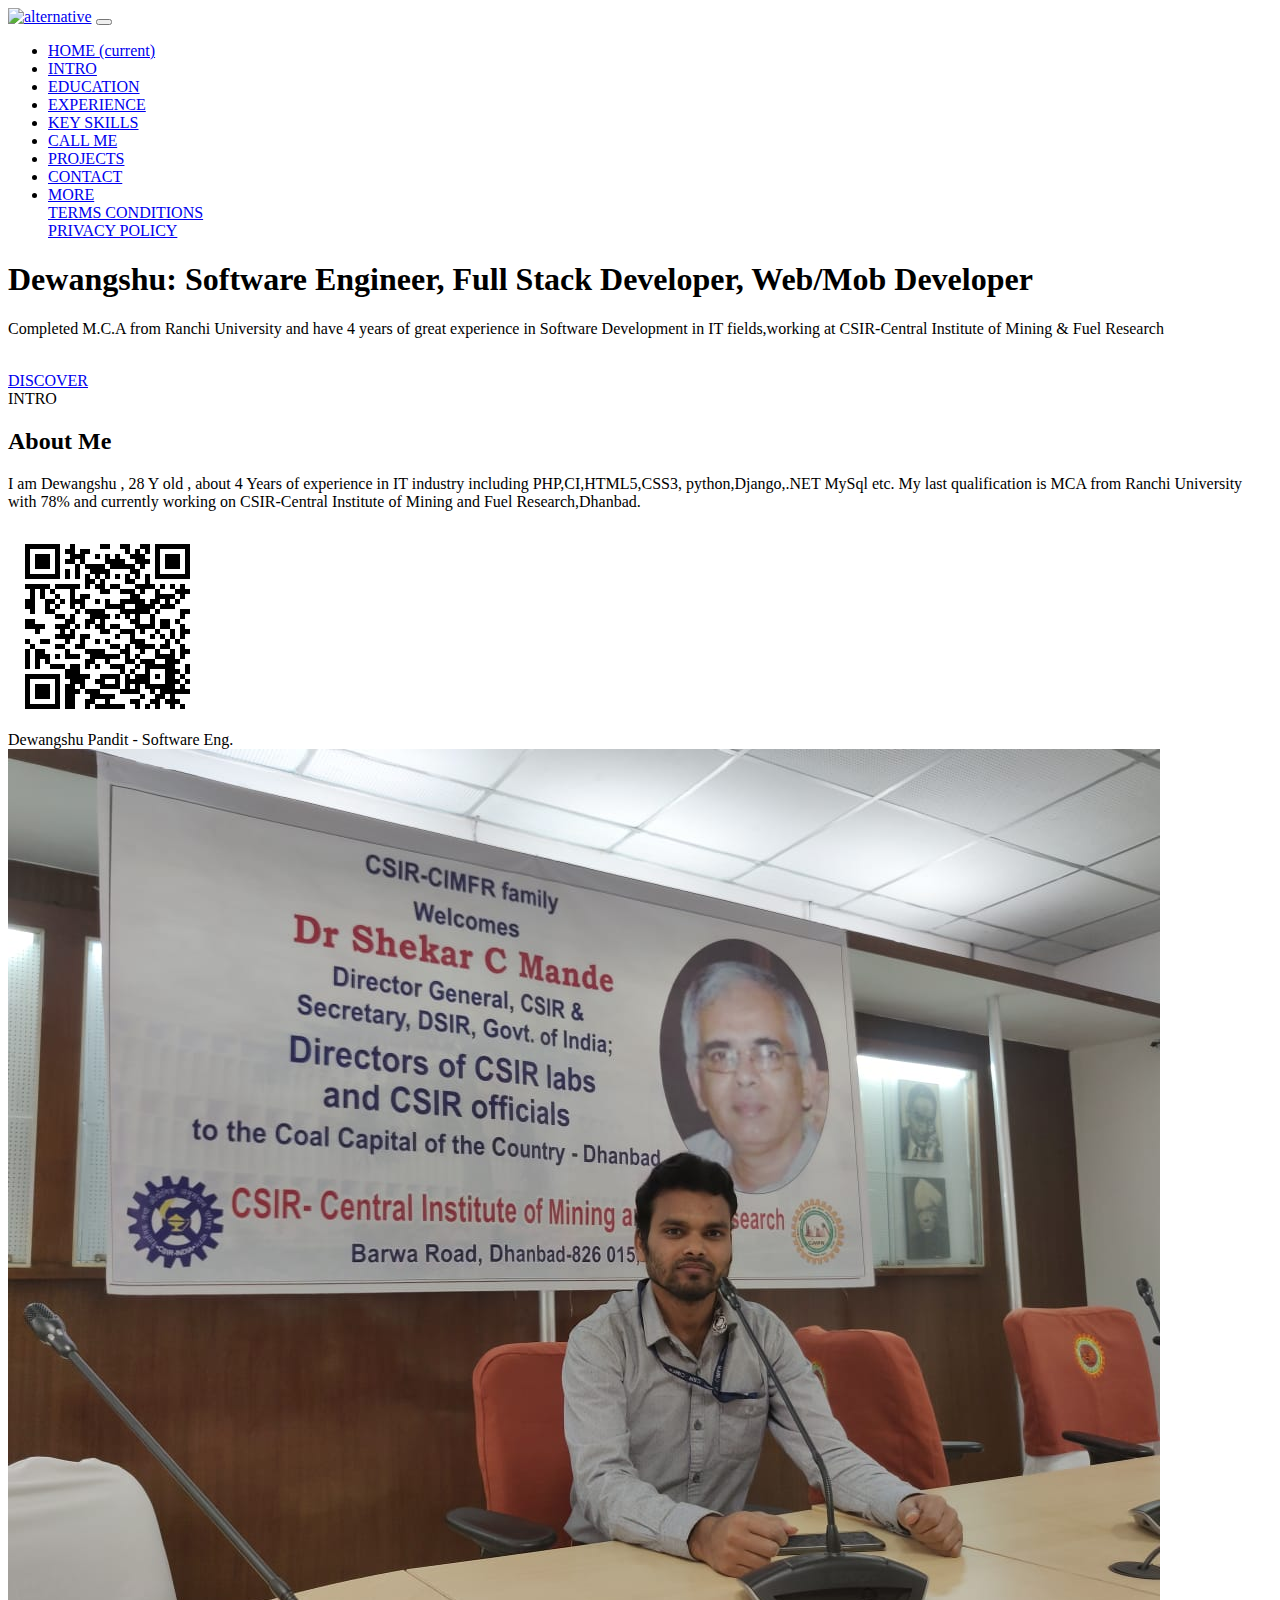
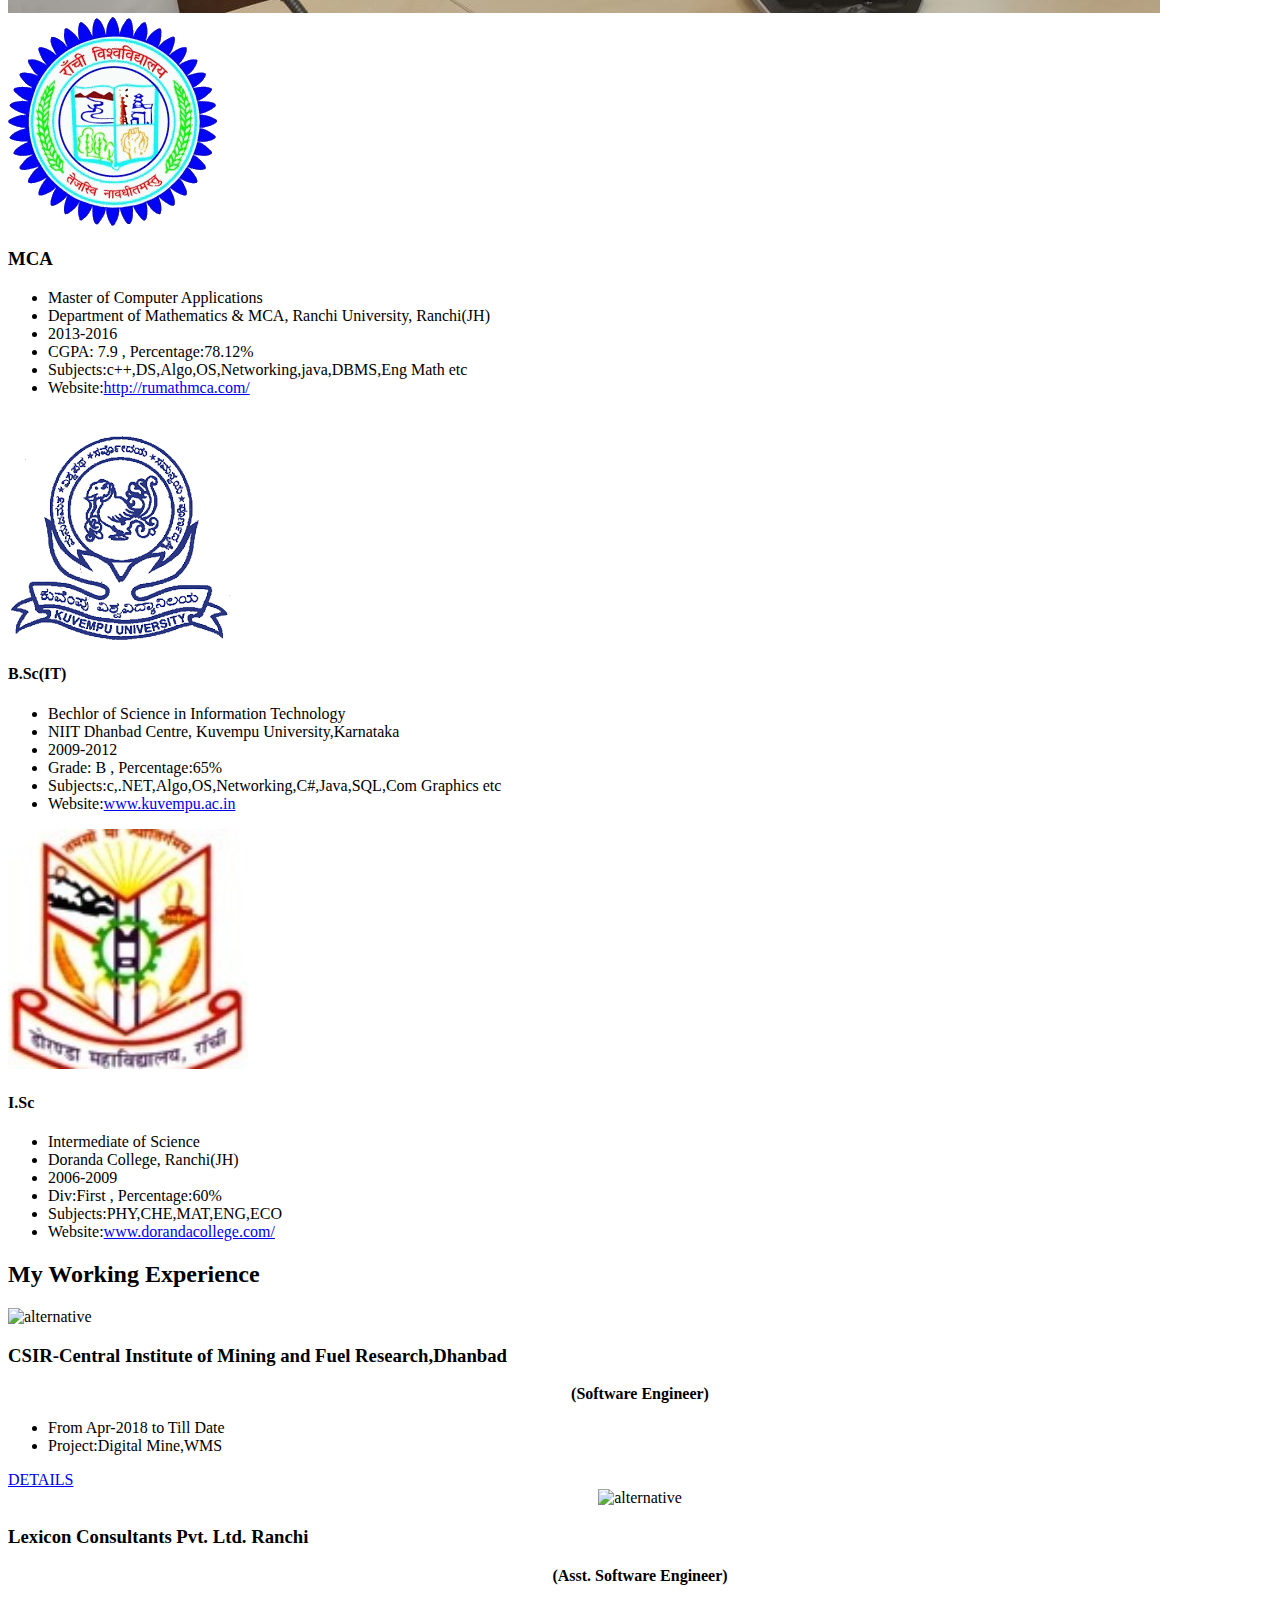
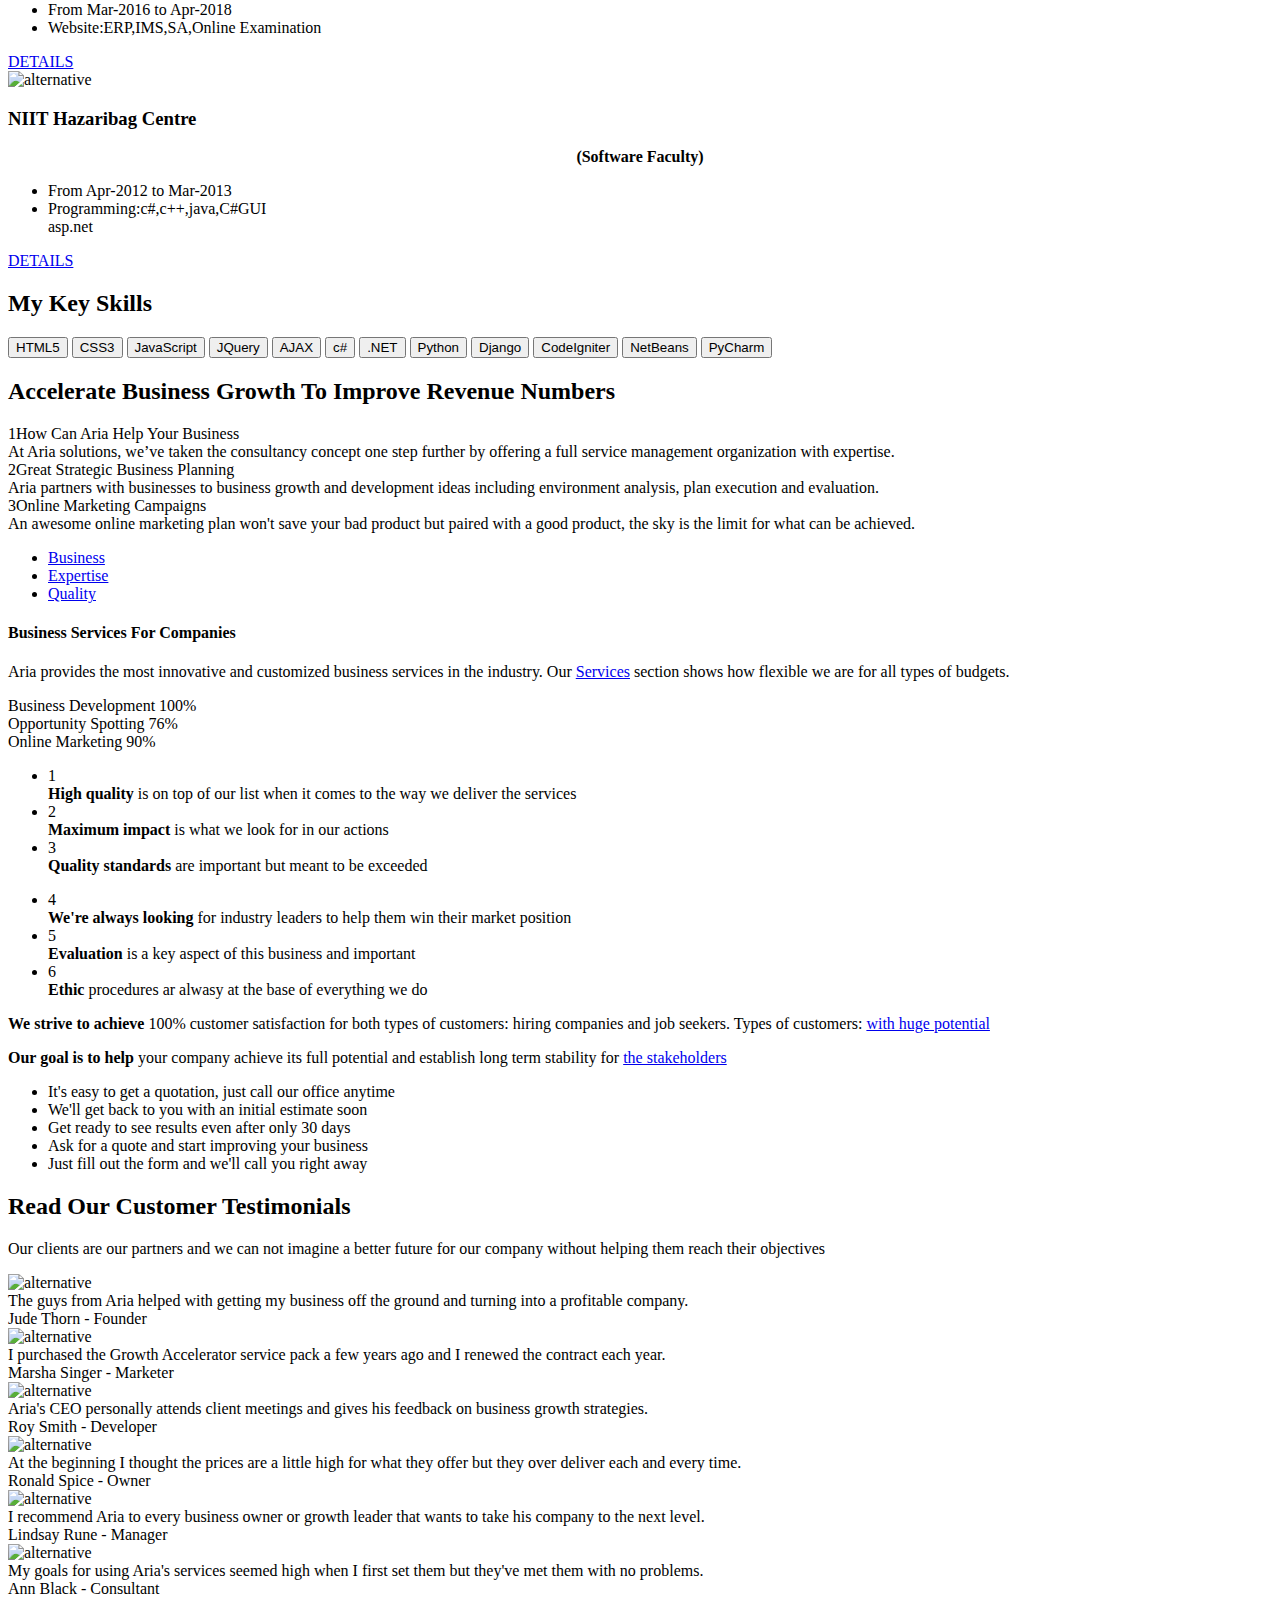
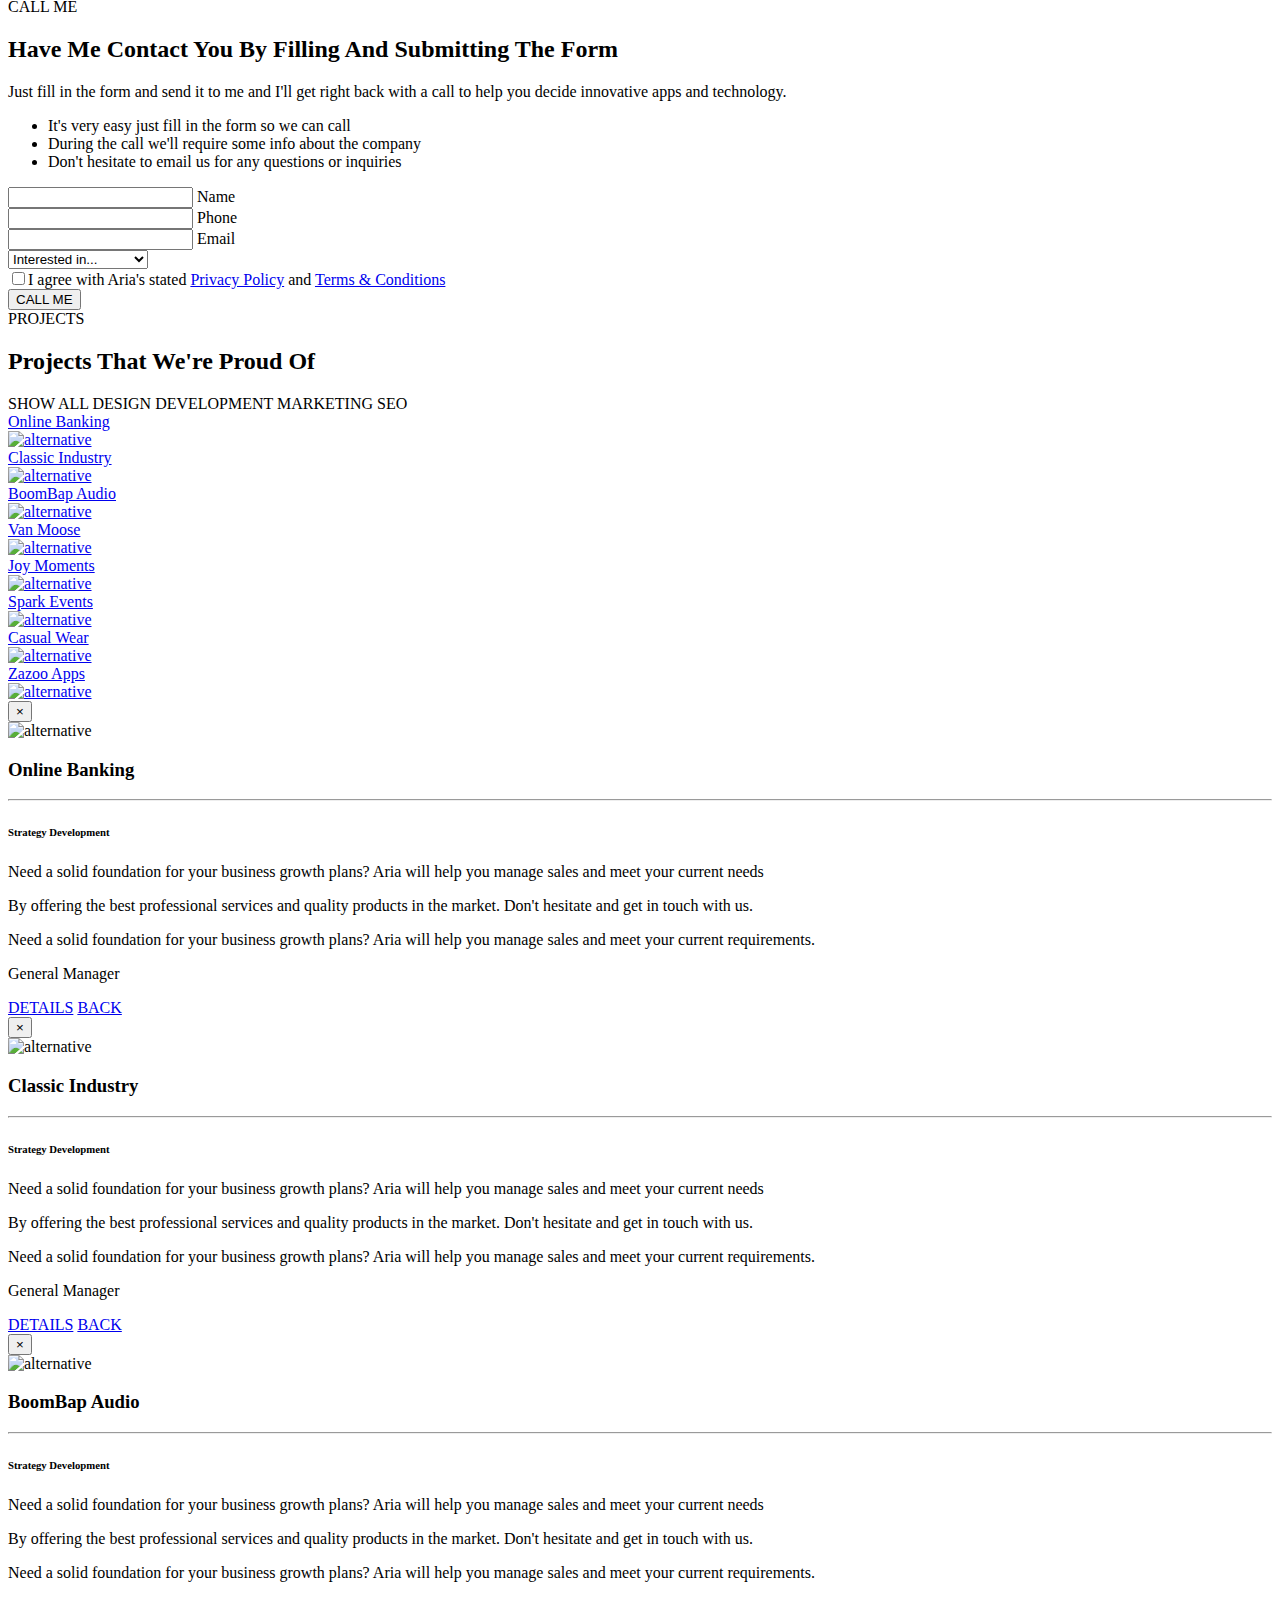
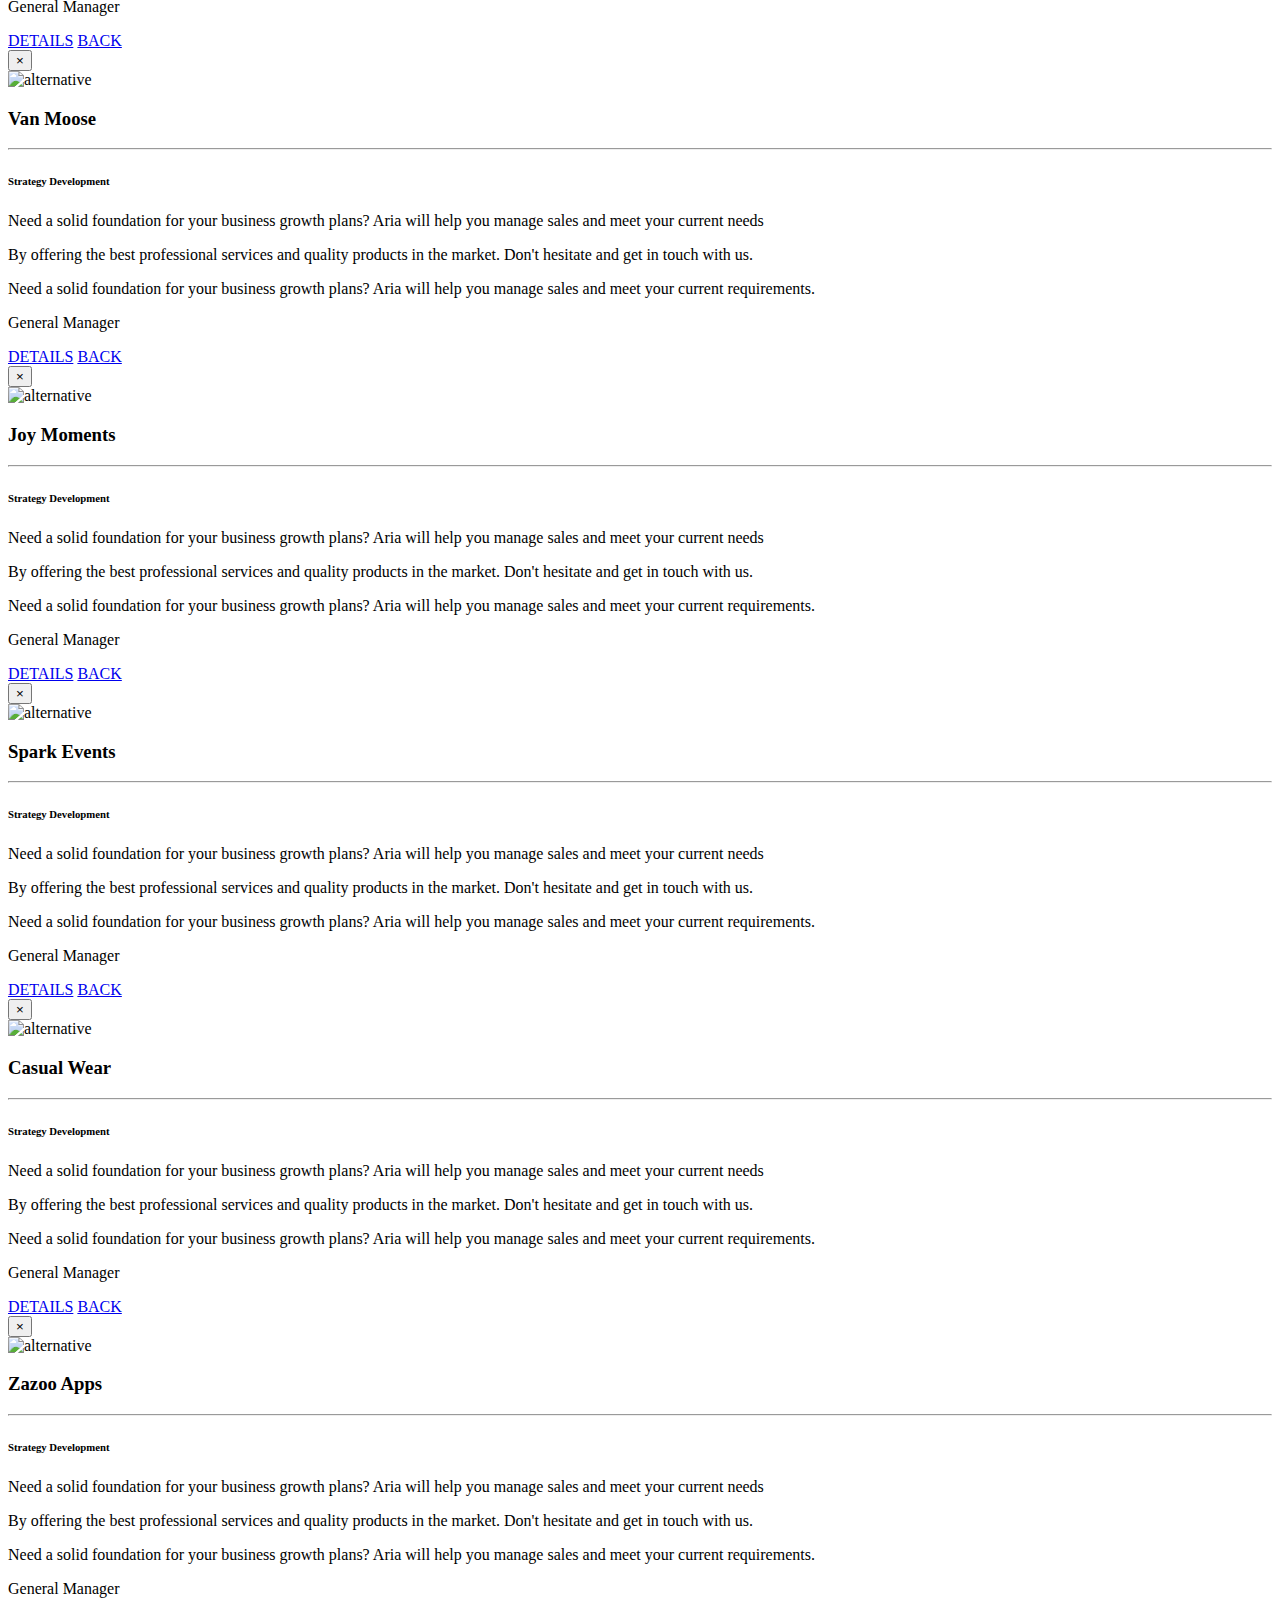
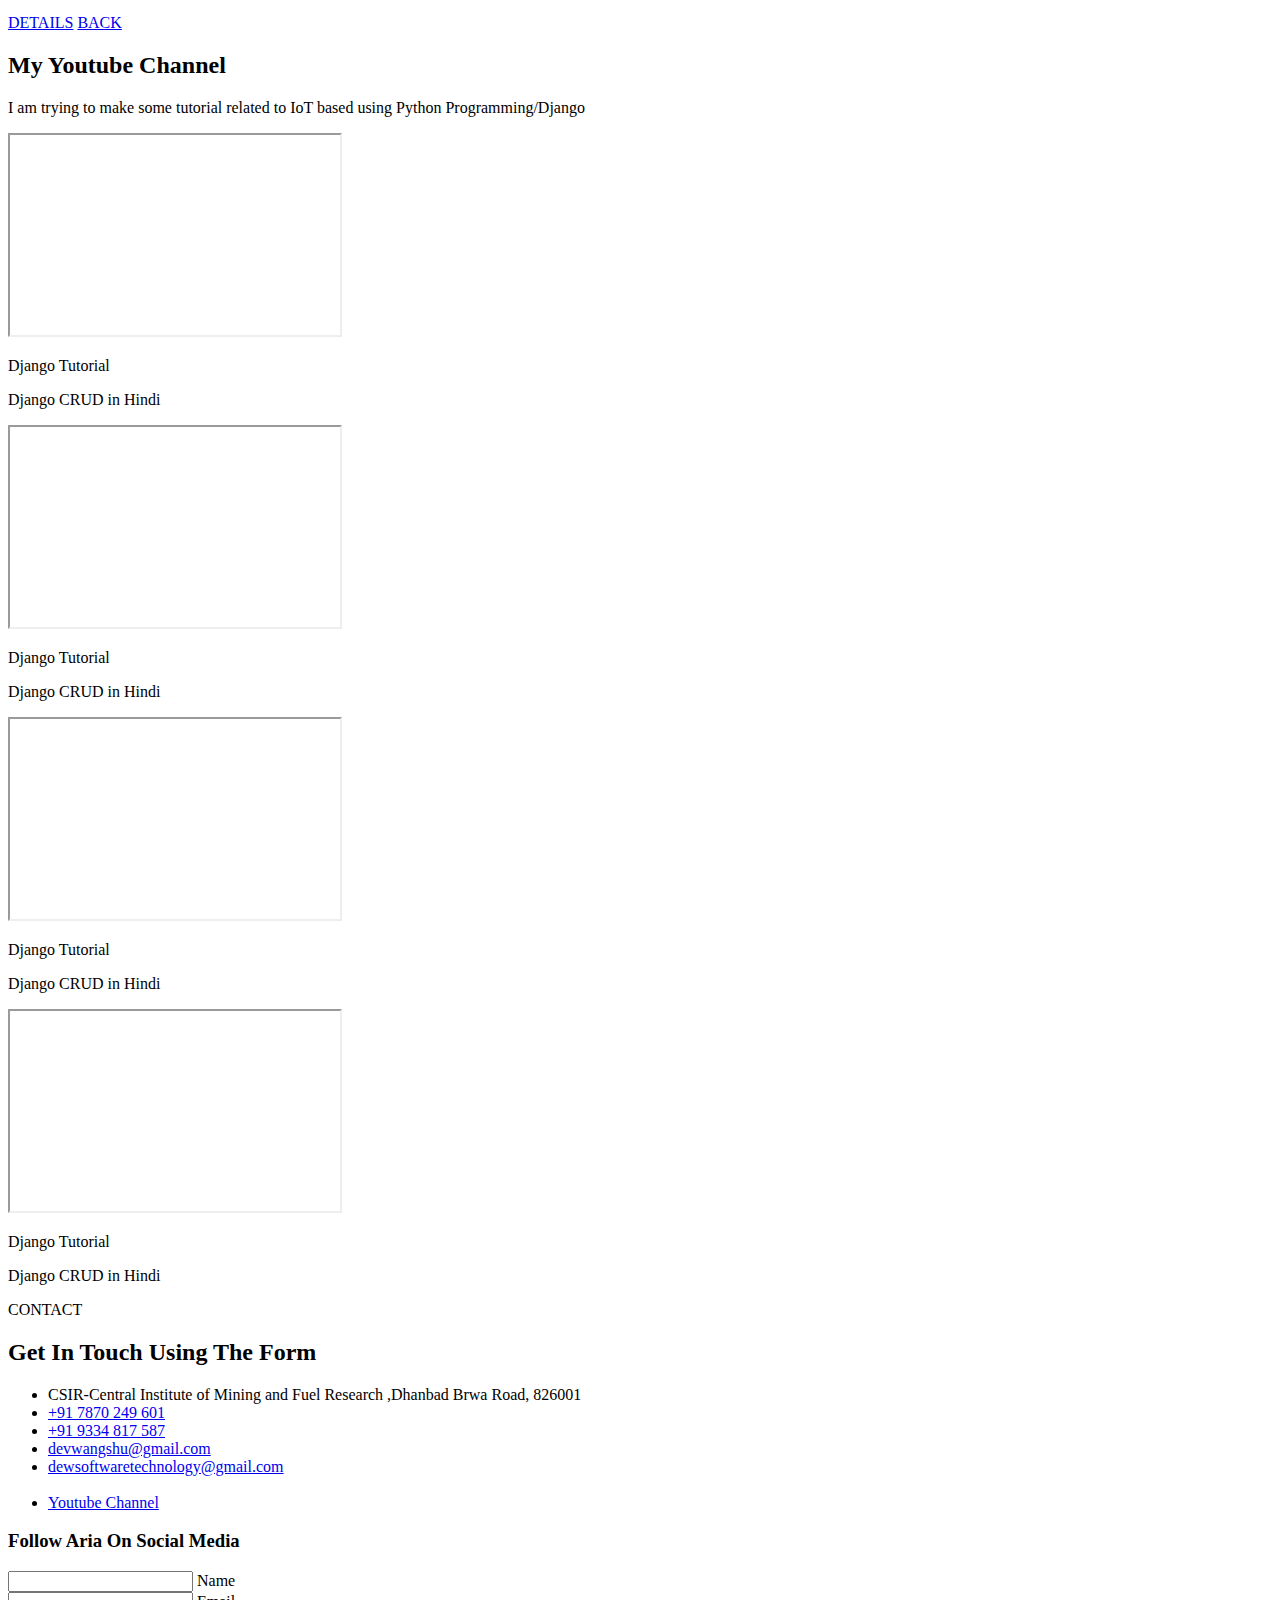
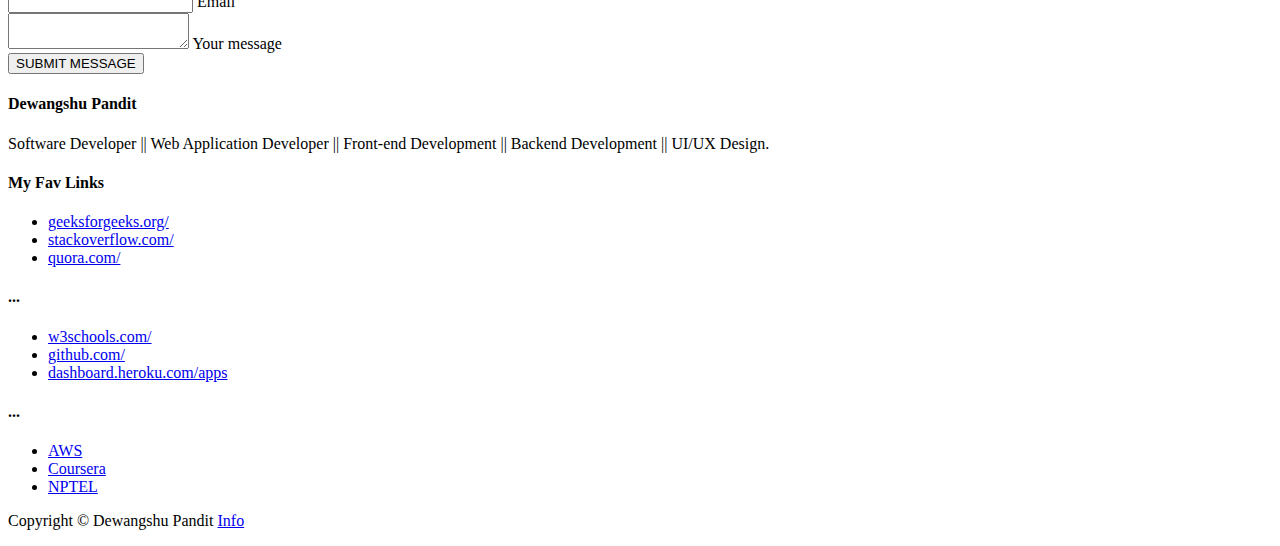
==== index.html @ 77beaa0a "footer change and some youtube links" ====
<!DOCTYPE html>
<html lang="en">
<head>
    <meta charset="utf-8">
    <meta name="viewport" content="width=device-width, initial-scale=1, shrink-to-fit=no">
    
    <!-- SEO Meta Tags -->
    <meta name="description" content=" Hi!! I am Dewangshu, Software Engineer!!! Looking for developing your business software ??">
    <meta name="author" content="Inovatik">

    <!-- OG Meta Tags to improve the way the post looks when you share the page on LinkedIn, Facebook, Google+ -->
	<meta property="og:site_name" content="" /> <!-- website name -->
	<meta property="og:site" content="" /> <!-- website link -->
	<meta property="og:title" content=""/> <!-- title shown in the actual shared post -->
	<meta property="og:description" content="" /> <!-- description shown in the actual shared post -->
	<meta property="og:image" content="" /> <!-- image link, make sure it's jpg -->
	<meta property="og:url" content="" /> <!-- where do you want your post to link to -->
	<meta property="og:type" content="article" />

    <!-- Website Title -->
    <title>Dewangshu Pandit</title>
    
    <!-- Styles -->
    <link href="https://fonts.googleapis.com/css?family=Montserrat:500,700&display=swap&subset=latin-ext" rel="stylesheet">
    <link href="https://fonts.googleapis.com/css?family=Open+Sans:400,400i,600&display=swap&subset=latin-ext" rel="stylesheet">
    <link href="css/bootstrap.css" rel="stylesheet">
    <link href="css/fontawesome-all.css" rel="stylesheet">
    <link href="css/swiper.css" rel="stylesheet">
	<link href="css/magnific-popup.css" rel="stylesheet">
	<link href="css/styles.css" rel="stylesheet">
	
	<!-- Favicon  -->
    <link rel="icon" href="images/favicon.png">
</head>
<body data-spy="scroll" data-target=".fixed-top">
   
    </style>
    <!-- Preloader -->
	<div class="spinner-wrapper">
        <div class="spinner">
            <div class="bounce1"></div>
            <div class="bounce2"></div>
            <div class="bounce3"></div>
        </div>
    </div>
    <!-- end of preloader -->
    

    <!-- Navbar -->
    <nav class="navbar navbar-expand-md navbar-dark navbar-custom fixed-top">
        <!-- Text Logo - Use this if you don't have a graphic logo -->
        <!-- <a class="navbar-brand logo-text page-scroll" href="index.html">Aria</a> -->

        <!-- Image Logo -->
        <a class="navbar-brand logo-image" href="index.html"><img src="images/logo.png" alt="alternative"></a>

        
        <!-- Mobile Menu Toggle Button -->
        <button class="navbar-toggler" type="button" data-toggle="collapse" data-target="#navbarsExampleDefault" aria-controls="navbarsExampleDefault" aria-expanded="false" aria-label="Toggle navigation">
            <span class="navbar-toggler-awesome fas fa-bars"></span>
            <span class="navbar-toggler-awesome fas fa-times"></span>
        </button>
        <!-- end of mobile menu toggle button -->

        <div class="collapse navbar-collapse" id="navbarsExampleDefault">
            <ul class="navbar-nav ml-auto">
                <li class="nav-item">
                    <a class="nav-link page-scroll" href="#header">HOME <span class="sr-only">(current)</span></a>
                </li>
                <li class="nav-item">
                    <a class="nav-link page-scroll" href="#intro">INTRO</a>
                </li>
                 <li class="nav-item">
                    <a class="nav-link page-scroll" href="#education">EDUCATION</a>
                </li>
                <li class="nav-item">
                    <a class="nav-link page-scroll" href="#services">EXPERIENCE</a>
                </li>
                <li class="nav-item">
                    <a class="nav-link page-scroll" href="#keyskills">KEY SKILLS</a>
                </li>
                <li class="nav-item">
                    <a class="nav-link page-scroll" href="#callMe">CALL ME</a>
                </li>
                <li class="nav-item">
                    <a class="nav-link page-scroll" href="#projects">PROJECTS</a>
                </li>

               

                <li class="nav-item">
                    <a class="nav-link page-scroll" href="#contact">CONTACT</a>
                </li>
                 <!-- Dropdown Menu -->          
                <li class="nav-item dropdown">
                    <a class="nav-link dropdown-toggle page-scroll" href="#about" id="navbarDropdown" role="button" aria-haspopup="true" aria-expanded="false">MORE</a>
                    <div class="dropdown-menu" aria-labelledby="navbarDropdown">
                        <a class="dropdown-item" href="terms-conditions.html"><span class="item-text">TERMS CONDITIONS</span></a>
                        <div class="dropdown-items-divide-hr"></div>
                        <a class="dropdown-item" href="privacy-policy.html"><span class="item-text">PRIVACY POLICY</span></a>
                    </div>
                </li>
                <!-- end of dropdown menu -->
            </ul>
            <span class="nav-item social-icons">
                <span class="fa-stack">
                    <a href="#your-link">
                        <span class="hexagon"></span>
                        <i class="fab fa-facebook-f fa-stack-1x"></i>
                    </a>
                </span>
                <span class="fa-stack">
                    <a href="#your-link">
                        <span class="hexagon"></span>
                        <i class="fab fa-twitter fa-stack-1x"></i>
                    </a>
                </span>
            </span>
        </div>
    </nav> <!-- end of navbar -->
    <!-- end of navbar -->


    <!-- Header -->
    <header id="header" class="header">
        <div class="header-content">
            <div class="container">
                <div class="row">
                    <div class="col-lg-12">
                        <div class="text-container">
                            <h1>Dewangshu: <span id="js-rotating">Software Engineer, Full Stack Developer, Web/Mob Developer</span></h1>
                            <p class="p-heading p-large">Completed M.C.A from Ranchi University and have 4 years of great experience in Software Development in IT fields,working at CSIR-Central Institute of Mining & Fuel Research</p>
                            <br/>
                            <a class="btn-solid-lg page-scroll" href="#intro">DISCOVER</a>
                        </div>
                    </div> <!-- end of col -->
                </div> <!-- end of row -->
            </div> <!-- end of container -->
        </div> <!-- end of header-content -->
    </header> <!-- end of header -->
    <!-- end of header -->


    <!-- Intro -->
    <div id="intro" class="basic-1">
        <div class="container">
            <div class="row">
                <div class="col-lg-5">
                    <div class="text-container">
                        <div class="section-title">INTRO</div>
                        <h2>About Me</h2>
                        <p>
                            I am Dewangshu , 28 Y old , about 4 Years of experience in IT industry including PHP,CI,HTML5,CSS3, python,Django,.NET MySql etc. My last qualification is MCA from Ranchi University with 78% and currently working on CSIR-Central Institute of Mining and Fuel Research,Dhanbad.
                            
                        </p>
                        <img class="img-fluid" src="images/my_qr_code.png" alt="alternative">
                        <div class="testimonial-author">Dewangshu Pandit - Software Eng.</div>
                    </div> <!-- end of text-container -->
                </div> <!-- end of col -->
                <div class="col-lg-7">
                    <div class="image-container">
                        <!-- <img class="img-fluid" src="images/intro-office.jpg" alt="alternative"> -->
                        <img class="img-fluid" src="images/dew_img.jpg" alt="alternative">
                    </div> <!-- end of image-container -->
                </div> <!-- end of col -->
            </div> <!-- end of row -->
        </div> <!-- end of container -->
    </div> <!-- end of basic-1 -->
    <!-- end of intro -->


    <!-- Description -->
    <div class="cards-1" id="education">
        <div class="container">
            <div class="row">
                <div class="col-lg-12">
                    
                    <!-- Card -->
                    <div class="card">
                        <span class="fa-stack">
                           <!--  <span class="hexagon"></span>
                            <i class="fas fa-binoculars fa-stack-1x"></i> -->
                            <img class="img img-fluid" src="images/Ranchi_University_logo.png">
                        </span>
                        <div class="card-body">
                            <h3 class="card-title">MCA</h3>
                            <p>
                            <ul>
                                <li>
                                    Master of Computer Applications
                                </li>
                                <li>
                                    Department of Mathematics & MCA, Ranchi University, Ranchi(JH)
                                </li>
                                <li>2013-2016</li>
                                <li>CGPA: 7.9 , Percentage:78.12%</li>
                                <li>Subjects:c++,DS,Algo,OS,Networking,java,DBMS,Eng Math etc</li>
                                <li>Website:<a target="_blank" href="http://rumathmca.com/" >http://rumathmca.com/</a></li>
                            </ul>
                            </p>
                        </div>
                    </div>
                    <!-- end of card -->

                    <!-- Card -->
                    <div class="card">
                        <span class="fa-stack">
                            <!-- <span class="hexagon"></span>
                            <i class="fas fa-list-alt fa-stack-1x"></i> -->
                            <img class="img img-fluid" src="images/kuvempu_university_logo.png">
                        </span>
                        <div class="card-body">
                            <h4 class="card-title">B.Sc(IT)</h4>
                            <ul>
                                <li>
                                    Bechlor of Science in Information Technology
                                </li>
                                <li>
                                    NIIT Dhanbad Centre, Kuvempu University,Karnataka
                                </li>
                                <li>2009-2012</li>
                                <li>Grade: B , Percentage:65%</li>
                                <li>Subjects:c,.NET,Algo,OS,Networking,C#,Java,SQL,Com Graphics etc</li>
                                <li>Website:<a target="_blank" href="http://www.kuvempu.ac.in" >www.kuvempu.ac.in</a></li>
                            </ul>
                        </div>
                    </div>
                    <!-- end of card -->

                    <!-- Card -->
                    <div class="card">
                        <span class="fa-stack">
                            <!-- <span class="hexagon"></span>
                            <i class="fas fa-chart-pie fa-stack-1x"></i> -->
                            <img class="img img-fluid" src="images/doranda_college_logo1.jpg">
                        </span>
                        <div class="card-body">
                            <h4 class="card-title">I.Sc</h4>
                            <ul>
                                <li>
                                    Intermediate of Science
                                </li>
                                <li>
                                    Doranda College, Ranchi(JH)
                                </li>
                                <li>2006-2009</li>
                                <li>Div:First , Percentage:60%</li>
                                <li>Subjects:PHY,CHE,MAT,ENG,ECO</li>
                                <li>Website:<a target="_blank" href="http://www.dorandacollege.com/" >www.dorandacollege.com/</a></li>
                            </ul>
                        </div>
                    </div>
                    <!-- end of card -->

                </div> <!-- end of col -->
            </div> <!-- end of row -->
        </div> <!-- end of container -->
    </div> <!-- end of cards-1 -->
    <!-- end of description -->


    <!-- Services -->
    <div id="services" class="cards-2">
        <div class="container">
            <div class="row">
                <div class="col-lg-12">
                    <!-- <div class="section-title">SERVICES</div> -->
                    <h2>My Working Experience</h2>
                </div> <!-- end of col -->
            </div> <!-- end of row -->
            <div class="row">
                <div class="col-lg-12">
                    
                    <!-- Card -->
                    <div class="card">
                        <div class="card-image">
                            <img class="img-fluid img-responsive" style="height: 250px !important;" src="images/cimfr_img.jpg" alt="alternative">
                        </div>
                        <div class="card-body">
                            <h3 class="card-title">CSIR-Central Institute of Mining and Fuel Research,Dhanbad</h3>
                            <center><b>(Software Engineer)</b></center>
                            <ul class="list-unstyled li-space-lg">
                                <li class="media">
                                    <i class="fas fa-square"></i>
                                    <div class="media-body">From Apr-2018 to Till Date</div>
                                </li>
                                <li class="media">
                                    <i class="fas fa-square"></i>
                                    <div class="media-body">Project:Digital Mine,WMS</div>
                                </li>
                            </ul>
                            <!-- <p class="price">Starting at <span>$199</span></p> -->
                        </div>
                        <div class="button-container">
                            <a class="btn-solid-reg page-scroll" href="http://www.cimfr.nic.in">DETAILS</a>
                        </div> <!-- end of button-container -->
                    </div>
                    <!-- end of card -->

                    <!-- Card -->
                    <div class="card">
                        <div class="card-image">
                            <center><img class="img-fluid" src="images/lexicon.png"  style="height: 250px !important;" alt="alternative"></center>
                        </div>
                        <div class="card-body">
                            <h3 class="card-title">Lexicon Consultants Pvt. Ltd. Ranchi</h3>
                            <center><b>(Asst. Software Engineer)</b></center>
                            <ul class="list-unstyled li-space-lg">
                                <li class="media">
                                    <i class="fas fa-square"></i>
                                     <div class="media-body">From Mar-2016 to Apr-2018</div>
                                </li>
                                <li class="media">
                                    <i class="fas fa-square"></i>
                                    <div class="media-body">Website:ERP,IMS,SA,Online Examination</div>
                                </li>
                            </ul>
                            
                        </div>
                        <div class="button-container">
                            <a class="btn-solid-reg page-scroll" href="http://www.lexiconconsultants.com">DETAILS</a>
                        </div> <!-- end of button-container -->
                    </div>
                    <!-- end of card -->

                    <!-- Card -->
                    <div class="card">
                        <div class="card-image">
                            <img class="img-fluid" src="images/niit.jpg"  style="height: 250px !important;" alt="alternative">
                        </div>
                        <div class="card-body">
                            <h3 class="card-title">NIIT Hazaribag Centre</h3>
                             <center><b>(Software Faculty)</b></center>
                            <ul class="list-unstyled li-space-lg">
                                <li class="media">
                                    <i class="fas fa-square"></i>
                                    <div class="media-body">From Apr-2012 to Mar-2013</div>
                                </li>
                                <li class="media">
                                    <i class="fas fa-square"></i>
                                    <div class="media-body">Programming:c#,c++,java,C#GUI <br/>asp.net</div>
                                </li>
                            </ul>
                           
                        </div>
                        <div class="button-container">
                            <a class="btn-solid-reg page-scroll" href="http://www.niit.com">DETAILS</a>
                        </div> <!-- end of button-container -->
                    </div>
                    <!-- end of card -->

                </div> <!-- end of col -->
            </div> <!-- end of row -->
        </div> <!-- end of container -->
    </div> <!-- end of cards-2 -->
    <!-- end of services -->
    <div id="keyskills" class="cards-2">
        <div class="container">
            <div class="row">
                <div class="col-lg-12">
                    <!-- <div class="section-title">SERVICES</div> -->
                    <h2>My Key Skills</h2>
                </div> <!-- end of col -->
            </div> <!-- end of row -->
            <div class="row">
                <div class="col-lg-12">
                    <button type="button" class="btn btn-info">HTML5</button>
        <button type="button" class="btn btn-primary">CSS3</button>

    <!-- Indicates a successful or positive action -->
    <button type="button" class="btn btn-success">JavaScript</button>

    <!-- Contextual button for informational alert messages -->
    <button type="button" class="btn btn-info">JQuery</button>

    <!-- Indicates caution should be taken with this action -->
    <button type="button" class="btn btn-warning">AJAX</button>

    <!-- Indicates a dangerous or potentially negative action -->
    <button type="button" class="btn btn-danger">c#</button>
    <button type="button" class="btn btn-info">.NET</button>
        <button type="button" class="btn btn-primary">Python</button>

    <!-- Indicates a successful or positive action -->
    <button type="button" class="btn btn-success">Django</button>

    <!-- Contextual button for informational alert messages -->
    <button type="button" class="btn btn-info">CodeIgniter</button>

    <!-- Indicates caution should be taken with this action -->
    <button type="button" class="btn btn-warning">NetBeans</button>

    <!-- Indicates a dangerous or potentially negative action -->
    <button type="button" class="btn btn-danger">PyCharm</button>
</div>
</div>
</div>
    </div>

    <!-- Details 1 -->
	<div id="details" class="accordion">
		<div class="area-1">
		</div><!-- end of area-1 on same line and no space between comments to eliminate margin white space --><div class="area-2">
            
            <!-- Accordion -->
            <div class="accordion-container" id="accordionOne">
                <h2>Accelerate Business Growth To Improve Revenue Numbers</h2>
                <div class="item">
                    <div id="headingOne">
                        <span data-toggle="collapse" data-target="#collapseOne" aria-expanded="true" aria-controls="collapseOne" role="button">
                            <span class="circle-numbering">1</span><span class="accordion-title">How Can Aria Help Your Business</span>
                        </span>
                    </div>
                    <div id="collapseOne" class="collapse show" aria-labelledby="headingOne" data-parent="#accordionOne">
                        <div class="accordion-body">
                            At Aria solutions, we’ve taken the consultancy concept one step further by offering a full service management organization with expertise.
                        </div>
                    </div>
                </div> <!-- end of item -->
            
                <div class="item">
                    <div id="headingTwo">
                        <span class="collapsed" data-toggle="collapse" data-target="#collapseTwo" aria-expanded="false" aria-controls="collapseTwo" role="button">
                            <span class="circle-numbering">2</span><span class="accordion-title">Great Strategic Business Planning</span>
                        </span>
                    </div>
                    <div id="collapseTwo" class="collapse" aria-labelledby="headingTwo" data-parent="#accordionOne">
                        <div class="accordion-body">
                            Aria partners with businesses to business growth and development ideas including environment analysis, plan execution and evaluation.
                        </div>
                    </div>
                </div> <!-- end of item -->
            
                <div class="item">
                    <div id="headingThree">
                        <span class="collapsed" data-toggle="collapse" data-target="#collapseThree" aria-expanded="false" aria-controls="collapseThree" role="button">
                            <span class="circle-numbering">3</span><span class="accordion-title">Online Marketing Campaigns</span>
                        </span>
                    </div>
                    <div id="collapseThree" class="collapse" aria-labelledby="headingThree" data-parent="#accordionOne">
                        <div class="accordion-body">
                            An awesome online marketing plan won't save your bad product but paired with a good product, the sky is the limit for what can be achieved.
                        </div>
                    </div>
                </div> <!-- end of item -->
            </div> <!-- end of accordion-container -->
            <!-- end of accordion -->

		</div> <!-- end of area-2 -->
    </div> <!-- end of accordion -->
    <!-- end of details 1 -->


    <!-- Details 2 -->
	<div class="tabs">
        <div class="area-1">
            <div class="tabs-container">
                
                <!-- Tabs Links -->
                <ul class="nav nav-tabs" id="ariaTabs" role="tablist">
                    <li class="nav-item">
                        <a class="nav-link active" id="nav-tab-1" data-toggle="tab" href="#tab-1" role="tab" aria-controls="tab-1" aria-selected="true"><i class="fas fa-th"></i> Business</a>
                    </li>
                    <li class="nav-item">
                        <a class="nav-link" id="nav-tab-2" data-toggle="tab" href="#tab-2" role="tab" aria-controls="tab-2" aria-selected="false"><i class="fas fa-th"></i> Expertise</a>
                    </li>
                    <li class="nav-item">
                        <a class="nav-link" id="nav-tab-3" data-toggle="tab" href="#tab-3" role="tab" aria-controls="tab-3" aria-selected="false"><i class="fas fa-th"></i> Quality</a>
                    </li>
                </ul>
                <!-- end of tabs links -->
                
                <!-- Tabs Content -->
                <div class="tab-content" id="ariaTabsContent">

                    <!-- Tab -->
                    <div class="tab-pane fade show active" id="tab-1" role="tabpanel" aria-labelledby="tab-1">
                        <h4>Business Services For Companies</h4>
                        <p>Aria provides the most innovative and customized business services in the industry. Our <a class="green page-scroll" href="#services">Services</a> section shows how flexible we are for all types of budgets.</p>
                        
                        <!-- Progress Bars -->
                        <div class="progress-container">
                            <div class="title">Business Development 100%</div>
                            <div class="progress">
                                <div class="progress-bar first" role="progressbar" aria-valuenow="0" aria-valuemin="0" aria-valuemax="100"></div>
                            </div>
                            <div class="title">Opportunity Spotting 76%</div>
                            <div class="progress">
                                <div class="progress-bar second" role="progressbar" aria-valuenow="75" aria-valuemin="0" aria-valuemax="100"></div>
                            </div>
                            <div class="title">Online Marketing 90%</div>
                            <div class="progress">
                                <div class="progress-bar third" role="progressbar" aria-valuenow="90" aria-valuemin="0" aria-valuemax="100"></div>
                            </div>
                        </div> <!-- end of progress-container -->
                        <!-- end of progress bars -->
                        
                    </div> <!-- end of tab-pane --> 
                    <!-- end of tab -->

                    <!-- Tab -->
                    <div class="tab-pane fade" id="tab-2" role="tabpanel" aria-labelledby="tab-2">
                        <ul class="list-unstyled li-space-lg first">
                            <li class="media">
                                <div class="media-bullet">1</div>
                                <div class="media-body"><strong>High quality</strong> is on top of our list when it comes to the way we deliver the services</div>
                            </li>
                            <li class="media">
                                <div class="media-bullet">2</div>
                                <div class="media-body"><strong>Maximum impact</strong> is what we look for in our actions</div>
                            </li>
                            <li class="media">
                                <div class="media-bullet">3</div>
                                <div class="media-body"><strong>Quality standards</strong> are important but meant to be exceeded</div>
                            </li>
                        </ul>
                        <ul class="list-unstyled li-space-lg last">
                            <li class="media">
                                <div class="media-bullet">4</div>
                                <div class="media-body"><strong>We're always looking</strong> for industry leaders to help them win their market position</div>
                            </li>
                            <li class="media">
                                <div class="media-bullet">5</div>
                                <div class="media-body"><strong>Evaluation</strong> is a key aspect of this business and important</div>
                            </li>
                            <li class="media">
                                <div class="media-bullet">6</div>
                                <div class="media-body"><strong>Ethic</strong> procedures ar alwasy at the base of everything we do</div>
                            </li>
                        </ul>
                    </div> <!-- end of tab-pane -->
                    <!-- end of tab -->

                    <!-- Tab -->
                    <div class="tab-pane fade" id="tab-3" role="tabpanel" aria-labelledby="tab-3">
                        <p><strong>We strive to achieve</strong> 100% customer satisfaction for both types of customers: hiring companies and job seekers. Types of customers: <a class="green" href="#your-link">with huge potential</a></p>
                        <p><strong>Our goal is to help</strong> your company achieve its full potential and establish long term stability for <a class="green" href="#your-link">the stakeholders</a></p>
                        <ul class="list-unstyled li-space-lg">
                            <li class="media">
                                <i class="fas fa-square"></i>
                                <div class="media-body">It's easy to get a quotation, just call our office anytime</div>
                            </li>
                            <li class="media">
                                <i class="fas fa-square"></i>
                                <div class="media-body">We'll get back to you with an initial estimate soon</div>
                            </li>
                            <li class="media">
                                <i class="fas fa-square"></i>
                                <div class="media-body">Get ready to see results even after only 30 days</div>
                            </li>
                            <li class="media">
                                <i class="fas fa-square"></i>
                                <div class="media-body">Ask for a quote and start improving your business</div>
                            </li>
                            <li class="media">
                                <i class="fas fa-square"></i>
                                <div class="media-body">Just fill out the form and we'll call you right away</div>
                            </li>
                        </ul>
                    </div> <!-- end of tab-pane -->
                    <!-- end of tab -->

                </div> <!-- end of tab-content -->
                <!-- end of tabs content -->

            </div> <!-- end of tabs-container -->
        </div><!-- end of area-1 on same line and no space between comments to eliminate margin white space --><div class="area-2"></div> <!-- end of area-2 -->
    </div> <!-- end of tabs -->
    <!-- end of details 2 -->


    <!-- Testimonials -->
    <div class="slider">
        <div class="container">
            <div class="row">
                <div class="col-lg-12">
                    <h2>Read Our Customer Testimonials</h2>
                    <p class="p-heading">Our clients are our partners and we can not imagine a better future for our company without helping them reach their objectives</p>
                </div> <!-- end of col -->
            </div> <!-- end of row -->
            <div class="row">
                <div class="col-lg-12">

                    <!-- Card Slider -->
                    <div class="slider-container">
                        <div class="swiper-container card-slider">
                            <div class="swiper-wrapper">
                                
                                <!-- Slide -->
                                <div class="swiper-slide">
                                    <div class="card">
                                        <img class="card-image" src="images/testimonial-1.jpg" alt="alternative">
                                        <div class="card-body">
                                            <div class="testimonial-text">The guys from Aria helped with getting my business off the ground and turning into a profitable company.</div>
                                            <div class="testimonial-author">Jude Thorn - Founder</div>
                                        </div>
                                    </div>
                                </div> <!-- end of swiper-slide -->
                                <!-- end of slide -->
        
                                <!-- Slide -->
                                <div class="swiper-slide">
                                    <div class="card">
                                        <img class="card-image" src="images/testimonial-2.jpg" alt="alternative">
                                        <div class="card-body">
                                            <div class="testimonial-text">I purchased the Growth Accelerator service pack a few years ago and I renewed the contract each year. </div>
                                            <div class="testimonial-author">Marsha Singer - Marketer</div>
                                        </div>
                                    </div>        
                                </div> <!-- end of swiper-slide -->
                                <!-- end of slide -->
        
                                <!-- Slide -->
                                <div class="swiper-slide">
                                    <div class="card">
                                        <img class="card-image" src="images/testimonial-3.jpg" alt="alternative">
                                        <div class="card-body">
                                            <div class="testimonial-text">Aria's CEO personally attends client meetings and gives his feedback on business growth strategies.</div>
                                            <div class="testimonial-author">Roy Smith - Developer</div>
                                        </div>
                                    </div>        
                                </div> <!-- end of swiper-slide -->
                                <!-- end of slide -->
        
                                <!-- Slide -->
                                <div class="swiper-slide">
                                    <div class="card">
                                        <img class="card-image" src="images/testimonial-4.jpg" alt="alternative">
                                        <div class="card-body">
                                            <div class="testimonial-text">At the beginning I thought the prices are a little high for what they offer but they over deliver each and every time.</div>
                                            <div class="testimonial-author">Ronald Spice - Owner</div>
                                        </div>
                                    </div>
                                </div> <!-- end of swiper-slide -->
                                <!-- end of slide -->
        
                                <!-- Slide -->
                                <div class="swiper-slide">
                                    <div class="card">
                                        <img class="card-image" src="images/testimonial-5.jpg" alt="alternative">
                                        <div class="card-body">
                                            <div class="testimonial-text">I recommend Aria to every business owner or growth leader that wants to take his company to the next level.</div>
                                            <div class="testimonial-author">Lindsay Rune - Manager</div>
                                        </div>
                                    </div>        
                                </div> <!-- end of swiper-slide -->
                                <!-- end of slide -->
        
                                <!-- Slide -->
                                <div class="swiper-slide">
                                    <div class="card">
                                        <img class="card-image" src="images/testimonial-6.jpg" alt="alternative">
                                        <div class="card-body">
                                            <div class="testimonial-text">My goals for using Aria's services seemed high when I first set them but they've met them with no problems.</div>
                                            <div class="testimonial-author">Ann Black - Consultant</div>
                                        </div>
                                    </div>        
                                </div> <!-- end of swiper-slide -->
                                <!-- end of slide -->
                            
                            </div> <!-- end of swiper-wrapper -->
        
                            <!-- Add Arrows -->
                            <div class="swiper-button-next"></div>
                            <div class="swiper-button-prev"></div>
                            <!-- end of add arrows -->
        
                        </div> <!-- end of swiper-container -->
                    </div> <!-- end of sliedr-container -->
                    <!-- end of card slider -->

                </div> <!-- end of col -->
            </div> <!-- end of row -->
        </div> <!-- end of container -->
    </div> <!-- end of slider -->
    <!-- end of testimonials -->


    <!-- Call Me -->
    <div id="callMe" class="form-1">
        <div class="container">
            <div class="row">
                <div class="col-lg-6">
                    <div class="text-container">
                        <div class="section-title">CALL ME</div>
                        <h2 class="white">Have Me Contact You By Filling And Submitting The Form</h2>
                        <p class="white"> Just fill in the form and send it to me and I'll get right back with a call to help you decide innovative apps and technology.</p>
                        <ul class="list-unstyled li-space-lg white">
                            <li class="media">
                                <i class="fas fa-square"></i>
                                <div class="media-body">It's very easy just fill in the form so we can call</div>
                            </li>
                            <li class="media">
                                <i class="fas fa-square"></i>
                                <div class="media-body">During the call we'll require some info about the company</div>
                            </li>
                            <li class="media">
                                <i class="fas fa-square"></i>
                                <div class="media-body">Don't hesitate to email us for any questions or inquiries</div>
                            </li>
                        </ul>
                    </div>
                </div> <!-- end of col -->
                <div class="col-lg-6">
                   
                    <!-- Call Me Form -->
                    <form id="callMeForm" data-toggle="validator" data-focus="false">
                        <div class="form-group">
                            <input type="text" class="form-control-input" id="lname" name="lname" required>
                            <label class="label-control" for="lname">Name</label>
                            <div class="help-block with-errors"></div>
                        </div>
                        <div class="form-group">
                            <input type="text" class="form-control-input" id="lphone" name="lphone" required>
                            <label class="label-control" for="lphone">Phone</label>
                            <div class="help-block with-errors"></div>
                        </div>
                        <div class="form-group">
                            <input type="email" class="form-control-input" id="lemail" name="lemail" required>
                            <label class="label-control" for="lemail">Email</label>
                            <div class="help-block with-errors"></div>
                        </div>
                        <div class="form-group">
                            <select class="form-control-select" id="lselect" required>
                                <option class="select-option" value="" disabled selected>Interested in...</option>
                                <option class="select-option" value="Off The Ground">Off The Ground</option>
                                <option class="select-option" value="Accelerated Growth">Accelerated Growth</option>
                                <option class="select-option" value="Market Domination">Market Domination</option>
                            </select>
                            <div class="help-block with-errors"></div>
                        </div>
                        <div class="form-group checkbox white">
                            <input type="checkbox" id="rterms" value="Agreed-to-Terms" name="lterms" required>I agree with Aria's stated <a class="white" href="privacy-policy.html">Privacy Policy</a> and <a class="white" href="terms-conditions.html">Terms & Conditions</a>
                            <div class="help-block with-errors"></div>
                        </div>
                        <div class="form-group">
                            <button type="submit" class="form-control-submit-button">CALL ME</button>
                        </div>
                        <div class="form-message">
                            <div id="lmsgSubmit" class="h3 text-center hidden"></div>
                        </div>
                    </form>
                    <!-- end of call me form -->
                    
                </div> <!-- end of col -->
            </div> <!-- end of row -->
        </div> <!-- end of container -->
    </div> <!-- end of form-1 -->
    <!-- end of call me -->


    <!-- Projects -->
	<div id="projects" class="filter">
		<div class="container">
            <div class="row">
                <div class="col-lg-12">
                    <div class="section-title">PROJECTS</div>
                    <h2>Projects That We're Proud Of</h2>
                </div> <!-- end of col -->
            </div> <!-- end of row -->
            <div class="row">
                <div class="col-lg-12">
                    <!-- Filter -->
                    <div class="button-group filters-button-group">
                        <a class="button is-checked" data-filter="*"><span>SHOW ALL</span></a>
                        <a class="button" data-filter=".design"><span>DESIGN</span></a>
                        <a class="button" data-filter=".development"><span>DEVELOPMENT</span></a>
                        <a class="button" data-filter=".marketing"><span>MARKETING</span></a>
                        <a class="button" data-filter=".seo"><span>SEO</span></a>
                    </div> <!-- end of button group -->
                    <div class="grid">
                        <div class="element-item development">
                            <a class="popup-with-move-anim" href="#project-1"><div class="element-item-overlay"><span>Online Banking</span></div><img src="images/project-1.jpg" alt="alternative"></a>
                        </div>
                        <div class="element-item development">
                            <a class="popup-with-move-anim" href="#project-2"><div class="element-item-overlay"><span>Classic Industry</span></div><img src="images/project-2.jpg" alt="alternative"></a>
                        </div>
                        <div class="element-item design development marketing">
                            <a class="popup-with-move-anim" href="#project-3"><div class="element-item-overlay"><span>BoomBap Audio</span></div><img src="images/project-3.jpg" alt="alternative"></a>
                        </div>
                        <div class="element-item design development marketing">
                            <a class="popup-with-move-anim" href="#project-4"><div class="element-item-overlay"><span>Van Moose</span></div><img src="images/project-4.jpg" alt="alternative"></a>
                        </div>
                        <div class="element-item design development marketing seo">
                            <a class="popup-with-move-anim" href="#project-5"><div class="element-item-overlay"><span>Joy Moments</span></div><img src="images/project-5.jpg" alt="alternative"></a>
                        </div>
                        <div class="element-item design marketing seo">
                            <a class="popup-with-move-anim" href="#project-6"><div class="element-item-overlay"><span>Spark Events</span></div><img src="images/project-6.jpg" alt="alternative"></a>
                        </div>
                        <div class="element-item design marketing">
                            <a class="popup-with-move-anim" href="#project-7"><div class="element-item-overlay"><span>Casual Wear</span></div><img src="images/project-7.jpg" alt="alternative"></a>
                        </div>
                        <div class="element-item design marketing">
                            <a class="popup-with-move-anim" href="#project-8"><div class="element-item-overlay"><span>Zazoo Apps</span></div><img src="images/project-8.jpg" alt="alternative"></a>
                        </div>
                    </div> <!-- end of grid -->
                    <!-- end of filter -->
                    
                </div> <!-- end of col -->
            </div> <!-- end of row -->
		</div> <!-- end of container -->
    </div> <!-- end of filter -->
    <!-- end of projects -->


    <!-- Project Lightboxes -->
    <!-- Lightbox -->
    <div id="project-1" class="lightbox-basic zoom-anim-dialog mfp-hide">
        <div class="row">
            <button title="Close (Esc)" type="button" class="mfp-close x-button">×</button>
            <div class="col-lg-8">
                <img class="img-fluid" src="images/project-1.jpg" alt="alternative">
            </div> <!-- end of col -->
            <div class="col-lg-4">
                <h3>Online Banking</h3>
                <hr class="line-heading">
                <h6>Strategy Development</h6>
                <p>Need a solid foundation for your business growth plans? Aria will help you manage sales and meet your current needs</p>
                <p>By offering the best professional services and quality products in the market. Don't hesitate and get in touch with us.</p>
                <div class="testimonial-container">
                    <p class="testimonial-text">Need a solid foundation for your business growth plans? Aria will help you manage sales and meet your current requirements.</p>
                    <p class="testimonial-author">General Manager</p>
                </div>
                <a class="btn-solid-reg" href="#your-link">DETAILS</a> <a class="btn-outline-reg mfp-close as-button" href="#projects">BACK</a> 
            </div> <!-- end of col -->
        </div> <!-- end of row -->
    </div> <!-- end of lightbox-basic -->
    <!-- end of lightbox -->

    <!-- Lightbox -->
    <div id="project-2" class="lightbox-basic zoom-anim-dialog mfp-hide">
        <div class="row">
            <button title="Close (Esc)" type="button" class="mfp-close x-button">×</button>
            <div class="col-lg-8">
                <img class="img-fluid" src="images/project-2.jpg" alt="alternative">
            </div> <!-- end of col -->
            <div class="col-lg-4">
                <h3>Classic Industry</h3>
                <hr class="line-heading">
                <h6>Strategy Development</h6>
                <p>Need a solid foundation for your business growth plans? Aria will help you manage sales and meet your current needs</p>
                <p>By offering the best professional services and quality products in the market. Don't hesitate and get in touch with us.</p>
                <div class="testimonial-container">
                    <p class="testimonial-text">Need a solid foundation for your business growth plans? Aria will help you manage sales and meet your current requirements.</p>
                    <p class="testimonial-author">General Manager</p>
                </div>
                <a class="btn-solid-reg" href="#your-link">DETAILS</a> <a class="btn-outline-reg mfp-close as-button" href="#projects">BACK</a> 
            </div> <!-- end of col -->
        </div> <!-- end of row -->
    </div> <!-- end of lightbox-basic -->
    <!-- end of lightbox -->

    <!-- Lightbox -->
    <div id="project-3" class="lightbox-basic zoom-anim-dialog mfp-hide">
        <div class="row">
            <button title="Close (Esc)" type="button" class="mfp-close x-button">×</button>
            <div class="col-lg-8">
                <img class="img-fluid" src="images/project-3.jpg" alt="alternative">
            </div> <!-- end of col -->
            <div class="col-lg-4">
                <h3>BoomBap Audio</h3>
                <hr class="line-heading">
                <h6>Strategy Development</h6>
                <p>Need a solid foundation for your business growth plans? Aria will help you manage sales and meet your current needs</p>
                <p>By offering the best professional services and quality products in the market. Don't hesitate and get in touch with us.</p>
                <div class="testimonial-container">
                    <p class="testimonial-text">Need a solid foundation for your business growth plans? Aria will help you manage sales and meet your current requirements.</p>
                    <p class="testimonial-author">General Manager</p>
                </div>
                <a class="btn-solid-reg" href="#your-link">DETAILS</a> <a class="btn-outline-reg mfp-close as-button" href="#projects">BACK</a> 
            </div> <!-- end of col -->
        </div> <!-- end of row -->
    </div> <!-- end of lightbox-basic -->
    <!-- end of lightbox -->

    <!-- Lightbox -->
    <div id="project-4" class="lightbox-basic zoom-anim-dialog mfp-hide">
        <div class="row">
            <button title="Close (Esc)" type="button" class="mfp-close x-button">×</button>
            <div class="col-lg-8">
                <img class="img-fluid" src="images/project-4.jpg" alt="alternative">
            </div> <!-- end of col -->
            <div class="col-lg-4">
                <h3>Van Moose</h3>
                <hr class="line-heading">
                <h6>Strategy Development</h6>
                <p>Need a solid foundation for your business growth plans? Aria will help you manage sales and meet your current needs</p>
                <p>By offering the best professional services and quality products in the market. Don't hesitate and get in touch with us.</p>
                <div class="testimonial-container">
                    <p class="testimonial-text">Need a solid foundation for your business growth plans? Aria will help you manage sales and meet your current requirements.</p>
                    <p class="testimonial-author">General Manager</p>
                </div>
                <a class="btn-solid-reg" href="#your-link">DETAILS</a> <a class="btn-outline-reg mfp-close as-button" href="#projects">BACK</a> 
            </div> <!-- end of col -->
        </div> <!-- end of row -->
    </div> <!-- end of lightbox-basic -->
    <!-- end of lightbox -->

    <!-- Lightbox -->
    <div id="project-5" class="lightbox-basic zoom-anim-dialog mfp-hide">
        <div class="row">
            <button title="Close (Esc)" type="button" class="mfp-close x-button">×</button>
            <div class="col-lg-8">
                <img class="img-fluid" src="images/project-5.jpg" alt="alternative">
            </div> <!-- end of col -->
            <div class="col-lg-4">
                <h3>Joy Moments</h3>
                <hr class="line-heading">
                <h6>Strategy Development</h6>
                <p>Need a solid foundation for your business growth plans? Aria will help you manage sales and meet your current needs</p>
                <p>By offering the best professional services and quality products in the market. Don't hesitate and get in touch with us.</p>
                <div class="testimonial-container">
                    <p class="testimonial-text">Need a solid foundation for your business growth plans? Aria will help you manage sales and meet your current requirements.</p>
                    <p class="testimonial-author">General Manager</p>
                </div>
                <a class="btn-solid-reg" href="#your-link">DETAILS</a> <a class="btn-outline-reg mfp-close as-button" href="#projects">BACK</a> 
            </div> <!-- end of col -->
        </div> <!-- end of row -->
    </div> <!-- end of lightbox-basic -->
    <!-- end of lightbox -->

    <!-- Lightbox -->
    <div id="project-6" class="lightbox-basic zoom-anim-dialog mfp-hide">
        <div class="row">
            <button title="Close (Esc)" type="button" class="mfp-close x-button">×</button>
            <div class="col-lg-8">
                <img class="img-fluid" src="images/project-6.jpg" alt="alternative">
            </div> <!-- end of col -->
            <div class="col-lg-4">
                <h3>Spark Events</h3>
                <hr class="line-heading">
                <h6>Strategy Development</h6>
                <p>Need a solid foundation for your business growth plans? Aria will help you manage sales and meet your current needs</p>
                <p>By offering the best professional services and quality products in the market. Don't hesitate and get in touch with us.</p>
                <div class="testimonial-container">
                    <p class="testimonial-text">Need a solid foundation for your business growth plans? Aria will help you manage sales and meet your current requirements.</p>
                    <p class="testimonial-author">General Manager</p>
                </div>
                <a class="btn-solid-reg" href="#your-link">DETAILS</a> <a class="btn-outline-reg mfp-close as-button" href="#projects">BACK</a> 
            </div> <!-- end of col -->
        </div> <!-- end of row -->
    </div> <!-- end of lightbox-basic -->
    <!-- end of lightbox -->

    <!-- Lightbox -->
    <div id="project-7" class="lightbox-basic zoom-anim-dialog mfp-hide">
        <div class="row">
            <button title="Close (Esc)" type="button" class="mfp-close x-button">×</button>
            <div class="col-lg-8">
                <img class="img-fluid" src="images/project-7.jpg" alt="alternative">
            </div> <!-- end of col -->
            <div class="col-lg-4">
                <h3>Casual Wear</h3>
                <hr class="line-heading">
                <h6>Strategy Development</h6>
                <p>Need a solid foundation for your business growth plans? Aria will help you manage sales and meet your current needs</p>
                <p>By offering the best professional services and quality products in the market. Don't hesitate and get in touch with us.</p>
                <div class="testimonial-container">
                    <p class="testimonial-text">Need a solid foundation for your business growth plans? Aria will help you manage sales and meet your current requirements.</p>
                    <p class="testimonial-author">General Manager</p>
                </div>
                <a class="btn-solid-reg" href="#your-link">DETAILS</a> <a class="btn-outline-reg mfp-close as-button" href="#projects">BACK</a> 
            </div> <!-- end of col -->
        </div> <!-- end of row -->
    </div> <!-- end of lightbox-basic -->
    <!-- end of lightbox -->

    <!-- Lightbox -->
    <div id="project-8" class="lightbox-basic zoom-anim-dialog mfp-hide">
        <div class="row">
            <button title="Close (Esc)" type="button" class="mfp-close x-button">×</button>
            <div class="col-lg-8">
                <img class="img-fluid" src="images/project-8.jpg" alt="alternative">
            </div> <!-- end of col -->
            <div class="col-lg-4">
                <h3>Zazoo Apps</h3>
                <hr class="line-heading">
                <h6>Strategy Development</h6>
                <p>Need a solid foundation for your business growth plans? Aria will help you manage sales and meet your current needs</p>
                <p>By offering the best professional services and quality products in the market. Don't hesitate and get in touch with us.</p>
                <div class="testimonial-container">
                    <p class="testimonial-text">Need a solid foundation for your business growth plans? Aria will help you manage sales and meet your current requirements.</p>
                    <p class="testimonial-author">General Manager</p>
                </div>
                <a class="btn-solid-reg" href="#your-link">DETAILS</a> <a class="btn-outline-reg mfp-close as-button" href="#projects">BACK</a> 
            </div> <!-- end of col -->
        </div> <!-- end of row -->
    </div> <!-- end of lightbox-basic -->
    <!-- end of lightbox -->
    <!-- end of project lightboxes -->


    <!-- Team -->
    <div class="basic-2">
        <div class="container">
            <div class="row">
                <div class="col-lg-12">
                    <h2>My Youtube Channel</h2>
                    <p class="p-heading">I am trying to make some tutorial related to IoT based using Python Programming/Django </p>
                </div> <!-- end of col -->
            </div> <!-- end of row -->
            <div class="row">
                <div class="col-lg-12">

                    <!-- Team Member -->
                    <div class="team-member">
                        <div class="image-wrapper">
                            <iframe  width="330" height="200" src="https://youtube.com/embed/O7c3idkP0RA"> </iframe>
                        </div> <!-- end of image-wrapper -->
                        <p class="p-large">Django Tutorial</p>
                        <p class="job-title">Django CRUD in Hindi</p>
                    </div> <!-- end of team-member -->
                    <!-- end of team member -->

                    <!-- Team Member -->
                   <div class="team-member">
                        <div class="image-wrapper">
                            <iframe  width="330" height="200" src="https://youtube.com/embed/O7c3idkP0RA"> </iframe>
                        </div> <!-- end of image-wrapper -->
                        <p class="p-large">Django Tutorial</p>
                        <p class="job-title">Django CRUD in Hindi</p>
                    </div>  <!-- end of team-member -->
                    <!-- end of team member -->

                    <!-- Team Member -->
                    <div class="team-member">
                        <div class="image-wrapper">
                            <iframe  width="330" height="200" src="https://youtube.com/embed/O7c3idkP0RA"> </iframe>
                        </div> <!-- end of image-wrapper -->
                        <p class="p-large">Django Tutorial</p>
                        <p class="job-title">Django CRUD in Hindi</p>
                    </div>  <!-- end of team-member -->
                    <!-- end of team member -->

                    <!-- Team Member -->
                    <div class="team-member">
                        <div class="image-wrapper">
                            <iframe  width="330" height="200" src="https://youtube.com/embed/O7c3idkP0RA"> </iframe>
                        </div> <!-- end of image-wrapper -->
                        <p class="p-large">Django Tutorial</p>
                        <p class="job-title">Django CRUD in Hindi</p>
                    </div> <!-- end of team-member -->
                    <!-- end of team member -->

                </div> <!-- end of col -->
            </div> <!-- end of row -->
        </div> <!-- end of container -->
    </div> <!-- end of basic-2 -->
    <!-- end of team -->


   

    <!-- Contact -->
    <div id="contact" class="form-2">
        <div class="container">
            <div class="row">
                <div class="col-lg-6">
                    <div class="text-container">
                        <div class="section-title">CONTACT</div>
                        <h2>Get In Touch Using The Form</h2>
                        <!-- <p>You can stop by our office for a cup of coffee and just use the contact form below for any questions and inquiries</p> -->
                        <ul class="list-unstyled li-space-lg">
                            <li class="address"><i class="fas fa-map-marker-alt"></i>CSIR-Central Institute of Mining and Fuel Research ,Dhanbad Brwa Road, 826001</li>
                            <li><i class="fas fa-phone"></i><a href="tel:003024630820">+91 7870 249 601</a></li>
                            <li><i class="fas fa-phone"></i><a href="tel:003024630820">+91 9334 817 587</a></li>
                            <li><i class="fas fa-envelope"></i><a href="mailto:devwangshu@gmail.com">devwangshu@gmail.com</a></li>
                            <li><i class="fas fa-envelope"></i><a href="mailto:dewsoftwaretechnology@gmail.com">dewsoftwaretechnology@gmail.com</a></li><br/>
                            <li><i class="fab fa-youtube"></i><a href="https://www.youtube.com/channel/UCO_QLa0ziz2lGPXSpoNisOw/featured">Youtube Channel</a></li>
                        </ul>
                        <h3>Follow Aria On Social Media</h3>

                        <span class="fa-stack">
                            <a href="#your-link">
                                <span class="hexagon"></span>
                                <i class="fab fa-facebook-f fa-stack-1x"></i>
                            </a>
                        </span>
                        <span class="fa-stack">
                            <a href="#your-link">
                                <span class="hexagon"></span>
                                <i class="fab fa-twitter fa-stack-1x"></i>
                            </a>
                        </span>
                        <span class="fa-stack">
                            <a href="#your-link">
                                <span class="hexagon"></span>
                                <i class="fab fa-pinterest fa-stack-1x"></i>
                            </a>
                        </span>
                        <span class="fa-stack">
                            <a href="#your-link">
                                <span class="hexagon"></span>
                                <i class="fab fa-instagram fa-stack-1x"></i>
                            </a>
                        </span>
                        <span class="fa-stack">
                            <a href="#your-link">
                                <span class="hexagon"></span>
                                <i class="fab fa-linkedin-in fa-stack-1x"></i>
                            </a>
                        </span>
                        <span class="fa-stack">
                            <a href="#your-link">
                                <span class="hexagon"></span>
                                <i class="fab fa-behance fa-stack-1x"></i>
                            </a>
                        </span>
                    </div> <!-- end of text-container -->
                </div> <!-- end of col -->
                <div class="col-lg-6">
                    
                    <!-- Contact Form -->
                    <form id="contactForm" data-toggle="validator" data-focus="false">
                        <div class="form-group">
                            <input type="text" class="form-control-input" id="cname" required>
                            <label class="label-control" for="cname">Name</label>
                            <div class="help-block with-errors"></div>
                        </div>
                        <div class="form-group">
                            <input type="email" class="form-control-input" id="cemail" required>
                            <label class="label-control" for="cemail">Email</label>
                            <div class="help-block with-errors"></div>
                        </div>
                        <div class="form-group">
                            <textarea class="form-control-textarea" id="cmessage" required></textarea>
                            <label class="label-control" for="cmessage">Your message</label>
                            <div class="help-block with-errors"></div>
                        </div>
                       <!--  <div class="form-group checkbox">
                            <input type="checkbox" id="cterms" value="Agreed-to-Terms" required>I agree with Aria's stated <a href="privacy-policy.html">Privacy Policy</a> and <a href="terms-conditions.html">Terms Conditions</a> 
                            <div class="help-block with-errors"></div>
                        </div> -->
                        <div class="form-group">
                            <button type="submit" class="form-control-submit-button">SUBMIT MESSAGE</button>
                        </div>
                        <div class="form-message">
                            <div id="cmsgSubmit" class="h3 text-center hidden"></div>
                        </div>
                    </form>
                    <!-- end of contact form -->

                </div> <!-- end of col -->
            </div> <!-- end of row -->
        </div> <!-- end of container -->
    </div> <!-- end of form-2 -->
    <!-- end of contact -->


    <!-- Footer -->
    <div class="footer">
        <div class="container">
            <div class="row">
                <div class="col-md-6">
                    <div class="text-container about">
                        <h4>Dewangshu Pandit</h4>
                        <p class="white">Software Developer || Web Application Developer || Front-end Development || Backend Development || UI/UX Design.</p>
                    </div> <!-- end of text-container -->
                </div> <!-- end of col -->
                <div class="col-md-2">
                    <div class="text-container">
                        <h4>My Fav Links</h4>
                        <ul class="list-unstyled li-space-lg white">
                            <li>
                                <a class="white" href="https://www.geeksforgeeks.org/">geeksforgeeks.org/</a>
                            </li>
                            <li>
                                <a class="white" href="https://stackoverflow.com/">stackoverflow.com/</a>
                            </li>
                            <li>
                                <a class="white" href="https://www.quora.com/">quora.com/</a>
                            </li>
                            
                        </ul>
                    </div> <!-- end of text-container -->
                </div> <!-- end of col -->
                <div class="col-md-2">
                    <div class="text-container">
                        <h4>...</h4>
                        <ul class="list-unstyled li-space-lg">
                            <li>
                                <a class="white" href="https://www.w3schools.com/">w3schools.com/</a>
                            </li>
                            <li>
                               <a class="white" href="https://www.github.com/">github.com/</a>
                            </li>
                            <li class="media">
                                <a class="white" href="https://dashboard.heroku.com/apps">dashboard.heroku.com/apps</a>
                            </li>
                        </ul>
                    </div> <!-- end of text-container -->
                </div> <!-- end of col -->
                <div class="col-md-2">
                    <div class="text-container">
                        <h4>...</h4>
                        <ul class="list-unstyled li-space-lg">
                            <li>
                                <a class="white" href="https://aws.amazon.com/">AWS</a>
                            </li>
                            <li>
                                <a class="white" href="https://www.coursera.org/">Coursera</a>
                            </li>
                            <li>
                                <a class="white" href="https://swayam.gov.in/NPTEL">NPTEL</a>
                            </li>
                        </ul>
                    </div> <!-- end of text-container -->
                </div> <!-- end of col -->
            </div> <!-- end of row -->
        </div> <!-- end of container -->
    </div> <!-- end of footer -->  
    <!-- end of footer -->


    <!-- Copyright -->
    <div class="copyright">
        <div class="container">
            <div class="row">
                <div class="col-lg-12">
                    <p class="p-small white">Copyright © Dewangshu Pandit <a class="white" href="https://github.com/devwangshu">Info</a></p>
                </div> <!-- end of col -->
            </div> <!-- enf of row -->
        </div> <!-- end of container -->
    </div> <!-- end of copyright --> 
    <!-- end of copyright -->
    
    	
    <!-- Scripts -->
    <script src="js/jquery.min.js"></script> <!-- jQuery for Bootstrap's JavaScript plugins -->
    <script src="js/popper.min.js"></script> <!-- Popper tooltip library for Bootstrap -->
    <script src="js/bootstrap.min.js"></script> <!-- Bootstrap framework -->
    <script src="js/jquery.easing.min.js"></script> <!-- jQuery Easing for smooth scrolling between anchors -->
    <script src="js/swiper.min.js"></script> <!-- Swiper for image and text sliders -->
    <script src="js/jquery.magnific-popup.js"></script> <!-- Magnific Popup for lightboxes -->
    <script src="js/morphext.min.js"></script> <!-- Morphtext rotating text in the header -->
    <script src="js/isotope.pkgd.min.js"></script> <!-- Isotope for filter -->
    <script src="js/validator.min.js"></script> <!-- Validator.js - Bootstrap plugin that validates forms -->
    <script src="js/scripts.js"></script> <!-- Custom scripts -->
</body>
</html>
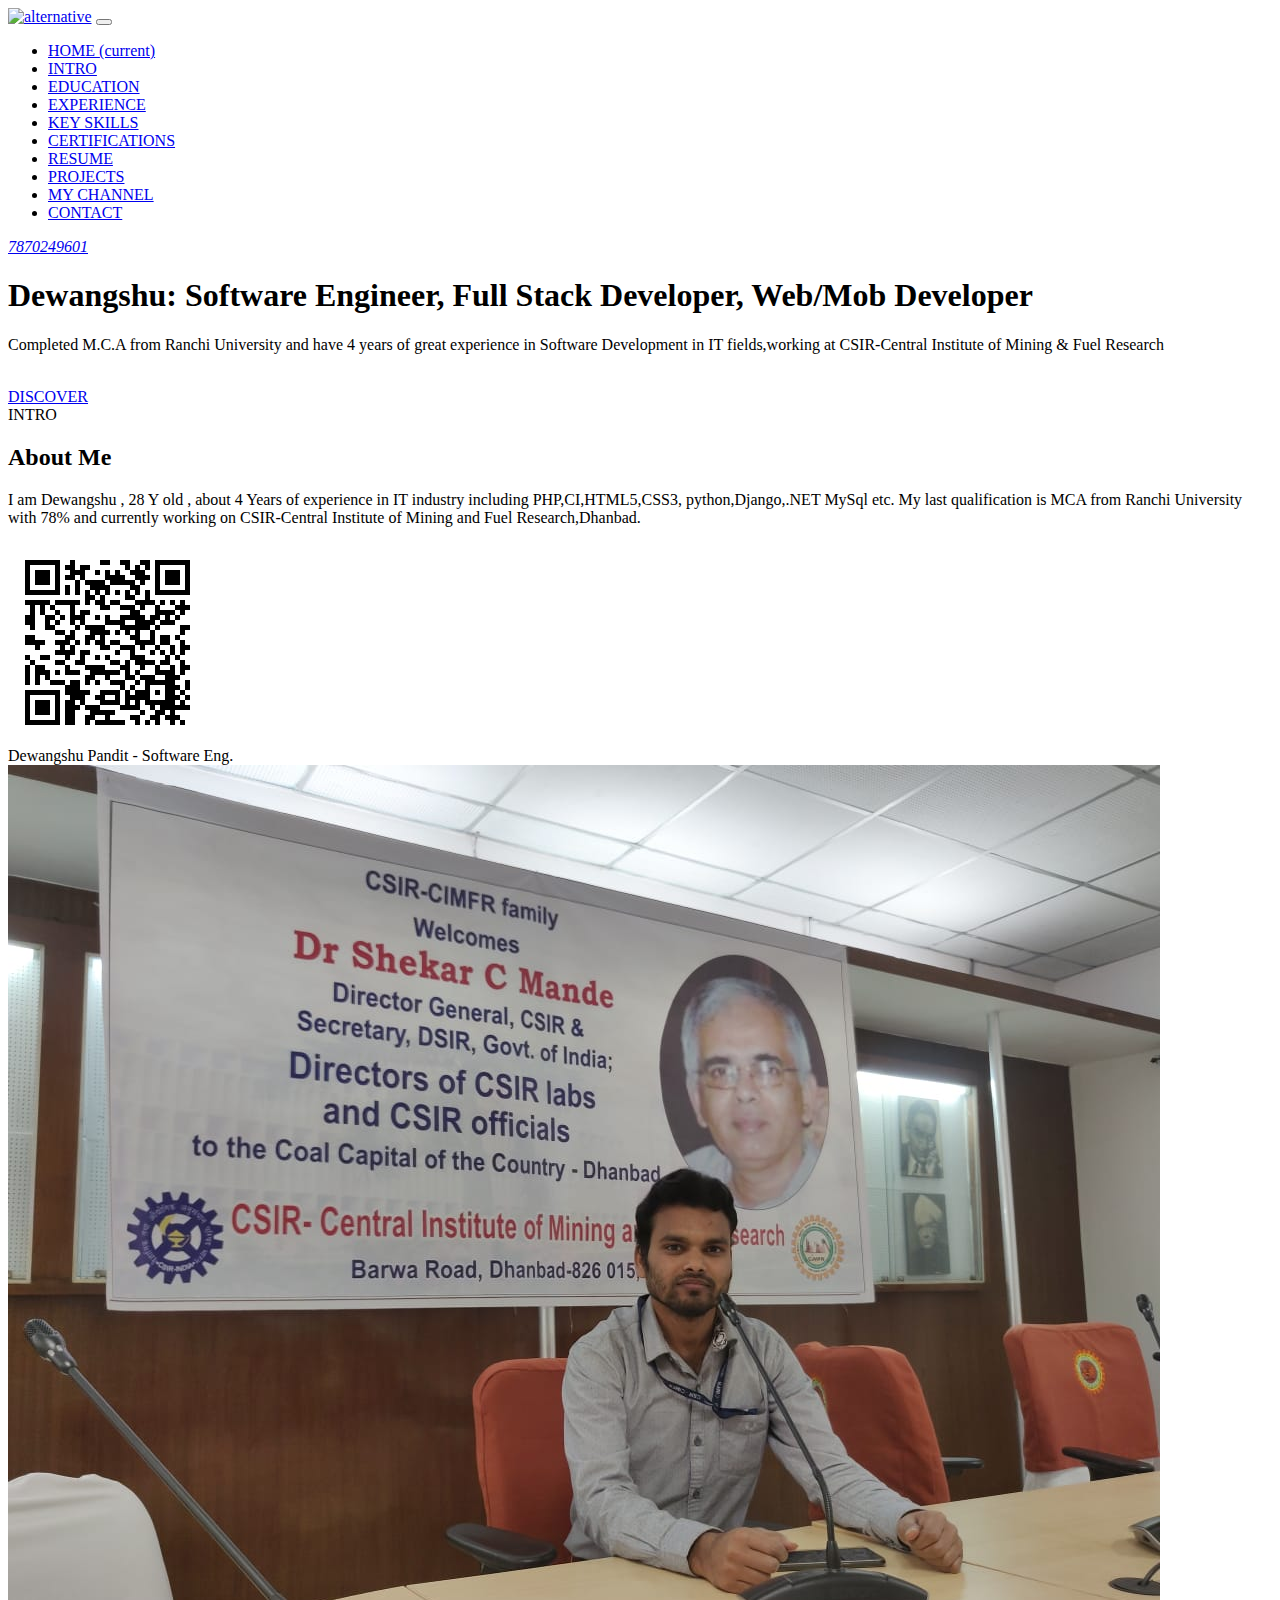
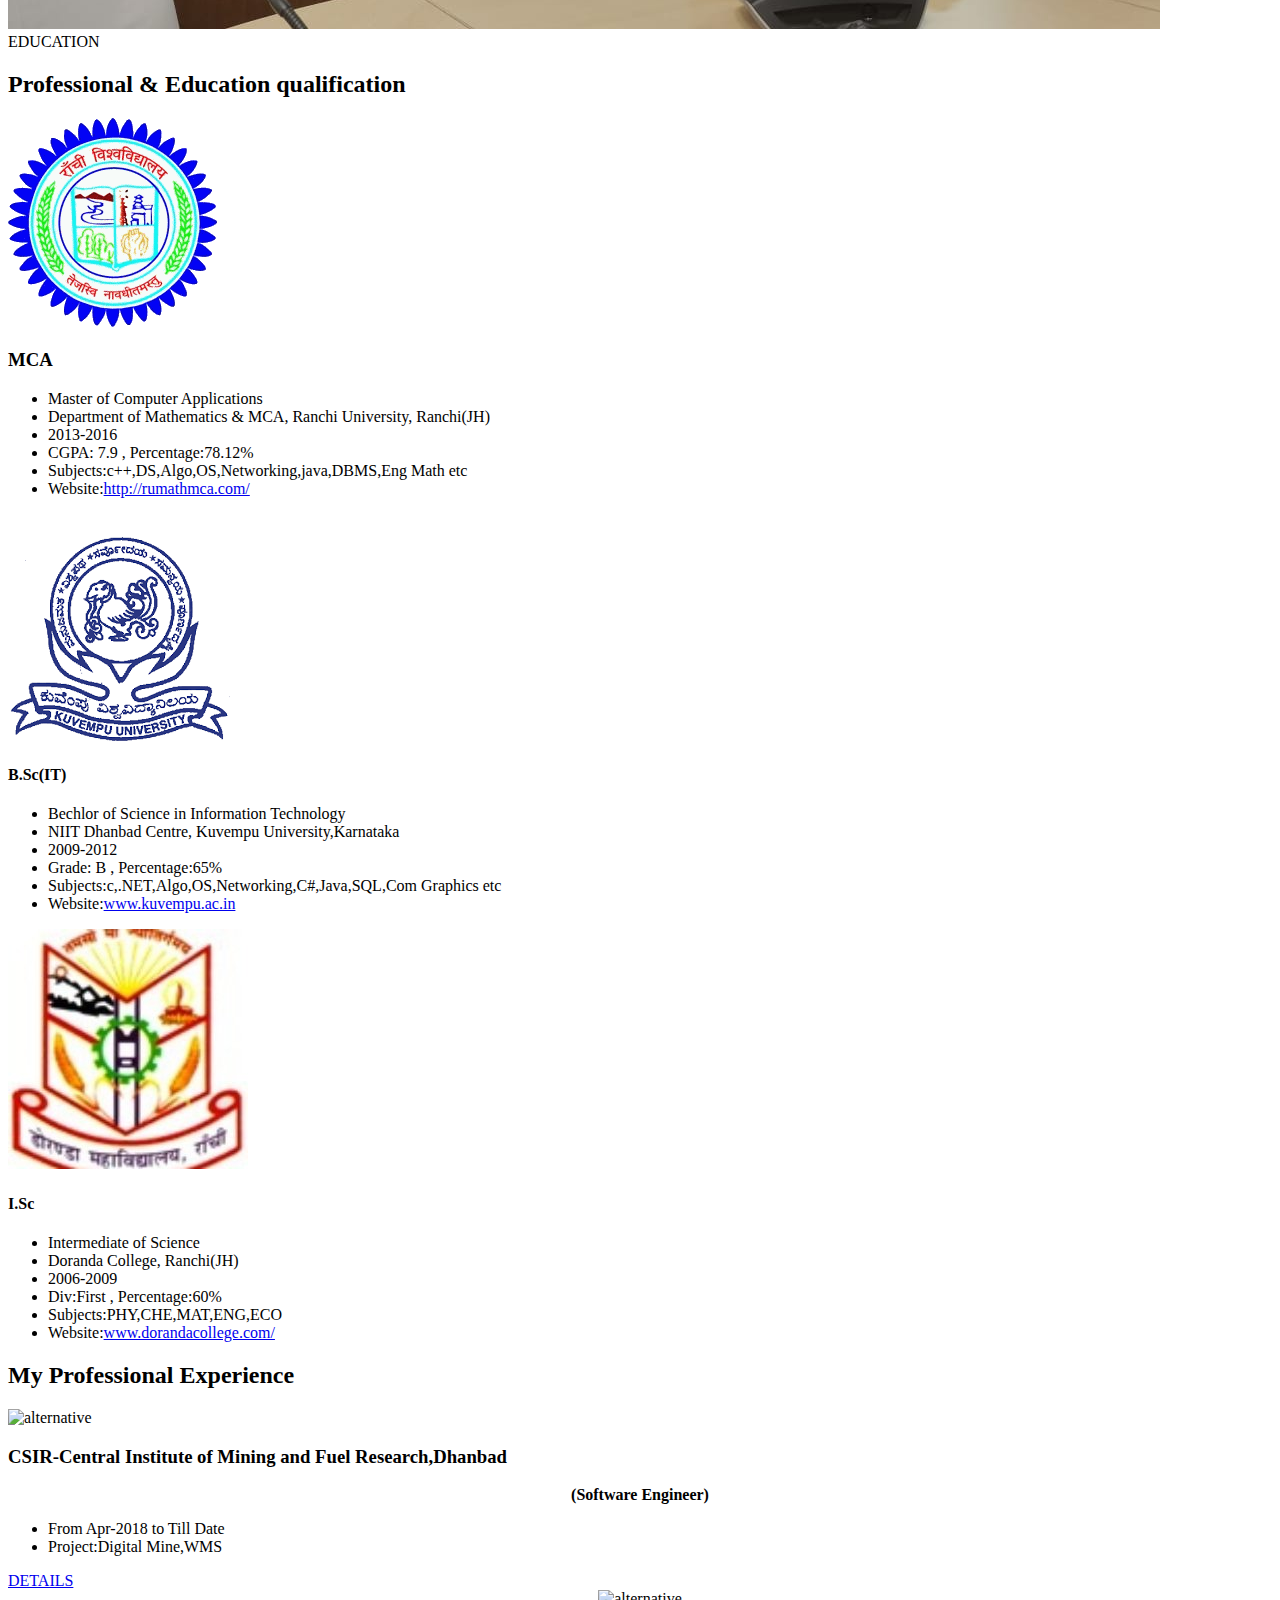
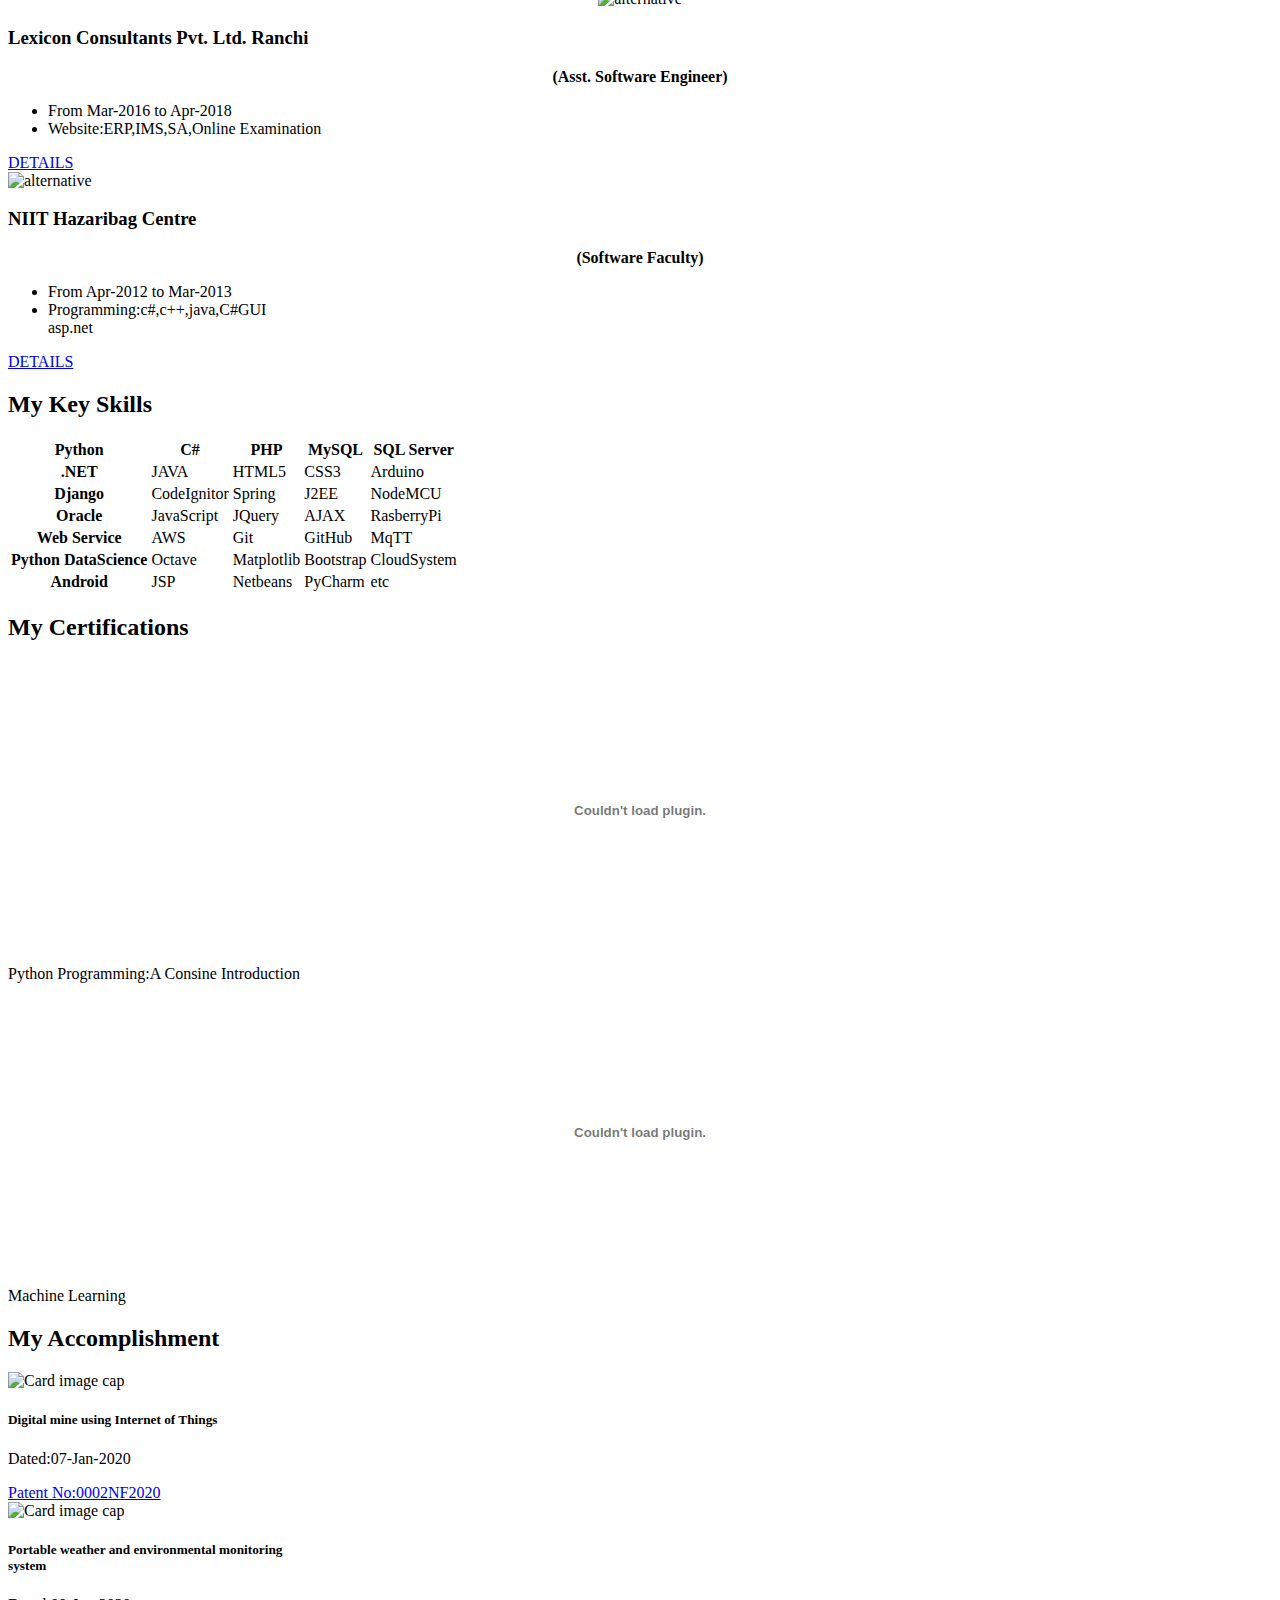
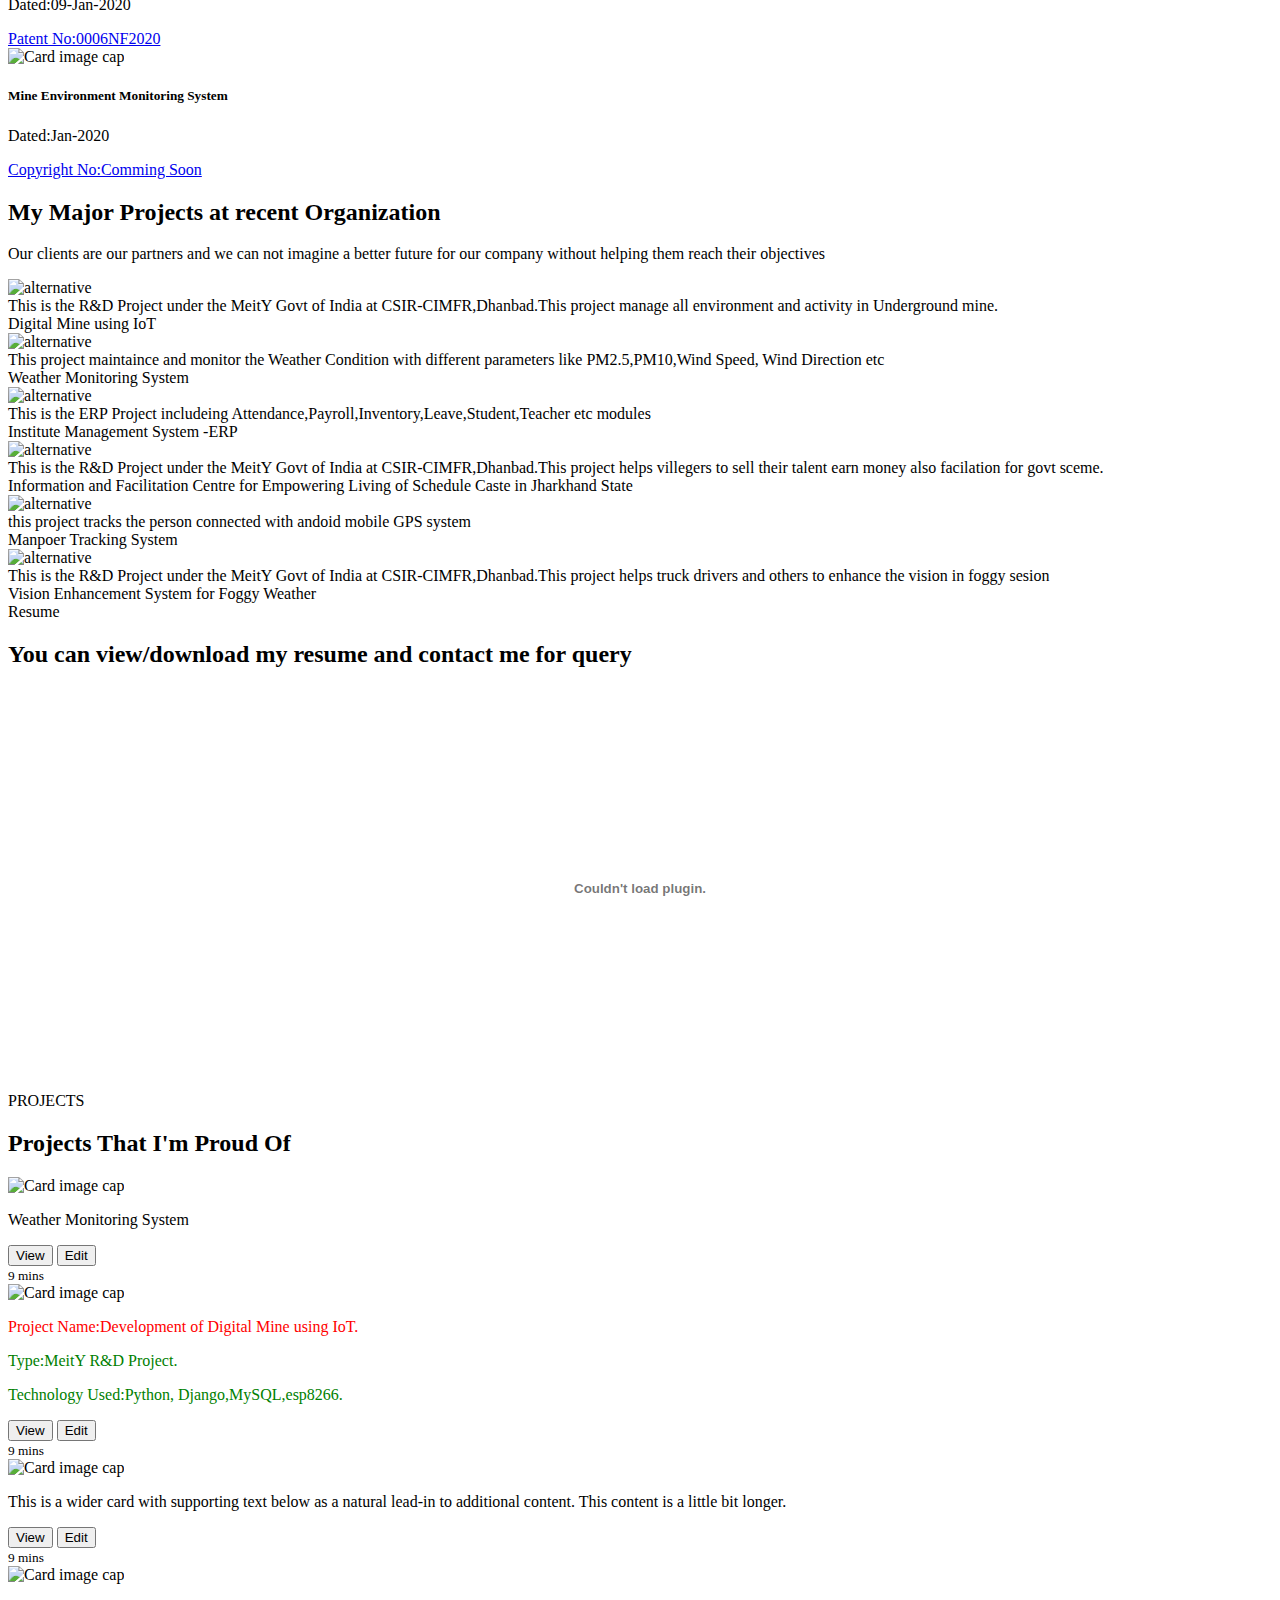
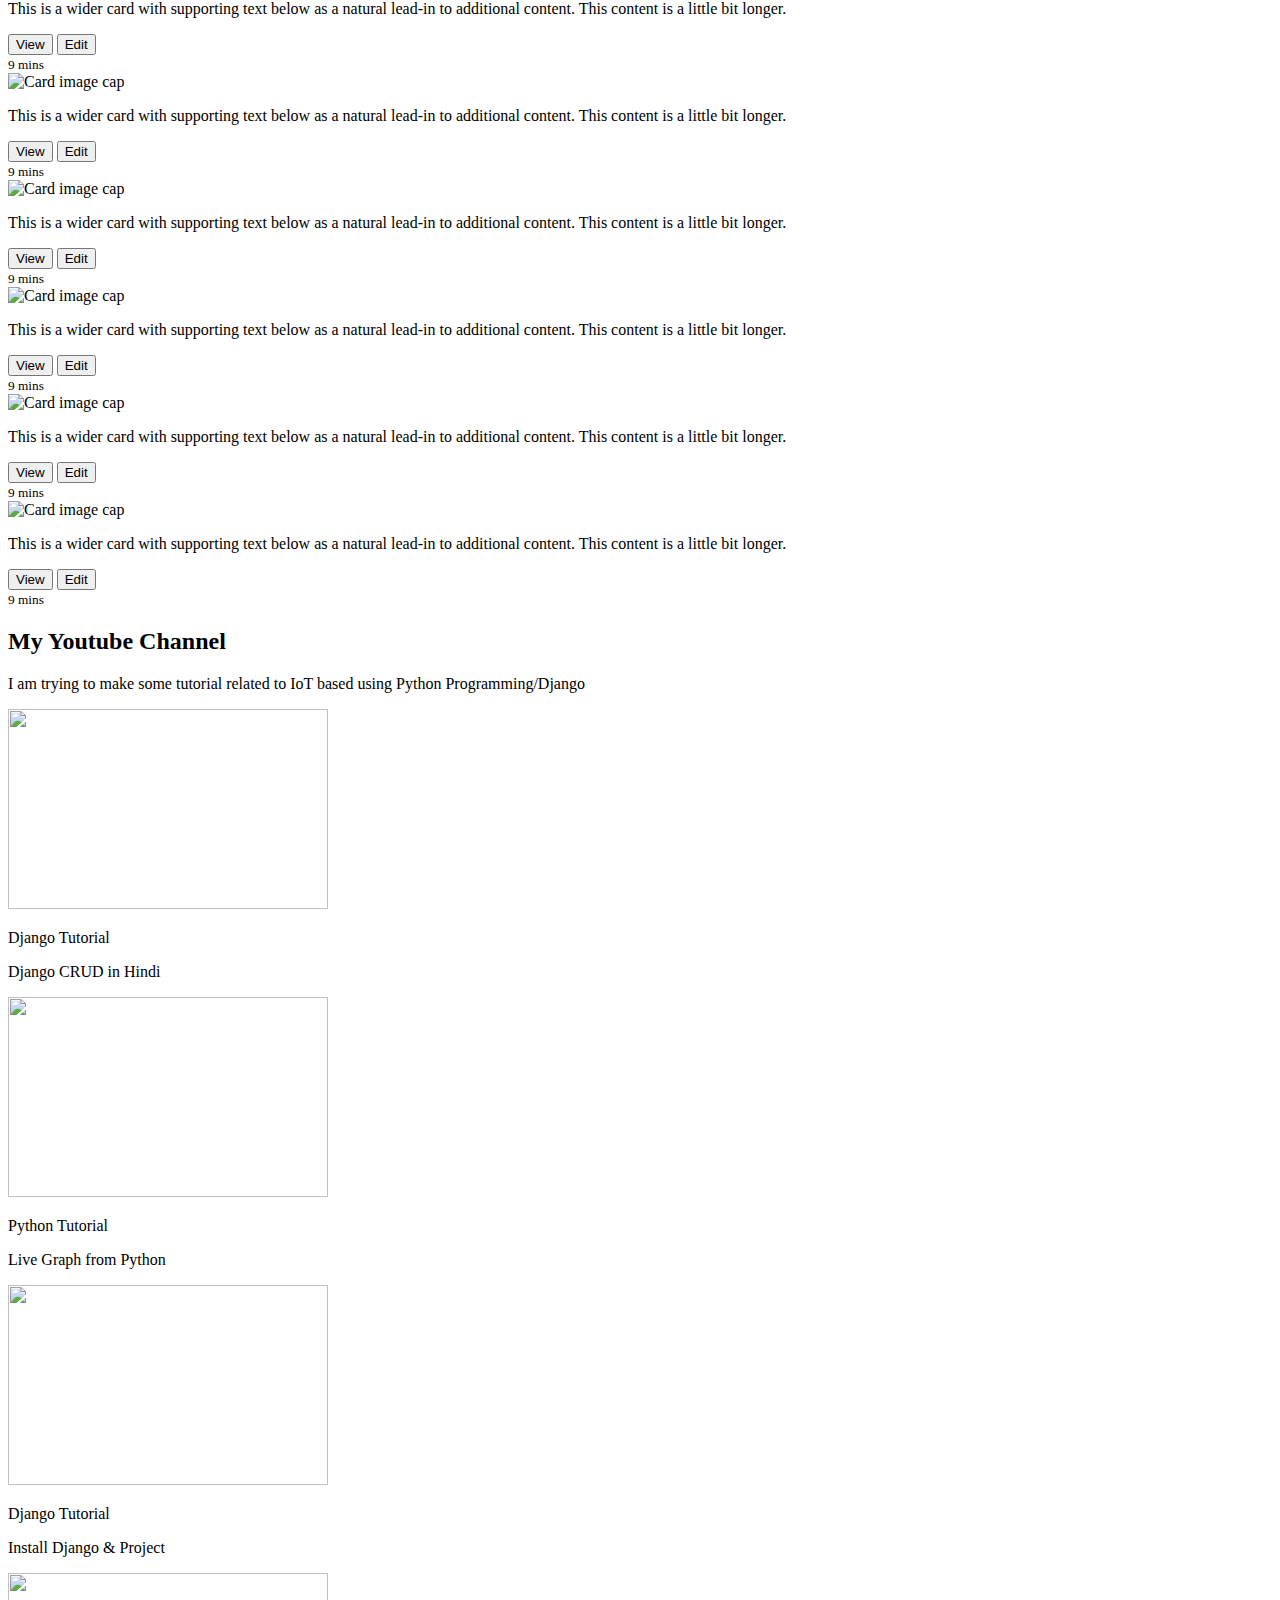
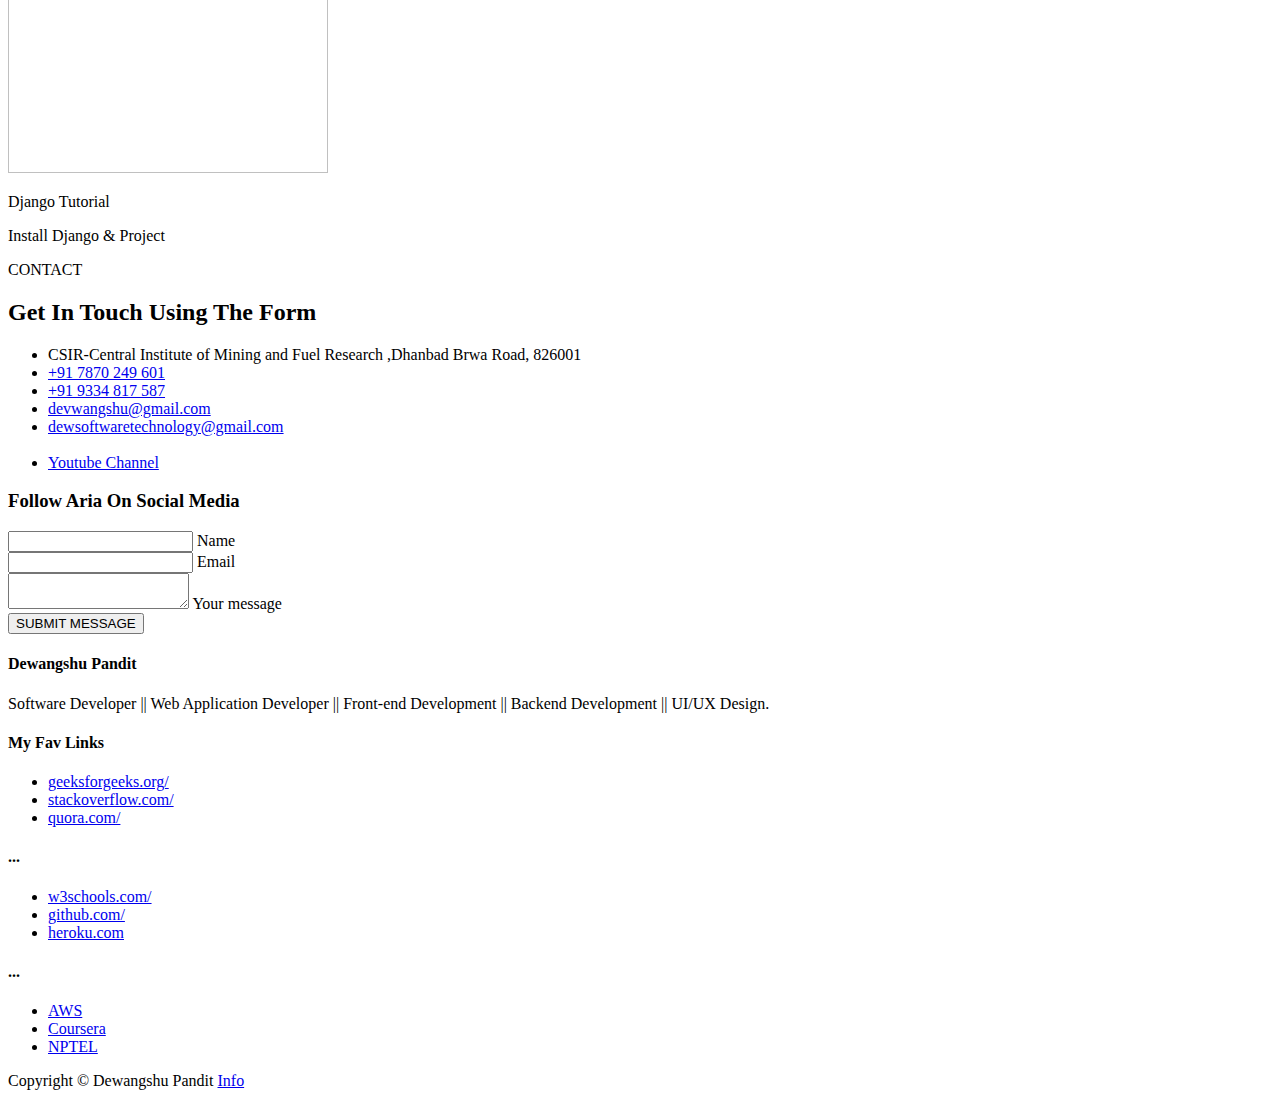
==== commit 9310a7ea: "projects small changes" ====
--- a/index.html
+++ b/index.html
@@ -32,6 +32,20 @@
 	<!-- Favicon  -->
     <link rel="icon" href="images/favicon.png">
 </head>
+<style>
+.zoom {
+ /* padding: 50px;
+  background-color: green;*/
+  transition: transform .2s; /* Animation */
+ /* width: 200px;
+  height: 200px;
+  margin: 0 auto;*/
+}
+
+.zoom:hover {
+  transform: scale(2.5); /* (150% zoom - Note: if the zoom is too large, it will go outside of the viewport) */
+}
+</style>
 <body data-spy="scroll" data-target=".fixed-top">
    
     </style>
@@ -64,6 +78,7 @@
 
         <div class="collapse navbar-collapse" id="navbarsExampleDefault">
             <ul class="navbar-nav ml-auto">
+            	
                 <li class="nav-item">
                     <a class="nav-link page-scroll" href="#header">HOME <span class="sr-only">(current)</span></a>
                 </li>
@@ -80,39 +95,55 @@
                     <a class="nav-link page-scroll" href="#keyskills">KEY SKILLS</a>
                 </li>
                 <li class="nav-item">
-                    <a class="nav-link page-scroll" href="#callMe">CALL ME</a>
+                    <a class="nav-link page-scroll" href="#certifications">CERTIFICATIONS</a>
+                </li>
+                <li class="nav-item">
+                    <a class="nav-link page-scroll" href="#callMe">RESUME</a>
                 </li>
                 <li class="nav-item">
                     <a class="nav-link page-scroll" href="#projects">PROJECTS</a>
                 </li>
 
-               
+               <li class="nav-item">
+                    <a class="nav-link page-scroll" href="#mychannel">MY CHANNEL</a>
+                </li>
 
                 <li class="nav-item">
                     <a class="nav-link page-scroll" href="#contact">CONTACT</a>
                 </li>
                  <!-- Dropdown Menu -->          
-                <li class="nav-item dropdown">
+               <!--  <li class="nav-item dropdown">
                     <a class="nav-link dropdown-toggle page-scroll" href="#about" id="navbarDropdown" role="button" aria-haspopup="true" aria-expanded="false">MORE</a>
                     <div class="dropdown-menu" aria-labelledby="navbarDropdown">
                         <a class="dropdown-item" href="terms-conditions.html"><span class="item-text">TERMS CONDITIONS</span></a>
                         <div class="dropdown-items-divide-hr"></div>
                         <a class="dropdown-item" href="privacy-policy.html"><span class="item-text">PRIVACY POLICY</span></a>
                     </div>
-                </li>
+                </li> -->
                 <!-- end of dropdown menu -->
             </ul>
             <span class="nav-item social-icons">
+            	<span class="">
+                    <a href="#your-link">
+                        <i class="fab fa-whatsapp"> 7870249601 </i>
+                    </a>
+                </span>
                 <span class="fa-stack">
-                    <a href="#your-link">
+                    <a href="https://www.facebook.com/dewangshu.pandit/">
                         <span class="hexagon"></span>
                         <i class="fab fa-facebook-f fa-stack-1x"></i>
                     </a>
                 </span>
                 <span class="fa-stack">
-                    <a href="#your-link">
+                    <a href="https://twitter.com/DewangshuPandit">
                         <span class="hexagon"></span>
                         <i class="fab fa-twitter fa-stack-1x"></i>
+                    </a>
+                </span>
+                <span class="fa-stack">
+                    <a href="https://www.linkedin.com/in/dewangshu-pandit-51132771/">
+                        <span class="hexagon"></span>
+                        <i class="fab fa-linkedin-in fa-stack-1x"></i>
                     </a>
                 </span>
             </span>
@@ -174,7 +205,8 @@
         <div class="container">
             <div class="row">
                 <div class="col-lg-12">
-                    
+                    <div class="section-title">EDUCATION</div>
+                    <h2>Professional & Education qualification</h2>
                     <!-- Card -->
                     <div class="card">
                         <span class="fa-stack">
@@ -265,7 +297,7 @@
             <div class="row">
                 <div class="col-lg-12">
                     <!-- <div class="section-title">SERVICES</div> -->
-                    <h2>My Working Experience</h2>
+                    <h2>My Professional Experience</h2>
                 </div> <!-- end of col -->
             </div> <!-- end of row -->
             <div class="row">
@@ -362,211 +394,137 @@
                     <h2>My Key Skills</h2>
                 </div> <!-- end of col -->
             </div> <!-- end of row -->
-            <div class="row">
-                <div class="col-lg-12">
-                    <button type="button" class="btn btn-info">HTML5</button>
-        <button type="button" class="btn btn-primary">CSS3</button>
-
-    <!-- Indicates a successful or positive action -->
-    <button type="button" class="btn btn-success">JavaScript</button>
-
-    <!-- Contextual button for informational alert messages -->
-    <button type="button" class="btn btn-info">JQuery</button>
-
-    <!-- Indicates caution should be taken with this action -->
-    <button type="button" class="btn btn-warning">AJAX</button>
-
-    <!-- Indicates a dangerous or potentially negative action -->
-    <button type="button" class="btn btn-danger">c#</button>
-    <button type="button" class="btn btn-info">.NET</button>
-        <button type="button" class="btn btn-primary">Python</button>
-
-    <!-- Indicates a successful or positive action -->
-    <button type="button" class="btn btn-success">Django</button>
-
-    <!-- Contextual button for informational alert messages -->
-    <button type="button" class="btn btn-info">CodeIgniter</button>
-
-    <!-- Indicates caution should be taken with this action -->
-    <button type="button" class="btn btn-warning">NetBeans</button>
-
-    <!-- Indicates a dangerous or potentially negative action -->
-    <button type="button" class="btn btn-danger">PyCharm</button>
-</div>
-</div>
-</div>
+            <div class="col-lg-12">
+            <div class="table-responsive">
+                    <table class=" table-hover table table-dark">
+                      <thead>
+                        <tr>
+                          <th scope="col">Python</th>
+                          <th scope="col">C#</th>
+                          <th scope="col">PHP</th>
+                          <th scope="col">MySQL</th>
+                          <th scope="col">SQL Server</th>
+                        </tr>
+                      </thead>
+                      <tbody>
+                        <tr>
+                          <th scope="row">.NET</th>
+                          <td>JAVA</td>
+                          <td>HTML5</td>
+                          <td>CSS3</td>
+                           <td>Arduino</td>
+                        </tr>
+                        <tr>
+                          <th scope="row">Django</th>
+                          <td>CodeIgnitor</td>
+                          <td>Spring</td>
+                          <td>J2EE</td>
+                           <td>NodeMCU</td>
+                        </tr>
+                        <tr>
+                          <th scope="row">Oracle</th>
+                          <td>JavaScript</td>
+                          <td>JQuery</td>
+                          <td>AJAX</td>
+                           <td>RasberryPi</td>
+                        </tr>
+                        <tr>
+                          <th scope="row">Web Service</th>
+                          <td>AWS</td>
+                          <td>Git</td>
+                          <td>GitHub</td>
+                           <td>MqTT</td>
+                        </tr>
+                        <tr>
+                          <th scope="row">Python DataScience</th>
+                          <td>Octave</td>
+                          <td>Matplotlib</td>
+                          <td>Bootstrap</td>
+                           <td>CloudSystem</td>
+                        </tr>
+                        <tr>
+                          <th scope="row">Android</th>
+                          <td>JSP</td>
+                          <td>Netbeans</td>
+                          <td>PyCharm</td>
+                           <td>etc</td>
+                        </tr>
+                      </tbody>
+                    </table>
+            </div>
+        </div>
+        </div>
     </div>
-
-    <!-- Details 1 -->
-	<div id="details" class="accordion">
-		<div class="area-1">
-		</div><!-- end of area-1 on same line and no space between comments to eliminate margin white space --><div class="area-2">
-            
-            <!-- Accordion -->
-            <div class="accordion-container" id="accordionOne">
-                <h2>Accelerate Business Growth To Improve Revenue Numbers</h2>
-                <div class="item">
-                    <div id="headingOne">
-                        <span data-toggle="collapse" data-target="#collapseOne" aria-expanded="true" aria-controls="collapseOne" role="button">
-                            <span class="circle-numbering">1</span><span class="accordion-title">How Can Aria Help Your Business</span>
-                        </span>
-                    </div>
-                    <div id="collapseOne" class="collapse show" aria-labelledby="headingOne" data-parent="#accordionOne">
-                        <div class="accordion-body">
-                            At Aria solutions, we’ve taken the consultancy concept one step further by offering a full service management organization with expertise.
-                        </div>
-                    </div>
-                </div> <!-- end of item -->
-            
-                <div class="item">
-                    <div id="headingTwo">
-                        <span class="collapsed" data-toggle="collapse" data-target="#collapseTwo" aria-expanded="false" aria-controls="collapseTwo" role="button">
-                            <span class="circle-numbering">2</span><span class="accordion-title">Great Strategic Business Planning</span>
-                        </span>
-                    </div>
-                    <div id="collapseTwo" class="collapse" aria-labelledby="headingTwo" data-parent="#accordionOne">
-                        <div class="accordion-body">
-                            Aria partners with businesses to business growth and development ideas including environment analysis, plan execution and evaluation.
-                        </div>
-                    </div>
-                </div> <!-- end of item -->
-            
-                <div class="item">
-                    <div id="headingThree">
-                        <span class="collapsed" data-toggle="collapse" data-target="#collapseThree" aria-expanded="false" aria-controls="collapseThree" role="button">
-                            <span class="circle-numbering">3</span><span class="accordion-title">Online Marketing Campaigns</span>
-                        </span>
-                    </div>
-                    <div id="collapseThree" class="collapse" aria-labelledby="headingThree" data-parent="#accordionOne">
-                        <div class="accordion-body">
-                            An awesome online marketing plan won't save your bad product but paired with a good product, the sky is the limit for what can be achieved.
-                        </div>
-                    </div>
-                </div> <!-- end of item -->
-            </div> <!-- end of accordion-container -->
-            <!-- end of accordion -->
-
-		</div> <!-- end of area-2 -->
-    </div> <!-- end of accordion -->
-    <!-- end of details 1 -->
-
-
-    <!-- Details 2 -->
-	<div class="tabs">
-        <div class="area-1">
-            <div class="tabs-container">
-                
-                <!-- Tabs Links -->
-                <ul class="nav nav-tabs" id="ariaTabs" role="tablist">
-                    <li class="nav-item">
-                        <a class="nav-link active" id="nav-tab-1" data-toggle="tab" href="#tab-1" role="tab" aria-controls="tab-1" aria-selected="true"><i class="fas fa-th"></i> Business</a>
-                    </li>
-                    <li class="nav-item">
-                        <a class="nav-link" id="nav-tab-2" data-toggle="tab" href="#tab-2" role="tab" aria-controls="tab-2" aria-selected="false"><i class="fas fa-th"></i> Expertise</a>
-                    </li>
-                    <li class="nav-item">
-                        <a class="nav-link" id="nav-tab-3" data-toggle="tab" href="#tab-3" role="tab" aria-controls="tab-3" aria-selected="false"><i class="fas fa-th"></i> Quality</a>
-                    </li>
-                </ul>
-                <!-- end of tabs links -->
-                
-                <!-- Tabs Content -->
-                <div class="tab-content" id="ariaTabsContent">
-
-                    <!-- Tab -->
-                    <div class="tab-pane fade show active" id="tab-1" role="tabpanel" aria-labelledby="tab-1">
-                        <h4>Business Services For Companies</h4>
-                        <p>Aria provides the most innovative and customized business services in the industry. Our <a class="green page-scroll" href="#services">Services</a> section shows how flexible we are for all types of budgets.</p>
-                        
-                        <!-- Progress Bars -->
-                        <div class="progress-container">
-                            <div class="title">Business Development 100%</div>
-                            <div class="progress">
-                                <div class="progress-bar first" role="progressbar" aria-valuenow="0" aria-valuemin="0" aria-valuemax="100"></div>
+   
+    <div id="certifications" class="cards-2">
+        <div class="container">
+            <div class="row">
+                <div class="col-lg-12">
+                    <!-- <div class="section-title">SERVICES</div> -->
+                    <h2>My Certifications</h2>
+                </div> <!-- end of col -->
+            </div> <!-- end of row -->
+            <div class="row">
+                    <div class="col-md-6">
+                            <embed src="images/python_certificate.pdf" width="100%" height="300px" />
+                            <label>Python Programming:A Consine Introduction</label>
+                    </div>
+                    <div class="col-md-6">
+                            <embed src="images/machine_learning_certificate.pdf" width="100%" height="300px" />
+                            <label>Machine Learning</label>
+                    </div>
+                   
+            </div>
+        </div>
+    </div>
+ 
+
+    <div id="accomplishments" class="cards-2">
+        <div class="container">
+            <div class="row">
+                <div class="col-lg-12">
+                    <!-- <div class="section-title">SERVICES</div> -->
+                    <h2>My Accomplishment</h2>
+                </div> <!-- end of col -->
+            </div> <!-- end of row -->
+            <div class="row">
+                    <div class="col-md-4">
+                           
+                            <div class="card" style="width: 18rem;">
+                                  <img class="card-img-top" src="images/patent.png" alt="Card image cap">
+                                  <div class="card-body">
+                                    <h5 class="card-title">Digital mine using Internet of Things</h5>
+                                    <p class="card-text">Dated:07-Jan-2020</p>
+                                    <a href="#" class="btn btn-primary">Patent No:0002NF2020</a>
+                                  </div>
                             </div>
-                            <div class="title">Opportunity Spotting 76%</div>
-                            <div class="progress">
-                                <div class="progress-bar second" role="progressbar" aria-valuenow="75" aria-valuemin="0" aria-valuemax="100"></div>
+                    </div>
+                    <div class="col-md-4">
+                            
+                            <div class="card" style="width: 18rem;">
+                                  <img class="card-img-top" src="images/patent.png" alt="Card image cap">
+                                  <div class="card-body">
+                                    <h5 class="card-title">Portable weather and environmental monitoring system</h5>
+                                    <p class="card-text">Dated:09-Jan-2020</p>
+                                    <a href="#" class="btn btn-primary">Patent No:0006NF2020</a>
+                                  </div>
                             </div>
-                            <div class="title">Online Marketing 90%</div>
-                            <div class="progress">
-                                <div class="progress-bar third" role="progressbar" aria-valuenow="90" aria-valuemin="0" aria-valuemax="100"></div>
+                    </div>
+                    <div class="col-md-4">
+                            
+                            <div class="card" style="width: 18rem;">
+                                  <img class="card-img-top" src="images/copyright.jpg" alt="Card image cap">
+                                  <div class="card-body">
+                                    <h5 class="card-title">Mine Environment Monitoring System</h5>
+                                    <p class="card-text">Dated:Jan-2020</p>
+                                    <a href="#" class="btn btn-primary">Copyright No:Comming Soon</a>
+                                  </div>
                             </div>
-                        </div> <!-- end of progress-container -->
-                        <!-- end of progress bars -->
-                        
-                    </div> <!-- end of tab-pane --> 
-                    <!-- end of tab -->
-
-                    <!-- Tab -->
-                    <div class="tab-pane fade" id="tab-2" role="tabpanel" aria-labelledby="tab-2">
-                        <ul class="list-unstyled li-space-lg first">
-                            <li class="media">
-                                <div class="media-bullet">1</div>
-                                <div class="media-body"><strong>High quality</strong> is on top of our list when it comes to the way we deliver the services</div>
-                            </li>
-                            <li class="media">
-                                <div class="media-bullet">2</div>
-                                <div class="media-body"><strong>Maximum impact</strong> is what we look for in our actions</div>
-                            </li>
-                            <li class="media">
-                                <div class="media-bullet">3</div>
-                                <div class="media-body"><strong>Quality standards</strong> are important but meant to be exceeded</div>
-                            </li>
-                        </ul>
-                        <ul class="list-unstyled li-space-lg last">
-                            <li class="media">
-                                <div class="media-bullet">4</div>
-                                <div class="media-body"><strong>We're always looking</strong> for industry leaders to help them win their market position</div>
-                            </li>
-                            <li class="media">
-                                <div class="media-bullet">5</div>
-                                <div class="media-body"><strong>Evaluation</strong> is a key aspect of this business and important</div>
-                            </li>
-                            <li class="media">
-                                <div class="media-bullet">6</div>
-                                <div class="media-body"><strong>Ethic</strong> procedures ar alwasy at the base of everything we do</div>
-                            </li>
-                        </ul>
-                    </div> <!-- end of tab-pane -->
-                    <!-- end of tab -->
-
-                    <!-- Tab -->
-                    <div class="tab-pane fade" id="tab-3" role="tabpanel" aria-labelledby="tab-3">
-                        <p><strong>We strive to achieve</strong> 100% customer satisfaction for both types of customers: hiring companies and job seekers. Types of customers: <a class="green" href="#your-link">with huge potential</a></p>
-                        <p><strong>Our goal is to help</strong> your company achieve its full potential and establish long term stability for <a class="green" href="#your-link">the stakeholders</a></p>
-                        <ul class="list-unstyled li-space-lg">
-                            <li class="media">
-                                <i class="fas fa-square"></i>
-                                <div class="media-body">It's easy to get a quotation, just call our office anytime</div>
-                            </li>
-                            <li class="media">
-                                <i class="fas fa-square"></i>
-                                <div class="media-body">We'll get back to you with an initial estimate soon</div>
-                            </li>
-                            <li class="media">
-                                <i class="fas fa-square"></i>
-                                <div class="media-body">Get ready to see results even after only 30 days</div>
-                            </li>
-                            <li class="media">
-                                <i class="fas fa-square"></i>
-                                <div class="media-body">Ask for a quote and start improving your business</div>
-                            </li>
-                            <li class="media">
-                                <i class="fas fa-square"></i>
-                                <div class="media-body">Just fill out the form and we'll call you right away</div>
-                            </li>
-                        </ul>
-                    </div> <!-- end of tab-pane -->
-                    <!-- end of tab -->
-
-                </div> <!-- end of tab-content -->
-                <!-- end of tabs content -->
-
-            </div> <!-- end of tabs-container -->
-        </div><!-- end of area-1 on same line and no space between comments to eliminate margin white space --><div class="area-2"></div> <!-- end of area-2 -->
-    </div> <!-- end of tabs -->
-    <!-- end of details 2 -->
+                    </div>
+                   
+            </div>
+        </div>
+    </div>
 
 
     <!-- Testimonials -->
@@ -574,7 +532,7 @@
         <div class="container">
             <div class="row">
                 <div class="col-lg-12">
-                    <h2>Read Our Customer Testimonials</h2>
+                    <h2>My Major Projects at recent Organization</h2>
                     <p class="p-heading">Our clients are our partners and we can not imagine a better future for our company without helping them reach their objectives</p>
                 </div> <!-- end of col -->
             </div> <!-- end of row -->
@@ -589,74 +547,74 @@
                                 <!-- Slide -->
                                 <div class="swiper-slide">
                                     <div class="card">
-                                        <img class="card-image" src="images/testimonial-1.jpg" alt="alternative">
+                                        <img class="card-image" src="images/meity.svg" alt="alternative">
                                         <div class="card-body">
-                                            <div class="testimonial-text">The guys from Aria helped with getting my business off the ground and turning into a profitable company.</div>
-                                            <div class="testimonial-author">Jude Thorn - Founder</div>
+                                            <div class="testimonial-text">This is the R&D Project under the MeitY Govt of India at CSIR-CIMFR,Dhanbad.This project manage all environment and activity in Underground mine.</div>
+                                            <div class="testimonial-author">Digital Mine using IoT</div>
                                         </div>
                                     </div>
                                 </div> <!-- end of swiper-slide -->
                                 <!-- end of slide -->
-        
+                                 <!-- Slide -->
+                                <div class="swiper-slide">
+                                    <div class="card">
+                                        <img class="card-image" src="images/csir_logo.svg" alt="alternative">
+                                        <div class="card-body">
+                                            <div class="testimonial-text">This project maintaince and monitor the Weather Condition with different parameters like PM2.5,PM10,Wind Speed, Wind Direction etc</div>
+                                            <div class="testimonial-author">Weather Monitoring System</div>
+                                        </div>
+                                    </div>
+                                </div> <!-- end of swiper-slide -->
+                                <!-- end of slide -->
                                 <!-- Slide -->
                                 <div class="swiper-slide">
                                     <div class="card">
-                                        <img class="card-image" src="images/testimonial-2.jpg" alt="alternative">
+                                        <img class="card-image" src="images/lexicon.png" alt="alternative">
                                         <div class="card-body">
-                                            <div class="testimonial-text">I purchased the Growth Accelerator service pack a few years ago and I renewed the contract each year. </div>
-                                            <div class="testimonial-author">Marsha Singer - Marketer</div>
+                                            <div class="testimonial-text">This is the ERP Project includeing Attendance,Payroll,Inventory,Leave,Student,Teacher etc modules</div>
+                                            <div class="testimonial-author">Institute Management System -ERP</div>
+                                        </div>
+                                    </div>        
+                                </div> <!-- end of swiper-slide -->
+                                <!-- end of slide -->
+                                <!-- Slide -->
+                                <div class="swiper-slide">
+                                    <div class="card">
+                                        <img class="card-image" src="images/csir_logo.svg" alt="alternative">
+                                        <div class="card-body">
+                                            <div class="testimonial-text">This is the R&D Project under the MeitY Govt of India at CSIR-CIMFR,Dhanbad.This project helps villegers to sell their talent earn money also facilation for govt sceme.</div>
+                                            <div class="testimonial-author">Information and Facilitation Centre for Empowering Living of Schedule Caste in Jharkhand State</div>
+                                        </div>
+                                    </div>        
+                                </div> <!-- end of swiper-slide -->
+                                <!-- end of slide -->
+                                 <!-- Slide -->
+                                <div class="swiper-slide">
+                                    <div class="card">
+                                        <img class="card-image" src="images/lexicon.png" alt="alternative">
+                                        <div class="card-body">
+                                            <div class="testimonial-text">this project tracks the person connected with andoid mobile GPS system</div>
+                                            <div class="testimonial-author">Manpoer Tracking System</div>
+                                        </div>
+                                    </div>        
+                                </div> <!-- end of swiper-slide -->
+                                <!-- end of slide -->
+                                <!-- Slide -->
+                                <div class="swiper-slide">
+                                    <div class="card">
+                                        <img class="card-image" src="images/csir_logo.svg" alt="alternative">
+                                        <div class="card-body">
+                                            <div class="testimonial-text">This is the R&D Project under the MeitY Govt of India at CSIR-CIMFR,Dhanbad.This project helps truck drivers and others to enhance the vision in foggy sesion</div>
+                                            <div class="testimonial-author">Vision Enhancement System for Foggy Weather</div>
                                         </div>
                                     </div>        
                                 </div> <!-- end of swiper-slide -->
                                 <!-- end of slide -->
         
-                                <!-- Slide -->
-                                <div class="swiper-slide">
-                                    <div class="card">
-                                        <img class="card-image" src="images/testimonial-3.jpg" alt="alternative">
-                                        <div class="card-body">
-                                            <div class="testimonial-text">Aria's CEO personally attends client meetings and gives his feedback on business growth strategies.</div>
-                                            <div class="testimonial-author">Roy Smith - Developer</div>
-                                        </div>
-                                    </div>        
-                                </div> <!-- end of swiper-slide -->
-                                <!-- end of slide -->
+                               
         
-                                <!-- Slide -->
-                                <div class="swiper-slide">
-                                    <div class="card">
-                                        <img class="card-image" src="images/testimonial-4.jpg" alt="alternative">
-                                        <div class="card-body">
-                                            <div class="testimonial-text">At the beginning I thought the prices are a little high for what they offer but they over deliver each and every time.</div>
-                                            <div class="testimonial-author">Ronald Spice - Owner</div>
-                                        </div>
-                                    </div>
-                                </div> <!-- end of swiper-slide -->
-                                <!-- end of slide -->
         
-                                <!-- Slide -->
-                                <div class="swiper-slide">
-                                    <div class="card">
-                                        <img class="card-image" src="images/testimonial-5.jpg" alt="alternative">
-                                        <div class="card-body">
-                                            <div class="testimonial-text">I recommend Aria to every business owner or growth leader that wants to take his company to the next level.</div>
-                                            <div class="testimonial-author">Lindsay Rune - Manager</div>
-                                        </div>
-                                    </div>        
-                                </div> <!-- end of swiper-slide -->
-                                <!-- end of slide -->
-        
-                                <!-- Slide -->
-                                <div class="swiper-slide">
-                                    <div class="card">
-                                        <img class="card-image" src="images/testimonial-6.jpg" alt="alternative">
-                                        <div class="card-body">
-                                            <div class="testimonial-text">My goals for using Aria's services seemed high when I first set them but they've met them with no problems.</div>
-                                            <div class="testimonial-author">Ann Black - Consultant</div>
-                                        </div>
-                                    </div>        
-                                </div> <!-- end of swiper-slide -->
-                                <!-- end of slide -->
+                               
                             
                             </div> <!-- end of swiper-wrapper -->
         
@@ -680,67 +638,19 @@
     <div id="callMe" class="form-1">
         <div class="container">
             <div class="row">
-                <div class="col-lg-6">
+                <div class="col-lg-4">
                     <div class="text-container">
-                        <div class="section-title">CALL ME</div>
-                        <h2 class="white">Have Me Contact You By Filling And Submitting The Form</h2>
-                        <p class="white"> Just fill in the form and send it to me and I'll get right back with a call to help you decide innovative apps and technology.</p>
-                        <ul class="list-unstyled li-space-lg white">
-                            <li class="media">
-                                <i class="fas fa-square"></i>
-                                <div class="media-body">It's very easy just fill in the form so we can call</div>
-                            </li>
-                            <li class="media">
-                                <i class="fas fa-square"></i>
-                                <div class="media-body">During the call we'll require some info about the company</div>
-                            </li>
-                            <li class="media">
-                                <i class="fas fa-square"></i>
-                                <div class="media-body">Don't hesitate to email us for any questions or inquiries</div>
-                            </li>
-                        </ul>
-                    </div>
-                </div> <!-- end of col -->
-                <div class="col-lg-6">
+                        <div class="section-title">Resume</div>
+                        <h2 class="white">You can view/download my resume and contact me for query</h2>
+                       
+                    </div>
+                </div> <!-- end of col -->
+                <div class="col-lg-8">
                    
-                    <!-- Call Me Form -->
-                    <form id="callMeForm" data-toggle="validator" data-focus="false">
-                        <div class="form-group">
-                            <input type="text" class="form-control-input" id="lname" name="lname" required>
-                            <label class="label-control" for="lname">Name</label>
-                            <div class="help-block with-errors"></div>
-                        </div>
-                        <div class="form-group">
-                            <input type="text" class="form-control-input" id="lphone" name="lphone" required>
-                            <label class="label-control" for="lphone">Phone</label>
-                            <div class="help-block with-errors"></div>
-                        </div>
-                        <div class="form-group">
-                            <input type="email" class="form-control-input" id="lemail" name="lemail" required>
-                            <label class="label-control" for="lemail">Email</label>
-                            <div class="help-block with-errors"></div>
-                        </div>
-                        <div class="form-group">
-                            <select class="form-control-select" id="lselect" required>
-                                <option class="select-option" value="" disabled selected>Interested in...</option>
-                                <option class="select-option" value="Off The Ground">Off The Ground</option>
-                                <option class="select-option" value="Accelerated Growth">Accelerated Growth</option>
-                                <option class="select-option" value="Market Domination">Market Domination</option>
-                            </select>
-                            <div class="help-block with-errors"></div>
-                        </div>
-                        <div class="form-group checkbox white">
-                            <input type="checkbox" id="rterms" value="Agreed-to-Terms" name="lterms" required>I agree with Aria's stated <a class="white" href="privacy-policy.html">Privacy Policy</a> and <a class="white" href="terms-conditions.html">Terms & Conditions</a>
-                            <div class="help-block with-errors"></div>
-                        </div>
-                        <div class="form-group">
-                            <button type="submit" class="form-control-submit-button">CALL ME</button>
-                        </div>
-                        <div class="form-message">
-                            <div id="lmsgSubmit" class="h3 text-center hidden"></div>
-                        </div>
-                    </form>
-                    <!-- end of call me form -->
+                    <embed src="images/dewangshu_cv.pdf" width="100%" height="400px" />
+                   <!--  <div class='embed-responsive' style='padding-bottom:150%'>
+                        <object data='images/cv_sbi.pdf' type='application/pdf' width='100%' height='40%'></object>
+                    </div> -->
                     
                 </div> <!-- end of col -->
             </div> <!-- end of row -->
@@ -755,243 +665,162 @@
             <div class="row">
                 <div class="col-lg-12">
                     <div class="section-title">PROJECTS</div>
-                    <h2>Projects That We're Proud Of</h2>
-                </div> <!-- end of col -->
-            </div> <!-- end of row -->
-            <div class="row">
-                <div class="col-lg-12">
-                    <!-- Filter -->
-                    <div class="button-group filters-button-group">
-                        <a class="button is-checked" data-filter="*"><span>SHOW ALL</span></a>
-                        <a class="button" data-filter=".design"><span>DESIGN</span></a>
-                        <a class="button" data-filter=".development"><span>DEVELOPMENT</span></a>
-                        <a class="button" data-filter=".marketing"><span>MARKETING</span></a>
-                        <a class="button" data-filter=".seo"><span>SEO</span></a>
-                    </div> <!-- end of button group -->
-                    <div class="grid">
-                        <div class="element-item development">
-                            <a class="popup-with-move-anim" href="#project-1"><div class="element-item-overlay"><span>Online Banking</span></div><img src="images/project-1.jpg" alt="alternative"></a>
-                        </div>
-                        <div class="element-item development">
-                            <a class="popup-with-move-anim" href="#project-2"><div class="element-item-overlay"><span>Classic Industry</span></div><img src="images/project-2.jpg" alt="alternative"></a>
-                        </div>
-                        <div class="element-item design development marketing">
-                            <a class="popup-with-move-anim" href="#project-3"><div class="element-item-overlay"><span>BoomBap Audio</span></div><img src="images/project-3.jpg" alt="alternative"></a>
-                        </div>
-                        <div class="element-item design development marketing">
-                            <a class="popup-with-move-anim" href="#project-4"><div class="element-item-overlay"><span>Van Moose</span></div><img src="images/project-4.jpg" alt="alternative"></a>
-                        </div>
-                        <div class="element-item design development marketing seo">
-                            <a class="popup-with-move-anim" href="#project-5"><div class="element-item-overlay"><span>Joy Moments</span></div><img src="images/project-5.jpg" alt="alternative"></a>
-                        </div>
-                        <div class="element-item design marketing seo">
-                            <a class="popup-with-move-anim" href="#project-6"><div class="element-item-overlay"><span>Spark Events</span></div><img src="images/project-6.jpg" alt="alternative"></a>
-                        </div>
-                        <div class="element-item design marketing">
-                            <a class="popup-with-move-anim" href="#project-7"><div class="element-item-overlay"><span>Casual Wear</span></div><img src="images/project-7.jpg" alt="alternative"></a>
-                        </div>
-                        <div class="element-item design marketing">
-                            <a class="popup-with-move-anim" href="#project-8"><div class="element-item-overlay"><span>Zazoo Apps</span></div><img src="images/project-8.jpg" alt="alternative"></a>
-                        </div>
-                    </div> <!-- end of grid -->
-                    <!-- end of filter -->
-                    
-                </div> <!-- end of col -->
+                    <h2>Projects That I'm Proud Of</h2>
+                </div> <!-- end of col -->
+            </div> <!-- end of row -->
+            <div class="row">
+                <div class="col-md-4">
+              <div class="card mb-4 box-shadow">
+                <img class="card-img-top" data-src="holder.js/100px225?theme=thumb&bg=55595c&fg=eceeef&text=Thumbnail" alt="Card image cap">
+                <div class="card-body">
+                  <p class="card-text">Weather Monitoring System</p>
+                  <div class="d-flex justify-content-between align-items-center">
+                    <div class="btn-group">
+                      <button type="button" class="btn btn-sm btn-outline-secondary">View</button>
+                      <button type="button" class="btn btn-sm btn-outline-secondary">Edit</button>
+                    </div>
+                    <small class="text-muted">9 mins</small>
+                  </div>
+                </div>
+              </div>
+            </div>
+            <div class="col-md-4">
+              <div class="card mb-4 box-shadow">
+                <img class="card-img-top zoom" src="images/project_digitalmine.png" alt="Card image cap">
+                <div class="">
+                  <p class="" style="color: red;">Project Name:Development of Digital Mine using IoT.</p>
+                  <p class="" style="color: green;">Type:MeitY R&D Project.</p>
+                  <p class="" style="color: green;">Technology Used:Python, Django,MySQL,esp8266.</p>
+                  <div class="d-flex justify-content-between align-items-center">
+                    <div class="btn-group">
+                      <button type="button" class="btn btn-sm btn-outline-secondary">View</button>
+                      <button type="button" class="btn btn-sm btn-outline-secondary">Edit</button>
+                    </div>
+                    <small class="text-muted">9 mins</small>
+                  </div>
+                </div>
+              </div>
+            </div>
+            <div class="col-md-4">
+              <div class="card mb-4 box-shadow">
+                <img class="card-img-top" data-src="holder.js/100px225?theme=thumb&bg=55595c&fg=eceeef&text=Thumbnail" alt="Card image cap">
+                <div class="card-body">
+                  <p class="card-text">This is a wider card with supporting text below as a natural lead-in to additional content. This content is a little bit longer.</p>
+                  <div class="d-flex justify-content-between align-items-center">
+                    <div class="btn-group">
+                      <button type="button" class="btn btn-sm btn-outline-secondary">View</button>
+                      <button type="button" class="btn btn-sm btn-outline-secondary">Edit</button>
+                    </div>
+                    <small class="text-muted">9 mins</small>
+                  </div>
+                </div>
+              </div>
+            </div>
+
+            <div class="col-md-4">
+              <div class="card mb-4 box-shadow">
+                <img class="card-img-top" data-src="holder.js/100px225?theme=thumb&bg=55595c&fg=eceeef&text=Thumbnail" alt="Card image cap">
+                <div class="card-body">
+                  <p class="card-text">This is a wider card with supporting text below as a natural lead-in to additional content. This content is a little bit longer.</p>
+                  <div class="d-flex justify-content-between align-items-center">
+                    <div class="btn-group">
+                      <button type="button" class="btn btn-sm btn-outline-secondary">View</button>
+                      <button type="button" class="btn btn-sm btn-outline-secondary">Edit</button>
+                    </div>
+                    <small class="text-muted">9 mins</small>
+                  </div>
+                </div>
+              </div>
+            </div>
+            <div class="col-md-4">
+              <div class="card mb-4 box-shadow">
+                <img class="card-img-top" data-src="holder.js/100px225?theme=thumb&bg=55595c&fg=eceeef&text=Thumbnail" alt="Card image cap">
+                <div class="card-body">
+                  <p class="card-text">This is a wider card with supporting text below as a natural lead-in to additional content. This content is a little bit longer.</p>
+                  <div class="d-flex justify-content-between align-items-center">
+                    <div class="btn-group">
+                      <button type="button" class="btn btn-sm btn-outline-secondary">View</button>
+                      <button type="button" class="btn btn-sm btn-outline-secondary">Edit</button>
+                    </div>
+                    <small class="text-muted">9 mins</small>
+                  </div>
+                </div>
+              </div>
+            </div>
+            <div class="col-md-4">
+              <div class="card mb-4 box-shadow">
+                <img class="card-img-top" data-src="holder.js/100px225?theme=thumb&bg=55595c&fg=eceeef&text=Thumbnail" alt="Card image cap">
+                <div class="card-body">
+                  <p class="card-text">This is a wider card with supporting text below as a natural lead-in to additional content. This content is a little bit longer.</p>
+                  <div class="d-flex justify-content-between align-items-center">
+                    <div class="btn-group">
+                      <button type="button" class="btn btn-sm btn-outline-secondary">View</button>
+                      <button type="button" class="btn btn-sm btn-outline-secondary">Edit</button>
+                    </div>
+                    <small class="text-muted">9 mins</small>
+                  </div>
+                </div>
+              </div>
+            </div>
+
+            <div class="col-md-4">
+              <div class="card mb-4 box-shadow">
+                <img class="card-img-top" data-src="holder.js/100px225?theme=thumb&bg=55595c&fg=eceeef&text=Thumbnail" alt="Card image cap">
+                <div class="card-body">
+                  <p class="card-text">This is a wider card with supporting text below as a natural lead-in to additional content. This content is a little bit longer.</p>
+                  <div class="d-flex justify-content-between align-items-center">
+                    <div class="btn-group">
+                      <button type="button" class="btn btn-sm btn-outline-secondary">View</button>
+                      <button type="button" class="btn btn-sm btn-outline-secondary">Edit</button>
+                    </div>
+                    <small class="text-muted">9 mins</small>
+                  </div>
+                </div>
+              </div>
+            </div>
+            <div class="col-md-4">
+              <div class="card mb-4 box-shadow">
+                <img class="card-img-top" data-src="holder.js/100px225?theme=thumb&bg=55595c&fg=eceeef&text=Thumbnail" alt="Card image cap">
+                <div class="card-body">
+                  <p class="card-text">This is a wider card with supporting text below as a natural lead-in to additional content. This content is a little bit longer.</p>
+                  <div class="d-flex justify-content-between align-items-center">
+                    <div class="btn-group">
+                      <button type="button" class="btn btn-sm btn-outline-secondary">View</button>
+                      <button type="button" class="btn btn-sm btn-outline-secondary">Edit</button>
+                    </div>
+                    <small class="text-muted">9 mins</small>
+                  </div>
+                </div>
+              </div>
+            </div>
+            <div class="col-md-4">
+              <div class="card mb-4 box-shadow">
+                <img class="card-img-top" data-src="holder.js/100px225?theme=thumb&bg=55595c&fg=eceeef&text=Thumbnail" alt="Card image cap">
+                <div class="card-body">
+                  <p class="card-text">This is a wider card with supporting text below as a natural lead-in to additional content. This content is a little bit longer.</p>
+                  <div class="d-flex justify-content-between align-items-center">
+                    <div class="btn-group">
+                      <button type="button" class="btn btn-sm btn-outline-secondary">View</button>
+                      <button type="button" class="btn btn-sm btn-outline-secondary">Edit</button>
+                    </div>
+                    <small class="text-muted">9 mins</small>
+                  </div>
+                </div>
+              </div>
+            </div>
+
+                 <!-- end of col -->
             </div> <!-- end of row -->
 		</div> <!-- end of container -->
     </div> <!-- end of filter -->
     <!-- end of projects -->
 
 
-    <!-- Project Lightboxes -->
-    <!-- Lightbox -->
-    <div id="project-1" class="lightbox-basic zoom-anim-dialog mfp-hide">
-        <div class="row">
-            <button title="Close (Esc)" type="button" class="mfp-close x-button">×</button>
-            <div class="col-lg-8">
-                <img class="img-fluid" src="images/project-1.jpg" alt="alternative">
-            </div> <!-- end of col -->
-            <div class="col-lg-4">
-                <h3>Online Banking</h3>
-                <hr class="line-heading">
-                <h6>Strategy Development</h6>
-                <p>Need a solid foundation for your business growth plans? Aria will help you manage sales and meet your current needs</p>
-                <p>By offering the best professional services and quality products in the market. Don't hesitate and get in touch with us.</p>
-                <div class="testimonial-container">
-                    <p class="testimonial-text">Need a solid foundation for your business growth plans? Aria will help you manage sales and meet your current requirements.</p>
-                    <p class="testimonial-author">General Manager</p>
-                </div>
-                <a class="btn-solid-reg" href="#your-link">DETAILS</a> <a class="btn-outline-reg mfp-close as-button" href="#projects">BACK</a> 
-            </div> <!-- end of col -->
-        </div> <!-- end of row -->
-    </div> <!-- end of lightbox-basic -->
-    <!-- end of lightbox -->
-
-    <!-- Lightbox -->
-    <div id="project-2" class="lightbox-basic zoom-anim-dialog mfp-hide">
-        <div class="row">
-            <button title="Close (Esc)" type="button" class="mfp-close x-button">×</button>
-            <div class="col-lg-8">
-                <img class="img-fluid" src="images/project-2.jpg" alt="alternative">
-            </div> <!-- end of col -->
-            <div class="col-lg-4">
-                <h3>Classic Industry</h3>
-                <hr class="line-heading">
-                <h6>Strategy Development</h6>
-                <p>Need a solid foundation for your business growth plans? Aria will help you manage sales and meet your current needs</p>
-                <p>By offering the best professional services and quality products in the market. Don't hesitate and get in touch with us.</p>
-                <div class="testimonial-container">
-                    <p class="testimonial-text">Need a solid foundation for your business growth plans? Aria will help you manage sales and meet your current requirements.</p>
-                    <p class="testimonial-author">General Manager</p>
-                </div>
-                <a class="btn-solid-reg" href="#your-link">DETAILS</a> <a class="btn-outline-reg mfp-close as-button" href="#projects">BACK</a> 
-            </div> <!-- end of col -->
-        </div> <!-- end of row -->
-    </div> <!-- end of lightbox-basic -->
-    <!-- end of lightbox -->
-
-    <!-- Lightbox -->
-    <div id="project-3" class="lightbox-basic zoom-anim-dialog mfp-hide">
-        <div class="row">
-            <button title="Close (Esc)" type="button" class="mfp-close x-button">×</button>
-            <div class="col-lg-8">
-                <img class="img-fluid" src="images/project-3.jpg" alt="alternative">
-            </div> <!-- end of col -->
-            <div class="col-lg-4">
-                <h3>BoomBap Audio</h3>
-                <hr class="line-heading">
-                <h6>Strategy Development</h6>
-                <p>Need a solid foundation for your business growth plans? Aria will help you manage sales and meet your current needs</p>
-                <p>By offering the best professional services and quality products in the market. Don't hesitate and get in touch with us.</p>
-                <div class="testimonial-container">
-                    <p class="testimonial-text">Need a solid foundation for your business growth plans? Aria will help you manage sales and meet your current requirements.</p>
-                    <p class="testimonial-author">General Manager</p>
-                </div>
-                <a class="btn-solid-reg" href="#your-link">DETAILS</a> <a class="btn-outline-reg mfp-close as-button" href="#projects">BACK</a> 
-            </div> <!-- end of col -->
-        </div> <!-- end of row -->
-    </div> <!-- end of lightbox-basic -->
-    <!-- end of lightbox -->
-
-    <!-- Lightbox -->
-    <div id="project-4" class="lightbox-basic zoom-anim-dialog mfp-hide">
-        <div class="row">
-            <button title="Close (Esc)" type="button" class="mfp-close x-button">×</button>
-            <div class="col-lg-8">
-                <img class="img-fluid" src="images/project-4.jpg" alt="alternative">
-            </div> <!-- end of col -->
-            <div class="col-lg-4">
-                <h3>Van Moose</h3>
-                <hr class="line-heading">
-                <h6>Strategy Development</h6>
-                <p>Need a solid foundation for your business growth plans? Aria will help you manage sales and meet your current needs</p>
-                <p>By offering the best professional services and quality products in the market. Don't hesitate and get in touch with us.</p>
-                <div class="testimonial-container">
-                    <p class="testimonial-text">Need a solid foundation for your business growth plans? Aria will help you manage sales and meet your current requirements.</p>
-                    <p class="testimonial-author">General Manager</p>
-                </div>
-                <a class="btn-solid-reg" href="#your-link">DETAILS</a> <a class="btn-outline-reg mfp-close as-button" href="#projects">BACK</a> 
-            </div> <!-- end of col -->
-        </div> <!-- end of row -->
-    </div> <!-- end of lightbox-basic -->
-    <!-- end of lightbox -->
-
-    <!-- Lightbox -->
-    <div id="project-5" class="lightbox-basic zoom-anim-dialog mfp-hide">
-        <div class="row">
-            <button title="Close (Esc)" type="button" class="mfp-close x-button">×</button>
-            <div class="col-lg-8">
-                <img class="img-fluid" src="images/project-5.jpg" alt="alternative">
-            </div> <!-- end of col -->
-            <div class="col-lg-4">
-                <h3>Joy Moments</h3>
-                <hr class="line-heading">
-                <h6>Strategy Development</h6>
-                <p>Need a solid foundation for your business growth plans? Aria will help you manage sales and meet your current needs</p>
-                <p>By offering the best professional services and quality products in the market. Don't hesitate and get in touch with us.</p>
-                <div class="testimonial-container">
-                    <p class="testimonial-text">Need a solid foundation for your business growth plans? Aria will help you manage sales and meet your current requirements.</p>
-                    <p class="testimonial-author">General Manager</p>
-                </div>
-                <a class="btn-solid-reg" href="#your-link">DETAILS</a> <a class="btn-outline-reg mfp-close as-button" href="#projects">BACK</a> 
-            </div> <!-- end of col -->
-        </div> <!-- end of row -->
-    </div> <!-- end of lightbox-basic -->
-    <!-- end of lightbox -->
-
-    <!-- Lightbox -->
-    <div id="project-6" class="lightbox-basic zoom-anim-dialog mfp-hide">
-        <div class="row">
-            <button title="Close (Esc)" type="button" class="mfp-close x-button">×</button>
-            <div class="col-lg-8">
-                <img class="img-fluid" src="images/project-6.jpg" alt="alternative">
-            </div> <!-- end of col -->
-            <div class="col-lg-4">
-                <h3>Spark Events</h3>
-                <hr class="line-heading">
-                <h6>Strategy Development</h6>
-                <p>Need a solid foundation for your business growth plans? Aria will help you manage sales and meet your current needs</p>
-                <p>By offering the best professional services and quality products in the market. Don't hesitate and get in touch with us.</p>
-                <div class="testimonial-container">
-                    <p class="testimonial-text">Need a solid foundation for your business growth plans? Aria will help you manage sales and meet your current requirements.</p>
-                    <p class="testimonial-author">General Manager</p>
-                </div>
-                <a class="btn-solid-reg" href="#your-link">DETAILS</a> <a class="btn-outline-reg mfp-close as-button" href="#projects">BACK</a> 
-            </div> <!-- end of col -->
-        </div> <!-- end of row -->
-    </div> <!-- end of lightbox-basic -->
-    <!-- end of lightbox -->
-
-    <!-- Lightbox -->
-    <div id="project-7" class="lightbox-basic zoom-anim-dialog mfp-hide">
-        <div class="row">
-            <button title="Close (Esc)" type="button" class="mfp-close x-button">×</button>
-            <div class="col-lg-8">
-                <img class="img-fluid" src="images/project-7.jpg" alt="alternative">
-            </div> <!-- end of col -->
-            <div class="col-lg-4">
-                <h3>Casual Wear</h3>
-                <hr class="line-heading">
-                <h6>Strategy Development</h6>
-                <p>Need a solid foundation for your business growth plans? Aria will help you manage sales and meet your current needs</p>
-                <p>By offering the best professional services and quality products in the market. Don't hesitate and get in touch with us.</p>
-                <div class="testimonial-container">
-                    <p class="testimonial-text">Need a solid foundation for your business growth plans? Aria will help you manage sales and meet your current requirements.</p>
-                    <p class="testimonial-author">General Manager</p>
-                </div>
-                <a class="btn-solid-reg" href="#your-link">DETAILS</a> <a class="btn-outline-reg mfp-close as-button" href="#projects">BACK</a> 
-            </div> <!-- end of col -->
-        </div> <!-- end of row -->
-    </div> <!-- end of lightbox-basic -->
-    <!-- end of lightbox -->
-
-    <!-- Lightbox -->
-    <div id="project-8" class="lightbox-basic zoom-anim-dialog mfp-hide">
-        <div class="row">
-            <button title="Close (Esc)" type="button" class="mfp-close x-button">×</button>
-            <div class="col-lg-8">
-                <img class="img-fluid" src="images/project-8.jpg" alt="alternative">
-            </div> <!-- end of col -->
-            <div class="col-lg-4">
-                <h3>Zazoo Apps</h3>
-                <hr class="line-heading">
-                <h6>Strategy Development</h6>
-                <p>Need a solid foundation for your business growth plans? Aria will help you manage sales and meet your current needs</p>
-                <p>By offering the best professional services and quality products in the market. Don't hesitate and get in touch with us.</p>
-                <div class="testimonial-container">
-                    <p class="testimonial-text">Need a solid foundation for your business growth plans? Aria will help you manage sales and meet your current requirements.</p>
-                    <p class="testimonial-author">General Manager</p>
-                </div>
-                <a class="btn-solid-reg" href="#your-link">DETAILS</a> <a class="btn-outline-reg mfp-close as-button" href="#projects">BACK</a> 
-            </div> <!-- end of col -->
-        </div> <!-- end of row -->
-    </div> <!-- end of lightbox-basic -->
-    <!-- end of lightbox -->
-    <!-- end of project lightboxes -->
+    
 
 
     <!-- Team -->
-    <div class="basic-2">
+    <div class="basic-2" id="mychannel">
         <div class="container">
             <div class="row">
                 <div class="col-lg-12">
@@ -1005,7 +834,8 @@
                     <!-- Team Member -->
                     <div class="team-member">
                         <div class="image-wrapper">
-                            <iframe  width="330" height="200" src="https://youtube.com/embed/O7c3idkP0RA"> </iframe>
+                            <!-- <iframe  width="330" height="200" src="https://youtube.com/embed/O7c3idkP0RA"> </iframe> -->
+                            <a href="https://www.youtube.com/watch?v=O7c3idkP0RA&t=90s" target="_blank"><img class="img img-fluid" width="320" height="200" src="images/youtube.png"></a>
                         </div> <!-- end of image-wrapper -->
                         <p class="p-large">Django Tutorial</p>
                         <p class="job-title">Django CRUD in Hindi</p>
@@ -1015,31 +845,33 @@
                     <!-- Team Member -->
                    <div class="team-member">
                         <div class="image-wrapper">
-                            <iframe  width="330" height="200" src="https://youtube.com/embed/O7c3idkP0RA"> </iframe>
+                           <!--  <iframe  width="330" height="200" src="https://www.youtube.com/watch?v=UcSA6Px-m-E&t=2s"> </iframe> -->
+                           <a href="https://www.youtube.com/watch?v=UcSA6Px-m-E&t=2s" target="_blank"><img class="img img-fluid" width="320" height="200" src="images/youtube.png"></a>
                         </div> <!-- end of image-wrapper -->
-                        <p class="p-large">Django Tutorial</p>
-                        <p class="job-title">Django CRUD in Hindi</p>
+                        <p class="p-large">Python Tutorial</p>
+                        <p class="job-title">Live Graph from Python</p>
                     </div>  <!-- end of team-member -->
                     <!-- end of team member -->
 
                     <!-- Team Member -->
                     <div class="team-member">
                         <div class="image-wrapper">
-                            <iframe  width="330" height="200" src="https://youtube.com/embed/O7c3idkP0RA"> </iframe>
+                            <a href="https://www.youtube.com/watch?v=UcSA6Px-m-E&t=2s" target="_blank"><img class="img img-fluid" width="320" height="200" src="images/youtube.png"></a>
                         </div> <!-- end of image-wrapper -->
                         <p class="p-large">Django Tutorial</p>
-                        <p class="job-title">Django CRUD in Hindi</p>
+                        <p class="job-title">Install Django & Project</p>
                     </div>  <!-- end of team-member -->
                     <!-- end of team member -->
-
-                    <!-- Team Member -->
                     <div class="team-member">
                         <div class="image-wrapper">
-                            <iframe  width="330" height="200" src="https://youtube.com/embed/O7c3idkP0RA"> </iframe>
+                            <a href="https://www.youtube.com/watch?v=UcSA6Px-m-E&t=2s" target="_blank"><img class="img img-fluid" width="320" height="200" src="images/youtube.png"></a>
                         </div> <!-- end of image-wrapper -->
                         <p class="p-large">Django Tutorial</p>
-                        <p class="job-title">Django CRUD in Hindi</p>
-                    </div> <!-- end of team-member -->
+                        <p class="job-title">Install Django & Project</p>
+                    </div>
+
+                    <!-- Team Member -->
+                                         <!-- end of team-member -->
                     <!-- end of team member -->
 
                 </div> <!-- end of col -->
@@ -1062,7 +894,7 @@
                         <!-- <p>You can stop by our office for a cup of coffee and just use the contact form below for any questions and inquiries</p> -->
                         <ul class="list-unstyled li-space-lg">
                             <li class="address"><i class="fas fa-map-marker-alt"></i>CSIR-Central Institute of Mining and Fuel Research ,Dhanbad Brwa Road, 826001</li>
-                            <li><i class="fas fa-phone"></i><a href="tel:003024630820">+91 7870 249 601</a></li>
+                            <li><i class="fab fa-whatsapp"></i><a href="tel:003024630820">+91 7870 249 601</a></li>
                             <li><i class="fas fa-phone"></i><a href="tel:003024630820">+91 9334 817 587</a></li>
                             <li><i class="fas fa-envelope"></i><a href="mailto:devwangshu@gmail.com">devwangshu@gmail.com</a></li>
                             <li><i class="fas fa-envelope"></i><a href="mailto:dewsoftwaretechnology@gmail.com">dewsoftwaretechnology@gmail.com</a></li><br/>
@@ -1071,41 +903,41 @@
                         <h3>Follow Aria On Social Media</h3>
 
                         <span class="fa-stack">
-                            <a href="#your-link">
+                            <a href="https://www.facebook.com/dewangshu.pandit/">
                                 <span class="hexagon"></span>
                                 <i class="fab fa-facebook-f fa-stack-1x"></i>
                             </a>
                         </span>
                         <span class="fa-stack">
-                            <a href="#your-link">
+                            <a href="https://twitter.com/DewangshuPandit">
                                 <span class="hexagon"></span>
                                 <i class="fab fa-twitter fa-stack-1x"></i>
                             </a>
                         </span>
-                        <span class="fa-stack">
+                       <!--  <span class="fa-stack">
                             <a href="#your-link">
                                 <span class="hexagon"></span>
                                 <i class="fab fa-pinterest fa-stack-1x"></i>
                             </a>
-                        </span>
+                        </span> -->
                         <span class="fa-stack">
-                            <a href="#your-link">
+                            <a href="https://www.instagram.com/dewangshu/">
                                 <span class="hexagon"></span>
                                 <i class="fab fa-instagram fa-stack-1x"></i>
                             </a>
                         </span>
                         <span class="fa-stack">
-                            <a href="#your-link">
+                            <a href="https://www.linkedin.com/in/dewangshu-pandit-51132771/">
                                 <span class="hexagon"></span>
                                 <i class="fab fa-linkedin-in fa-stack-1x"></i>
                             </a>
                         </span>
-                        <span class="fa-stack">
+                       <!--  <span class="fa-stack">
                             <a href="#your-link">
                                 <span class="hexagon"></span>
                                 <i class="fab fa-behance fa-stack-1x"></i>
                             </a>
-                        </span>
+                        </span> -->
                     </div> <!-- end of text-container -->
                 </div> <!-- end of col -->
                 <div class="col-lg-6">
@@ -1185,7 +1017,7 @@
                                <a class="white" href="https://www.github.com/">github.com/</a>
                             </li>
                             <li class="media">
-                                <a class="white" href="https://dashboard.heroku.com/apps">dashboard.heroku.com/apps</a>
+                                <a class="white" href="https://dashboard.heroku.com/apps">heroku.com</a>
                             </li>
                         </ul>
                     </div> <!-- end of text-container -->
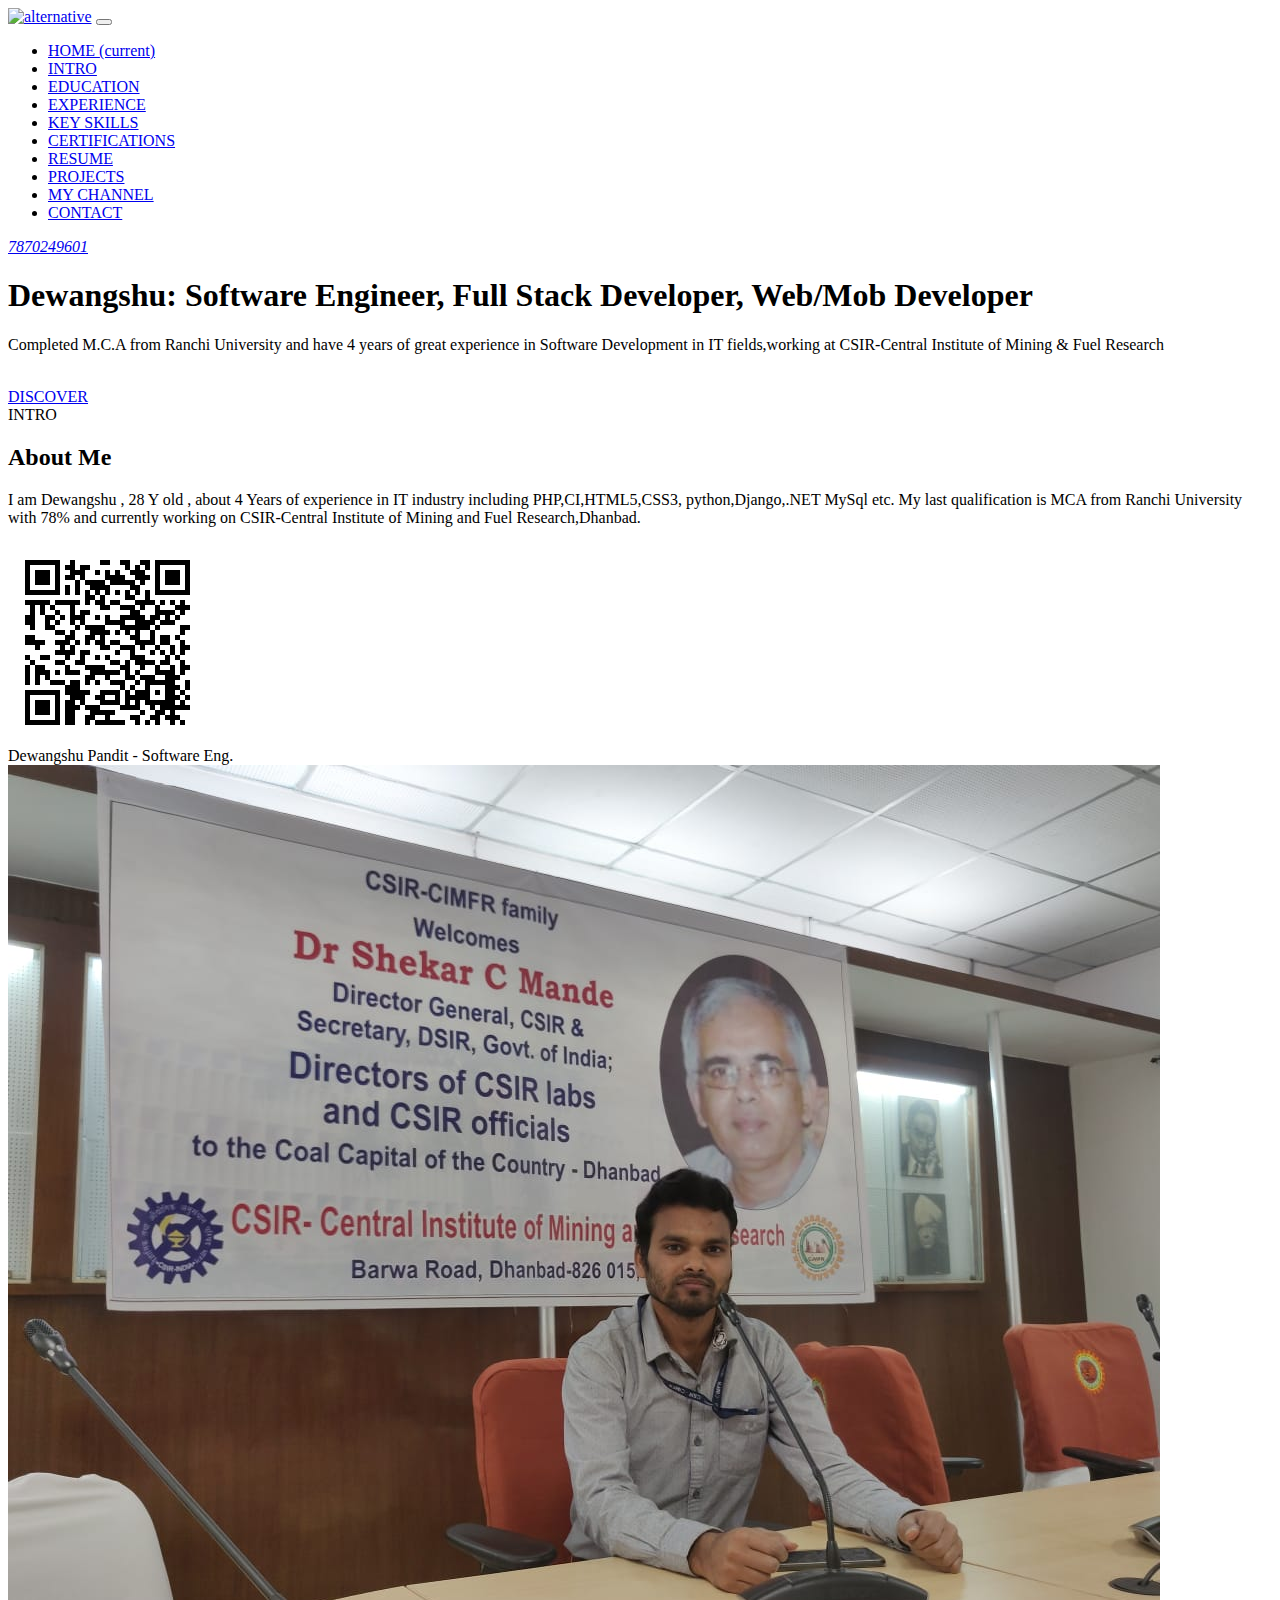
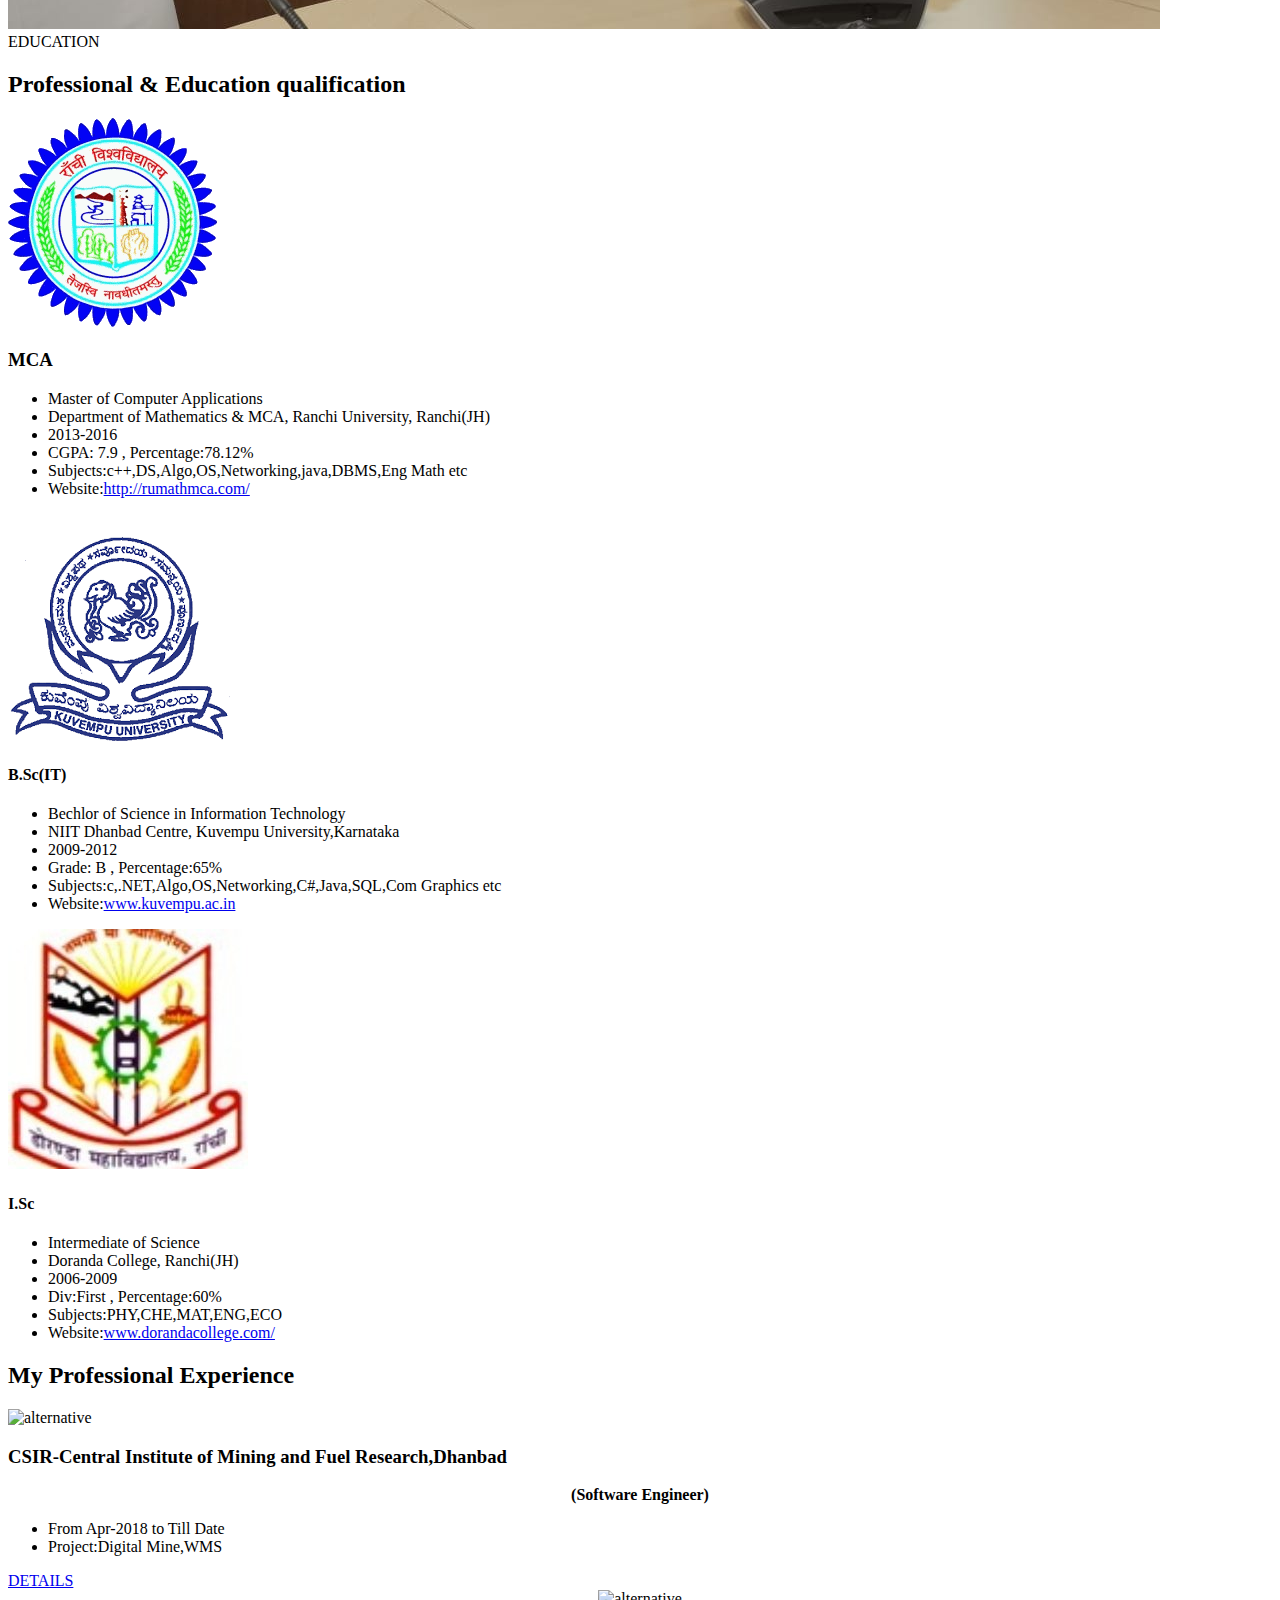
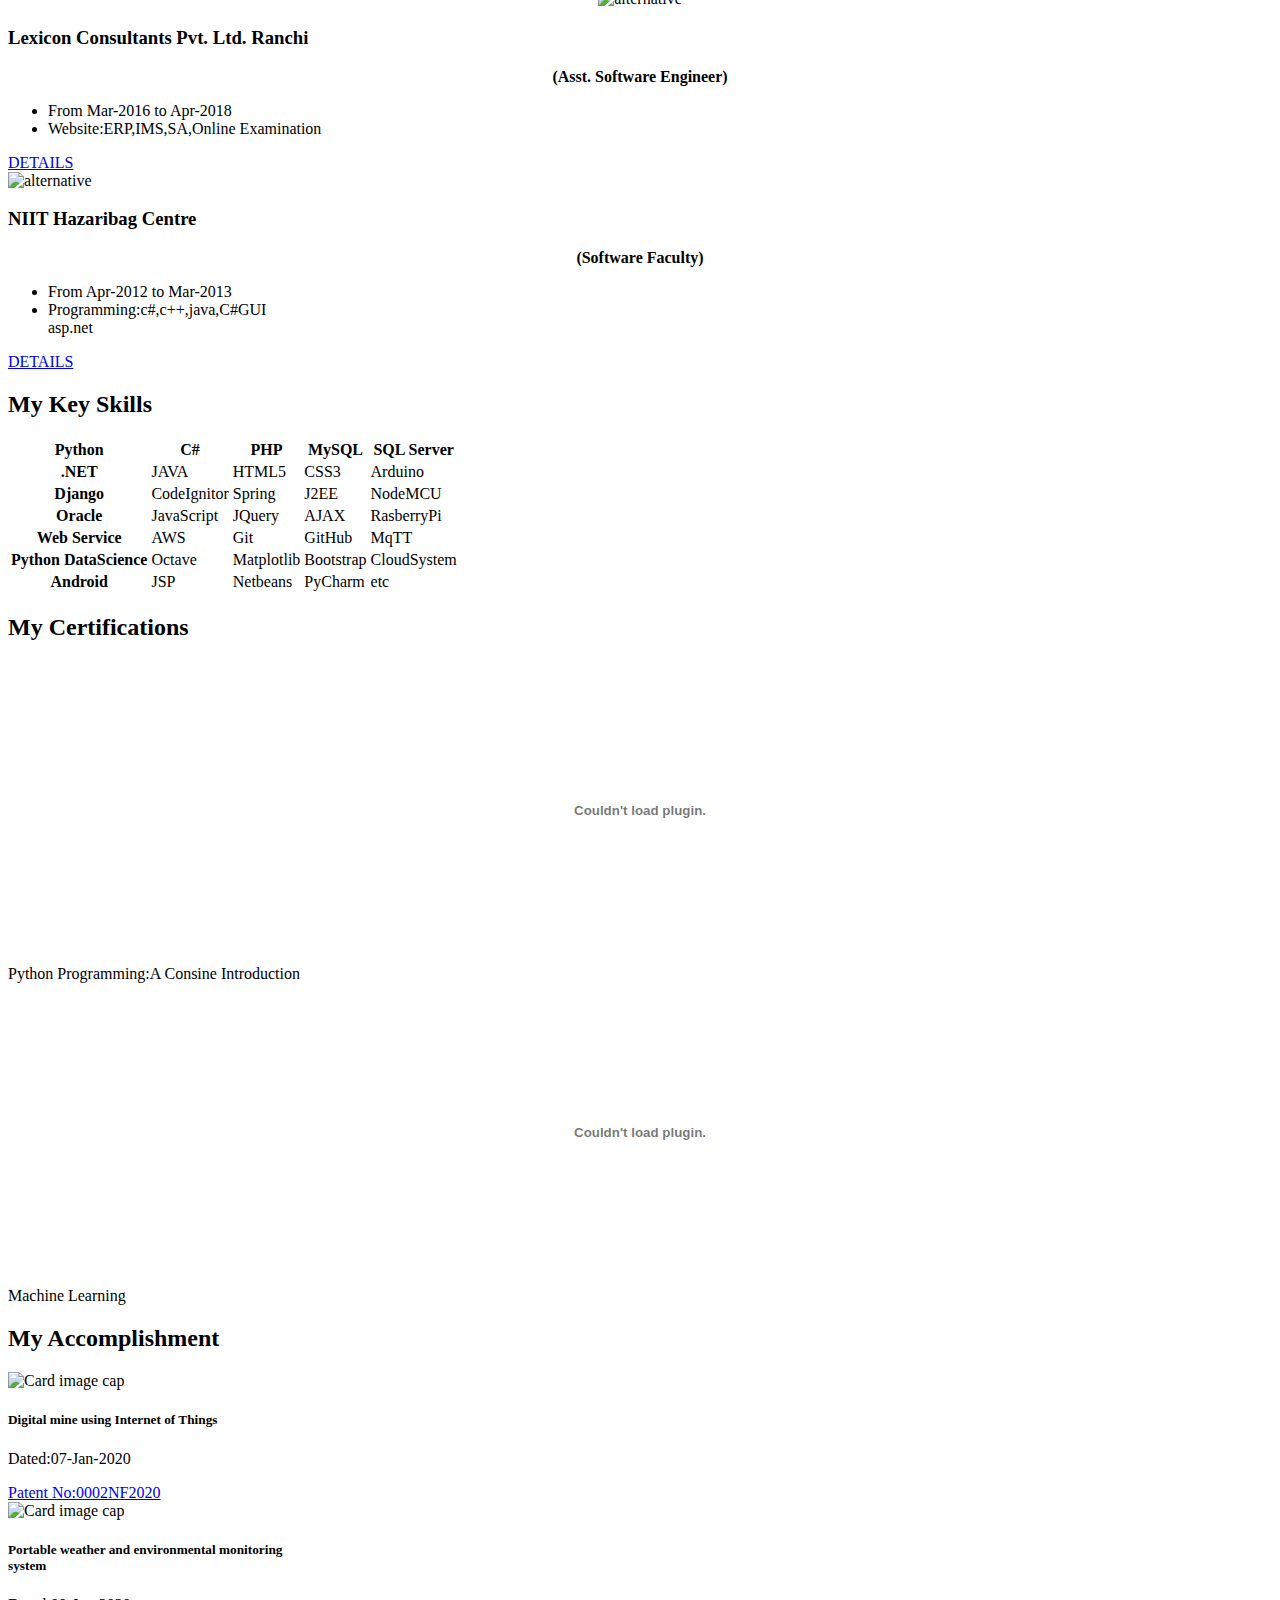
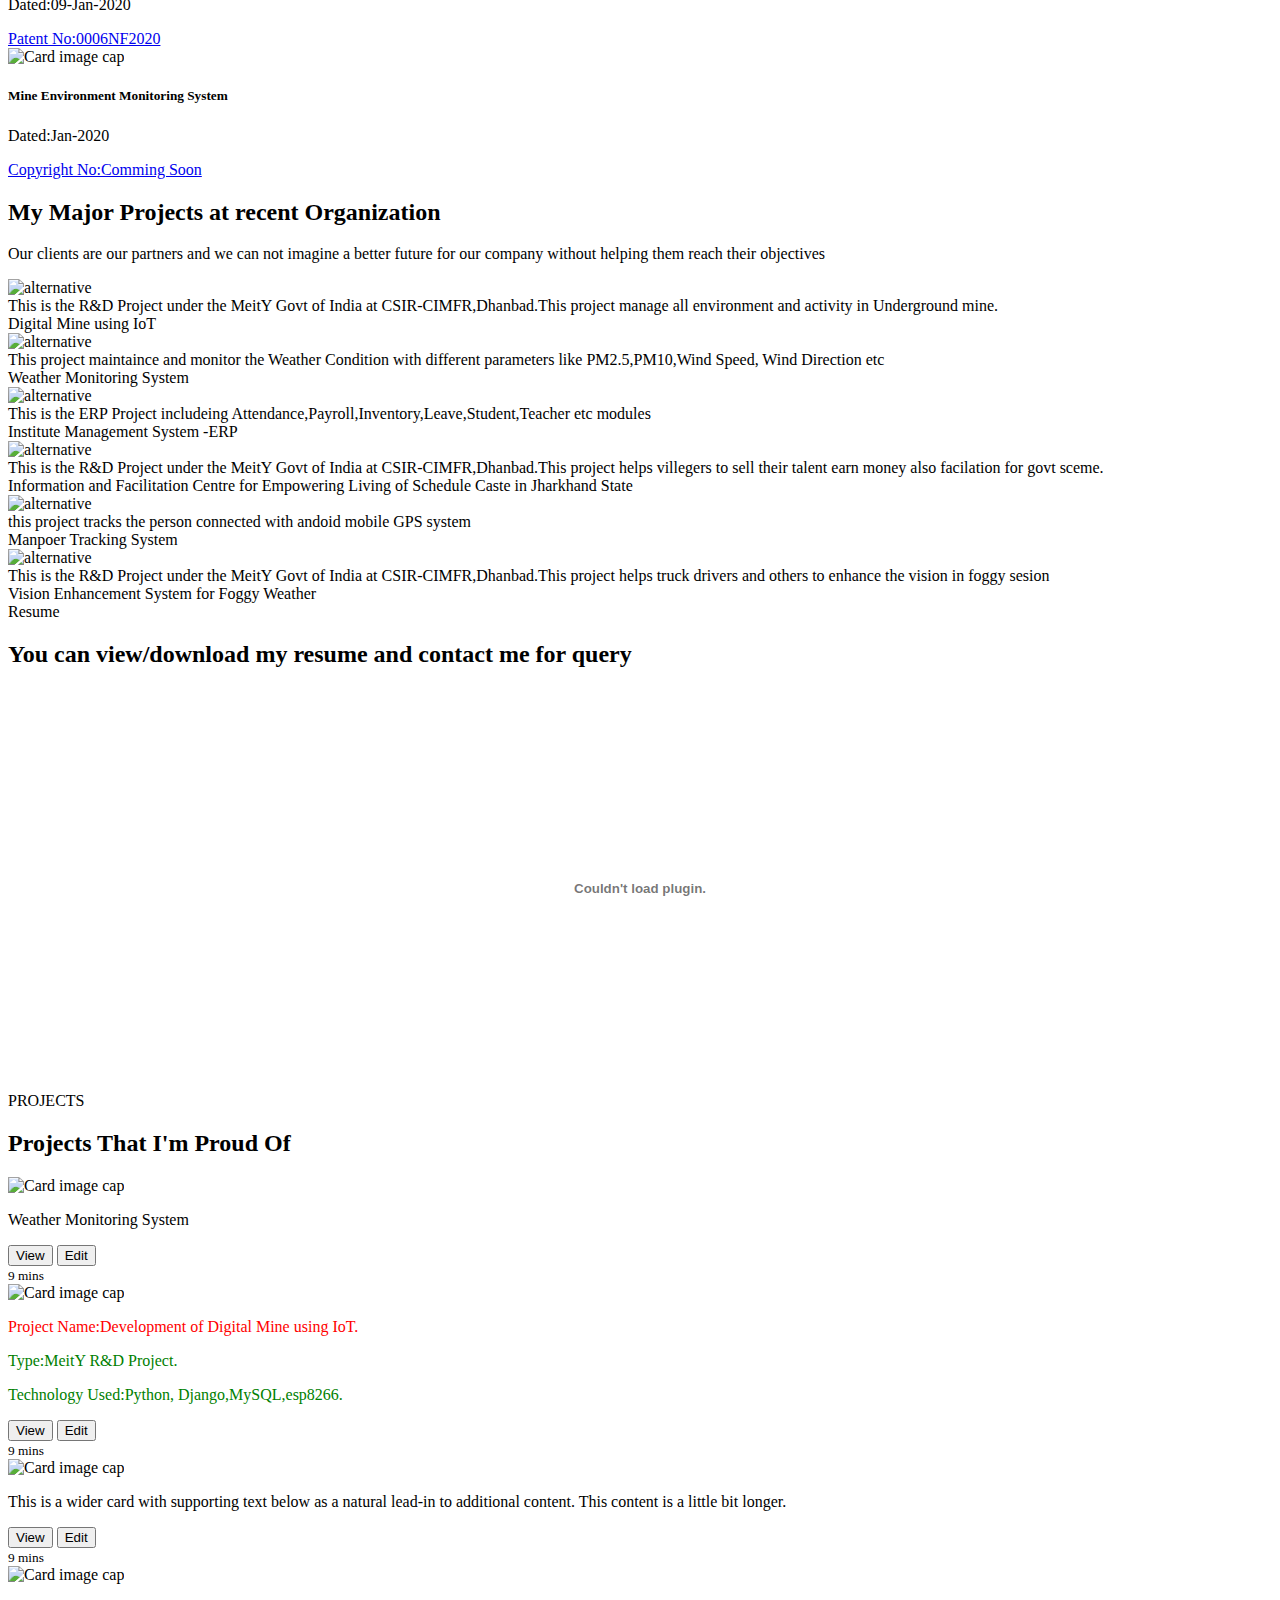
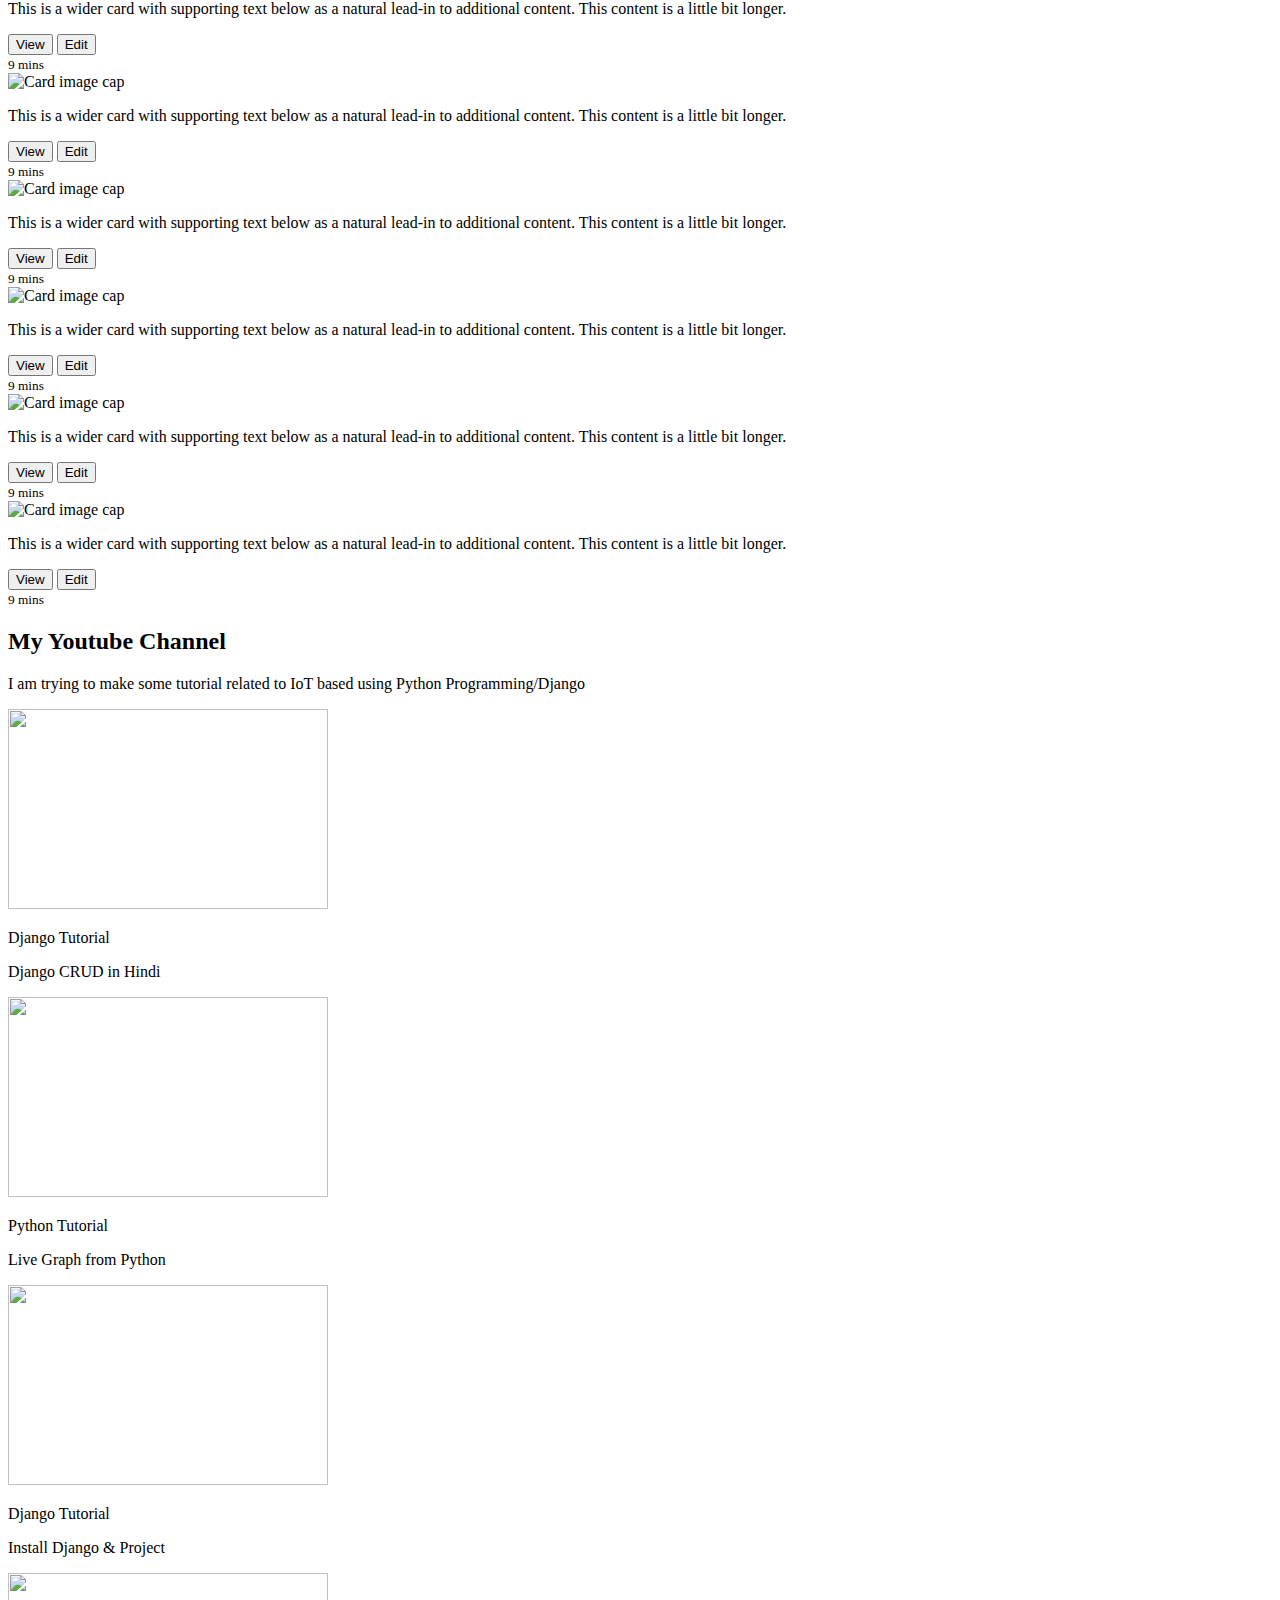
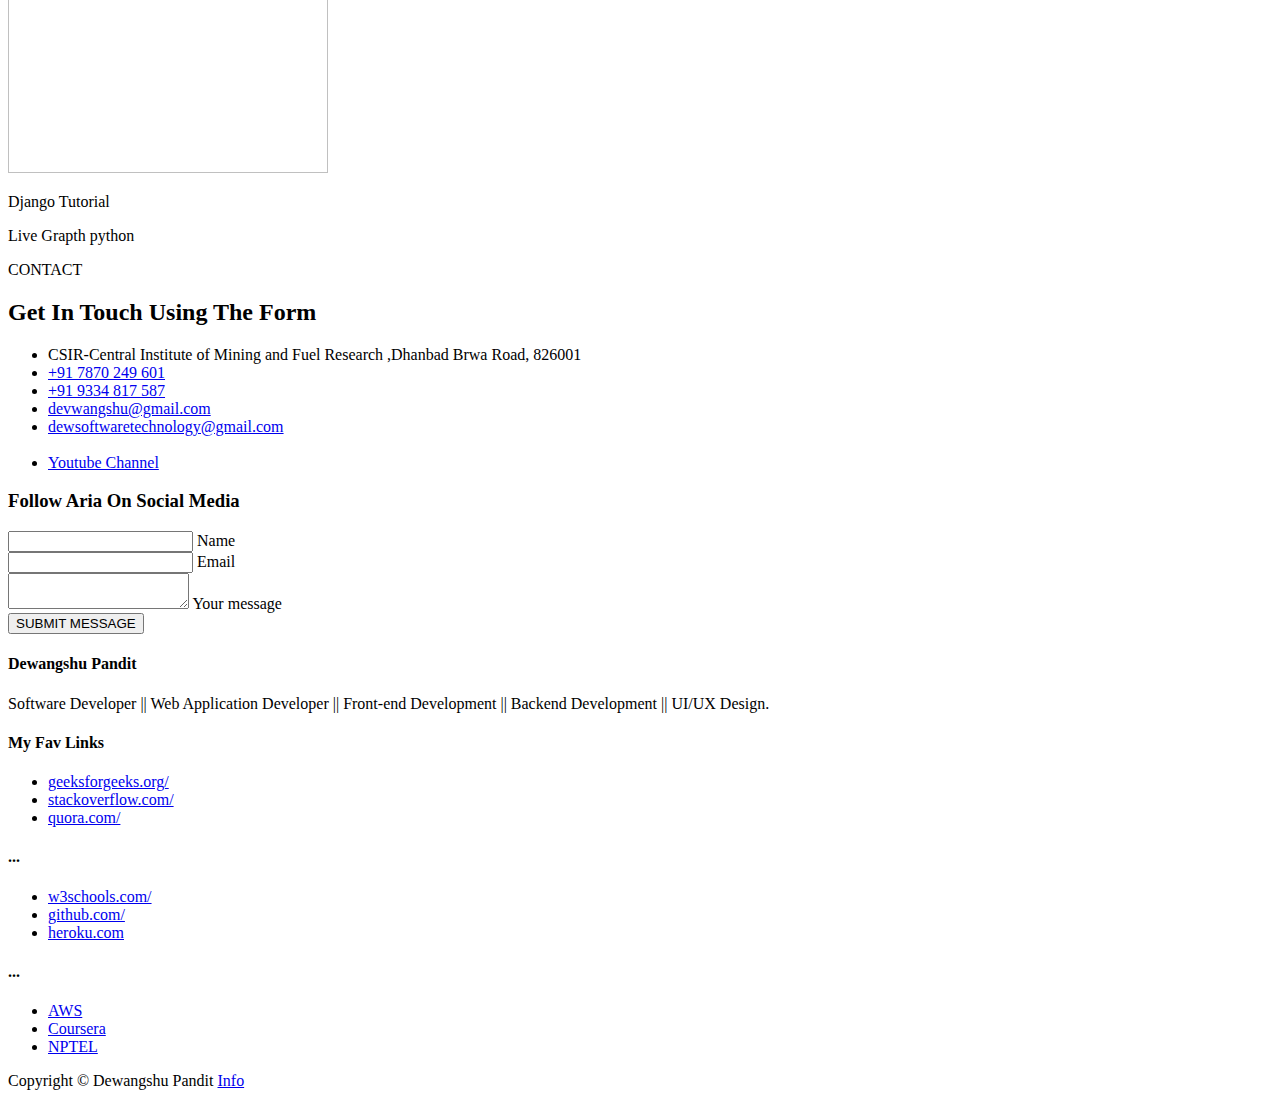
==== commit f3181292: "utube" ====
--- a/index.html
+++ b/index.html
@@ -867,7 +867,7 @@
                             <a href="https://www.youtube.com/watch?v=UcSA6Px-m-E&t=2s" target="_blank"><img class="img img-fluid" width="320" height="200" src="images/youtube.png"></a>
                         </div> <!-- end of image-wrapper -->
                         <p class="p-large">Django Tutorial</p>
-                        <p class="job-title">Install Django & Project</p>
+                        <p class="job-title">Live Grapth python</p>
                     </div>
 
                     <!-- Team Member -->
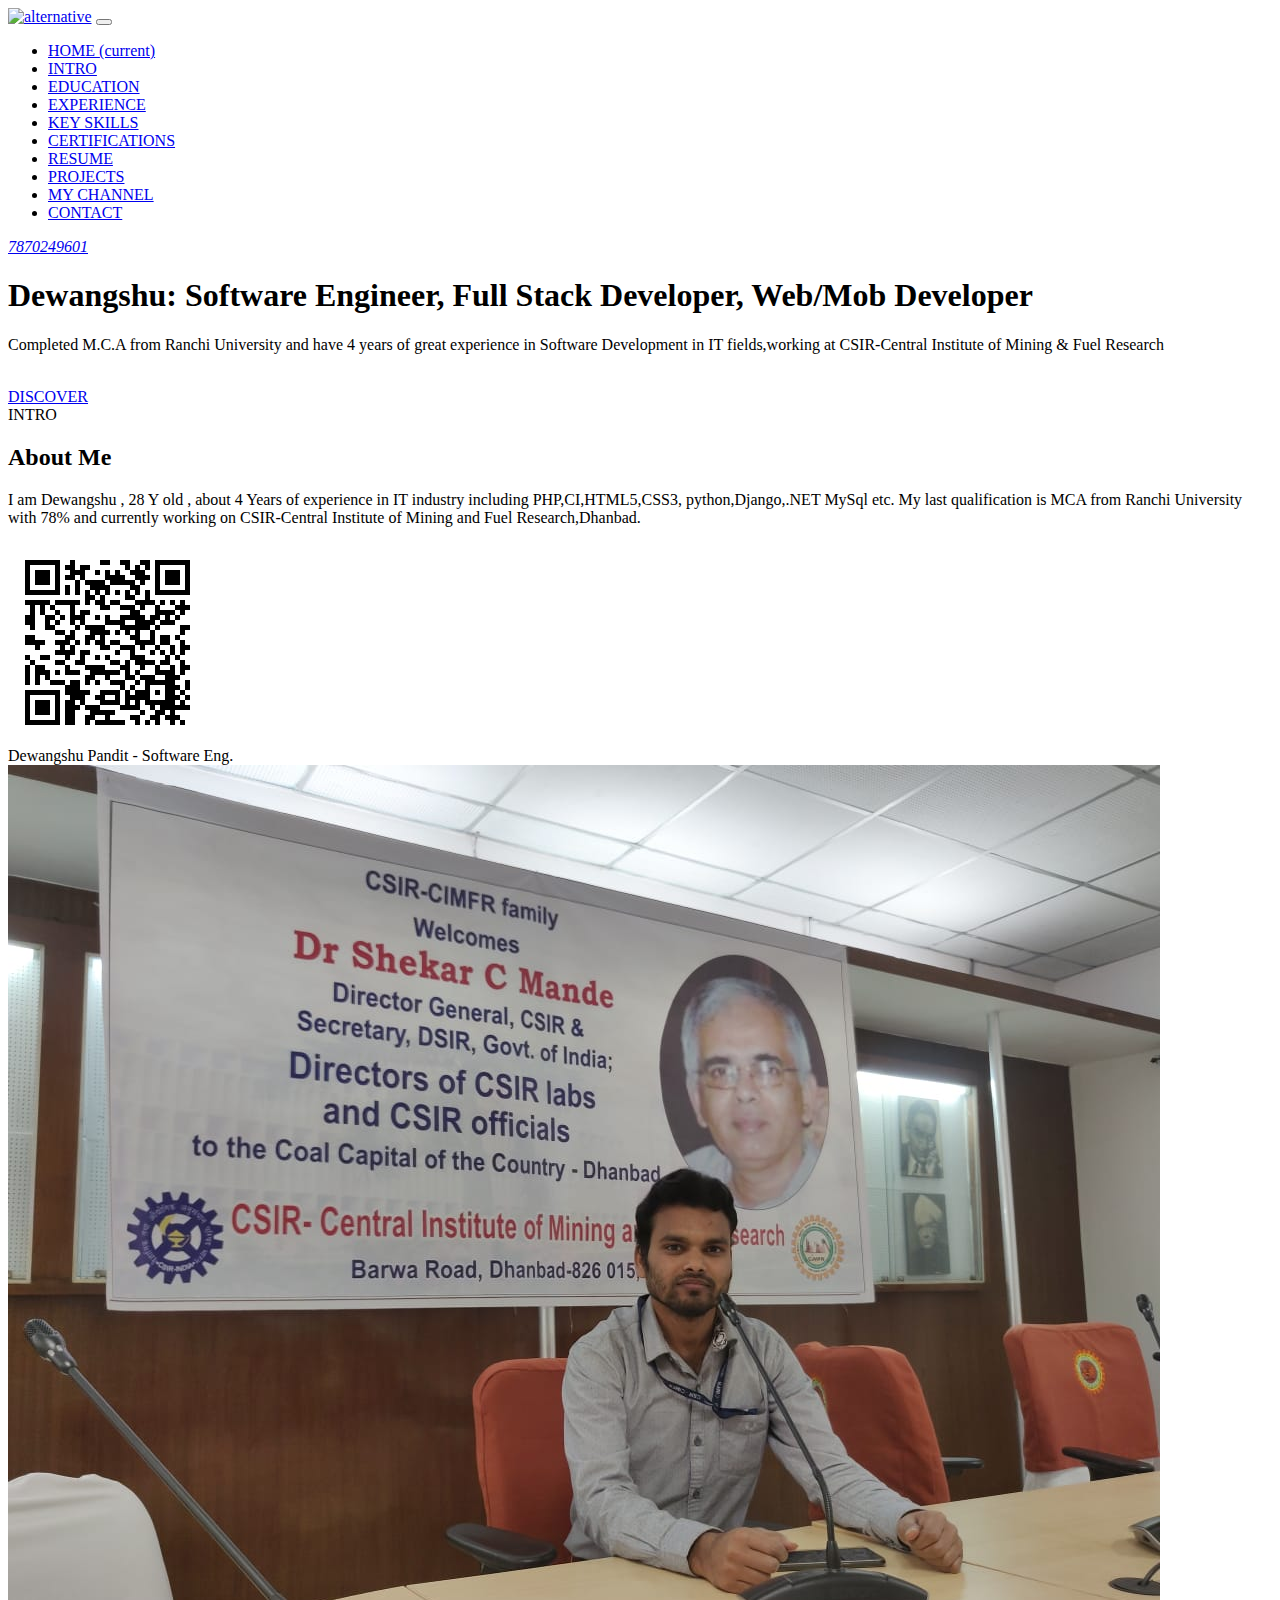
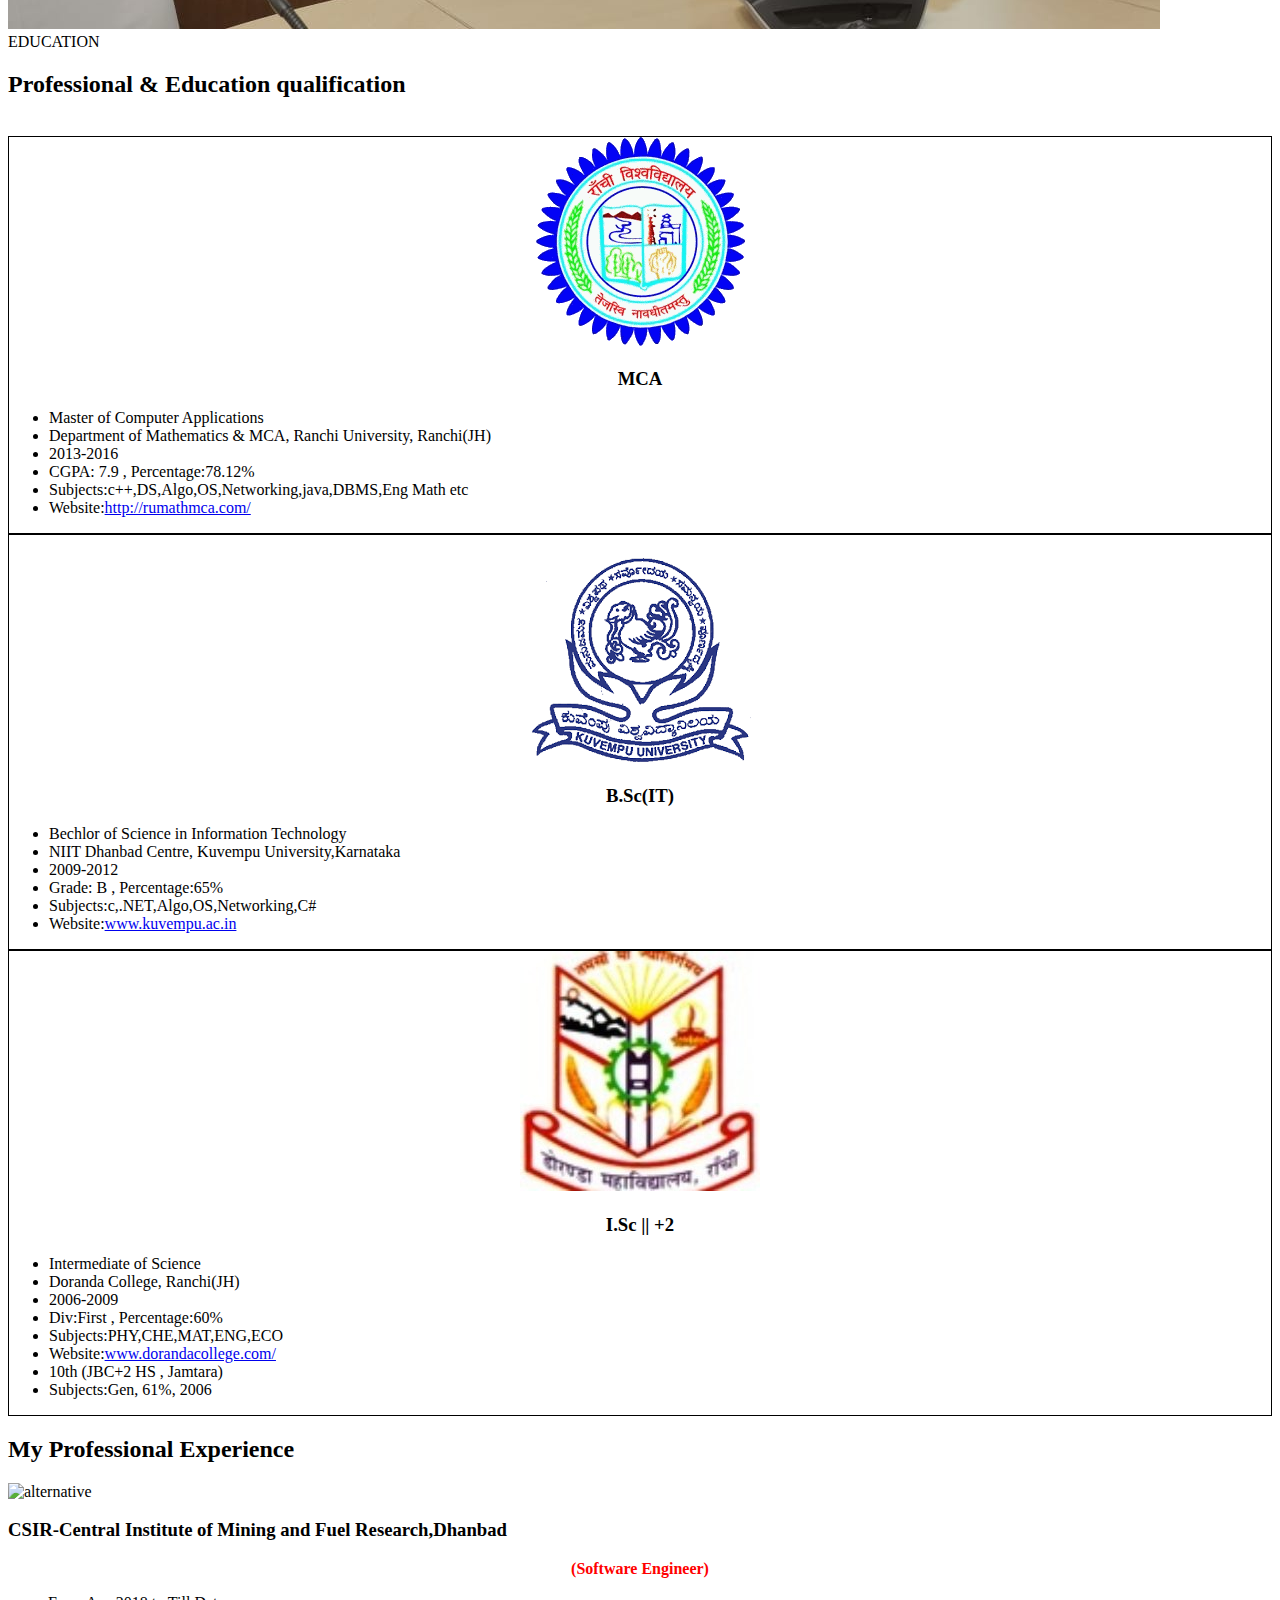
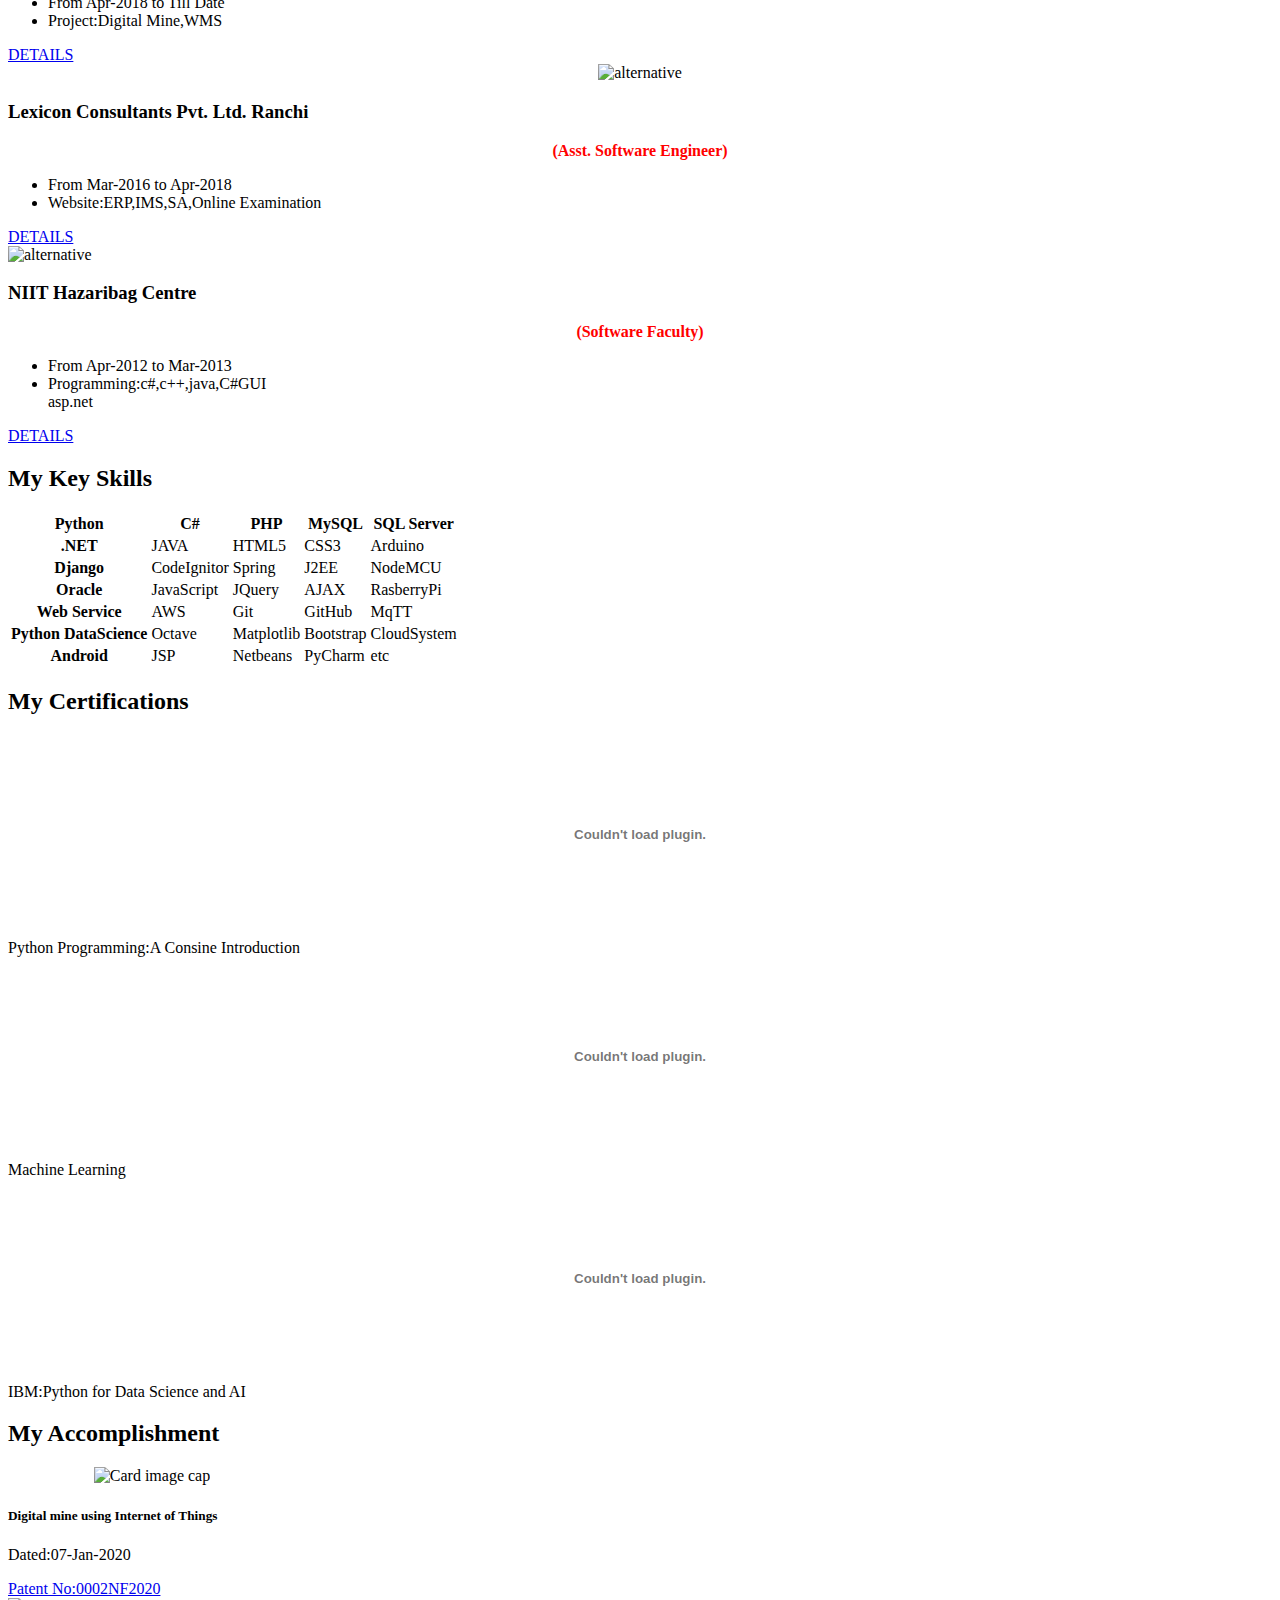
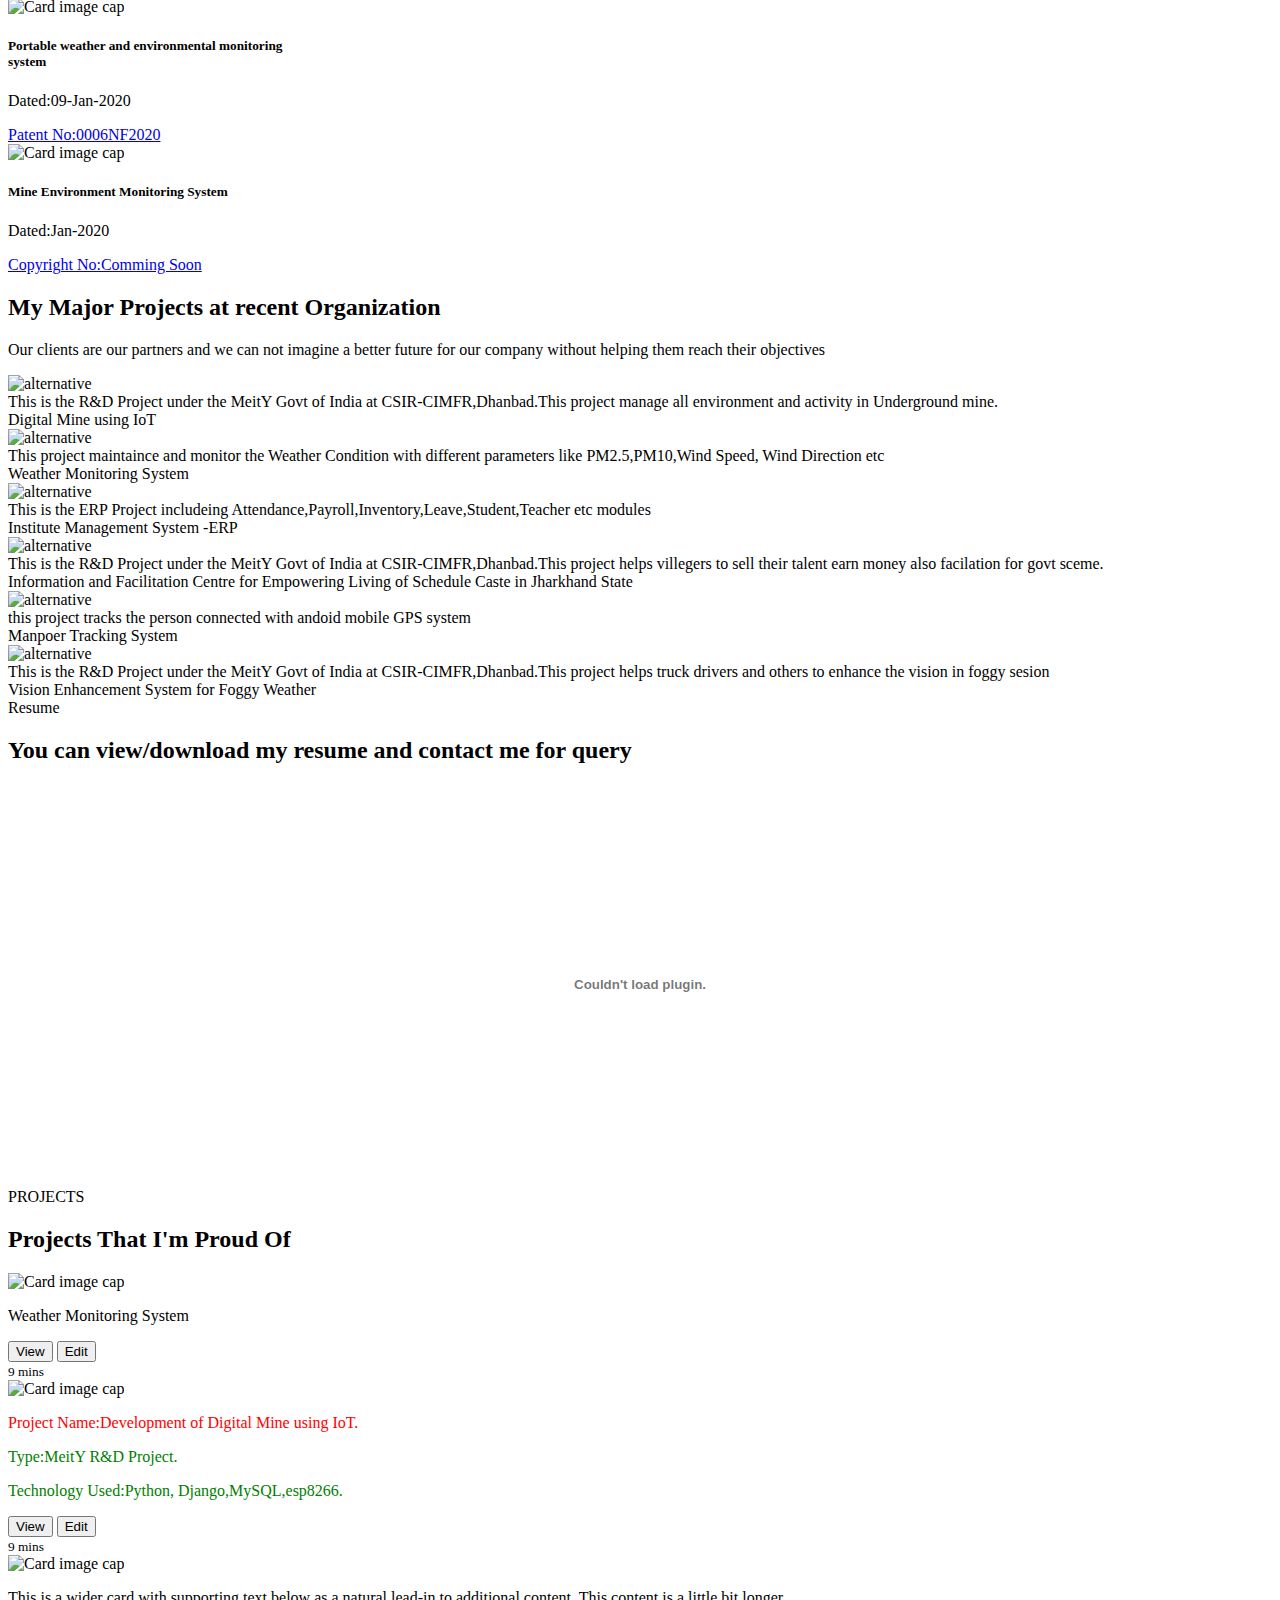
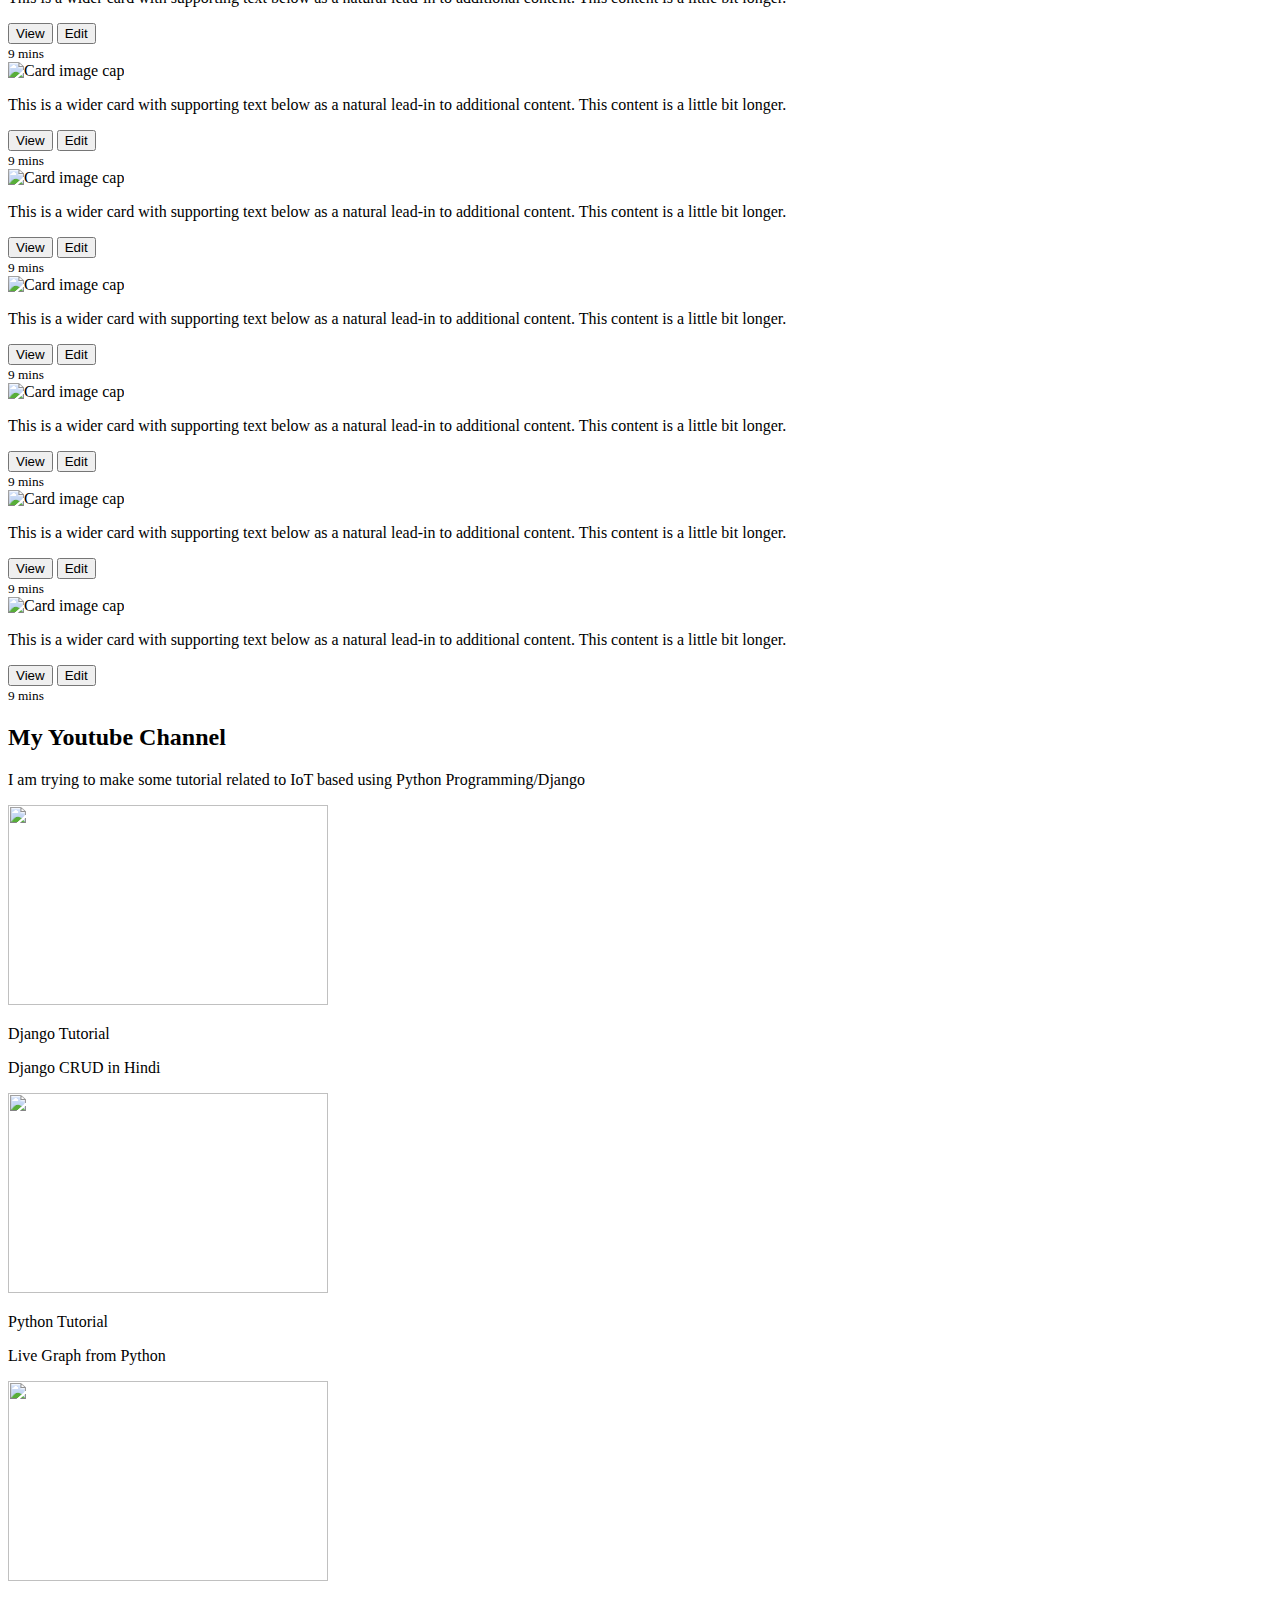
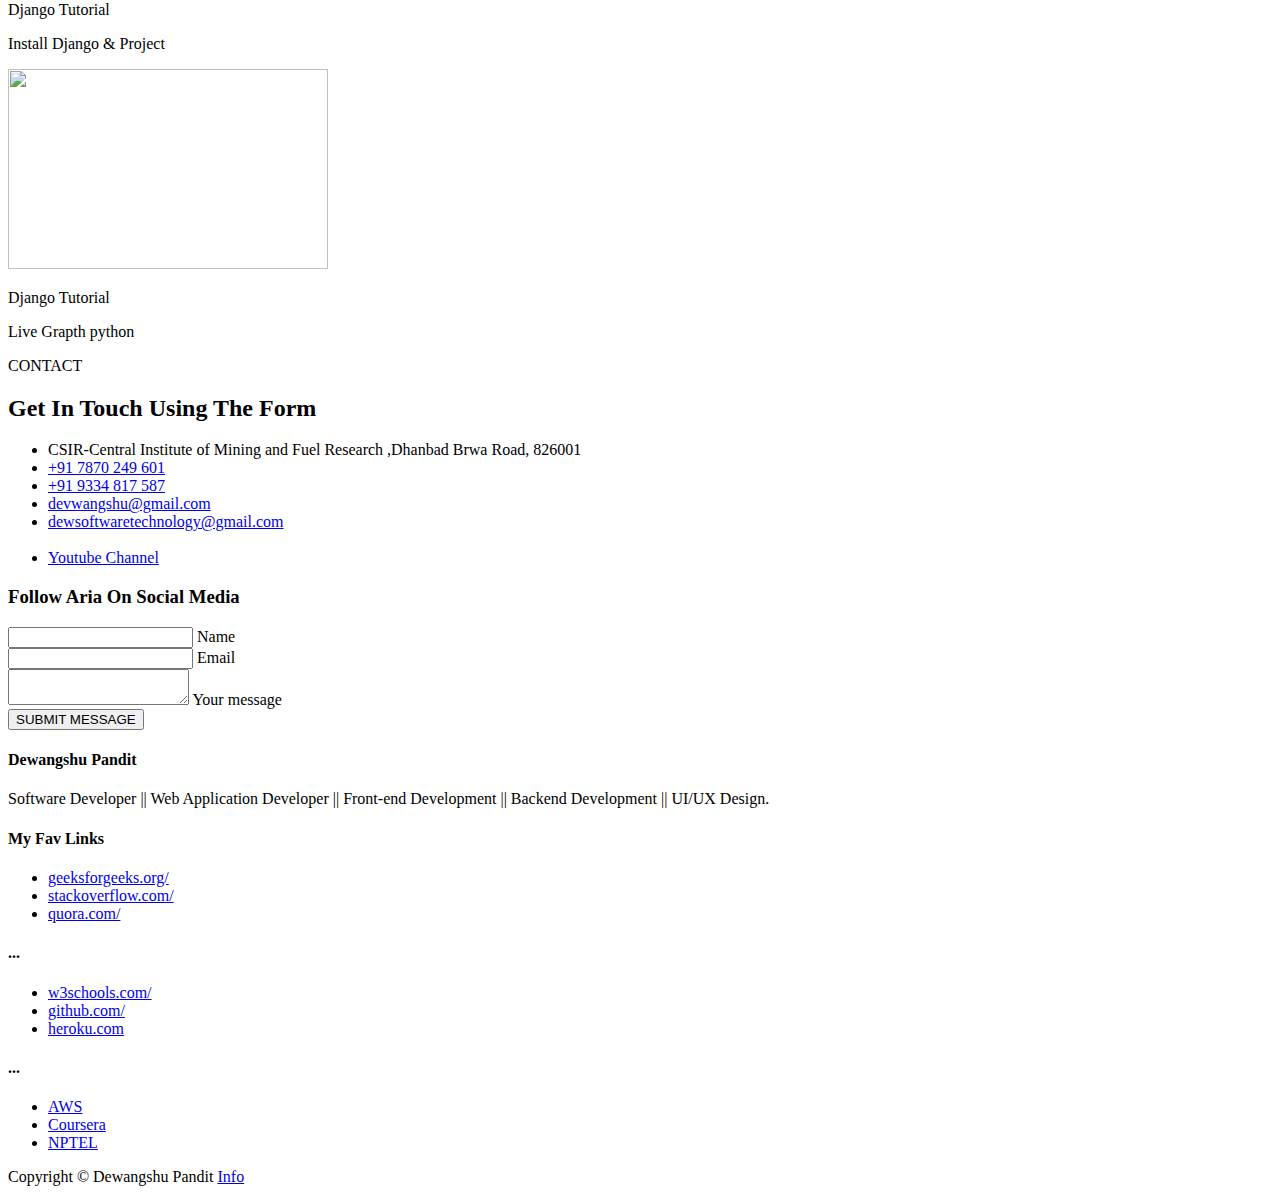
==== commit fea78eab: "something changes on my accomplishment" ====
--- a/index.html
+++ b/index.html
@@ -206,16 +206,18 @@
             <div class="row">
                 <div class="col-lg-12">
                     <div class="section-title">EDUCATION</div>
-                    <h2>Professional & Education qualification</h2>
+                    <h2>Professional & Education qualification</h2><br/>
                     <!-- Card -->
-                    <div class="card">
+                    <div class="card" style="border:1px solid black;">
+						<div style="text-align:center;">
                         <span class="fa-stack">
                            <!--  <span class="hexagon"></span>
                             <i class="fas fa-binoculars fa-stack-1x"></i> -->
                             <img class="img img-fluid" src="images/Ranchi_University_logo.png">
                         </span>
+						</div>
                         <div class="card-body">
-                            <h3 class="card-title">MCA</h3>
+                            <h3 class="card-title" style="text-align:center;">MCA</h3>
                             <p>
                             <ul>
                                 <li>
@@ -235,14 +237,16 @@
                     <!-- end of card -->
 
                     <!-- Card -->
-                    <div class="card">
+                    <div class="card" style="border:1px solid black;">
+						<div style="text-align:center;">
                         <span class="fa-stack">
                             <!-- <span class="hexagon"></span>
                             <i class="fas fa-list-alt fa-stack-1x"></i> -->
                             <img class="img img-fluid" src="images/kuvempu_university_logo.png">
                         </span>
+						</div>
                         <div class="card-body">
-                            <h4 class="card-title">B.Sc(IT)</h4>
+                            <h3 class="card-title" style="text-align:center;">B.Sc(IT)</h3>
                             <ul>
                                 <li>
                                     Bechlor of Science in Information Technology
@@ -252,7 +256,7 @@
                                 </li>
                                 <li>2009-2012</li>
                                 <li>Grade: B , Percentage:65%</li>
-                                <li>Subjects:c,.NET,Algo,OS,Networking,C#,Java,SQL,Com Graphics etc</li>
+                                <li>Subjects:c,.NET,Algo,OS,Networking,C#</li>
                                 <li>Website:<a target="_blank" href="http://www.kuvempu.ac.in" >www.kuvempu.ac.in</a></li>
                             </ul>
                         </div>
@@ -260,14 +264,16 @@
                     <!-- end of card -->
 
                     <!-- Card -->
-                    <div class="card">
+                    <div class="card" style="border:1px solid black;">
+						<div style="text-align:center;">
                         <span class="fa-stack">
                             <!-- <span class="hexagon"></span>
                             <i class="fas fa-chart-pie fa-stack-1x"></i> -->
                             <img class="img img-fluid" src="images/doranda_college_logo1.jpg">
                         </span>
+						</div>
                         <div class="card-body">
-                            <h4 class="card-title">I.Sc</h4>
+                            <h3 class="card-title" style="text-align:center;">I.Sc || +2</h3>
                             <ul>
                                 <li>
                                     Intermediate of Science
@@ -279,6 +285,8 @@
                                 <li>Div:First , Percentage:60%</li>
                                 <li>Subjects:PHY,CHE,MAT,ENG,ECO</li>
                                 <li>Website:<a target="_blank" href="http://www.dorandacollege.com/" >www.dorandacollege.com/</a></li>
+								<li>10th (JBC+2 HS , Jamtara)</li>
+                                <li>Subjects:Gen, 61%, 2006</li>
                             </ul>
                         </div>
                     </div>
@@ -310,7 +318,7 @@
                         </div>
                         <div class="card-body">
                             <h3 class="card-title">CSIR-Central Institute of Mining and Fuel Research,Dhanbad</h3>
-                            <center><b>(Software Engineer)</b></center>
+                            <center><b style="color:red;">(Software Engineer)</b></center>
                             <ul class="list-unstyled li-space-lg">
                                 <li class="media">
                                     <i class="fas fa-square"></i>
@@ -336,7 +344,7 @@
                         </div>
                         <div class="card-body">
                             <h3 class="card-title">Lexicon Consultants Pvt. Ltd. Ranchi</h3>
-                            <center><b>(Asst. Software Engineer)</b></center>
+                            <center><b style="color:red;">(Asst. Software Engineer)</b></center>
                             <ul class="list-unstyled li-space-lg">
                                 <li class="media">
                                     <i class="fas fa-square"></i>
@@ -362,7 +370,7 @@
                         </div>
                         <div class="card-body">
                             <h3 class="card-title">NIIT Hazaribag Centre</h3>
-                             <center><b>(Software Faculty)</b></center>
+                             <center><b style="color:red;">(Software Faculty)</b></center>
                             <ul class="list-unstyled li-space-lg">
                                 <li class="media">
                                     <i class="fas fa-square"></i>
@@ -465,13 +473,17 @@
                 </div> <!-- end of col -->
             </div> <!-- end of row -->
             <div class="row">
-                    <div class="col-md-6">
-                            <embed src="images/python_certificate.pdf" width="100%" height="300px" />
+                    <div class="col-md-4">
+                            <embed src="images/python_certificate.pdf" width="100%" height="200px" />
                             <label>Python Programming:A Consine Introduction</label>
                     </div>
-                    <div class="col-md-6">
-                            <embed src="images/machine_learning_certificate.pdf" width="100%" height="300px" />
+                    <div class="col-md-4">
+                            <embed src="images/machine_learning_certificate.pdf" width="100%" height="200px" />
                             <label>Machine Learning</label>
+                    </div>
+					<div class="col-md-4">
+                            <embed src="images/IBM_Python_DataSc and AI.pdf" width="100%" height="200px" />
+                            <label>IBM:Python for Data Science and AI</label>
                     </div>
                    
             </div>
@@ -483,15 +495,18 @@
         <div class="container">
             <div class="row">
                 <div class="col-lg-12">
-                    <!-- <div class="section-title">SERVICES</div> -->
+                    
                     <h2>My Accomplishment</h2>
-                </div> <!-- end of col -->
-            </div> <!-- end of row -->
+                </div> 
+            </div> 
             <div class="row">
                     <div class="col-md-4">
-                           
                             <div class="card" style="width: 18rem;">
-                                  <img class="card-img-top" src="images/patent.png" alt="Card image cap">
+								  <div style="text-align:center;">
+								
+								<img class="card-img-top" src="images/paper_publication.jpg" alt="Card image cap">
+								</div>
+                                  
                                   <div class="card-body">
                                     <h5 class="card-title">Digital mine using Internet of Things</h5>
                                     <p class="card-text">Dated:07-Jan-2020</p>
@@ -500,9 +515,8 @@
                             </div>
                     </div>
                     <div class="col-md-4">
-                            
                             <div class="card" style="width: 18rem;">
-                                  <img class="card-img-top" src="images/patent.png" alt="Card image cap">
+                                  <img class="card-img-top" src="images/paper_publication.jpg" alt="Card image cap">
                                   <div class="card-body">
                                     <h5 class="card-title">Portable weather and environmental monitoring system</h5>
                                     <p class="card-text">Dated:09-Jan-2020</p>
@@ -511,9 +525,8 @@
                             </div>
                     </div>
                     <div class="col-md-4">
-                            
                             <div class="card" style="width: 18rem;">
-                                  <img class="card-img-top" src="images/copyright.jpg" alt="Card image cap">
+                                  <img class="card-img-top" src="images/paper_publication.jpg" alt="Card image cap">
                                   <div class="card-body">
                                     <h5 class="card-title">Mine Environment Monitoring System</h5>
                                     <p class="card-text">Dated:Jan-2020</p>
@@ -521,11 +534,13 @@
                                   </div>
                             </div>
                     </div>
-                   
             </div>
         </div>
     </div>
-
+	
+	 <!-- Description -->
+   
+    <!-- end of description -->
 
     <!-- Testimonials -->
     <div class="slider">
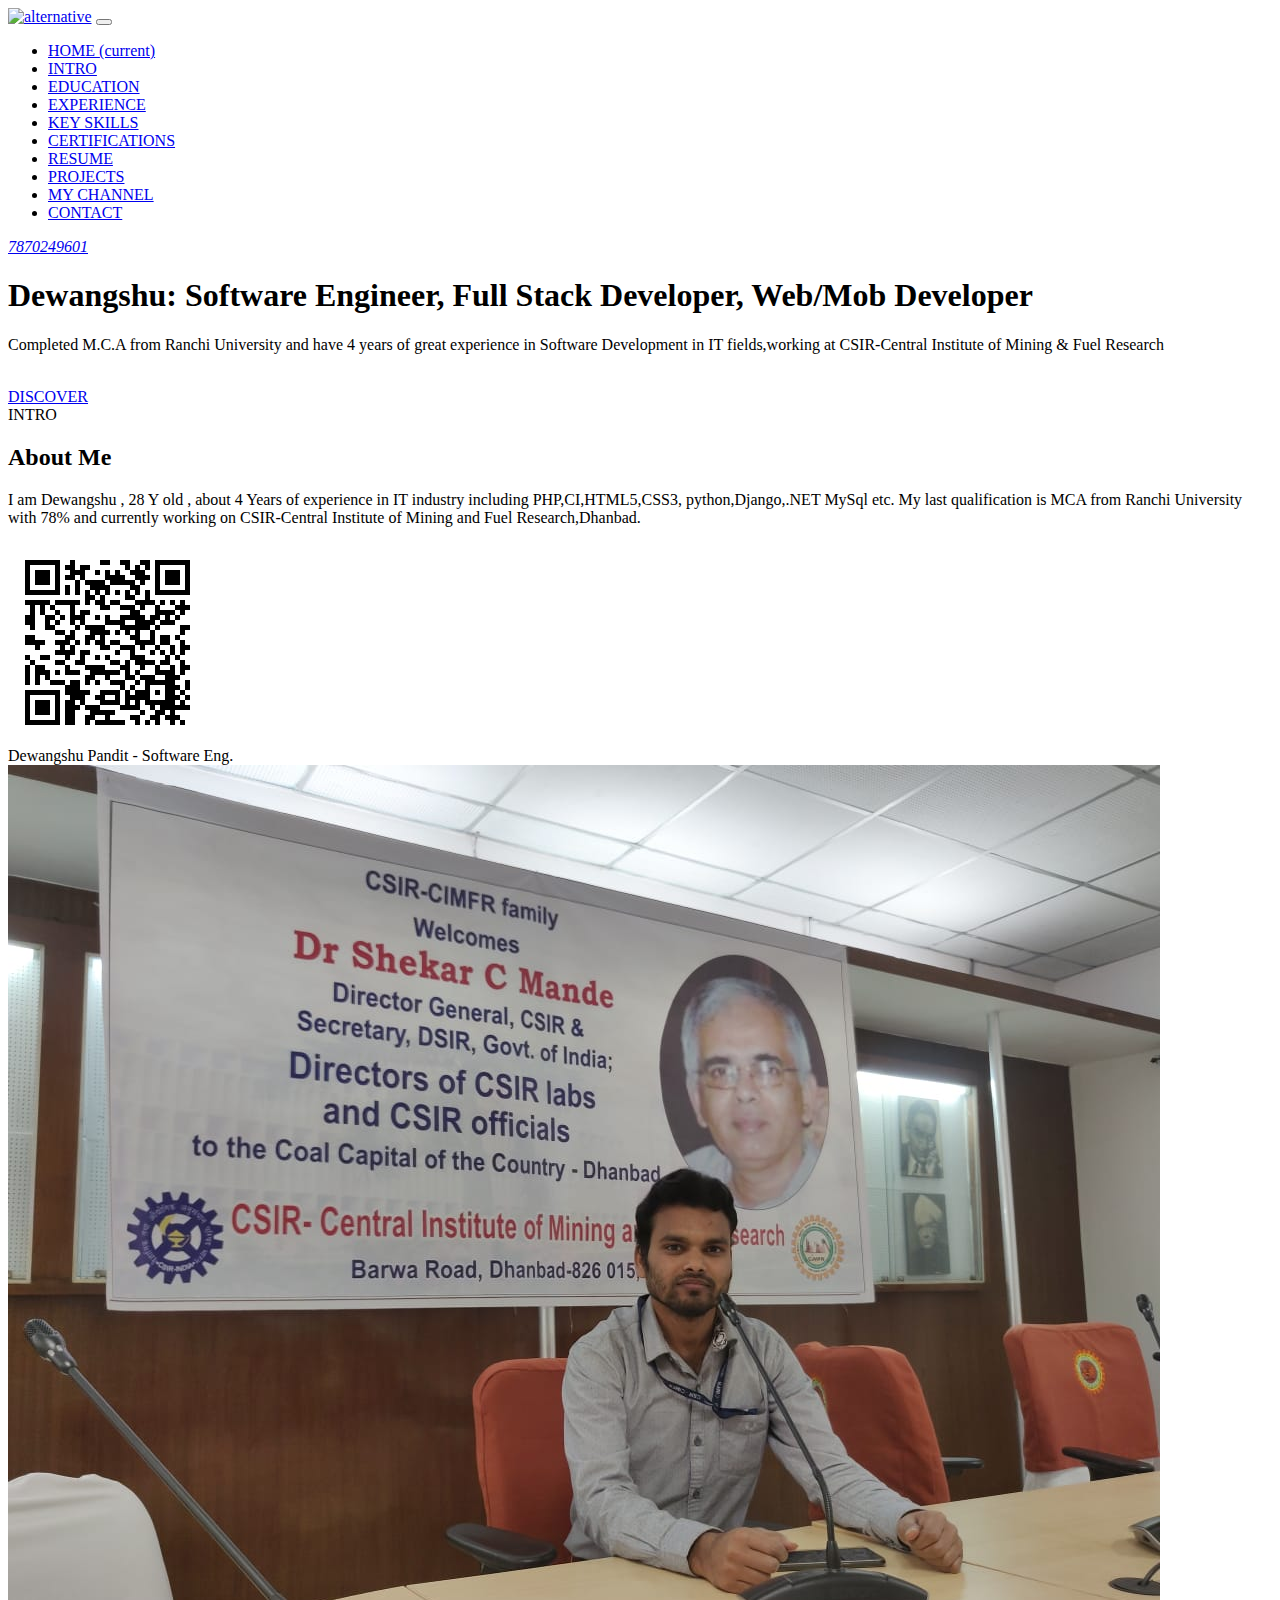
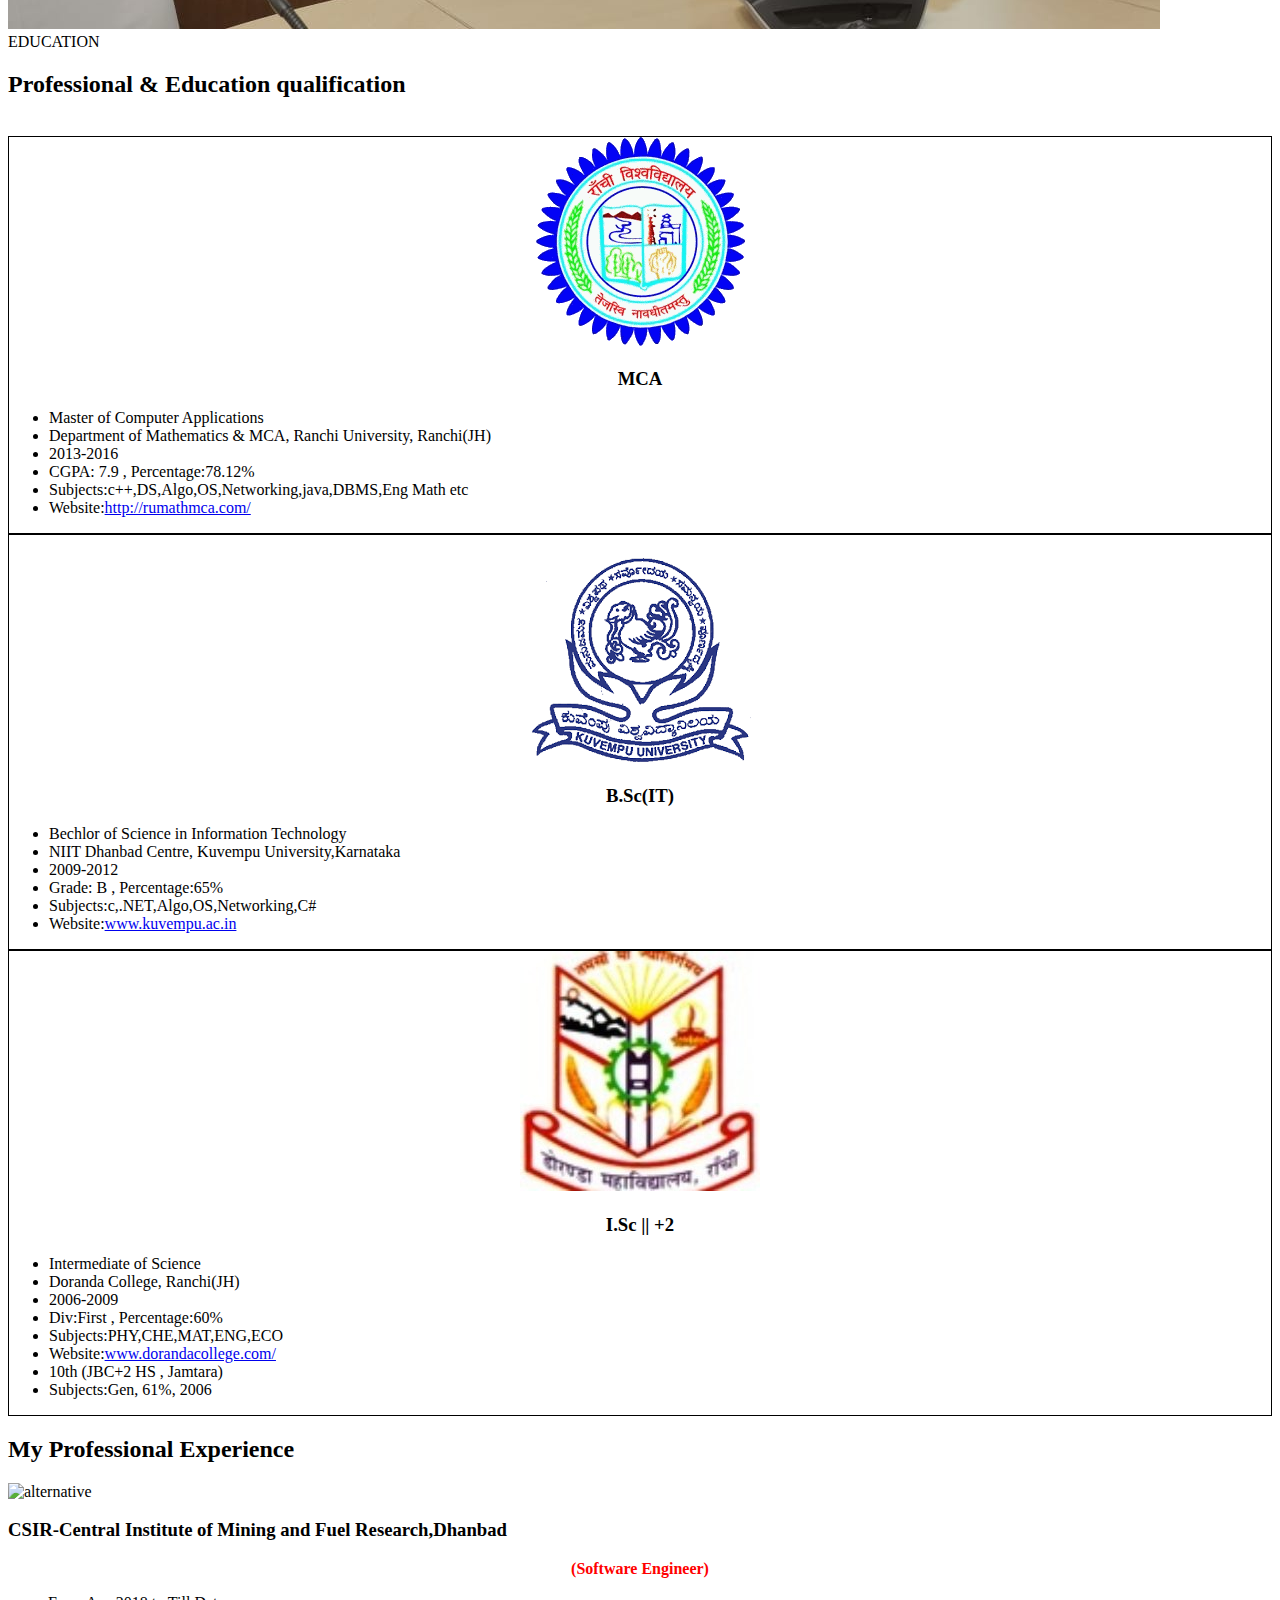
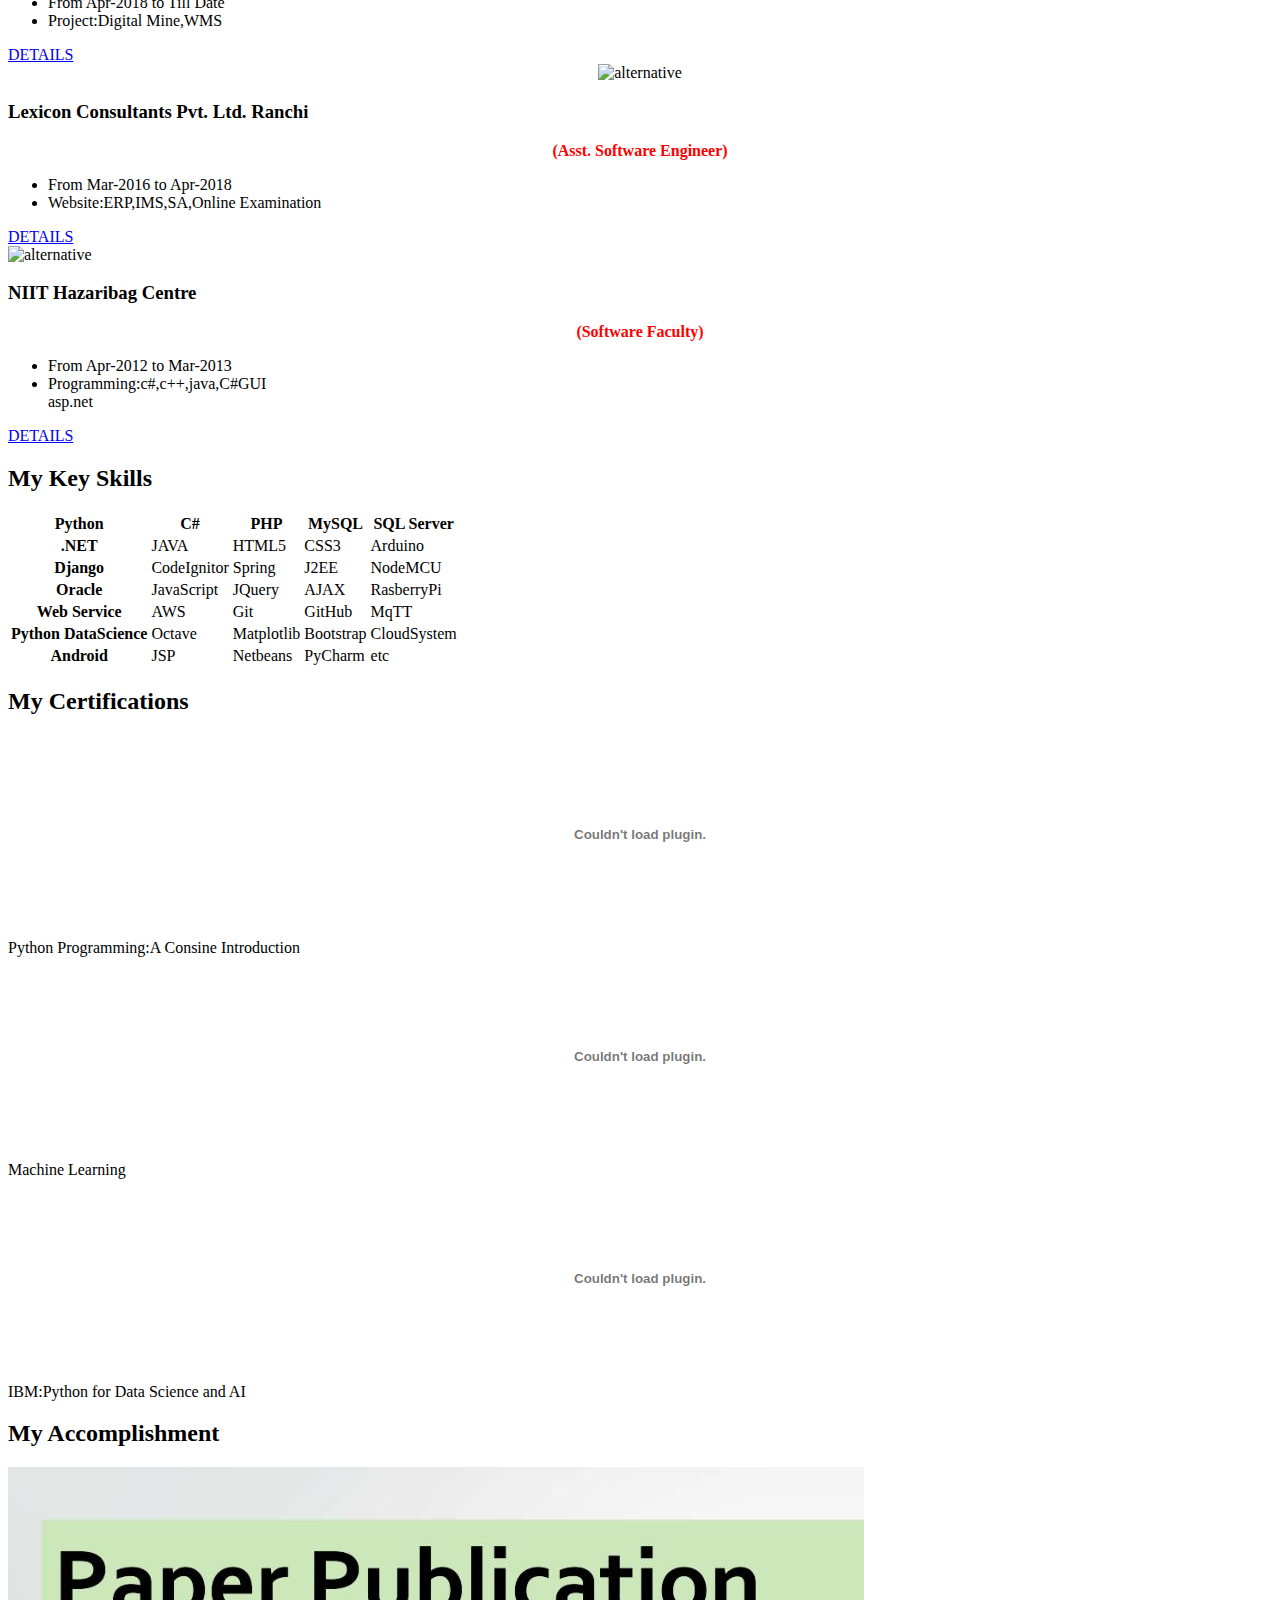
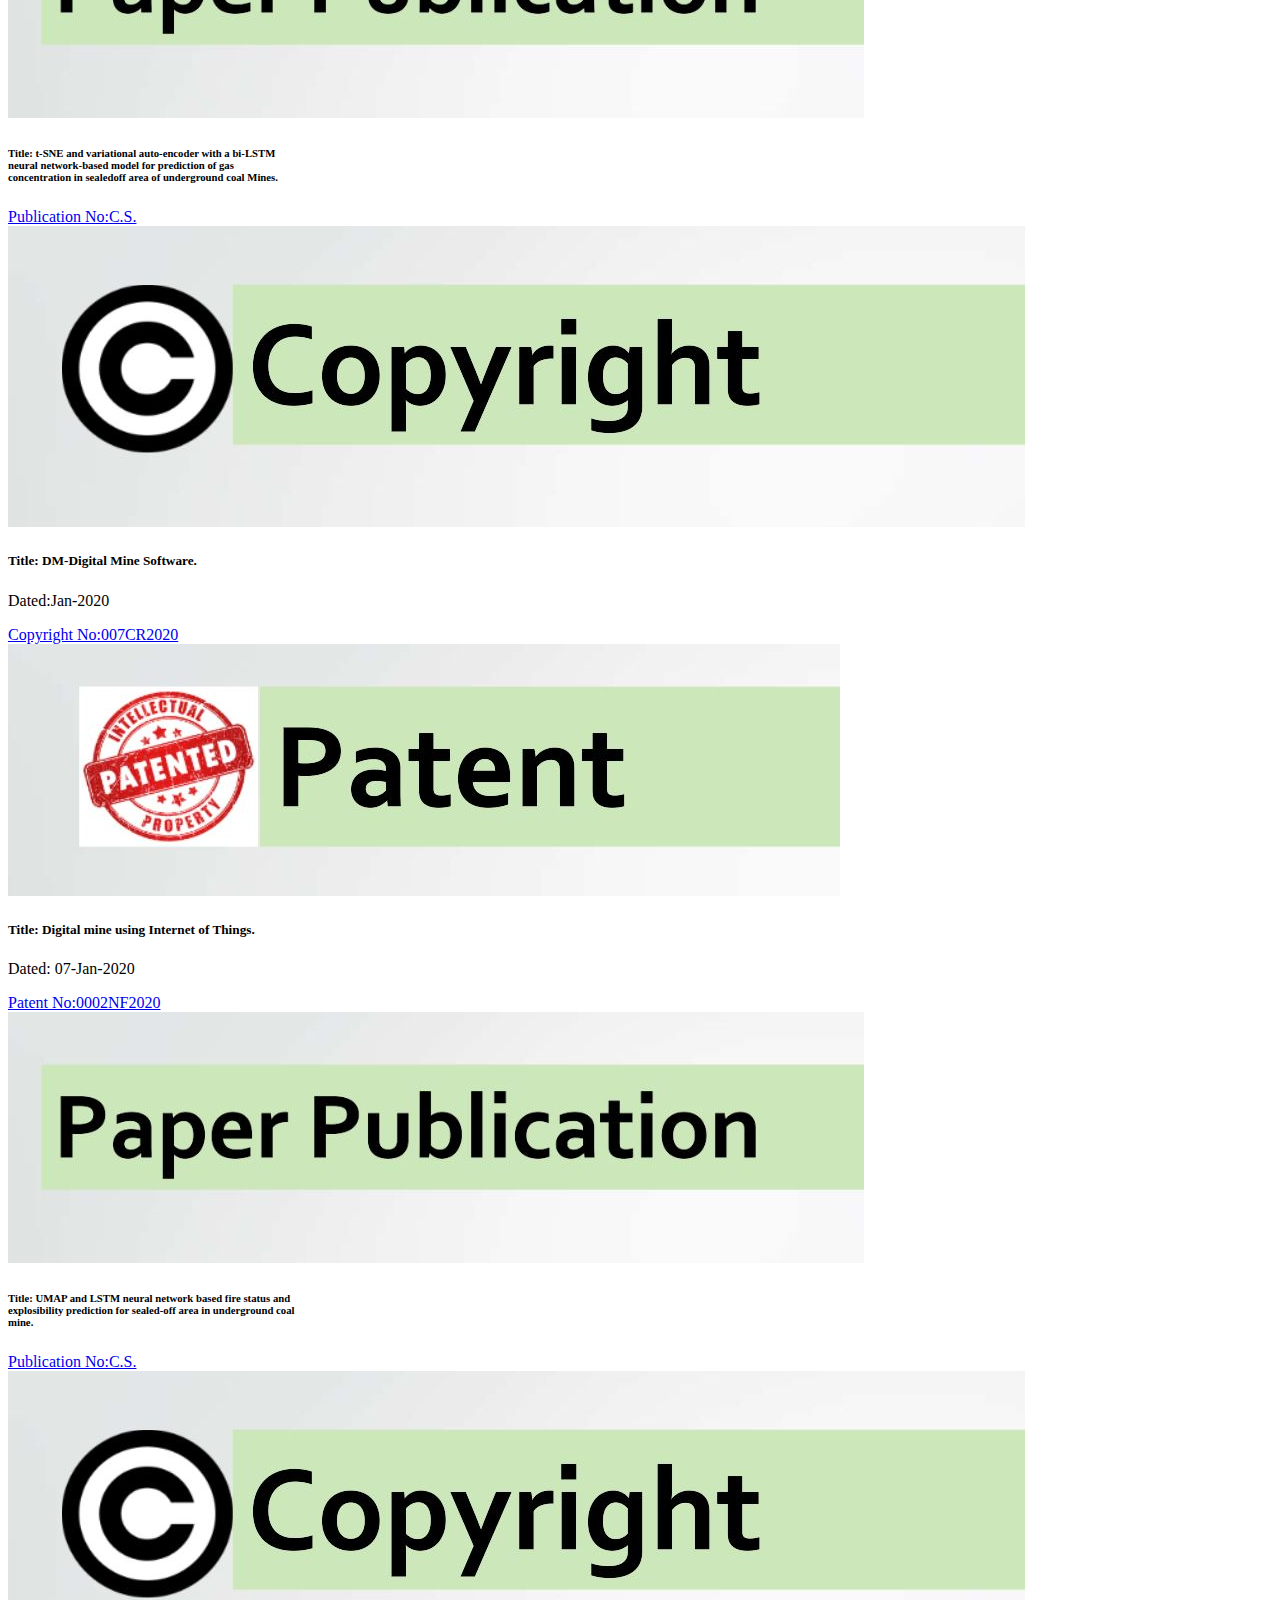
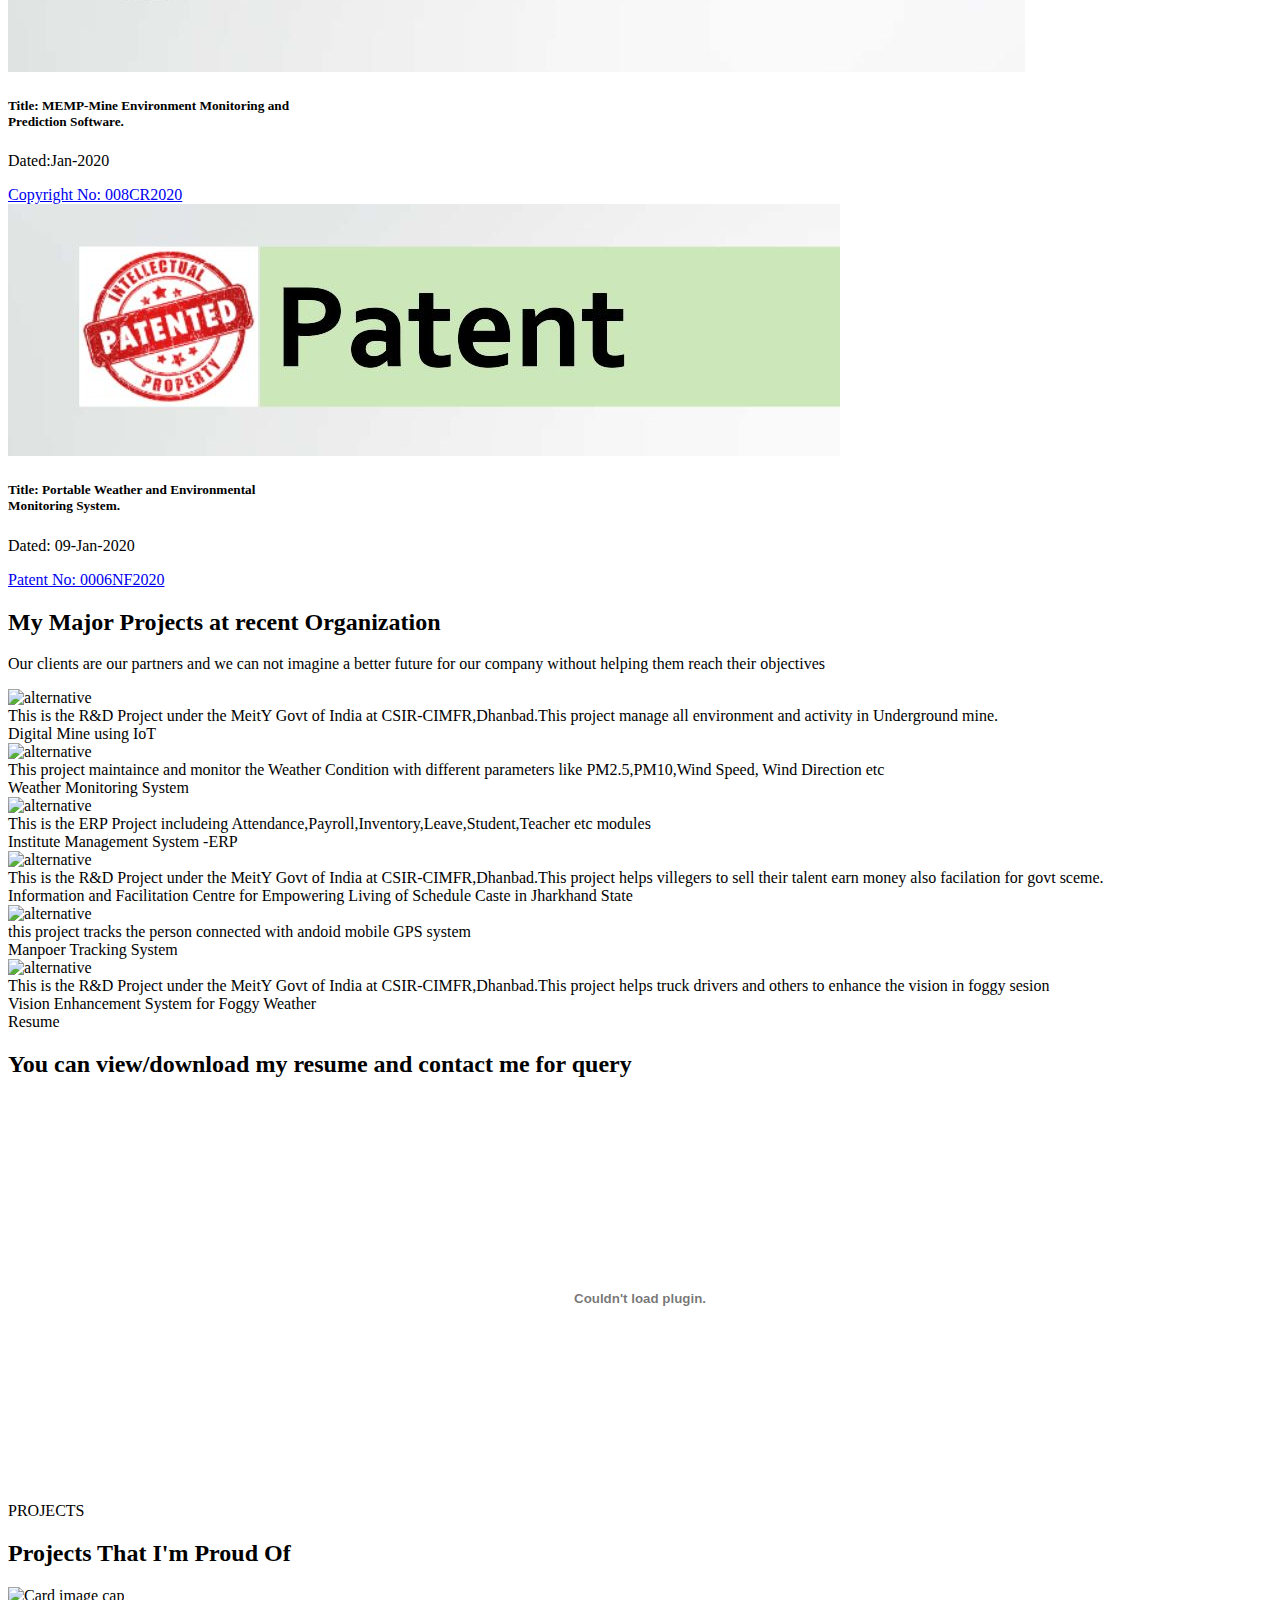
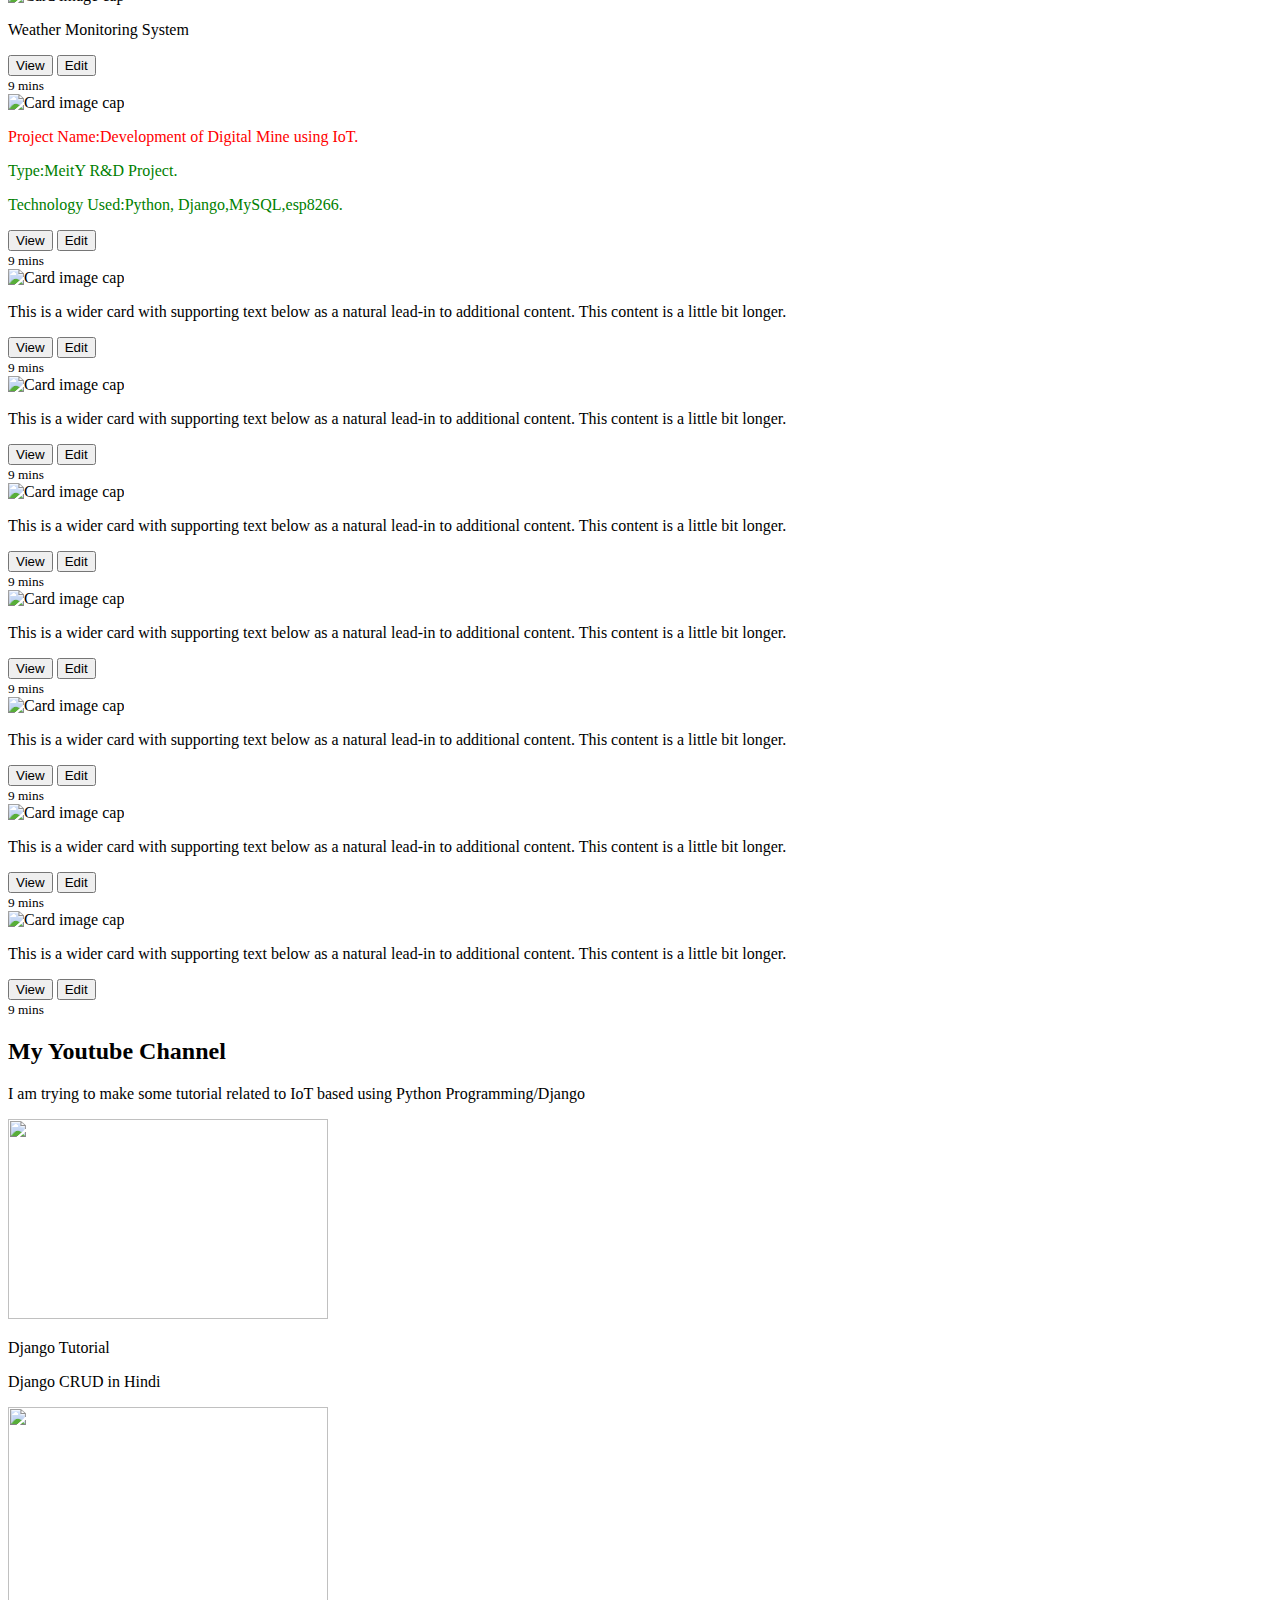
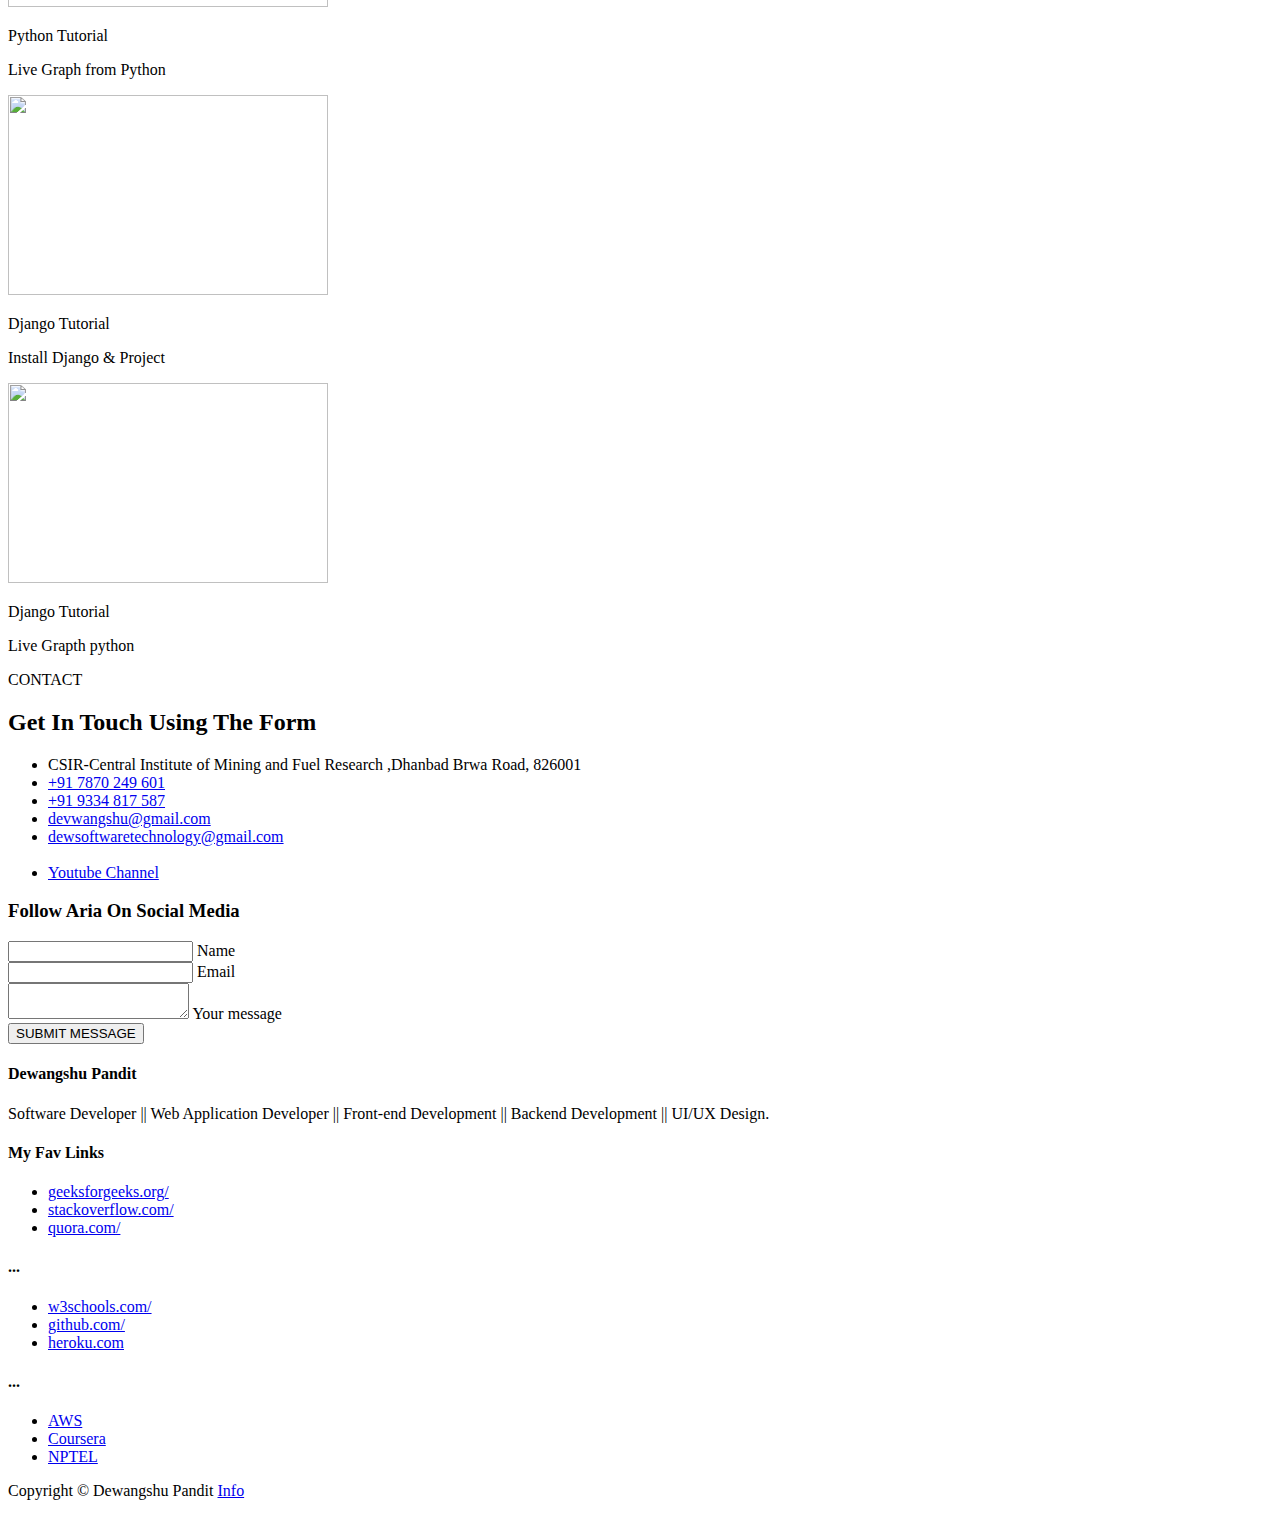
==== commit 61146d17: "added new patents and copyright" ====
--- a/index.html
+++ b/index.html
@@ -504,38 +504,78 @@
                             <div class="card" style="width: 18rem;">
 								  <div style="text-align:center;">
 								
-								<img class="card-img-top" src="images/paper_publication.jpg" alt="Card image cap">
+								<img class="card-img-top" src="images/paper_publication.JPG" alt="Card image cap">
 								</div>
                                   
                                   <div class="card-body">
-                                    <h5 class="card-title">Digital mine using Internet of Things</h5>
-                                    <p class="card-text">Dated:07-Jan-2020</p>
+                                    <h6 class="card-title">Title: t-SNE and variational auto-encoder with a bi-LSTM neural
+network-based model for prediction of gas concentration in sealedoff
+area of underground coal Mines.</h6>
+                                    <a href="#" class="btn btn-primary">Publication No:C.S.</a>
+                                  </div>
+                            </div>
+                    </div>
+                    <div class="col-md-4">
+                            <div class="card" style="width: 18rem;">
+                                  <img class="card-img-top" src="images/copyright1.JPG" alt="Card image cap">
+                                  <div class="card-body">
+                                    <h5 class="card-title">Title: DM-Digital Mine Software.</h5>
+                                    <p class="card-text">Dated:Jan-2020</p>
+                                    <a href="#" class="btn btn-primary">Copyright No:007CR2020</a>
+                                  </div>
+                            </div>
+                    </div>
+                    <div class="col-md-4">
+                            <div class="card" style="width: 18rem;">
+                                  <img class="card-img-top" src="images/patent.JPG" alt="Card image cap">
+                                  <div class="card-body">
+                                    <h5 class="card-title">Title: Digital mine using Internet of Things.</h5>
+                                    <p class="card-text">Dated: 07-Jan-2020</p>
                                     <a href="#" class="btn btn-primary">Patent No:0002NF2020</a>
                                   </div>
                             </div>
                     </div>
+            </div>
+            <div class="row">
                     <div class="col-md-4">
                             <div class="card" style="width: 18rem;">
-                                  <img class="card-img-top" src="images/paper_publication.jpg" alt="Card image cap">
+								  <div style="text-align:center;">
+								
+								<img class="card-img-top" src="images/paper_publication.JPG" alt="Card image cap">
+								</div>
+                                  
                                   <div class="card-body">
-                                    <h5 class="card-title">Portable weather and environmental monitoring system</h5>
-                                    <p class="card-text">Dated:09-Jan-2020</p>
-                                    <a href="#" class="btn btn-primary">Patent No:0006NF2020</a>
+                                    <h6 class="card-title">Title: UMAP and LSTM neural network based fire status and
+explosibility prediction for sealed-off area in underground coal mine.</h6>
+                                    <!-- <p class="card-text">Dated:07-Jan-2020</p> -->
+                                    <a href="#" class="btn btn-primary">Publication No:C.S.</a>
                                   </div>
                             </div>
                     </div>
                     <div class="col-md-4">
                             <div class="card" style="width: 18rem;">
-                                  <img class="card-img-top" src="images/paper_publication.jpg" alt="Card image cap">
+                                  <img class="card-img-top" src="images/copyright1.JPG" alt="Card image cap">
                                   <div class="card-body">
-                                    <h5 class="card-title">Mine Environment Monitoring System</h5>
+                                    <h5 class="card-title">Title: MEMP-Mine Environment Monitoring and Prediction Software.</h5>
                                     <p class="card-text">Dated:Jan-2020</p>
-                                    <a href="#" class="btn btn-primary">Copyright No:Comming Soon</a>
+                                    <a href="#" class="btn btn-primary">Copyright No: 008CR2020</a>
                                   </div>
                             </div>
                     </div>
+                    <div class="col-md-4">
+                            <div class="card" style="width: 18rem;">
+                                  <img class="card-img-top" src="images/patent.JPG" alt="Card image cap">
+                                  <div class="card-body">
+                                    <h5 class="card-title">Title: Portable Weather and Environmental Monitoring System.</h5>
+                                    <p class="card-text">Dated: 09-Jan-2020</p>
+                                    <a href="#" class="btn btn-primary">Patent No: 0006NF2020</a>
+                                  </div>
+                            </div>
+                    </div>
             </div>
         </div>
+        </div>
+
     </div>
 	
 	 <!-- Description -->
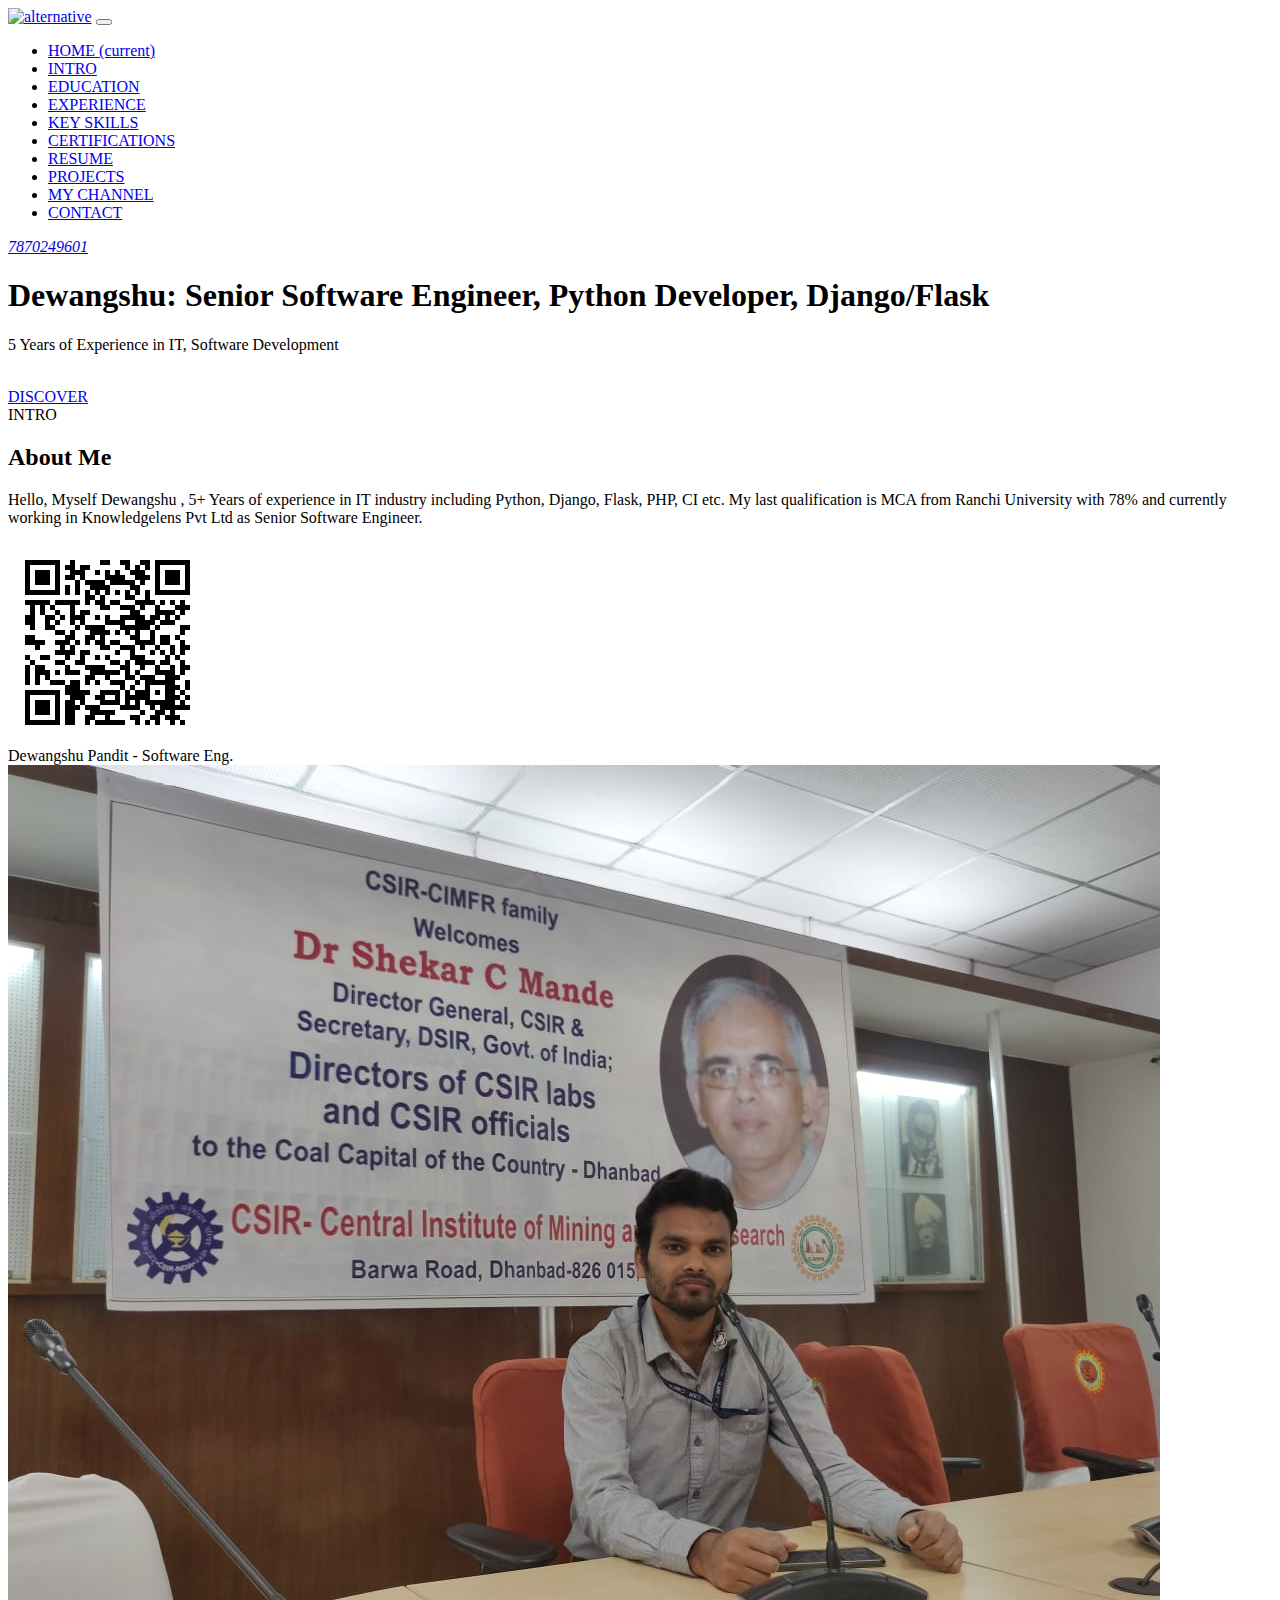
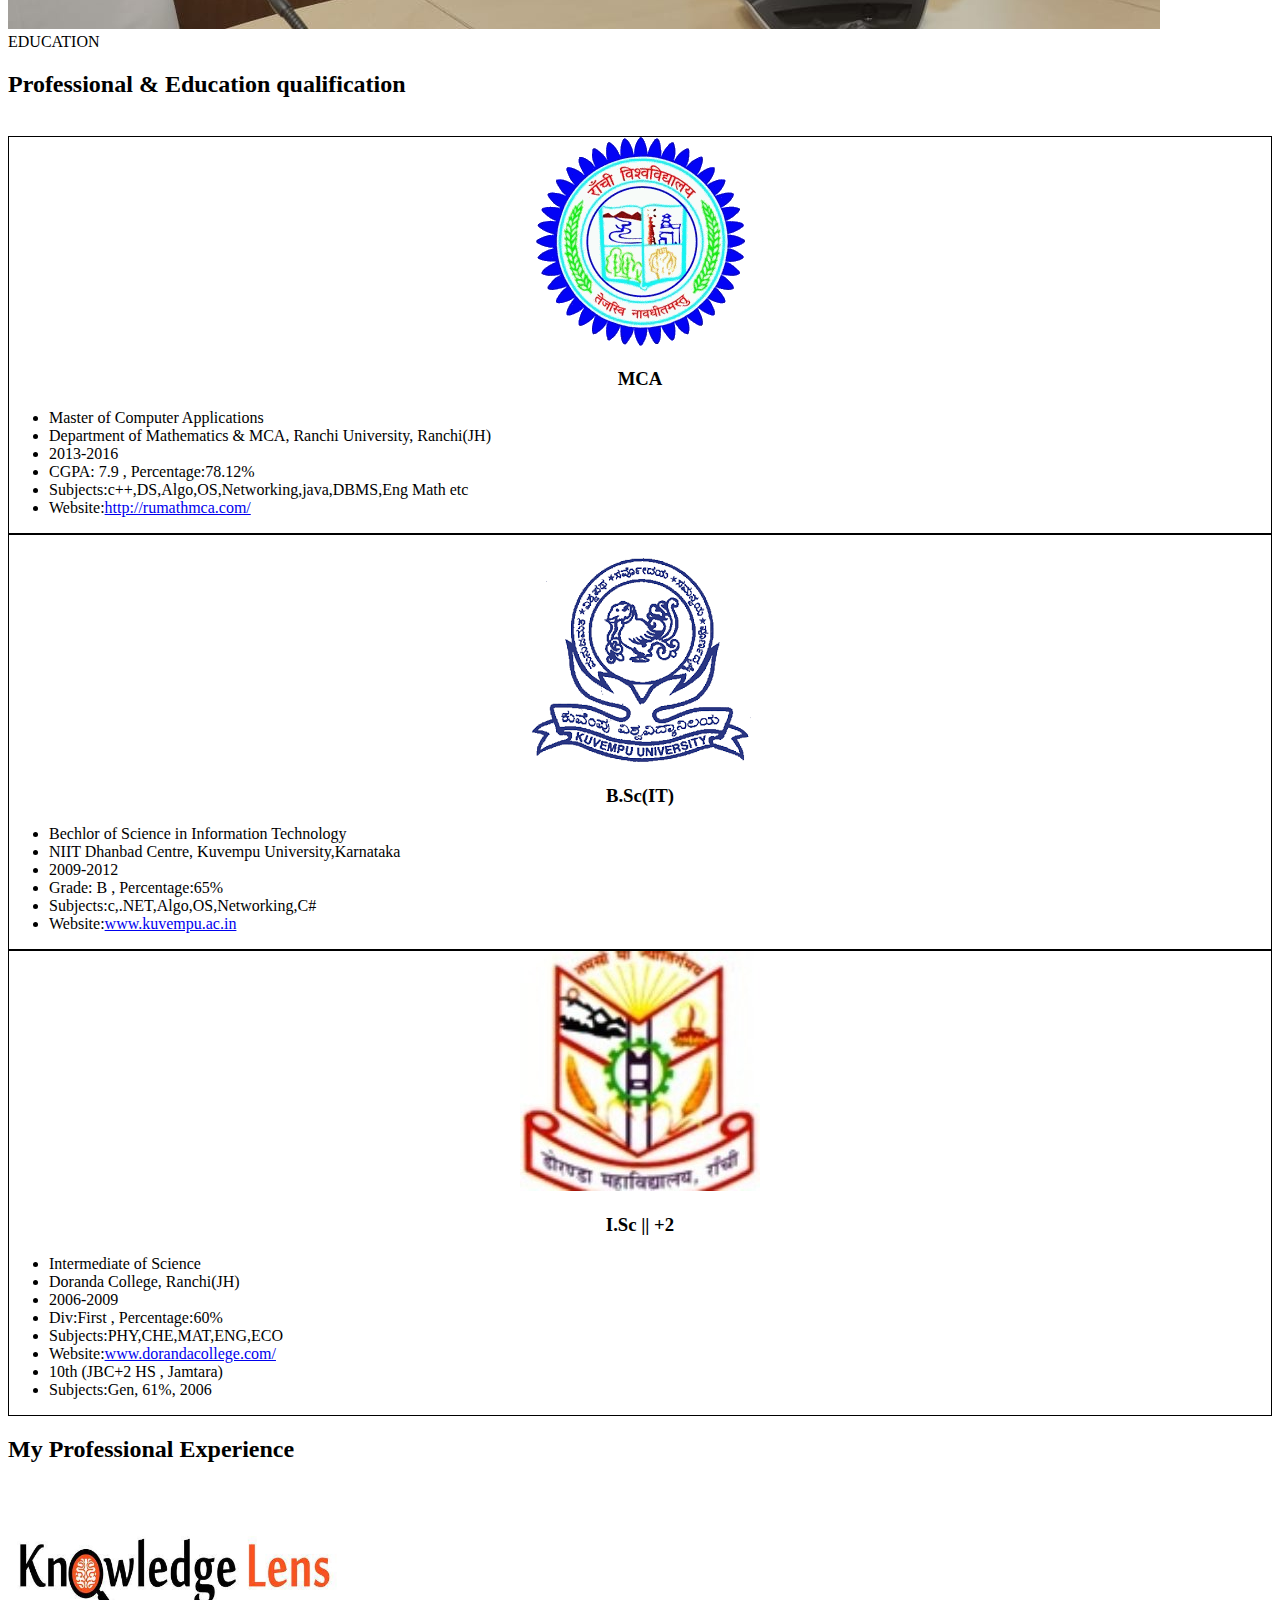
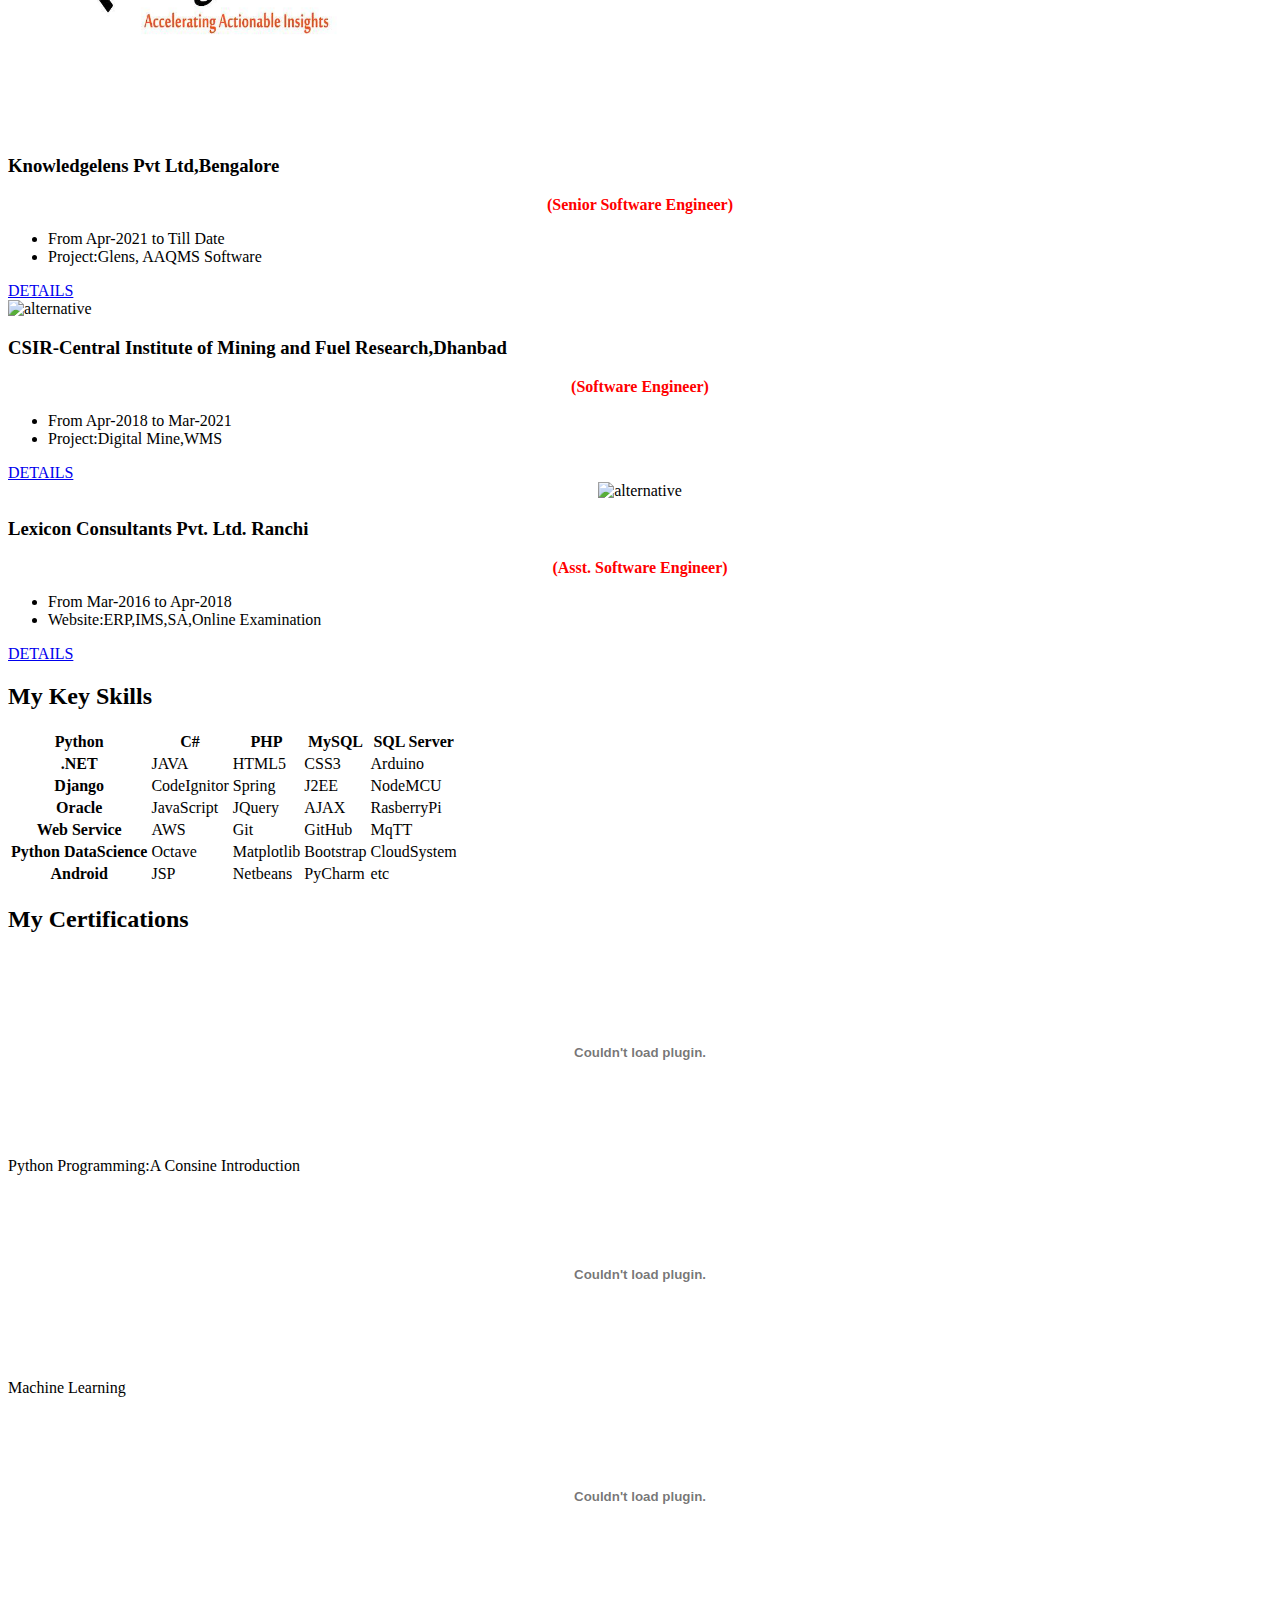
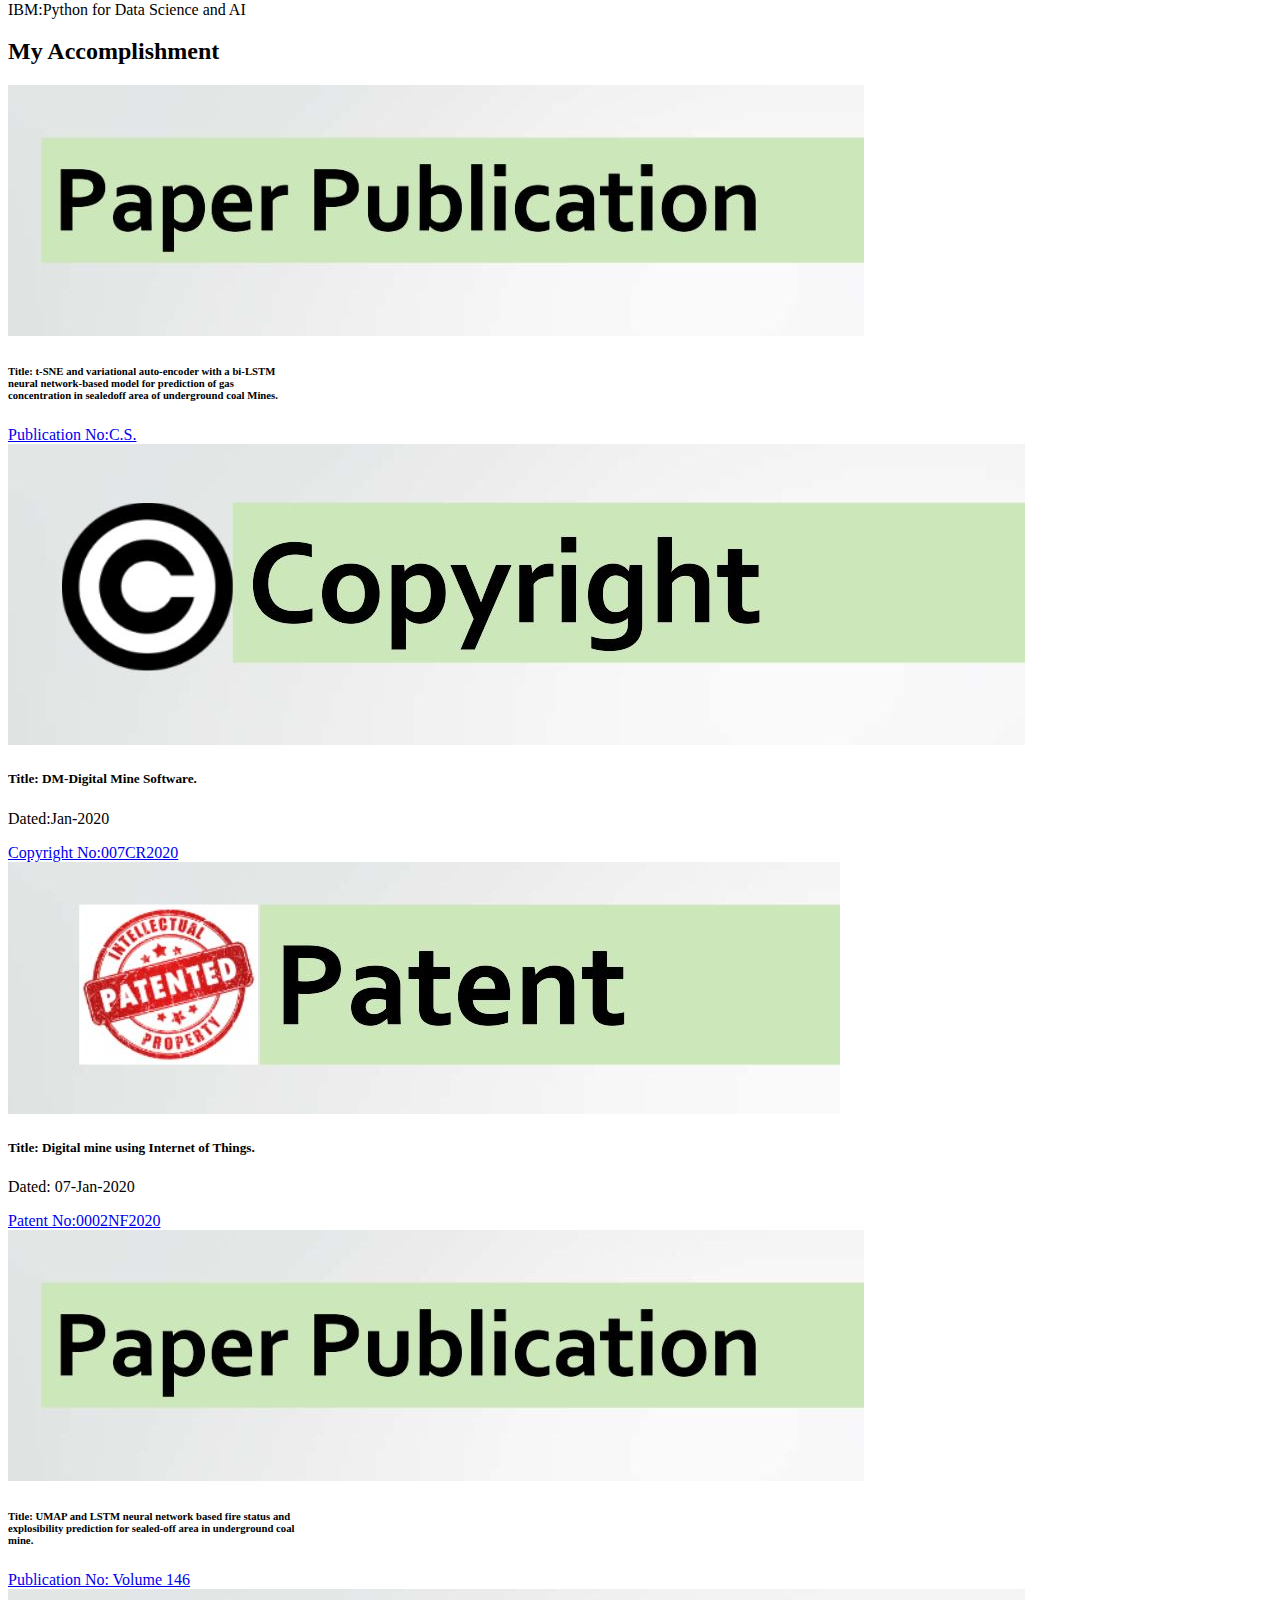
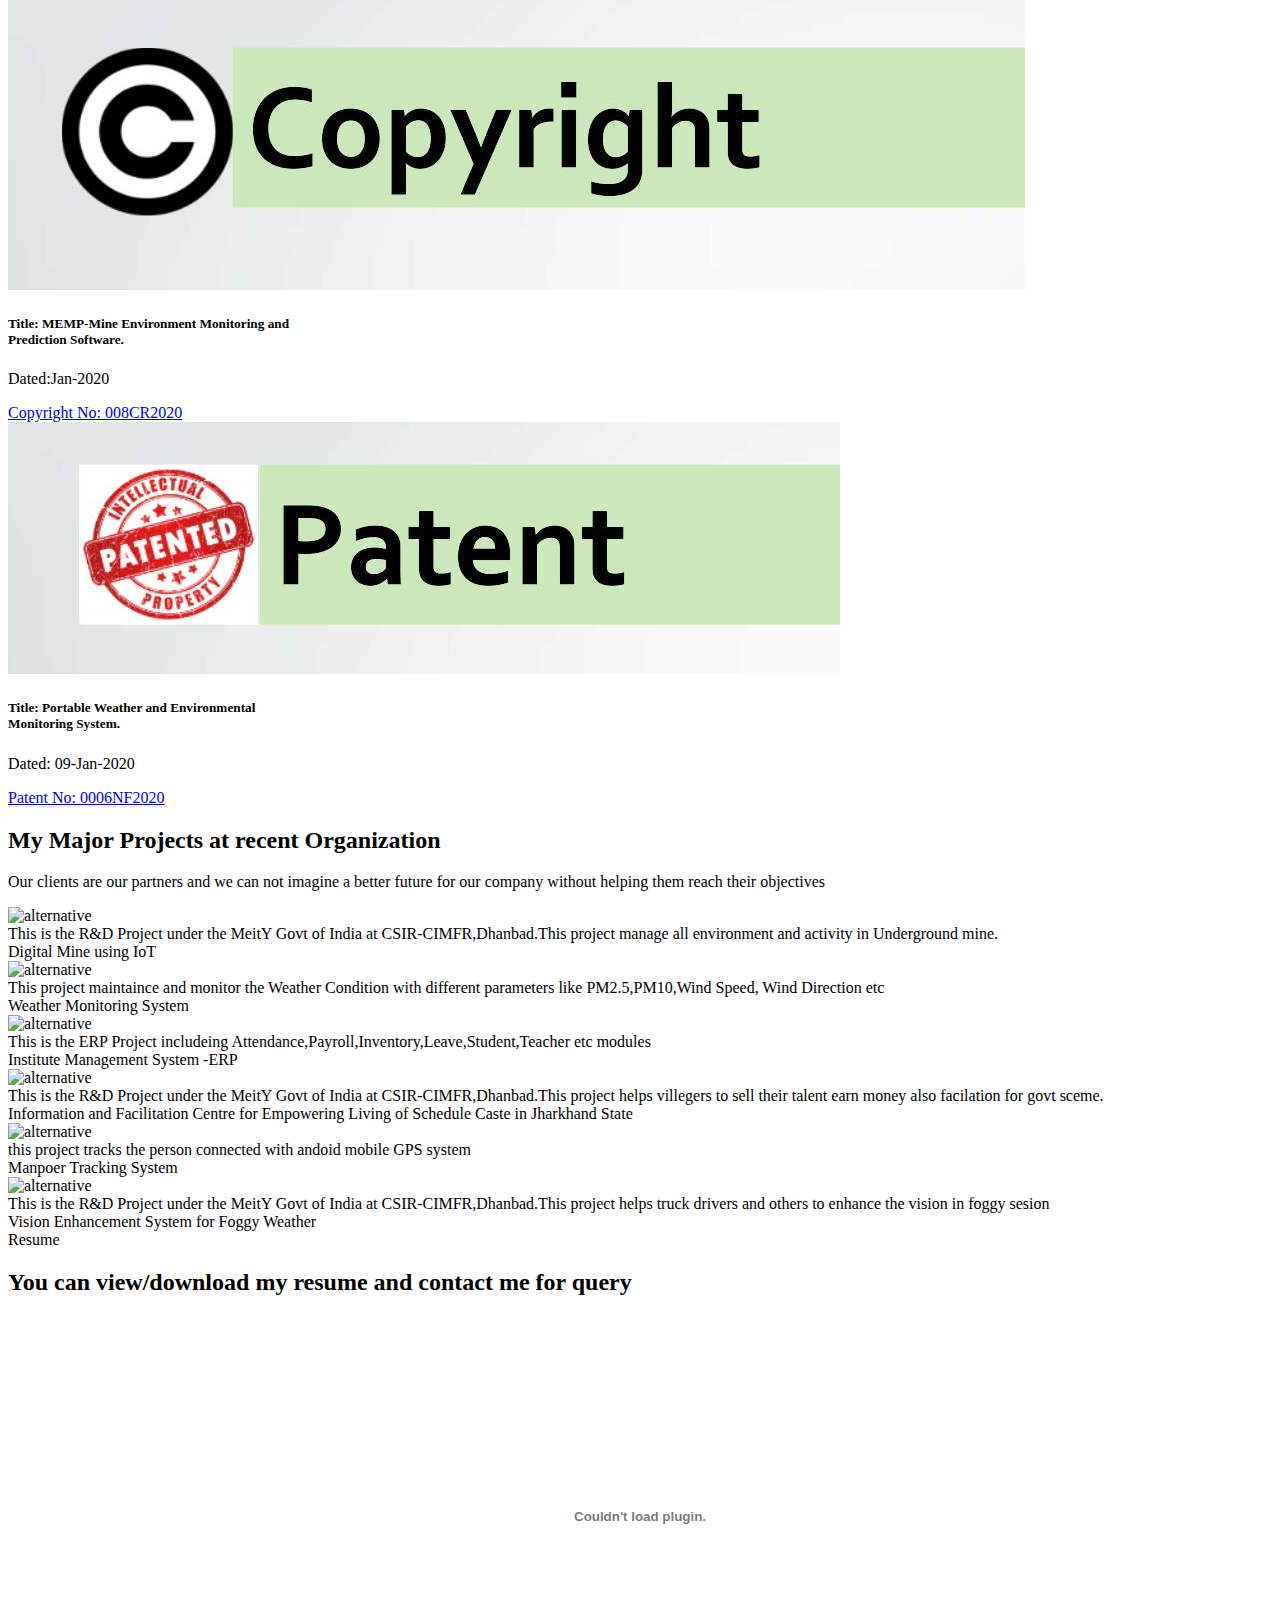
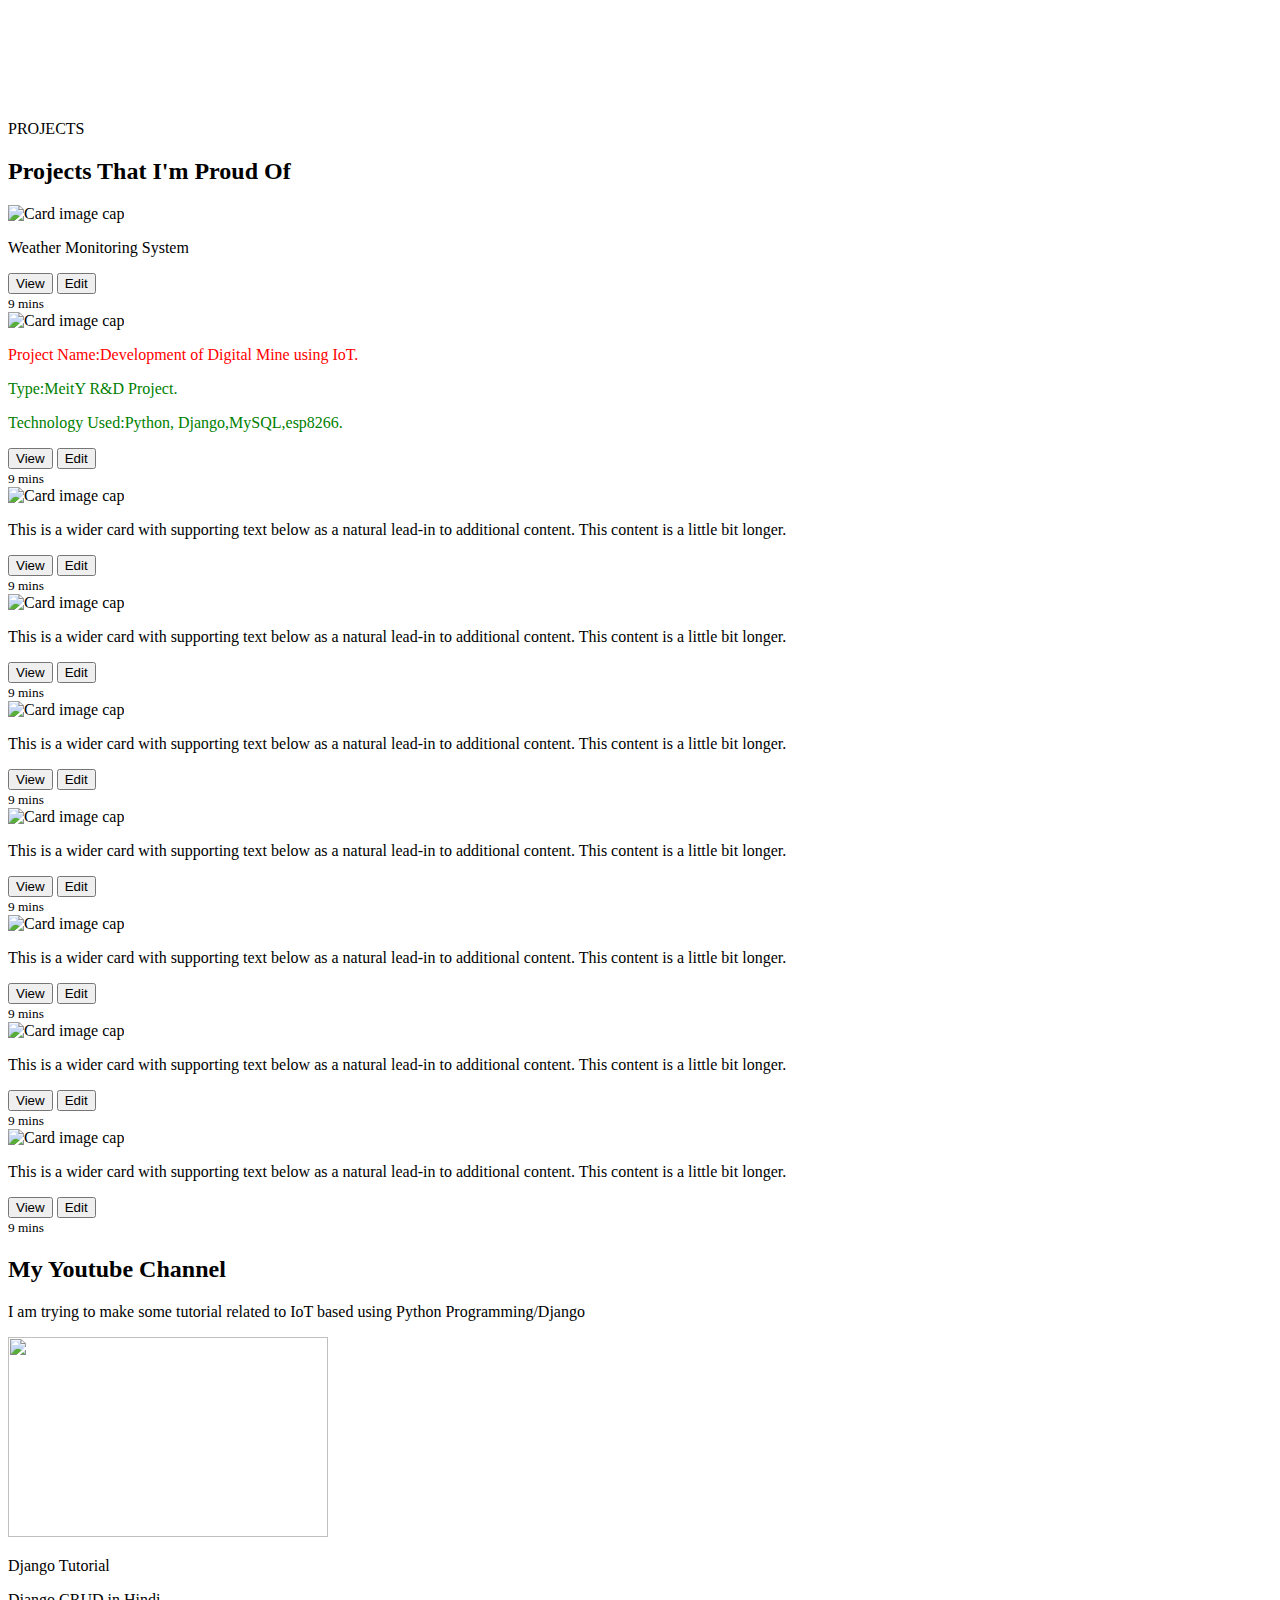
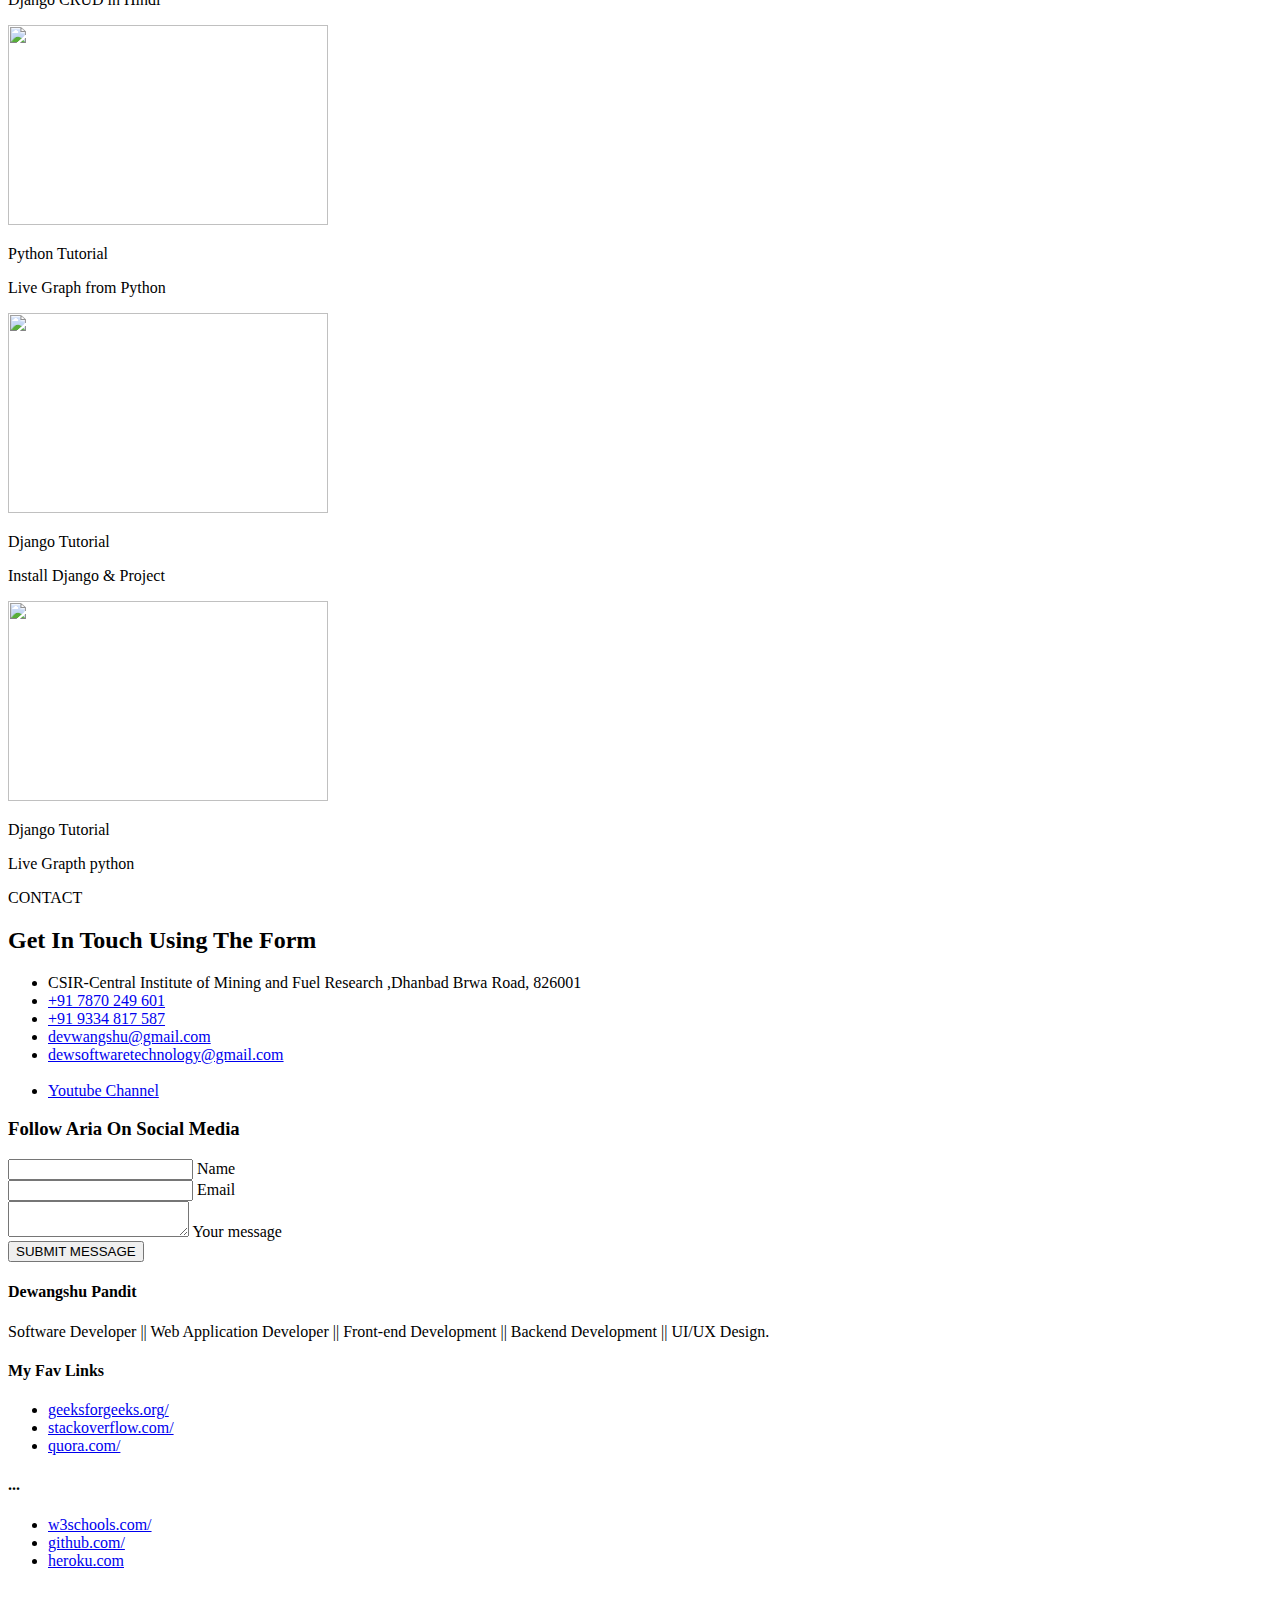
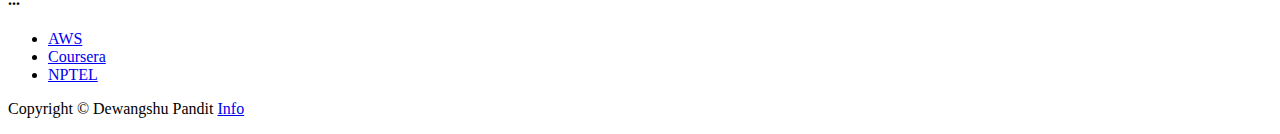
==== commit ca77d1c8: "added KL work experience" ====
--- a/index.html
+++ b/index.html
@@ -159,8 +159,8 @@
                 <div class="row">
                     <div class="col-lg-12">
                         <div class="text-container">
-                            <h1>Dewangshu: <span id="js-rotating">Software Engineer, Full Stack Developer, Web/Mob Developer</span></h1>
-                            <p class="p-heading p-large">Completed M.C.A from Ranchi University and have 4 years of great experience in Software Development in IT fields,working at CSIR-Central Institute of Mining & Fuel Research</p>
+                            <h1>Dewangshu: <span id="js-rotating">Senior Software Engineer, Python Developer, Django/Flask</span></h1>
+                            <p class="p-heading p-large">5 Years of Experience in IT, Software Development</p>
                             <br/>
                             <a class="btn-solid-lg page-scroll" href="#intro">DISCOVER</a>
                         </div>
@@ -181,11 +181,11 @@
                         <div class="section-title">INTRO</div>
                         <h2>About Me</h2>
                         <p>
-                            I am Dewangshu , 28 Y old , about 4 Years of experience in IT industry including PHP,CI,HTML5,CSS3, python,Django,.NET MySql etc. My last qualification is MCA from Ranchi University with 78% and currently working on CSIR-Central Institute of Mining and Fuel Research,Dhanbad.
+                            Hello, Myself Dewangshu , 5+ Years of experience in IT industry including Python, Django, Flask, PHP, CI etc. My last qualification is MCA from Ranchi University with 78% and currently working in Knowledgelens Pvt Ltd as Senior Software Engineer.
                             
                         </p>
                         <img class="img-fluid" src="images/my_qr_code.png" alt="alternative">
-                        <div class="testimonial-author">Dewangshu Pandit - Software Eng.</div>
+                        <div class="testimonial-author">Dewangshu Pandit -  Software Eng.</div>
                     </div> <!-- end of text-container -->
                 </div> <!-- end of col -->
                 <div class="col-lg-7">
@@ -311,6 +311,33 @@
             <div class="row">
                 <div class="col-lg-12">
                     
+
+                    <!-- Card -->
+                    <div class="card">
+                        <div class="card-image">
+                            <img class="img-fluid img-responsive" style="height: 250px !important;" src="images/kl.jpeg" alt="alternative">
+                        </div>
+                        <div class="card-body">
+                            <h3 class="card-title">Knowledgelens Pvt Ltd,Bengalore</h3>
+                            <center><b style="color:red;">(Senior Software Engineer)</b></center>
+                            <ul class="list-unstyled li-space-lg">
+                                <li class="media">
+                                    <i class="fas fa-square"></i>
+                                    <div class="media-body">From Apr-2021 to Till Date</div>
+                                </li>
+                                <li class="media">
+                                    <i class="fas fa-square"></i>
+                                    <div class="media-body">Project:Glens, AAQMS Software</div>
+                                </li>
+                            </ul>
+                            <!-- <p class="price">Starting at <span>$199</span></p> -->
+                        </div>
+                        <div class="button-container">
+                            <a class="btn-solid-reg page-scroll" href="https://www.knowledgelens.com/">DETAILS</a>
+                        </div> <!-- end of button-container -->
+                    </div>
+                    <!-- end of card -->
+
                     <!-- Card -->
                     <div class="card">
                         <div class="card-image">
@@ -322,7 +349,7 @@
                             <ul class="list-unstyled li-space-lg">
                                 <li class="media">
                                     <i class="fas fa-square"></i>
-                                    <div class="media-body">From Apr-2018 to Till Date</div>
+                                    <div class="media-body">From Apr-2018 to Mar-2021</div>
                                 </li>
                                 <li class="media">
                                     <i class="fas fa-square"></i>
@@ -364,7 +391,7 @@
                     <!-- end of card -->
 
                     <!-- Card -->
-                    <div class="card">
+                    <!-- <div class="card">
                         <div class="card-image">
                             <img class="img-fluid" src="images/niit.jpg"  style="height: 250px !important;" alt="alternative">
                         </div>
@@ -385,8 +412,8 @@
                         </div>
                         <div class="button-container">
                             <a class="btn-solid-reg page-scroll" href="http://www.niit.com">DETAILS</a>
-                        </div> <!-- end of button-container -->
-                    </div>
+                        </div>
+                    </div> -->
                     <!-- end of card -->
 
                 </div> <!-- end of col -->
@@ -548,7 +575,7 @@
                                     <h6 class="card-title">Title: UMAP and LSTM neural network based fire status and
 explosibility prediction for sealed-off area in underground coal mine.</h6>
                                     <!-- <p class="card-text">Dated:07-Jan-2020</p> -->
-                                    <a href="#" class="btn btn-primary">Publication No:C.S.</a>
+                                    <a target="_blank" href="https://www.sciencedirect.com/science/article/abs/pii/S0957582020319467" class="btn btn-primary">Publication No: Volume 146</a>
                                   </div>
                             </div>
                     </div>
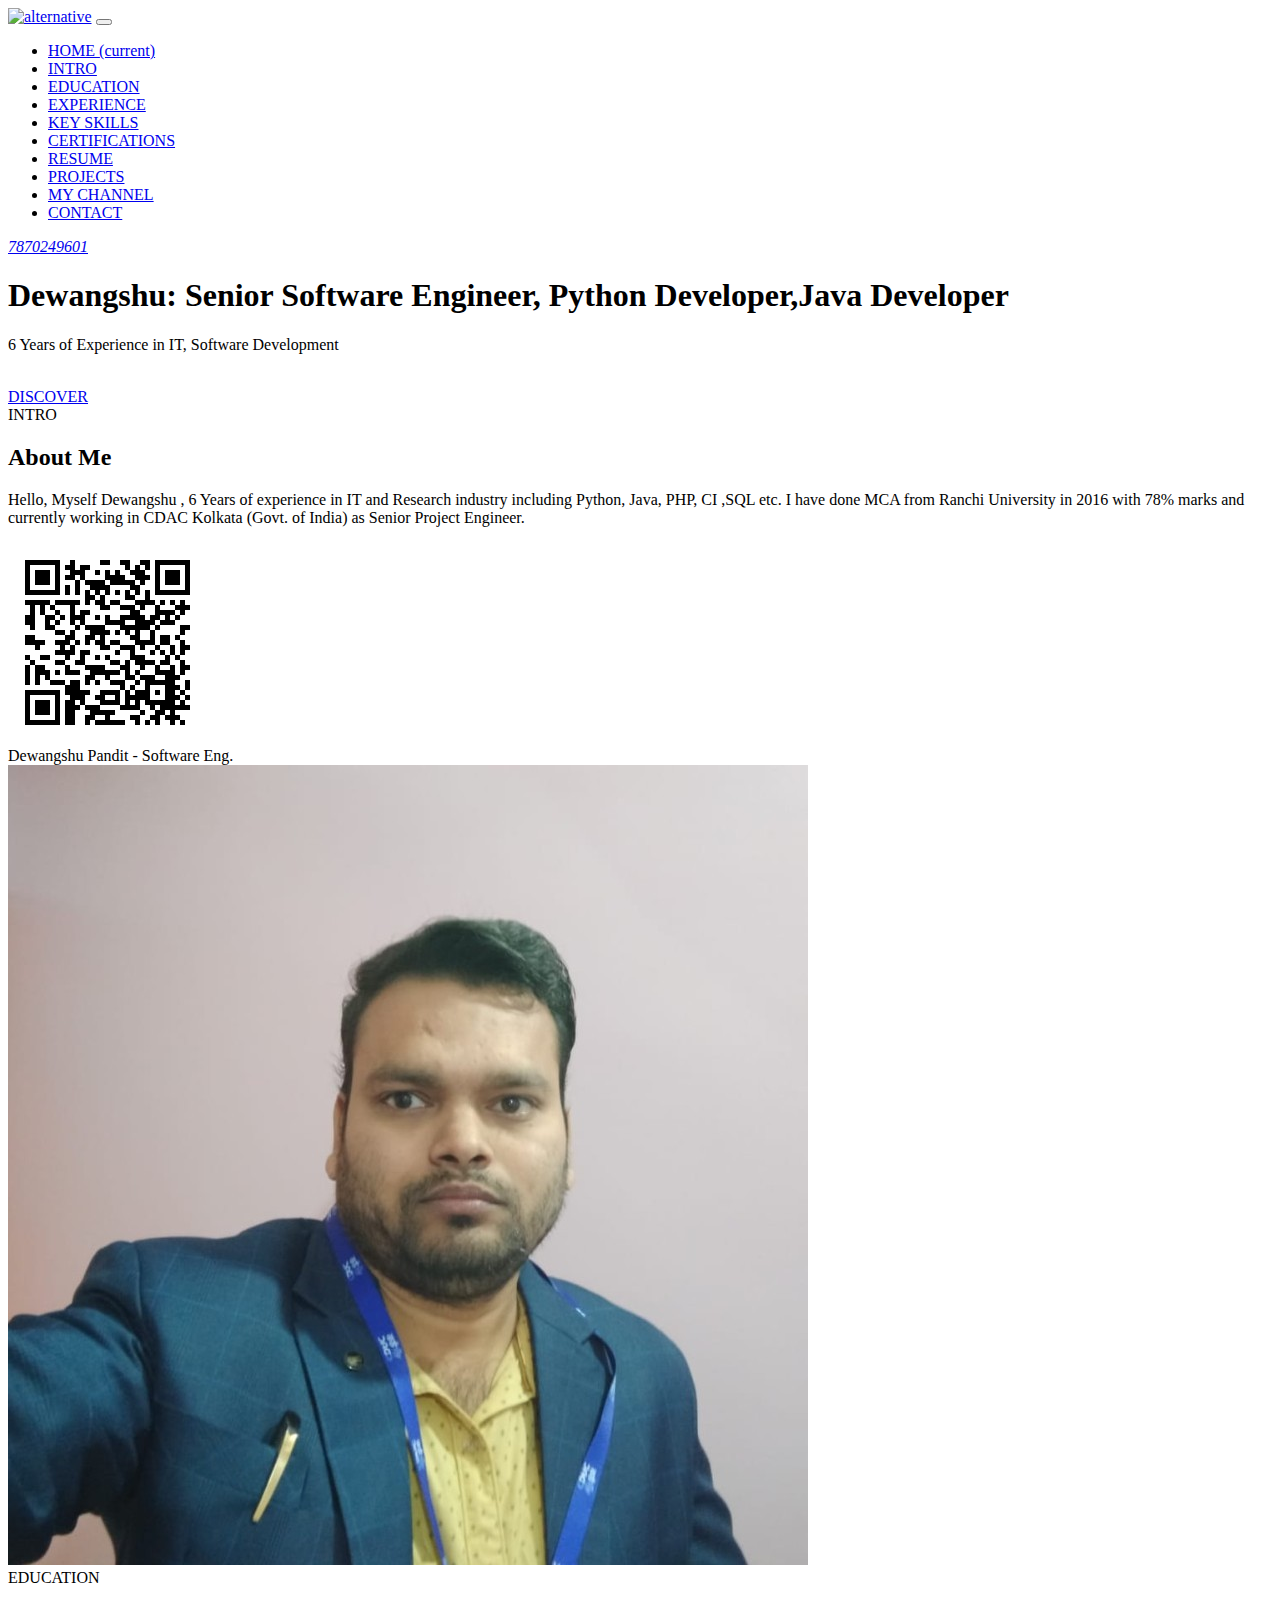
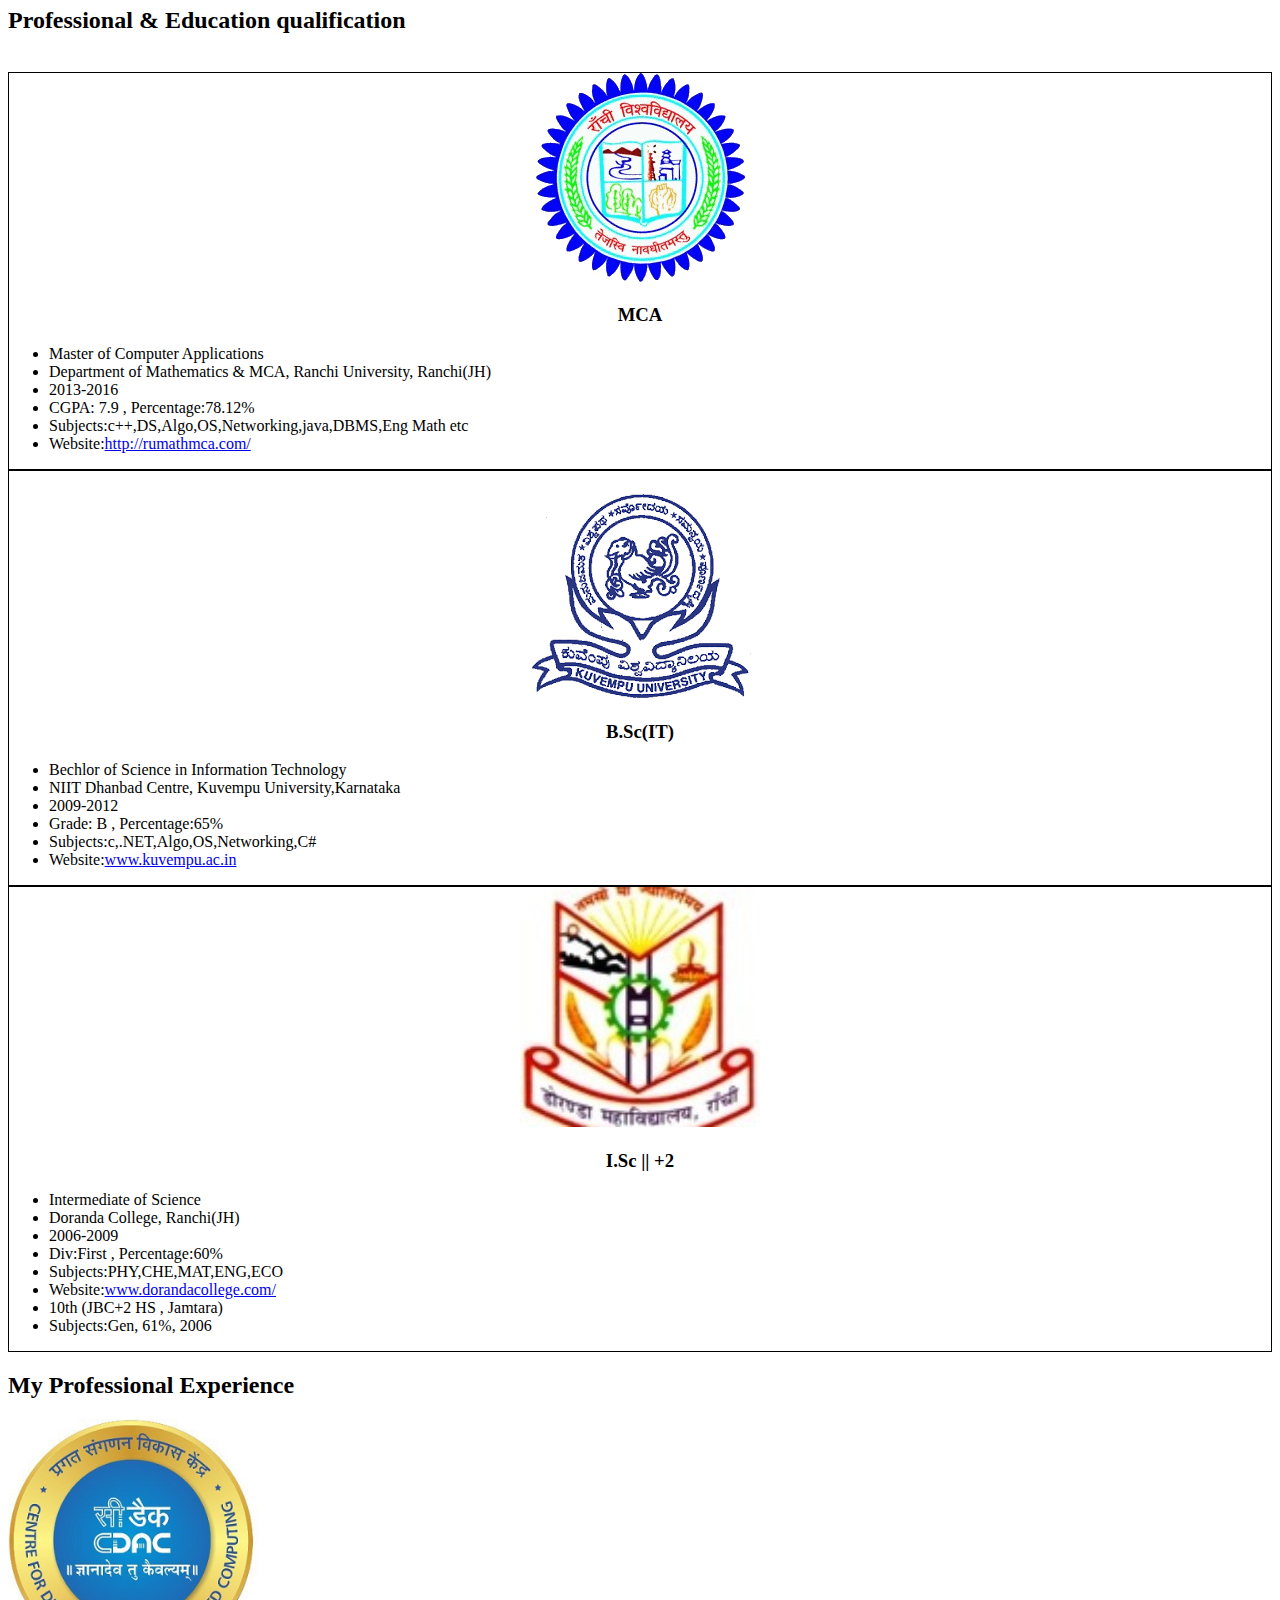
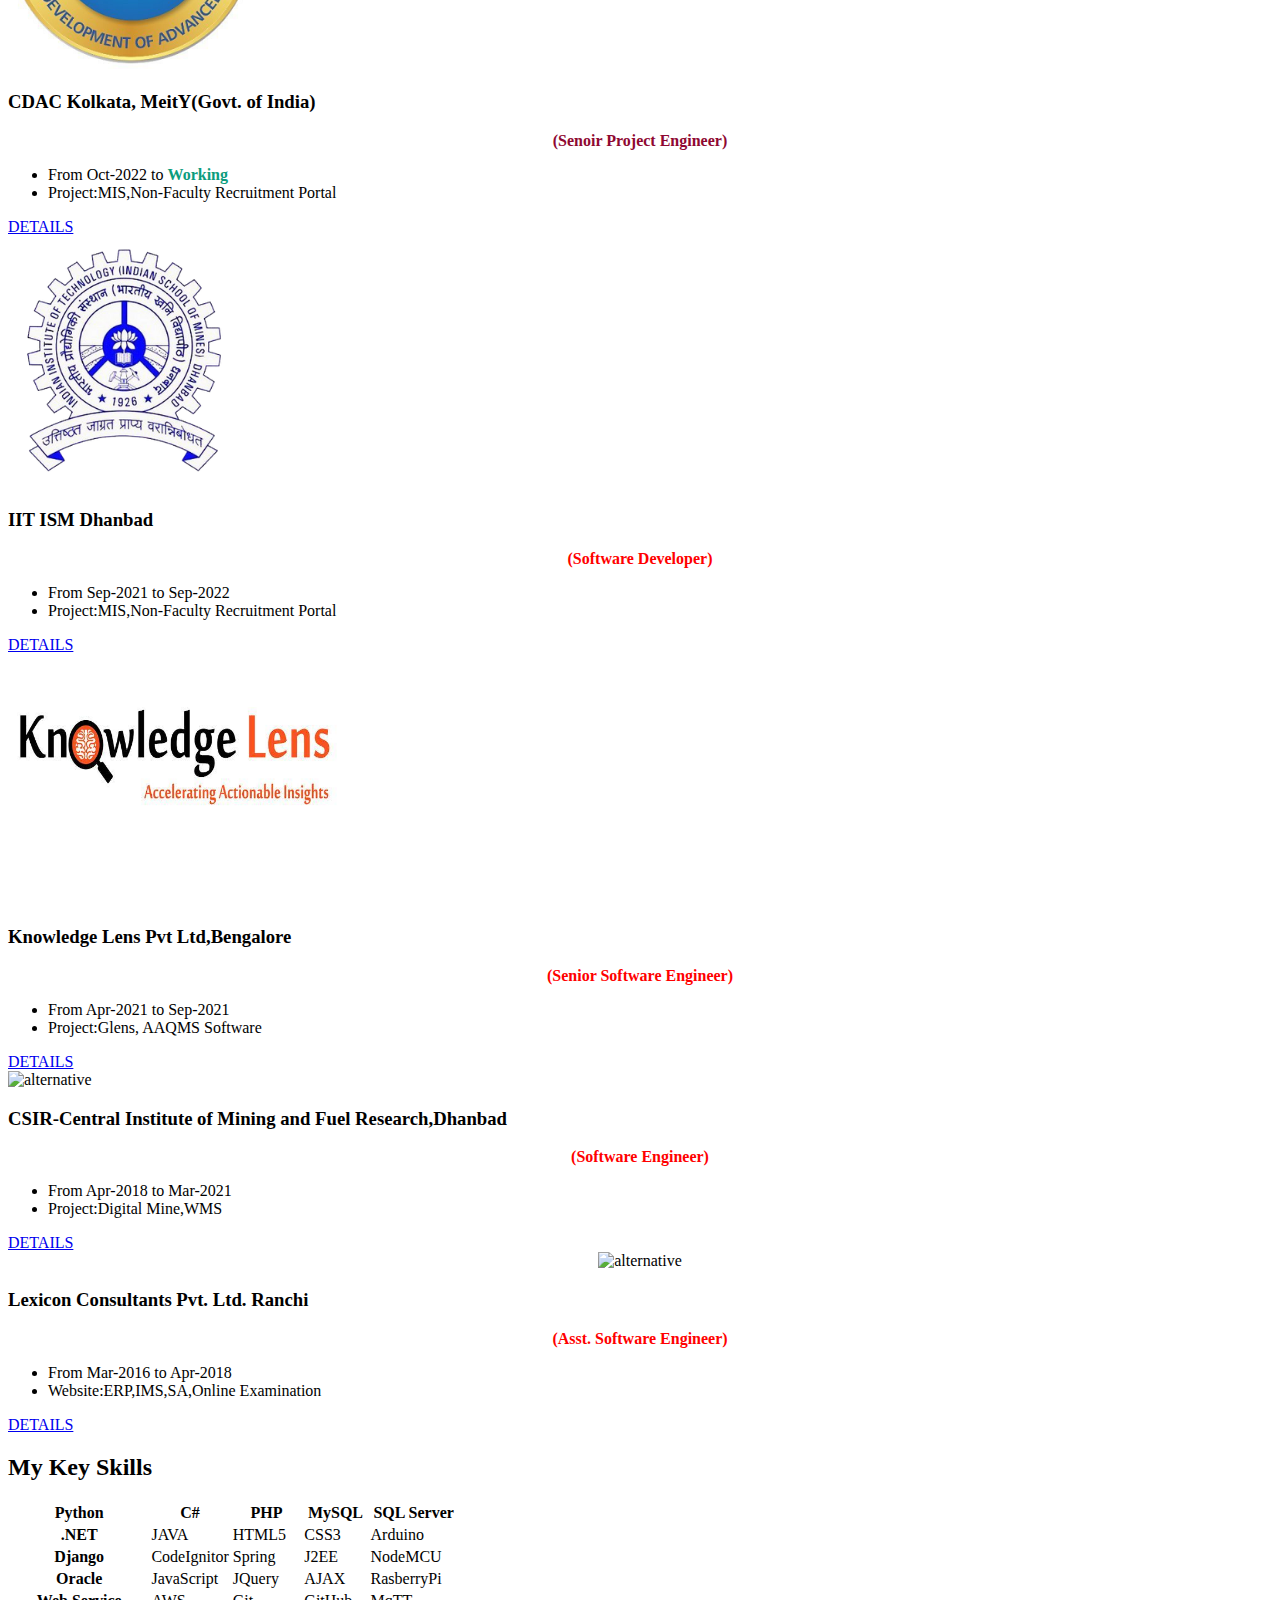
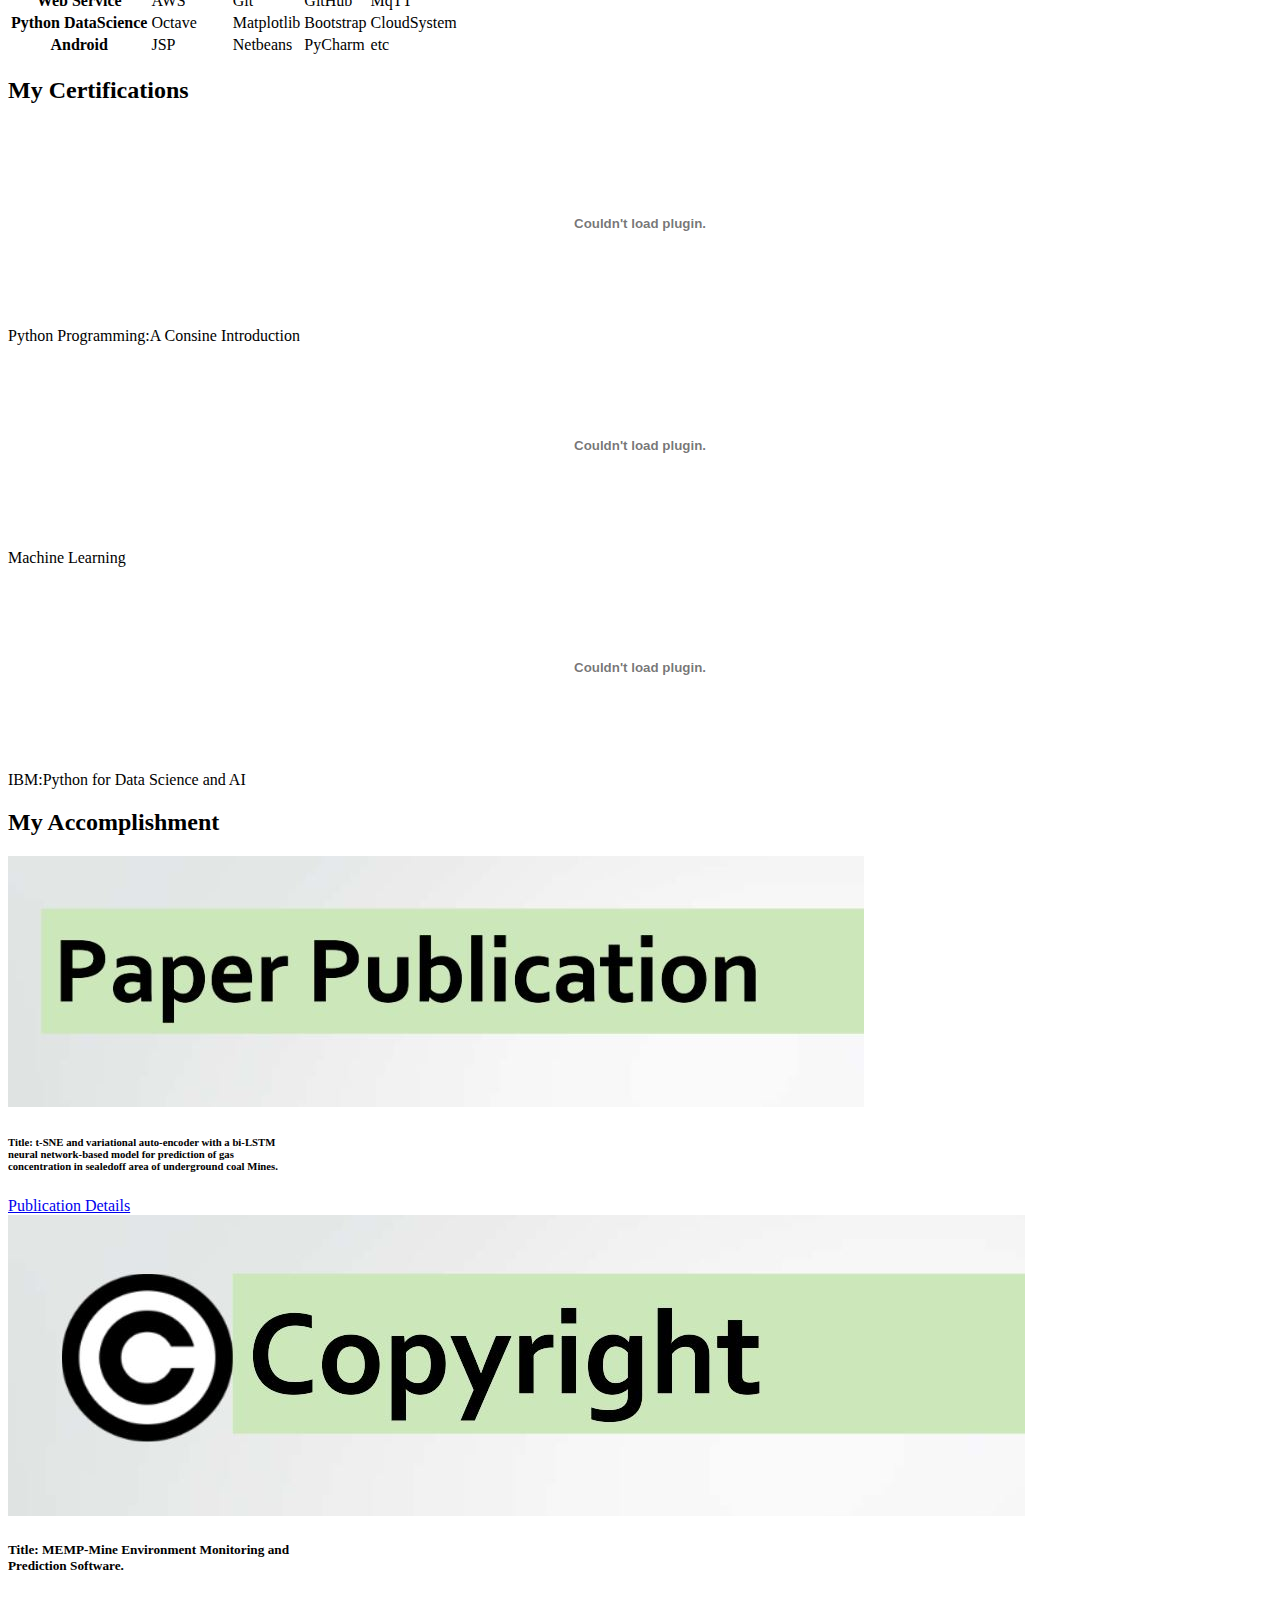
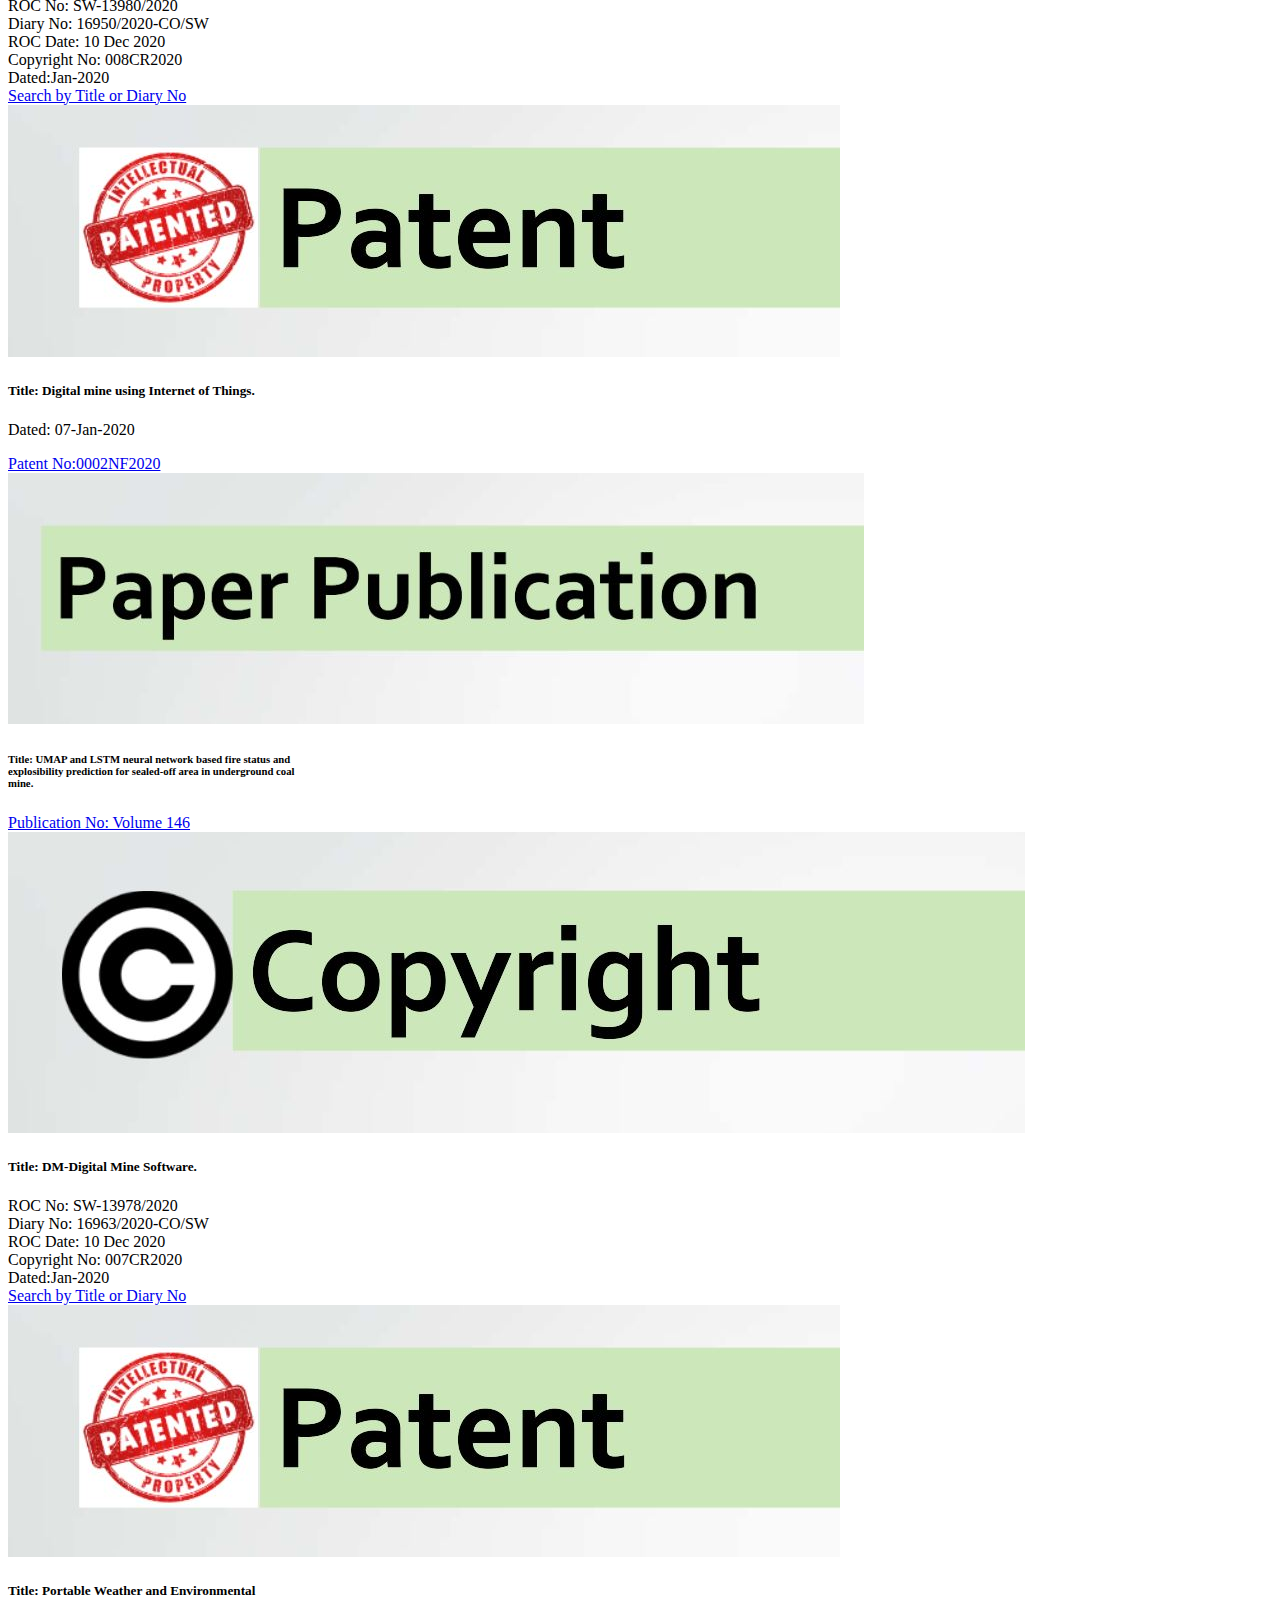
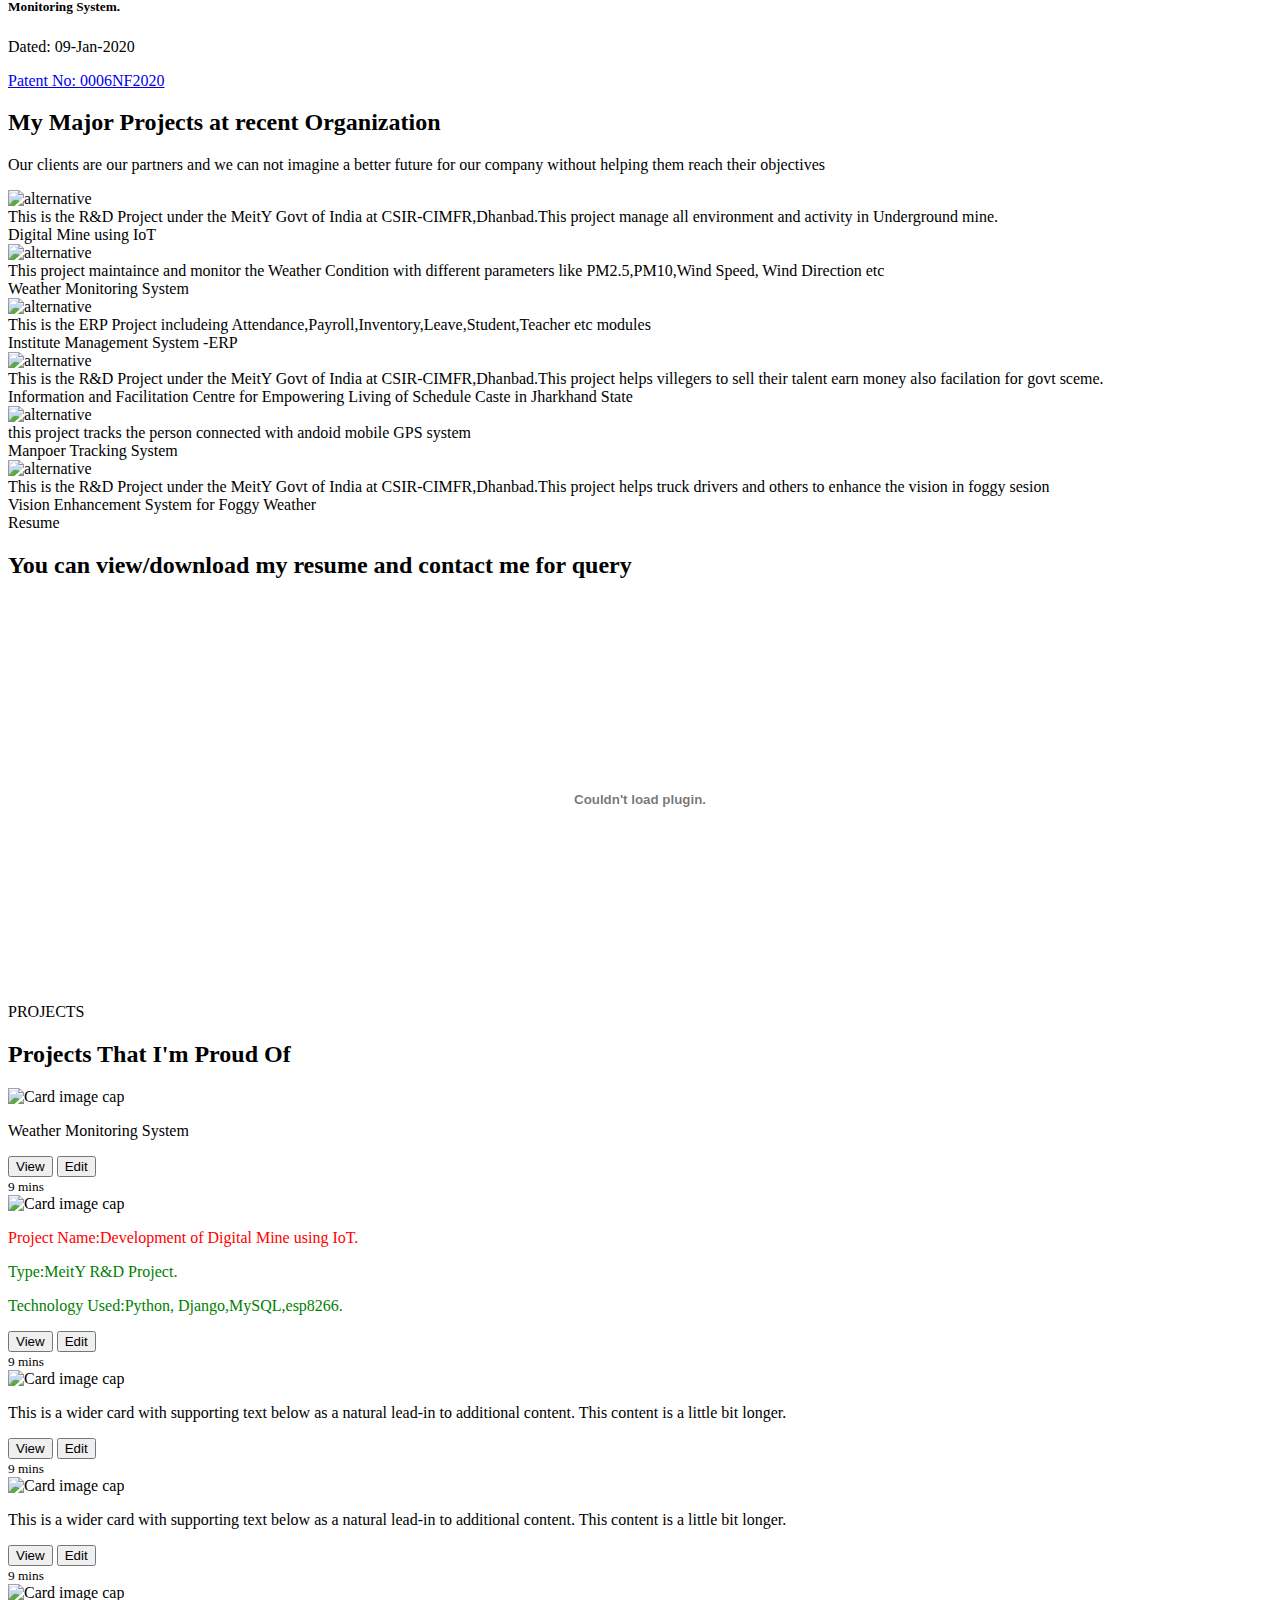
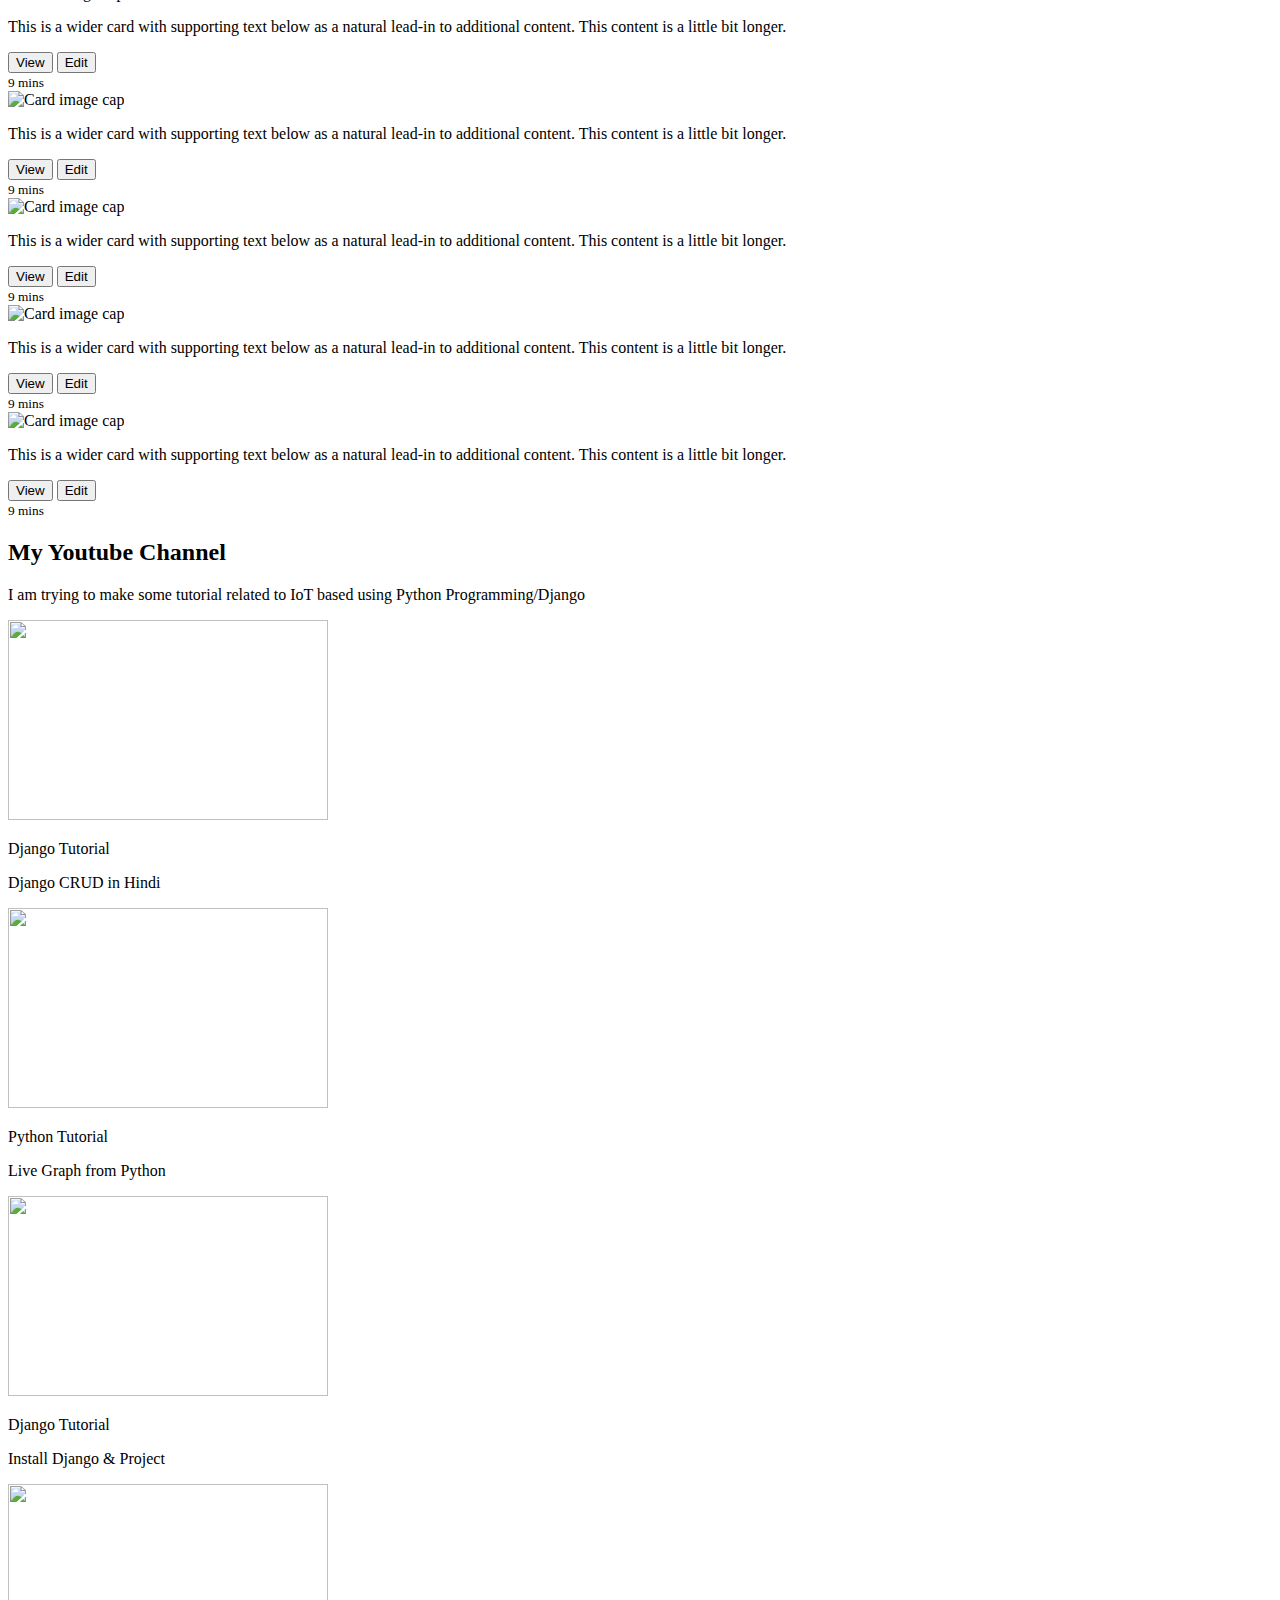
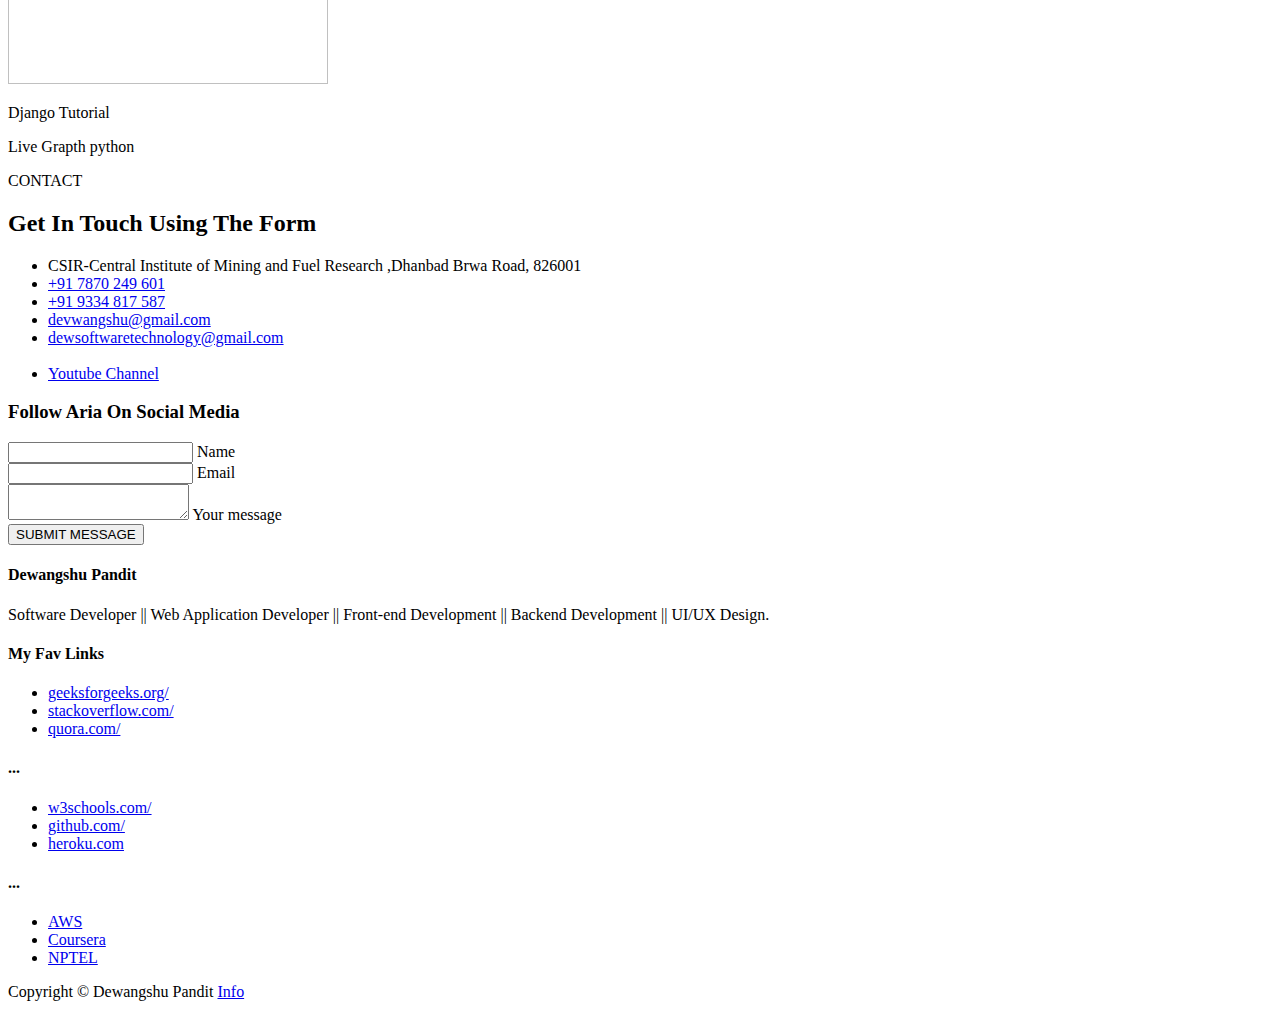
==== commit 14bdc5ce: "included cdac experience and photo changed" ====
--- a/index.html
+++ b/index.html
@@ -159,8 +159,8 @@
                 <div class="row">
                     <div class="col-lg-12">
                         <div class="text-container">
-                            <h1>Dewangshu: <span id="js-rotating">Senior Software Engineer, Python Developer, Django/Flask</span></h1>
-                            <p class="p-heading p-large">5 Years of Experience in IT, Software Development</p>
+                            <h1>Dewangshu: <span id="js-rotating">Senior Software Engineer, Python Developer,Java Developer</span></h1>
+                            <p class="p-heading p-large">6 Years of Experience in IT, Software Development</p>
                             <br/>
                             <a class="btn-solid-lg page-scroll" href="#intro">DISCOVER</a>
                         </div>
@@ -181,7 +181,7 @@
                         <div class="section-title">INTRO</div>
                         <h2>About Me</h2>
                         <p>
-                            Hello, Myself Dewangshu , 5+ Years of experience in IT industry including Python, Django, Flask, PHP, CI etc. My last qualification is MCA from Ranchi University with 78% and currently working in Knowledgelens Pvt Ltd as Senior Software Engineer.
+                            Hello, Myself Dewangshu , 6 Years of experience in IT and Research industry including Python, Java, PHP, CI ,SQL etc. I have done MCA from Ranchi University in 2016 with 78% marks and currently working in CDAC Kolkata (Govt. of India) as Senior Project Engineer.
                             
                         </p>
                         <img class="img-fluid" src="images/my_qr_code.png" alt="alternative">
@@ -191,7 +191,7 @@
                 <div class="col-lg-7">
                     <div class="image-container">
                         <!-- <img class="img-fluid" src="images/intro-office.jpg" alt="alternative"> -->
-                        <img class="img-fluid" src="images/dew_img.jpg" alt="alternative">
+                        <img class="img-fluid" src="images/dew_img2.jpg" alt="alternative">
                     </div> <!-- end of image-container -->
                 </div> <!-- end of col -->
             </div> <!-- end of row -->
@@ -315,15 +315,65 @@
                     <!-- Card -->
                     <div class="card">
                         <div class="card-image">
+                            <img class="img-fluid img-responsive" style="height: 250px !important;" src="images/cdac.png" alt="alternative">
+                        </div>
+                        <div class="card-body">
+                            <h3 class="card-title">CDAC Kolkata, MeitY(Govt. of India)</h3>
+                            <center><b style="color:rgb(143, 8, 49);">(Senoir Project Engineer)</b></center>
+                            <ul class="list-unstyled li-space-lg">
+                                <li class="media">
+                                    <i class="fas fa-square"></i>
+                                    <div class="media-body">From Oct-2022 to <b style="color:rgb(12, 156, 125)!important;">Working</b></div>
+                                </li>
+                                <li class="media">
+                                    <i class="fas fa-square"></i>
+                                    <div class="media-body">Project:MIS,Non-Faculty Recruitment Portal</div>
+                                </li>
+                            </ul>
+                            <!-- <p class="price">Starting at <span>$199</span></p> -->
+                        </div>
+                        <div class="button-container">
+                            <a class="btn-solid-reg page-scroll" href="https://www.cdac.in/">DETAILS</a>
+                        </div> <!-- end of button-container -->
+                    </div>
+                    <!-- end of card -->
+                    <!-- Card -->
+                    <div class="card">
+                        <div class="card-image">
+                            <img class="img-fluid img-responsive" style="height: 250px !important;" src="images/iitism.png" alt="alternative">
+                        </div>
+                        <div class="card-body">
+                            <h3 class="card-title">IIT ISM Dhanbad</h3>
+                            <center><b style="color:red;">(Software Developer)</b></center>
+                            <ul class="list-unstyled li-space-lg">
+                                <li class="media">
+                                    <i class="fas fa-square"></i>
+                                    <div class="media-body">From Sep-2021 to Sep-2022</div>
+                                </li>
+                                <li class="media">
+                                    <i class="fas fa-square"></i>
+                                    <div class="media-body">Project:MIS,Non-Faculty Recruitment Portal</div>
+                                </li>
+                            </ul>
+                            <!-- <p class="price">Starting at <span>$199</span></p> -->
+                        </div>
+                        <div class="button-container">
+                            <a class="btn-solid-reg page-scroll" href="https://www.iitism.ac.in/iitismnew/">DETAILS</a>
+                        </div> <!-- end of button-container -->
+                    </div>
+                    <!-- end of card -->
+                    <!-- Card -->
+                    <div class="card">
+                        <div class="card-image">
                             <img class="img-fluid img-responsive" style="height: 250px !important;" src="images/kl.jpeg" alt="alternative">
                         </div>
                         <div class="card-body">
-                            <h3 class="card-title">Knowledgelens Pvt Ltd,Bengalore</h3>
+                            <h3 class="card-title">Knowledge Lens Pvt Ltd,Bengalore</h3>
                             <center><b style="color:red;">(Senior Software Engineer)</b></center>
                             <ul class="list-unstyled li-space-lg">
                                 <li class="media">
                                     <i class="fas fa-square"></i>
-                                    <div class="media-body">From Apr-2021 to Till Date</div>
+                                    <div class="media-body">From Apr-2021 to Sep-2021</div>
                                 </li>
                                 <li class="media">
                                     <i class="fas fa-square"></i>
@@ -538,19 +588,23 @@
                                     <h6 class="card-title">Title: t-SNE and variational auto-encoder with a bi-LSTM neural
 network-based model for prediction of gas concentration in sealedoff
 area of underground coal Mines.</h6>
-                                    <a href="#" class="btn btn-primary">Publication No:C.S.</a>
+                                    <a href="https://www.scopus.com/record/display.uri?eid=2-s2.0-85116431299&origin=inward&txGid=402cea6c3e4198b398008d76dcf59978" class="btn btn-primary">Publication Details</a>
                                   </div>
                             </div>
                     </div>
                     <div class="col-md-4">
-                            <div class="card" style="width: 18rem;">
-                                  <img class="card-img-top" src="images/copyright1.JPG" alt="Card image cap">
-                                  <div class="card-body">
-                                    <h5 class="card-title">Title: DM-Digital Mine Software.</h5>
-                                    <p class="card-text">Dated:Jan-2020</p>
-                                    <a href="#" class="btn btn-primary">Copyright No:007CR2020</a>
-                                  </div>
+                        <div class="card" style="width: 18rem;">
+                            <img class="card-img-top" src="images/copyright1.JPG" alt="Card image cap">
+                            <div class="card-body">
+                              <h5 class="card-title">Title: MEMP-Mine Environment Monitoring and Prediction Software.</h5>
+                              <li class="card-text">ROC No: SW-13980/2020</li>
+                              <li class="card-text">Diary No: 16950/2020-CO/SW</li>
+                              <li class="card-text">ROC Date: 10 Dec 2020</li>
+                              <li class="card-text">Copyright No: 008CR2020</li>
+                              <li class="card-text">Dated:Jan-2020</li>
+                              <a target="_blank" href="https://copyright.gov.in/SearchRoc.aspx" class="btn btn-primary">Search by Title or Diary No</a>
                             </div>
+                      </div>
                     </div>
                     <div class="col-md-4">
                             <div class="card" style="width: 18rem;">
@@ -580,14 +634,18 @@
                             </div>
                     </div>
                     <div class="col-md-4">
-                            <div class="card" style="width: 18rem;">
-                                  <img class="card-img-top" src="images/copyright1.JPG" alt="Card image cap">
-                                  <div class="card-body">
-                                    <h5 class="card-title">Title: MEMP-Mine Environment Monitoring and Prediction Software.</h5>
-                                    <p class="card-text">Dated:Jan-2020</p>
-                                    <a href="#" class="btn btn-primary">Copyright No: 008CR2020</a>
-                                  </div>
+                        <div class="card" style="width: 18rem;">
+                            <img class="card-img-top" src="images/copyright1.JPG" alt="Card image cap">
+                            <div class="card-body">
+                              <h5 class="card-title">Title: DM-Digital Mine Software.</h5>
+                              <li class="card-text">ROC No: SW-13978/2020</li>
+                              <li class="card-text">Diary No: 16963/2020-CO/SW</li>
+                              <li class="card-text">ROC Date: 10 Dec 2020</li>
+                              <li class="card-text">Copyright No: 007CR2020</li>
+                              <li class="card-text">Dated:Jan-2020</li>
+                              <a target="_blank" href="https://copyright.gov.in/SearchRoc.aspx" class="btn btn-primary">Search by Title or Diary No</a>
                             </div>
+                      </div>
                     </div>
                     <div class="col-md-4">
                             <div class="card" style="width: 18rem;">
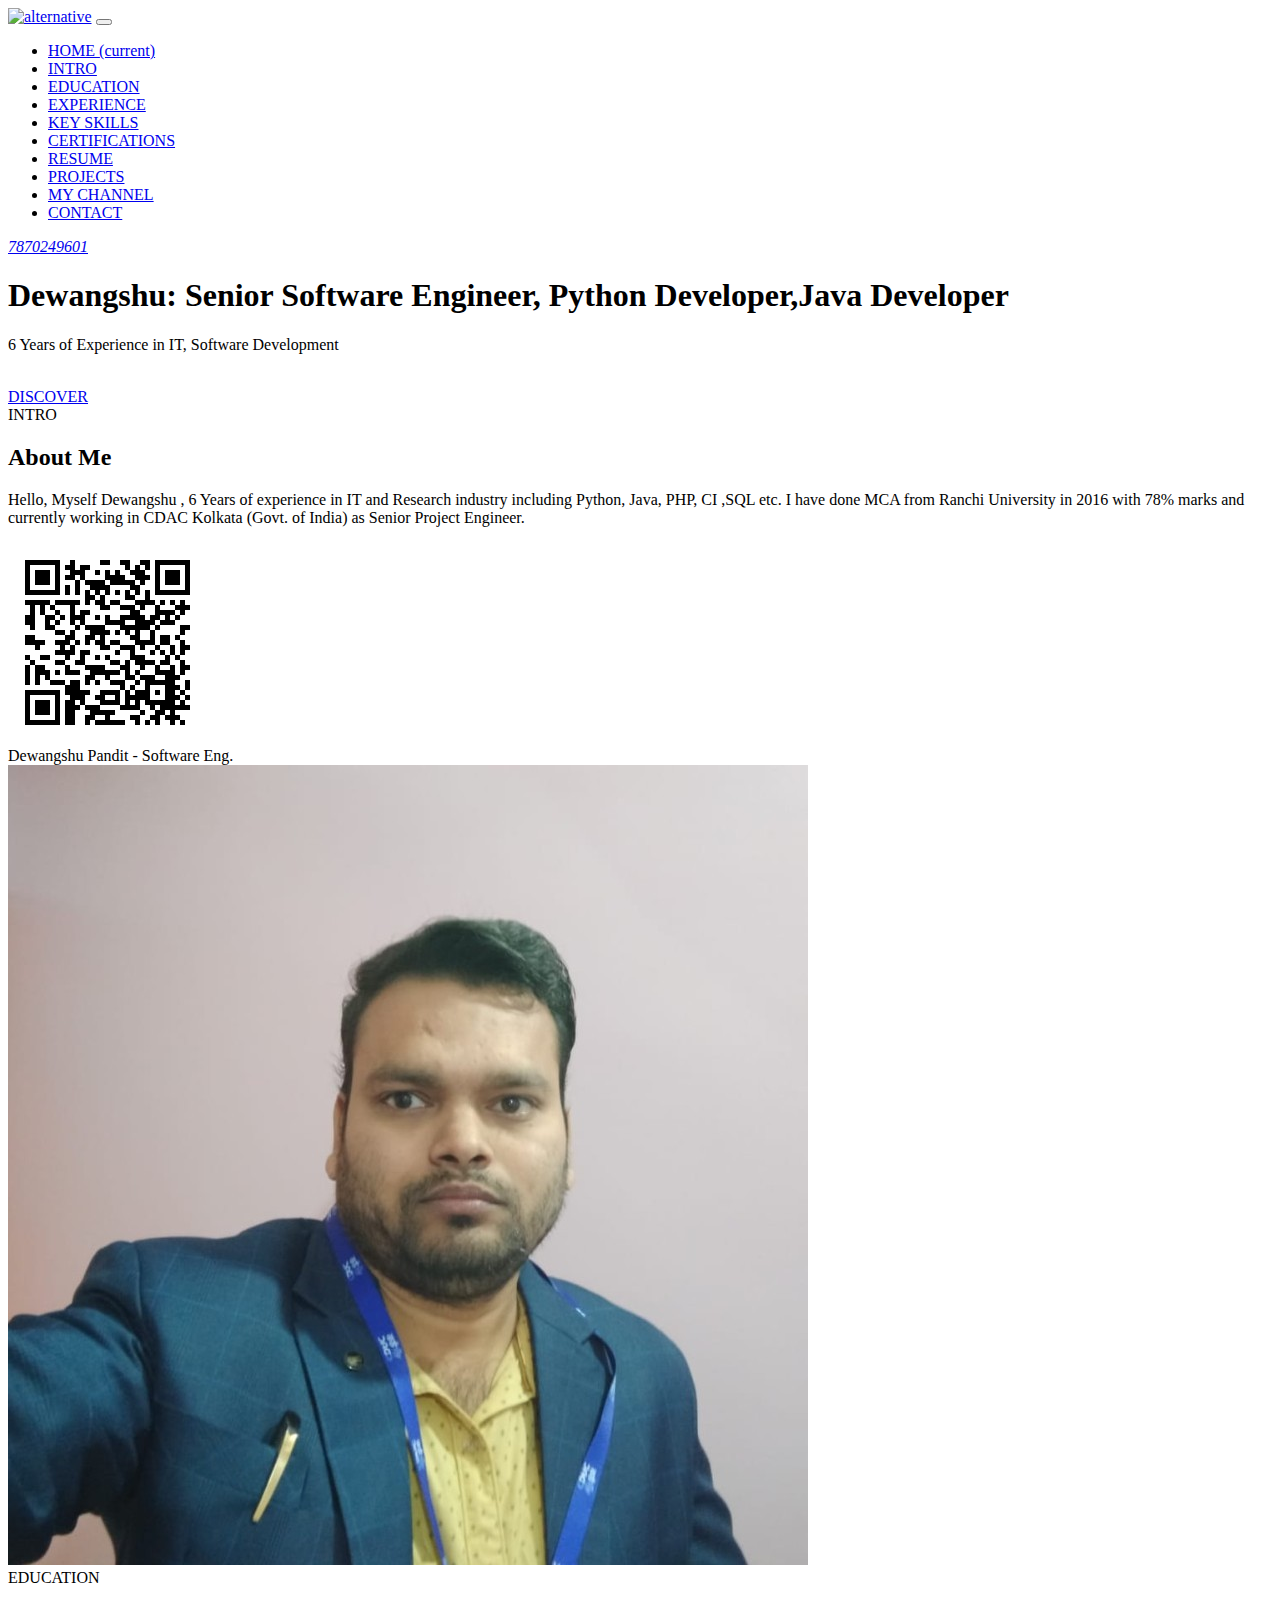
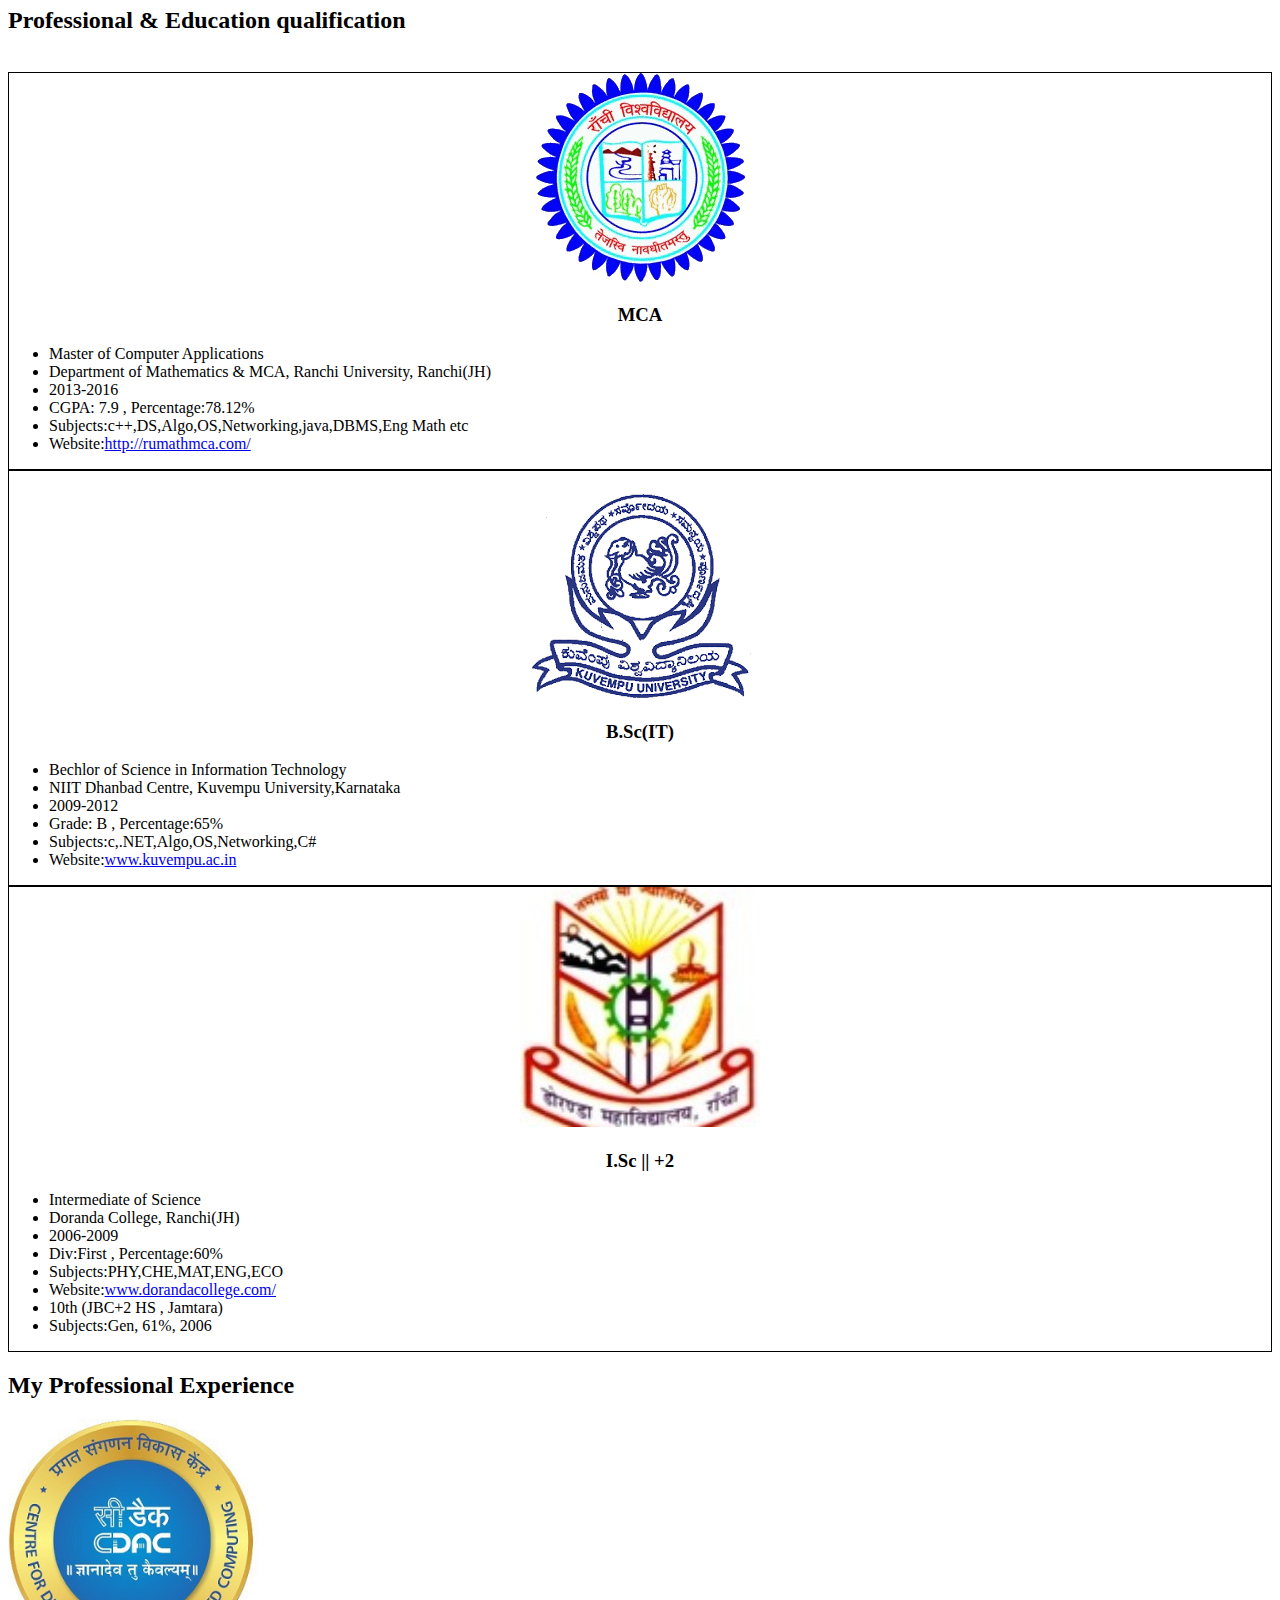
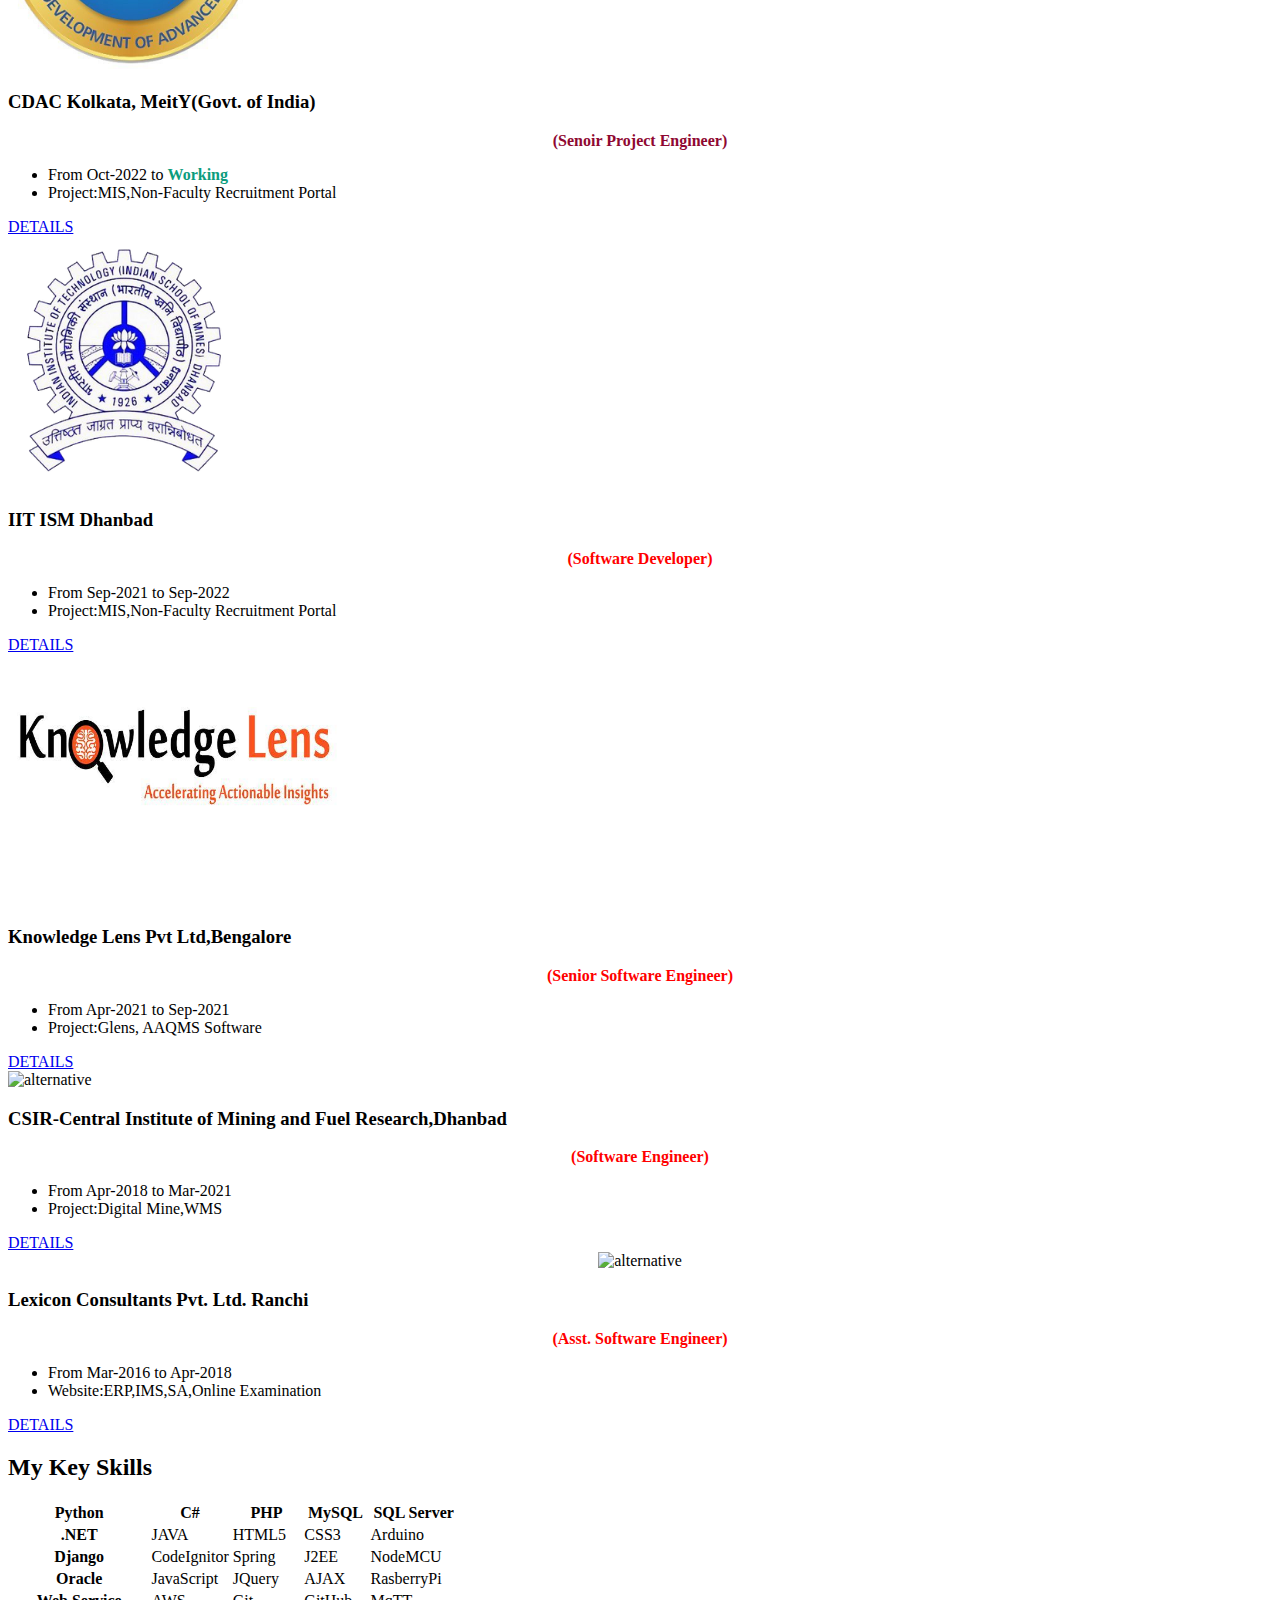
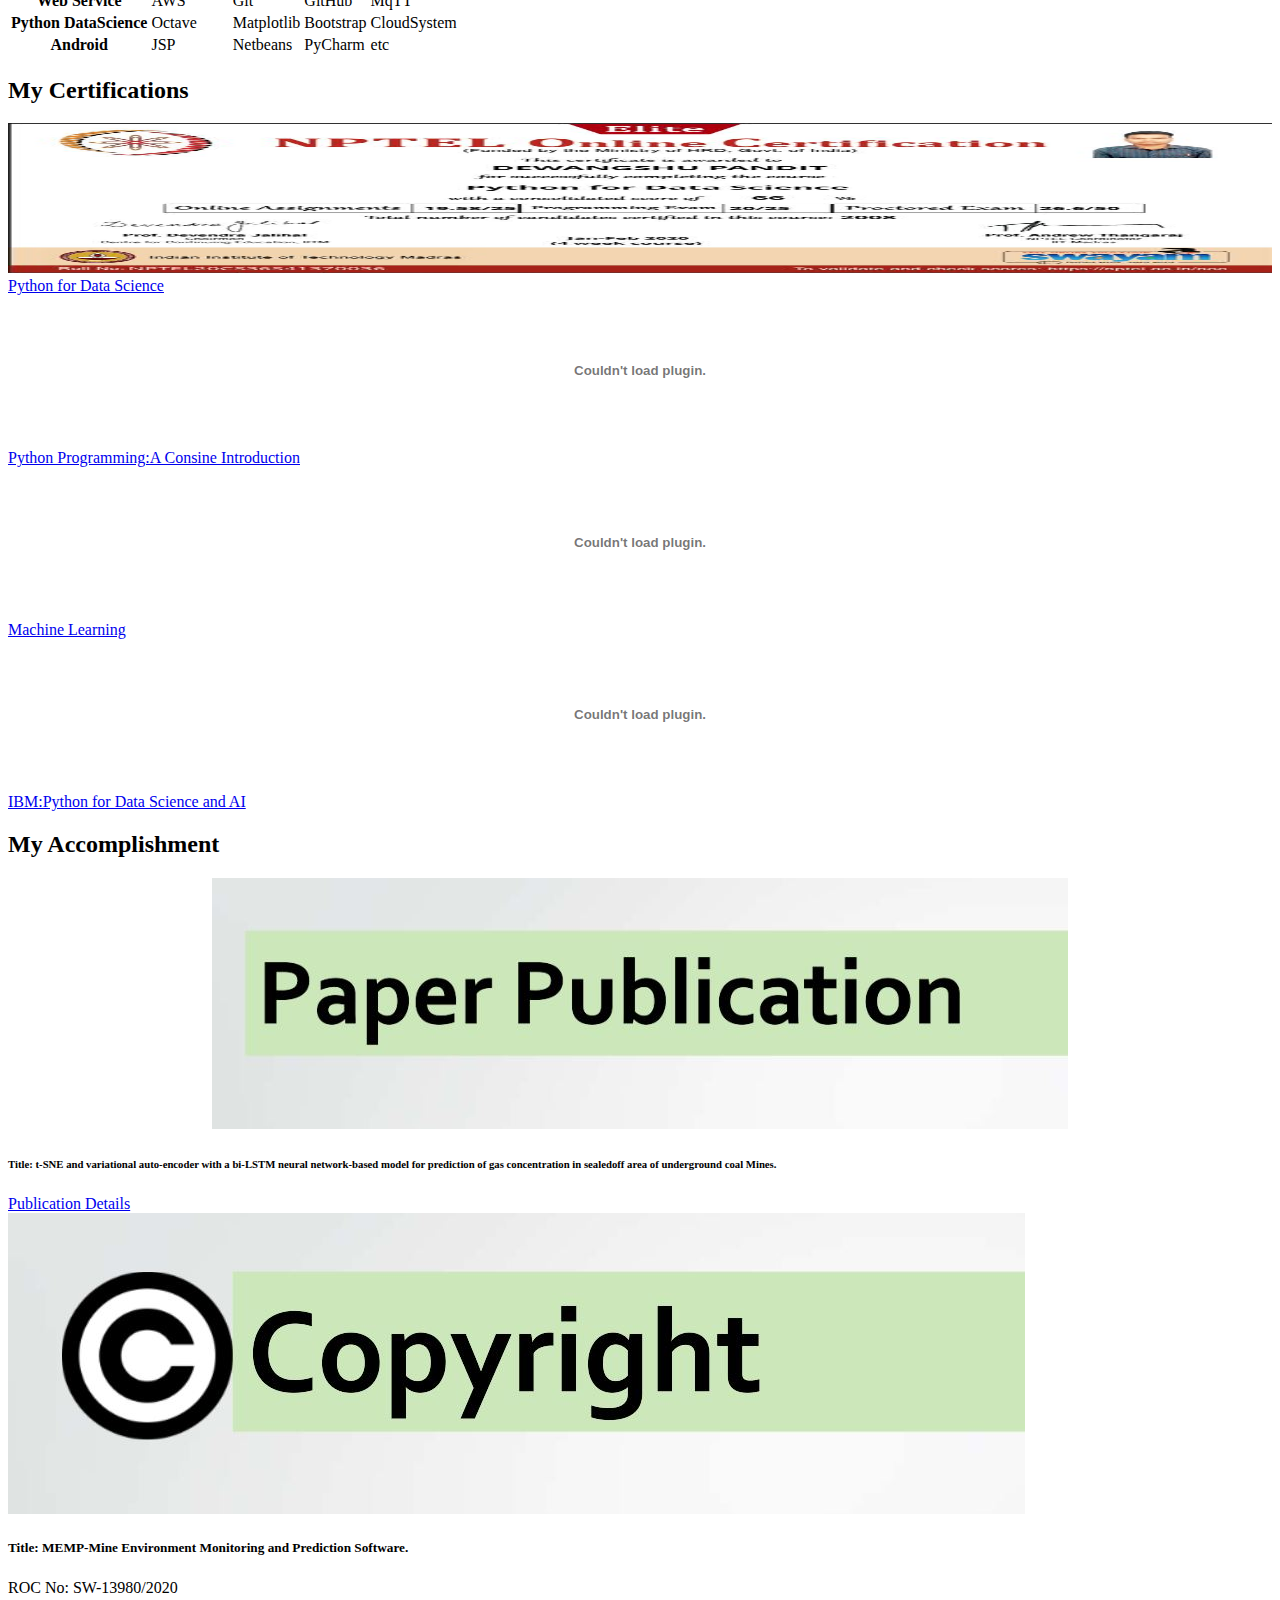
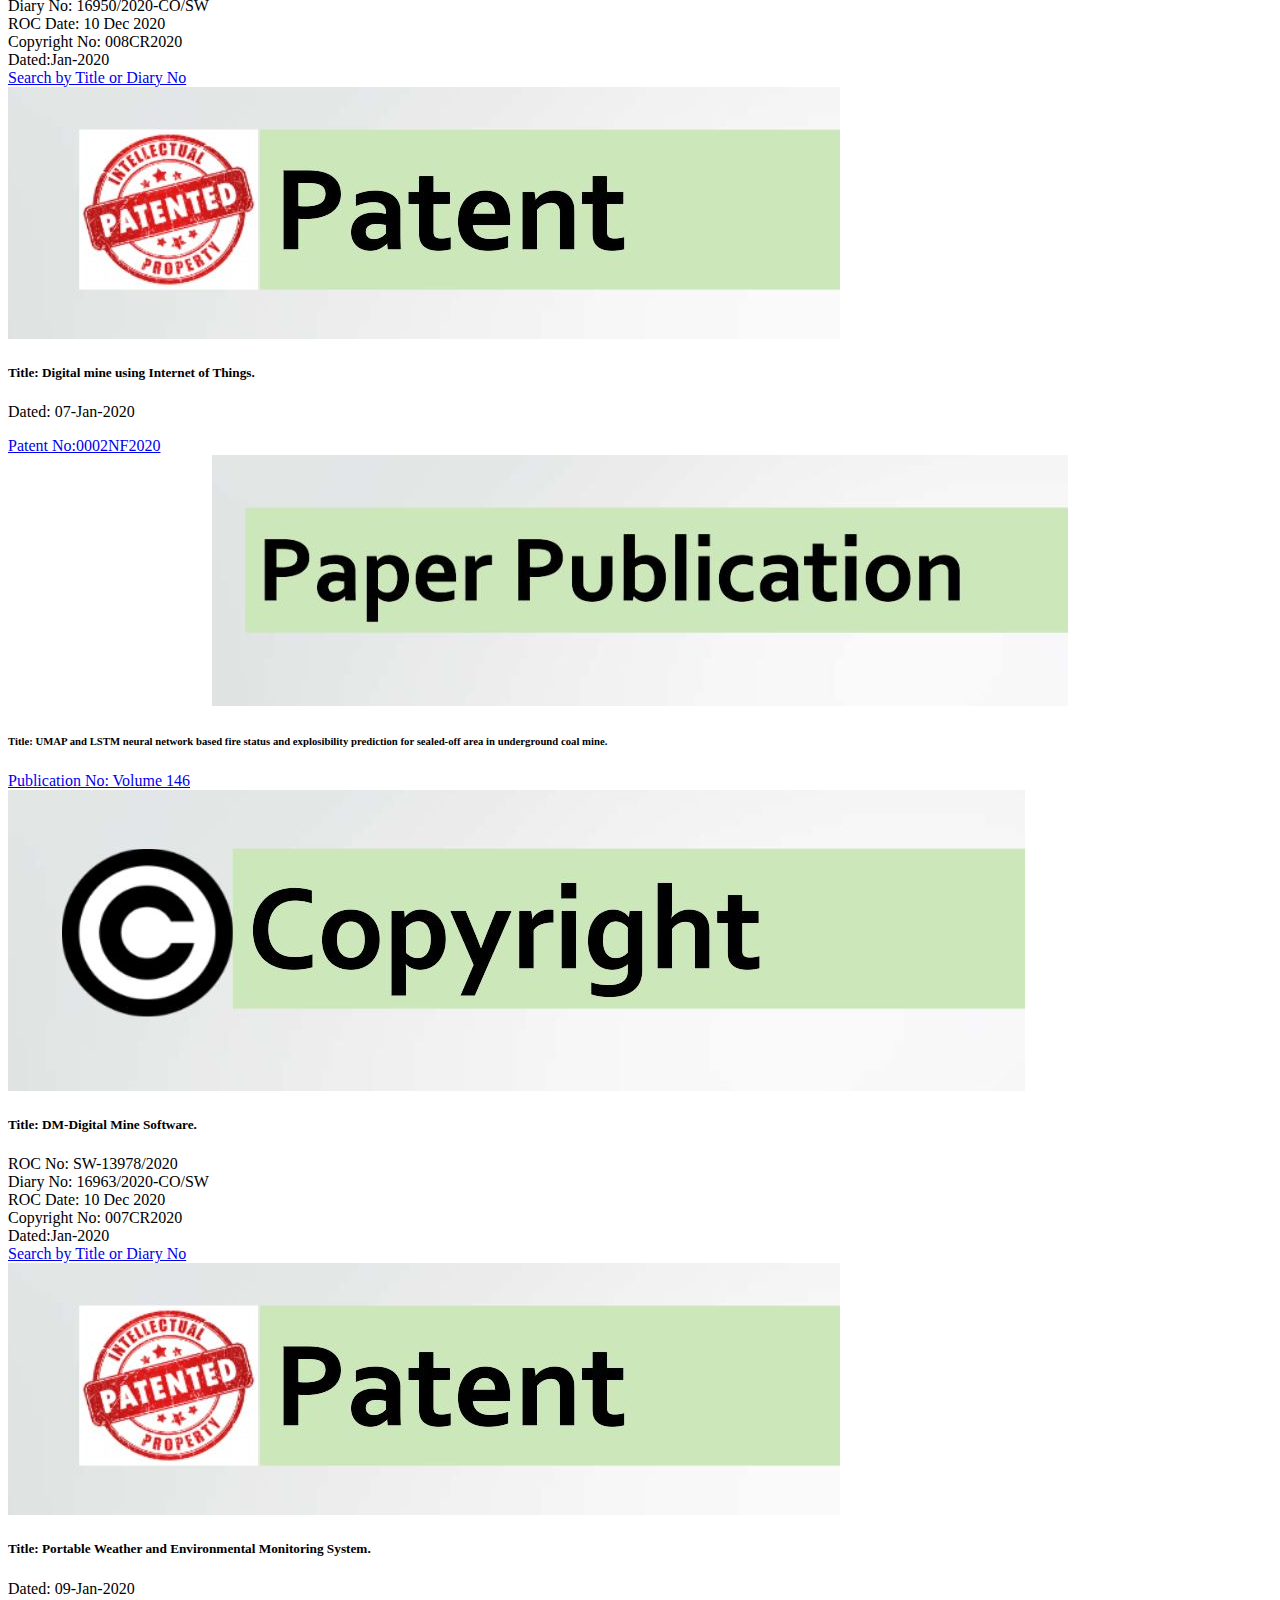
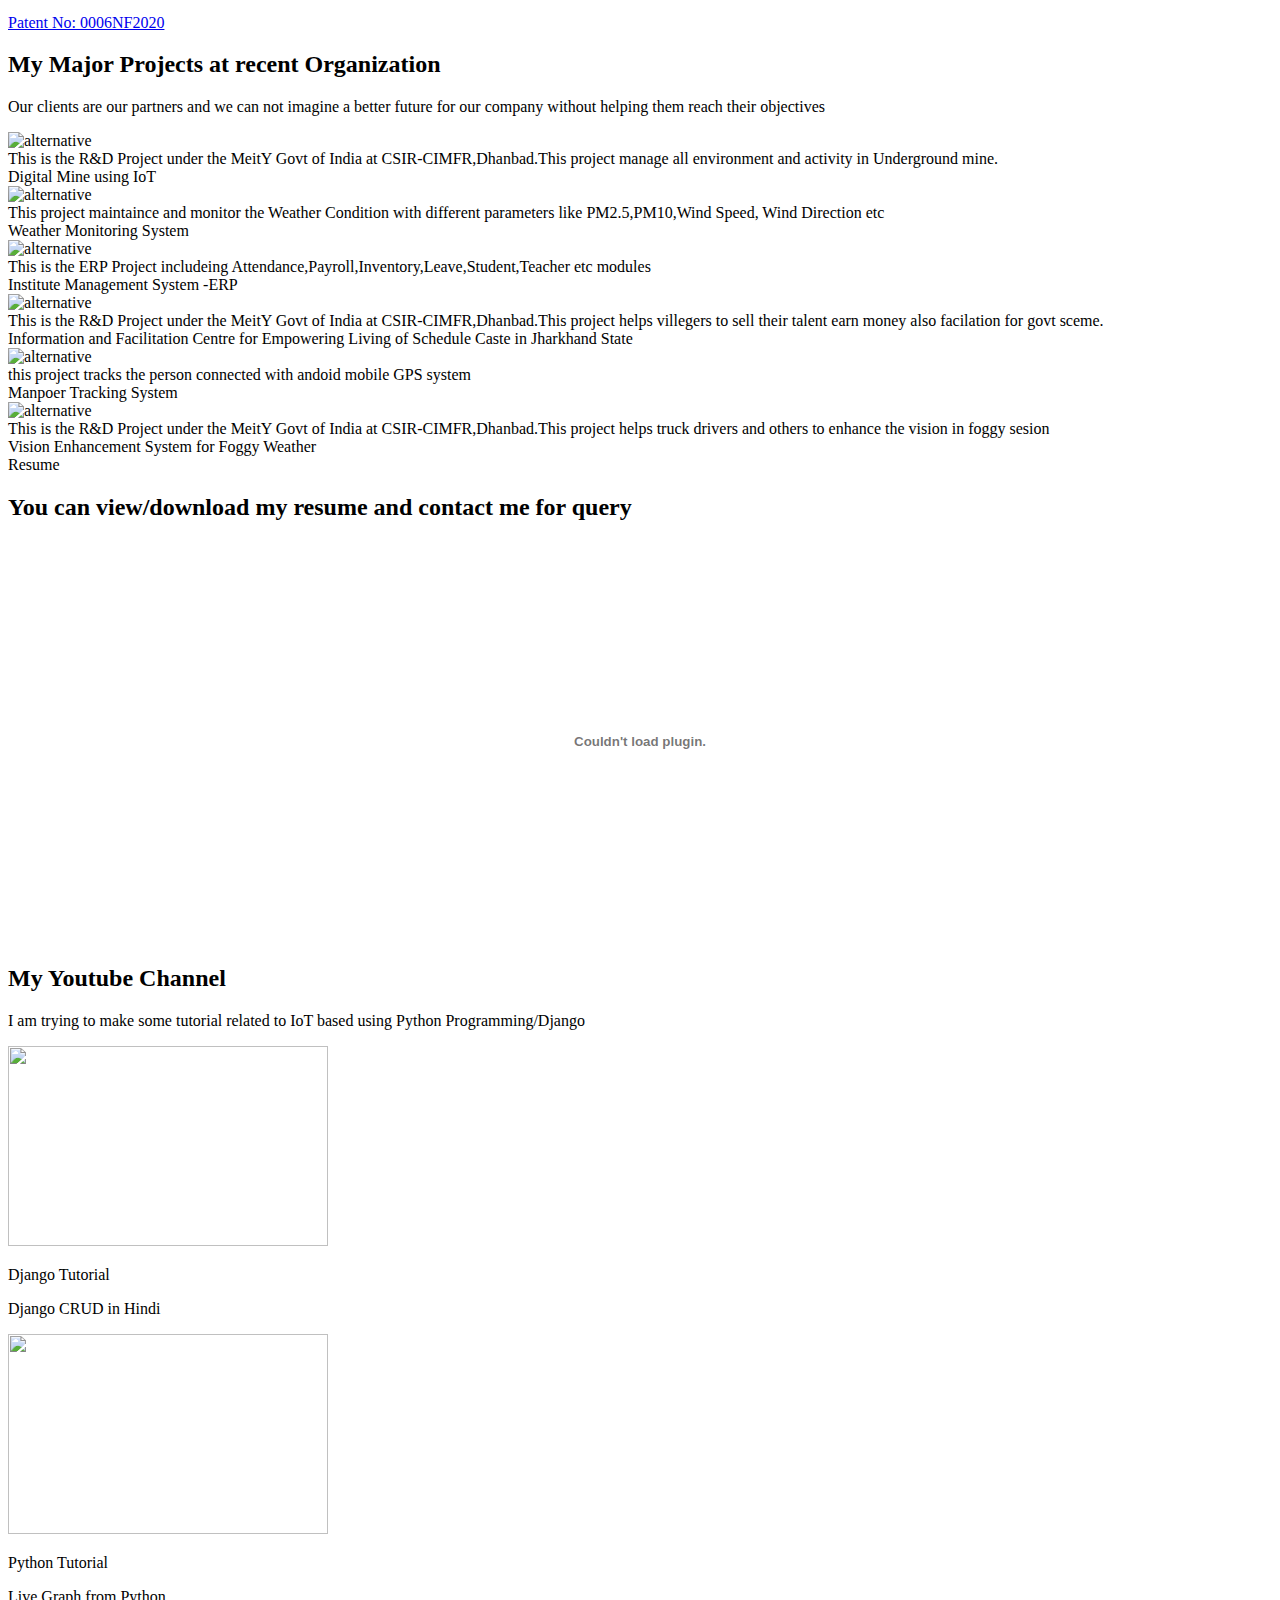
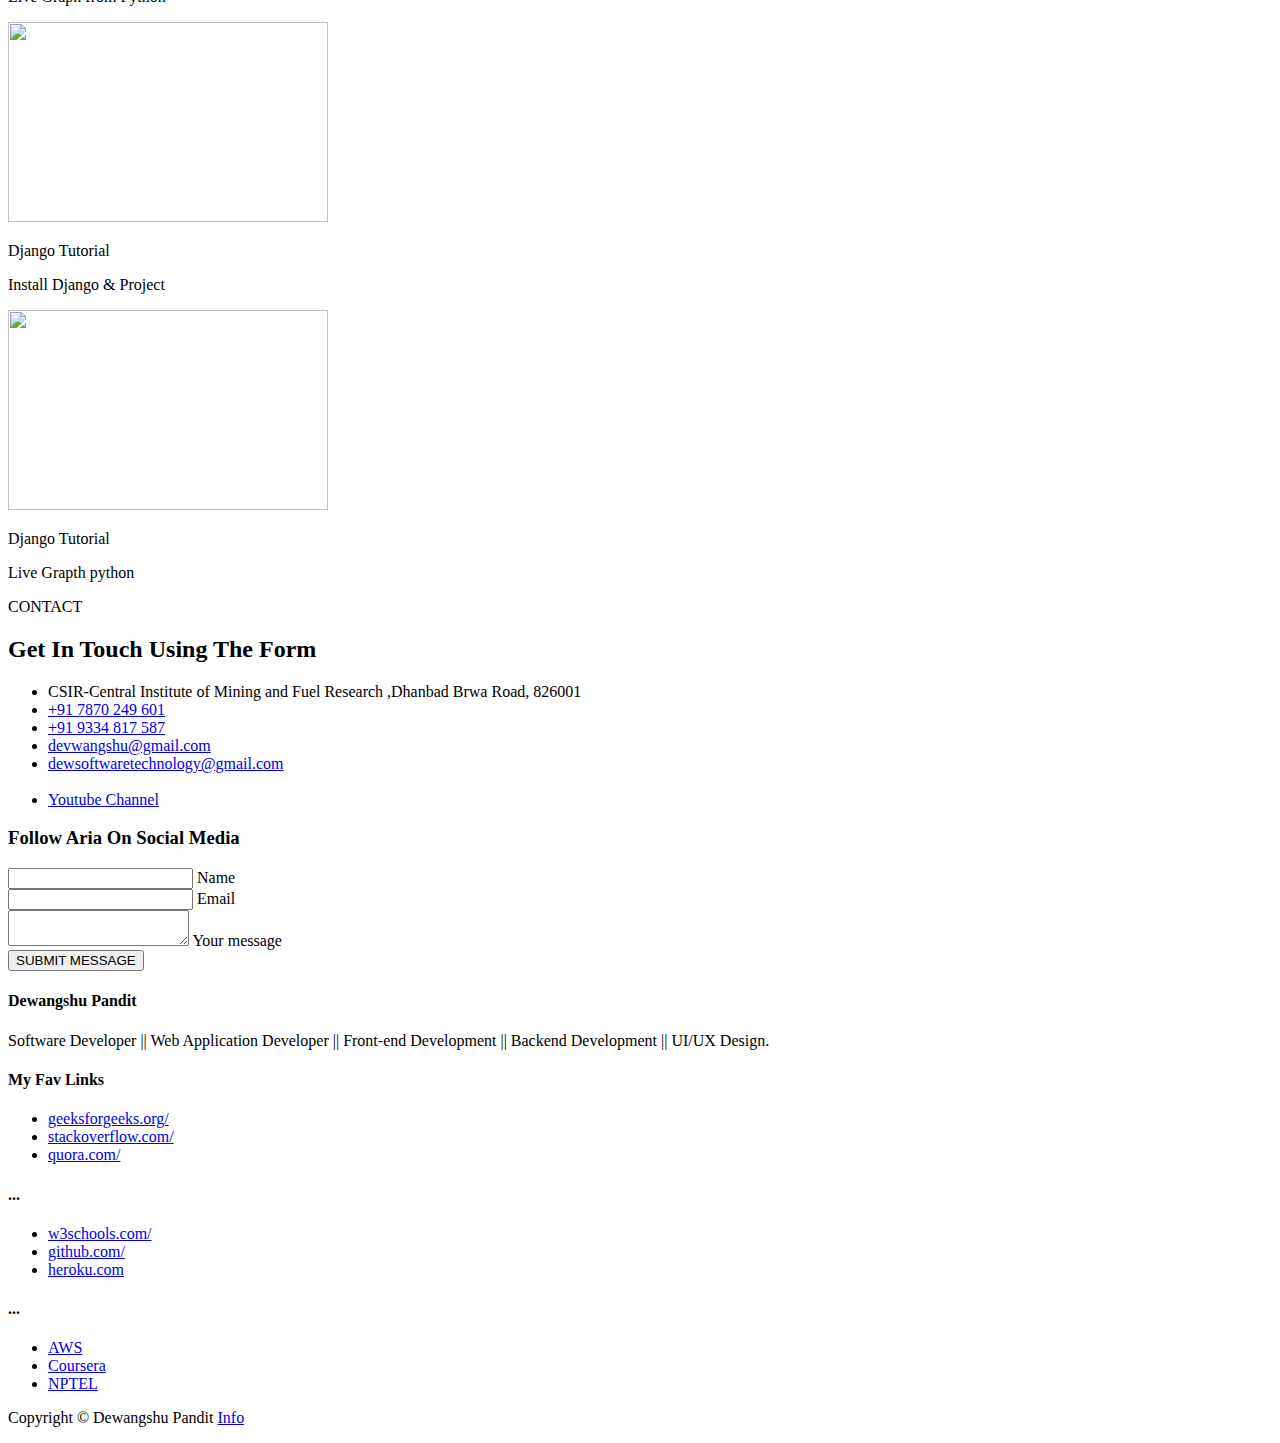
==== commit 91f57749: "correction in experience and accomplishment design and remove projects part" ====
--- a/index.html
+++ b/index.html
@@ -314,7 +314,7 @@
 
                     <!-- Card -->
                     <div class="card">
-                        <div class="card-image">
+                        <div class="card-image text-center">
                             <img class="img-fluid img-responsive" style="height: 250px !important;" src="images/cdac.png" alt="alternative">
                         </div>
                         <div class="card-body">
@@ -339,7 +339,7 @@
                     <!-- end of card -->
                     <!-- Card -->
                     <div class="card">
-                        <div class="card-image">
+                        <div class="card-image text-center">
                             <img class="img-fluid img-responsive" style="height: 250px !important;" src="images/iitism.png" alt="alternative">
                         </div>
                         <div class="card-body">
@@ -550,19 +550,22 @@
                 </div> <!-- end of col -->
             </div> <!-- end of row -->
             <div class="row">
-                    <div class="col-md-4">
-                            <embed src="images/python_certificate.pdf" width="100%" height="200px" />
-                            <label>Python Programming:A Consine Introduction</label>
-                    </div>
-                    <div class="col-md-4">
-                            <embed src="images/machine_learning_certificate.pdf" width="100%" height="200px" />
-                            <label>Machine Learning</label>
-                    </div>
-					<div class="col-md-4">
-                            <embed src="images/IBM_Python_DataSc and AI.pdf" width="100%" height="200px" />
-                            <label>IBM:Python for Data Science and AI</label>
-                    </div>
-                   
+                    <div class="col-md-3">
+                        <embed src="images/nptel.jpg" width="100%" height="150px" />
+                        <label><a target="blank" href="images/nptel.jpg" >Python for Data Science</a></label>
+                    </div>
+                    <div class="col-md-3">
+                            <embed src="images/python_certificate.pdf" width="100%" height="150px" />
+                            <label> <a  target="blank" href="images/python_certificate.pdf" >Python Programming:A Consine Introduction</a></label>
+                    </div>
+                    <div class="col-md-3">
+                            <embed src="images/machine_learning_certificate.pdf" width="100%" height="150px" />
+                            <label> <a target="blank" href="images/machine_learning_certificate.pdf" > Machine Learning</a></label>
+                    </div>
+					<div class="col-md-3">
+                            <embed src="images/IBM_Python_DataSc and AI.pdf" width="100%" height="150px" />
+                            <label> <a target="blank" href="images/machine_learning_certificate.pdf" >IBM:Python for Data Science and AI</a></label>
+                    </div>   
             </div>
         </div>
     </div>
@@ -578,7 +581,7 @@
             </div> 
             <div class="row">
                     <div class="col-md-4">
-                            <div class="card" style="width: 18rem;">
+                            <div class="card" style="">
 								  <div style="text-align:center;">
 								
 								<img class="card-img-top" src="images/paper_publication.JPG" alt="Card image cap">
@@ -593,7 +596,7 @@
                             </div>
                     </div>
                     <div class="col-md-4">
-                        <div class="card" style="width: 18rem;">
+                        <div class="card" style="">
                             <img class="card-img-top" src="images/copyright1.JPG" alt="Card image cap">
                             <div class="card-body">
                               <h5 class="card-title">Title: MEMP-Mine Environment Monitoring and Prediction Software.</h5>
@@ -607,7 +610,7 @@
                       </div>
                     </div>
                     <div class="col-md-4">
-                            <div class="card" style="width: 18rem;">
+                            <div class="card" style="">
                                   <img class="card-img-top" src="images/patent.JPG" alt="Card image cap">
                                   <div class="card-body">
                                     <h5 class="card-title">Title: Digital mine using Internet of Things.</h5>
@@ -619,7 +622,7 @@
             </div>
             <div class="row">
                     <div class="col-md-4">
-                            <div class="card" style="width: 18rem;">
+                            <div class="card" style="">
 								  <div style="text-align:center;">
 								
 								<img class="card-img-top" src="images/paper_publication.JPG" alt="Card image cap">
@@ -634,7 +637,7 @@
                             </div>
                     </div>
                     <div class="col-md-4">
-                        <div class="card" style="width: 18rem;">
+                        <div class="card" style="">
                             <img class="card-img-top" src="images/copyright1.JPG" alt="Card image cap">
                             <div class="card-body">
                               <h5 class="card-title">Title: DM-Digital Mine Software.</h5>
@@ -648,7 +651,7 @@
                       </div>
                     </div>
                     <div class="col-md-4">
-                            <div class="card" style="width: 18rem;">
+                            <div class="card" style="">
                                   <img class="card-img-top" src="images/patent.JPG" alt="Card image cap">
                                   <div class="card-body">
                                     <h5 class="card-title">Title: Portable Weather and Environmental Monitoring System.</h5>
@@ -800,14 +803,14 @@
 
 
     <!-- Projects -->
-	<div id="projects" class="filter">
+	<!-- <div id="projects" class="filter">
 		<div class="container">
             <div class="row">
                 <div class="col-lg-12">
                     <div class="section-title">PROJECTS</div>
                     <h2>Projects That I'm Proud Of</h2>
-                </div> <!-- end of col -->
-            </div> <!-- end of row -->
+                </div> 
+            </div> 
             <div class="row">
                 <div class="col-md-4">
               <div class="card mb-4 box-shadow">
@@ -949,10 +952,11 @@
               </div>
             </div>
 
-                 <!-- end of col -->
-            </div> <!-- end of row -->
-		</div> <!-- end of container -->
-    </div> <!-- end of filter -->
+                 
+            </div> 
+		</div>
+    </div> -->
+
     <!-- end of projects -->
 
 
